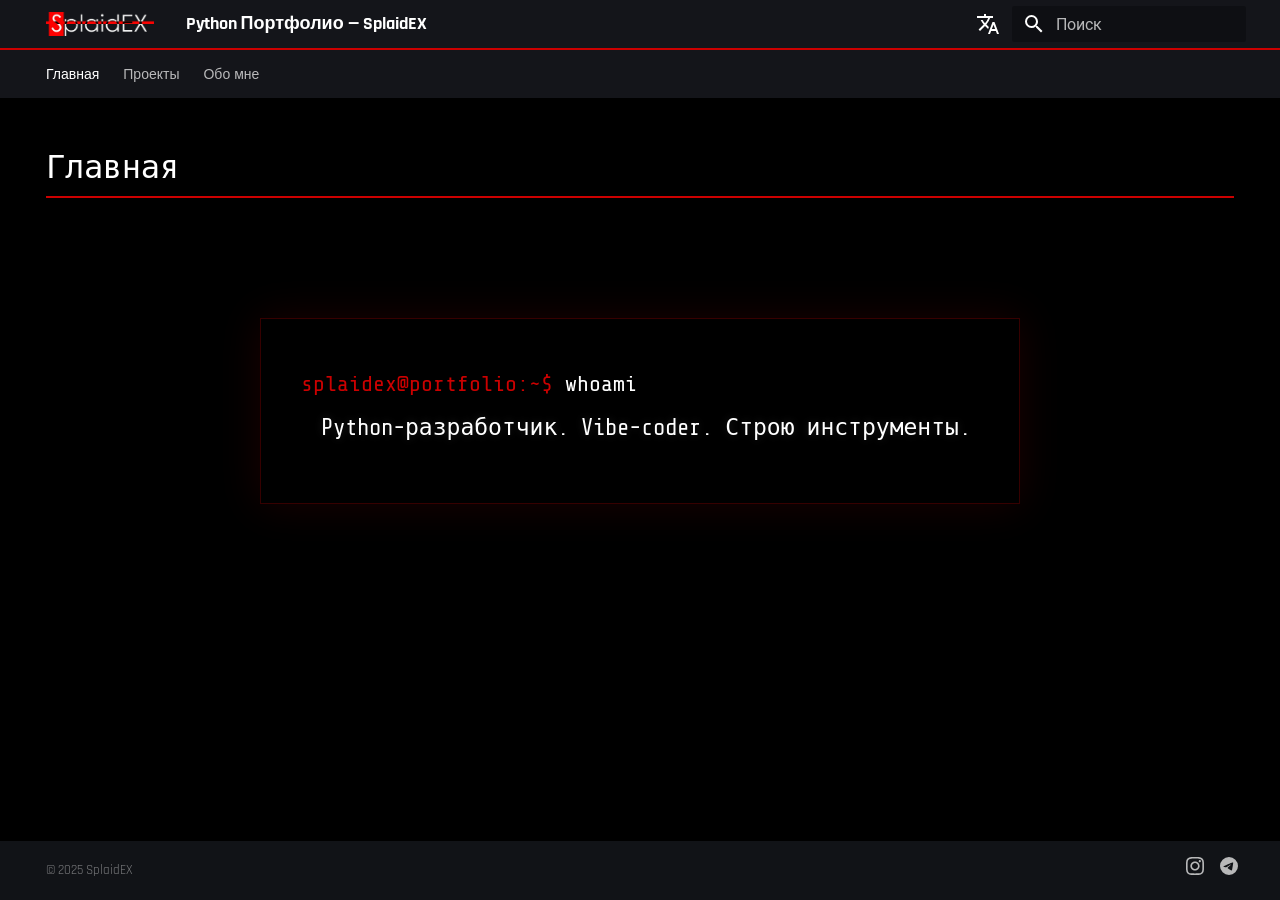
==== index.html @ c438faed "Deployed ac7e786 with MkDocs version: 1.6.1" ====
<!doctype html>
<html lang="ru" class="no-js">
  <head>
    
      <meta charset="utf-8">
      <meta name="viewport" content="width=device-width,initial-scale=1">
      
        <meta name="description" content="Коллекция моих полезных Python-скриптов">
      
      
        <meta name="author" content="SplaidEX">
      
      
      
      
        <link rel="next" href="projects/">
      
      
        
          <link rel="alternate" href="/" hreflang="ru">
        
          <link rel="alternate" href="/en/" hreflang="en">
        
      
      
      <link rel="icon" href="assets/favicon.png">
      <meta name="generator" content="mkdocs-1.6.1, mkdocs-material-9.7.6">
    
    
      
        <title>Python Портфолио — SplaidEX</title>
      
    
    
      <link rel="stylesheet" href="assets/stylesheets/main.484c7ddc.min.css">
      
        
        <link rel="stylesheet" href="assets/stylesheets/palette.ab4e12ef.min.css">
      
      


    
    
      
    
    
      
        
        
        <link rel="preconnect" href="https://fonts.gstatic.com" crossorigin>
        <link rel="stylesheet" href="https://fonts.googleapis.com/css?family=Roboto:300,300i,400,400i,700,700i%7CRoboto+Mono:400,400i,700,700i&display=fallback">
        <style>:root{--md-text-font:"Roboto";--md-code-font:"Roboto Mono"}</style>
      
    
    
      <link rel="stylesheet" href="stylesheets/extra.css">
    
    <script>__md_scope=new URL(".",location),__md_hash=e=>[...e].reduce(((e,_)=>(e<<5)-e+_.charCodeAt(0)),0),__md_get=(e,_=localStorage,t=__md_scope)=>JSON.parse(_.getItem(t.pathname+"."+e)),__md_set=(e,_,t=localStorage,a=__md_scope)=>{try{t.setItem(a.pathname+"."+e,JSON.stringify(_))}catch(e){}}</script>
    
      

    
    

<style>
  #loader {
    position: fixed;
    top: 0; left: 0;
    width: 100%; height: 100%;
    background: #000000;
    z-index: 99999;
    display: flex;
    align-items: center;
    justify-content: center;
    flex-direction: column;
  }

  #loader-line {
    width: 0%;
    height: 2px;
    background: #cc0000;
    position: absolute;
    top: 50%;
    box-shadow: 0 0 12px #cc0000;
    transition: width 0.6s ease;
  }

  #loader-text {
    font-family: 'Share Tech Mono', monospace;
    color: #ffffff;
    font-size: 2rem;
    letter-spacing: 0.3em;
    opacity: 0;
    animation: fadeIn 0.5s ease 0.3s forwards;
  }

  #loader-text span {
    color: #cc0000;
  }

  @keyframes fadeIn {
    to { opacity: 1; }
  }
</style>

  </head>
  
  
    
    
    
    
    
    <body dir="ltr" data-md-color-scheme="slate" data-md-color-primary="black" data-md-color-accent="red">
  
    
    <input class="md-toggle" data-md-toggle="drawer" type="checkbox" id="__drawer" autocomplete="off">
    <input class="md-toggle" data-md-toggle="search" type="checkbox" id="__search" autocomplete="off">
    <label class="md-overlay" for="__drawer"></label>
    <div data-md-component="skip">
      
    </div>
    <div data-md-component="announce">
      
    </div>
    
    
      

<header class="md-header" data-md-component="header">
  <nav class="md-header__inner md-grid" aria-label="Верхний колонтитул">
    <a href="." title="Python Портфолио — SplaidEX" class="md-header__button md-logo" aria-label="Python Портфолио — SplaidEX" data-md-component="logo">
      
  <img src="assets/logo.png" alt="logo">

    </a>
    <label class="md-header__button md-icon" for="__drawer">
      
      <svg xmlns="http://www.w3.org/2000/svg" viewBox="0 0 24 24"><path d="M3 6h18v2H3zm0 5h18v2H3zm0 5h18v2H3z"/></svg>
    </label>
    <div class="md-header__title" data-md-component="header-title">
      <div class="md-header__ellipsis">
        <div class="md-header__topic">
          <span class="md-ellipsis">
            Python Портфолио — SplaidEX
          </span>
        </div>
        <div class="md-header__topic" data-md-component="header-topic">
          <span class="md-ellipsis">
            
              Главная
            
          </span>
        </div>
      </div>
    </div>
    
      
    
    
    
      <div class="md-header__option">
  <div class="md-select">
    
    <button class="md-header__button md-icon" aria-label="Выберите язык">
      <svg xmlns="http://www.w3.org/2000/svg" viewBox="0 0 24 24"><path d="m12.87 15.07-2.54-2.51.03-.03A17.5 17.5 0 0 0 14.07 6H17V4h-7V2H8v2H1v2h11.17C11.5 7.92 10.44 9.75 9 11.35 8.07 10.32 7.3 9.19 6.69 8h-2c.73 1.63 1.73 3.17 2.98 4.56l-5.09 5.02L4 19l5-5 3.11 3.11zM18.5 10h-2L12 22h2l1.12-3h4.75L21 22h2zm-2.62 7 1.62-4.33L19.12 17z"/></svg>
    </button>
    <div class="md-select__inner">
      <ul class="md-select__list">
        
          <li class="md-select__item">
            <a href="/" hreflang="ru" class="md-select__link">
              Русский
            </a>
          </li>
        
          <li class="md-select__item">
            <a href="/en/" hreflang="en" class="md-select__link">
              English
            </a>
          </li>
        
      </ul>
    </div>
  </div>
</div>
    
    
      
      
        <label class="md-header__button md-icon" for="__search">
          
          <svg xmlns="http://www.w3.org/2000/svg" viewBox="0 0 24 24"><path d="M9.5 3A6.5 6.5 0 0 1 16 9.5c0 1.61-.59 3.09-1.56 4.23l.27.27h.79l5 5-1.5 1.5-5-5v-.79l-.27-.27A6.52 6.52 0 0 1 9.5 16 6.5 6.5 0 0 1 3 9.5 6.5 6.5 0 0 1 9.5 3m0 2C7 5 5 7 5 9.5S7 14 9.5 14 14 12 14 9.5 12 5 9.5 5"/></svg>
        </label>
        <div class="md-search" data-md-component="search" role="dialog">
  <label class="md-search__overlay" for="__search"></label>
  <div class="md-search__inner" role="search">
    <form class="md-search__form" name="search">
      <input type="text" class="md-search__input" name="query" aria-label="Поиск" placeholder="Поиск" autocapitalize="off" autocorrect="off" autocomplete="off" spellcheck="false" data-md-component="search-query" required>
      <label class="md-search__icon md-icon" for="__search">
        
        <svg xmlns="http://www.w3.org/2000/svg" viewBox="0 0 24 24"><path d="M9.5 3A6.5 6.5 0 0 1 16 9.5c0 1.61-.59 3.09-1.56 4.23l.27.27h.79l5 5-1.5 1.5-5-5v-.79l-.27-.27A6.52 6.52 0 0 1 9.5 16 6.5 6.5 0 0 1 3 9.5 6.5 6.5 0 0 1 9.5 3m0 2C7 5 5 7 5 9.5S7 14 9.5 14 14 12 14 9.5 12 5 9.5 5"/></svg>
        
        <svg xmlns="http://www.w3.org/2000/svg" viewBox="0 0 24 24"><path d="M20 11v2H8l5.5 5.5-1.42 1.42L4.16 12l7.92-7.92L13.5 5.5 8 11z"/></svg>
      </label>
      <nav class="md-search__options" aria-label="Поиск">
        
        <button type="reset" class="md-search__icon md-icon" title="Очистить" aria-label="Очистить" tabindex="-1">
          
          <svg xmlns="http://www.w3.org/2000/svg" viewBox="0 0 24 24"><path d="M19 6.41 17.59 5 12 10.59 6.41 5 5 6.41 10.59 12 5 17.59 6.41 19 12 13.41 17.59 19 19 17.59 13.41 12z"/></svg>
        </button>
      </nav>
      
        <div class="md-search__suggest" data-md-component="search-suggest"></div>
      
    </form>
    <div class="md-search__output">
      <div class="md-search__scrollwrap" tabindex="0" data-md-scrollfix>
        <div class="md-search-result" data-md-component="search-result">
          <div class="md-search-result__meta">
            Инициализация поиска
          </div>
          <ol class="md-search-result__list" role="presentation"></ol>
        </div>
      </div>
    </div>
  </div>
</div>
      
    
    
  </nav>
  
</header>
    
    <div class="md-container" data-md-component="container">
      
      
        
          
            
<nav class="md-tabs" aria-label="Вкладки" data-md-component="tabs">
  <div class="md-grid">
    <ul class="md-tabs__list">
      
        
  
  
  
    
  
  
    <li class="md-tabs__item md-tabs__item--active">
      <a href="." class="md-tabs__link">
        
  
  
    
  
  Главная

      </a>
    </li>
  

      
        
  
  
  
  
    <li class="md-tabs__item">
      <a href="projects/" class="md-tabs__link">
        
  
  
    
  
  Проекты

      </a>
    </li>
  

      
        
  
  
  
  
    <li class="md-tabs__item">
      <a href="about/" class="md-tabs__link">
        
  
  
    
  
  Обо мне

      </a>
    </li>
  

      
    </ul>
  </div>
</nav>
          
        
      
      <main class="md-main" data-md-component="main">
        <div class="md-main__inner md-grid">
          
            
              
                
              
              <div class="md-sidebar md-sidebar--primary" data-md-component="sidebar" data-md-type="navigation" hidden>
                <div class="md-sidebar__scrollwrap">
                  <div class="md-sidebar__inner">
                    


  


<nav class="md-nav md-nav--primary md-nav--lifted" aria-label="Навигация" data-md-level="0">
  <label class="md-nav__title" for="__drawer">
    <a href="." title="Python Портфолио — SplaidEX" class="md-nav__button md-logo" aria-label="Python Портфолио — SplaidEX" data-md-component="logo">
      
  <img src="assets/logo.png" alt="logo">

    </a>
    Python Портфолио — SplaidEX
  </label>
  
  <ul class="md-nav__list" data-md-scrollfix>
    
      
      
  
  
    
  
  
  
    <li class="md-nav__item md-nav__item--active">
      
      <input class="md-nav__toggle md-toggle" type="checkbox" id="__toc">
      
      
      
      <a href="." class="md-nav__link md-nav__link--active">
        
  
  
  <span class="md-ellipsis">
    
  
    Главная
  

    
  </span>
  
  

      </a>
      
    </li>
  

    
      
      
  
  
  
  
    <li class="md-nav__item">
      <a href="projects/" class="md-nav__link">
        
  
  
  <span class="md-ellipsis">
    
  
    Проекты
  

    
  </span>
  
  

      </a>
    </li>
  

    
      
      
  
  
  
  
    <li class="md-nav__item">
      <a href="about/" class="md-nav__link">
        
  
  
  <span class="md-ellipsis">
    
  
    Обо мне
  

    
  </span>
  
  

      </a>
    </li>
  

    
  </ul>
</nav>
                  </div>
                </div>
              </div>
            
            
              
                
              
              <div class="md-sidebar md-sidebar--secondary" data-md-component="sidebar" data-md-type="toc" hidden>
                <div class="md-sidebar__scrollwrap">
                  <div class="md-sidebar__inner">
                    

<nav class="md-nav md-nav--secondary" aria-label="Содержание">
  
  
  
  
</nav>
                  </div>
                </div>
              </div>
            
          
          
            <div class="md-content" data-md-component="content">
              
                

  



  


              
              <article class="md-content__inner md-typeset">
                
<div id="loader">
  <div id="loader-line"></div>
  <div id="loader-text">Splaid<span>EX</span></div>
</div>

                  
  




  <h1>Главная</h1>

<div id="terminal">
  <div id="terminal-body">
    <p class="t-line"><span class="t-prompt">splaidex@portfolio:~$</span> <span class="t-cmd" id="cmd1"></span><span class="t-cursor" id="cur1">█</span></p>
    <div id="output1" style="display:none">
      <p class="t-output t-highlight">Python-разработчик. Vibe-coder. Строю инструменты.</p>
    </div>
    <p class="t-line" id="line2" style="display:none"><span class="t-prompt">splaidex@portfolio:~$</span> <span class="t-cmd" id="cmd2"></span><span class="t-cursor" id="cur2">█</span></p>
    <div id="output2" style="display:none">
      <p class="t-output t-highlight">PyQt6 · Telegram-боты · API · CUDA · Автоматизация</p>
    </div>
    <p class="t-line" id="line3" style="display:none"><span class="t-prompt">splaidex@portfolio:~$</span> <span class="t-cmd" id="cmd3"></span><span class="t-cursor" id="cur3">█</span></p>
    <div id="output3" style="display:none">
      <div class="t-buttons">
        <a href="projects/" class="t-btn">[ Проекты ] <span class="t-arrow">◀</span></a>
        <a href="about/" class="t-btn">[ Обо мне ] <span class="t-arrow">◀</span></a>
      </div>
    </div>
  </div>
</div>

<style>
#terminal {
  max-width: 760px;
  margin: 6rem auto;
  padding: 2rem;
  border: 1px solid #cc000044;
  background: #000;
  box-shadow: 0 0 40px #cc000022;
}

.t-line {
  margin: 0.4rem 0;
  font-family: 'Share Tech Mono', monospace;
  font-size: 1.1rem;
}

.t-prompt { color: #cc0000; }
.t-cmd { color: #ffffff; }

.t-cursor {
  color: #cc0000;
  animation: blink 1s step-end infinite;
}

.t-output {
  color: #aaaaaa;
  font-family: 'Share Tech Mono', monospace;
  font-size: 1rem;
  margin: 0.2rem 0 0.8rem 1rem;
}

.t-highlight {
  color: #ffffff;
  font-size: 1.15rem;
  text-shadow: 0 0 8px #ffffff22;
}

.t-buttons {
  display: flex;
  gap: 1.5rem;
  margin: 0.5rem 0 0.5rem 1rem;
}

.t-btn {
  font-family: 'Share Tech Mono', monospace;
  font-size: 1rem;
  color: #ff6666 !important;
  border: none !important;
  padding: 0.4rem 1.2rem;
  text-decoration: none !important;
  background: transparent;
  transition: color 0.2s;
  display: flex;
  align-items: center;
  gap: 0.5rem;
}

.t-btn:hover {
  color: #ffffff !important;
  border-color: #ff6666 !important;
  box-shadow: 0 0 16px #cc000088;
}

.t-arrow {
  color: #ff6666;
  font-size: 0.8rem;
}

@keyframes blink {
  50% { opacity: 0; }
}
@media (max-width: 600px) {
  #terminal {
    margin: 2rem 1rem;
    padding: 1rem;
  }

  .t-buttons {
    flex-direction: column;
    gap: 0.8rem;
  }

  .t-btn {
    font-size: 0.9rem;
    justify-content: center;
  }

  .t-line, .t-output, .t-highlight {
    font-size: 0.85rem !important;
    word-break: break-word;
  }
}
</style>

<script>
function typeText(elementId, text, speed, callback) {
  let i = 0;
  const el = document.getElementById(elementId);
  const interval = setInterval(() => {
    el.textContent += text[i];
    i++;
    if (i >= text.length) {
      clearInterval(interval);
      if (callback) callback();
    }
  }, speed);
}

function hideCursor(id) {
  const el = document.getElementById(id);
  if (el) el.style.display = 'none';
}

function showEl(id) {
  document.getElementById(id).style.display = 'block';
}

document.addEventListener('DOMContentLoaded', function() {
  let arrowVisible = true;
  setInterval(() => {
    arrowVisible = !arrowVisible;
    document.querySelectorAll('.t-arrow').forEach(el => {
      el.style.opacity = arrowVisible ? '1' : '0';
    });
  }, 800);

  setTimeout(() => {
    typeText('cmd1', 'whoami', 80, () => {
      hideCursor('cur1');
      showEl('output1');
      setTimeout(() => {
        showEl('line2');
        typeText('cmd2', 'cat skills.txt', 80, () => {
          hideCursor('cur2');
          showEl('output2');
          setTimeout(() => {
            showEl('line3');
            typeText('cmd3', 'ls ./portfolio', 80, () => {
              hideCursor('cur3');
              showEl('output3');
            });
          }, 400);
        });
      }, 400);
    });
  }, 800);
});
</script>







  
  




  



                

<script>
  window.addEventListener('load', function() {
    const line = document.getElementById('loader-line');
    const loader = document.getElementById('loader');

    line.style.width = '100%';

    setTimeout(function() {
      loader.style.transition = 'opacity 0.5s ease';
      loader.style.opacity = '0';
      setTimeout(function() {
        loader.style.display = 'none';
      }, 500);
    }, 900);
  });
</script>

              </article>
            </div>
          
          
<script>var target=document.getElementById(location.hash.slice(1));target&&target.name&&(target.checked=target.name.startsWith("__tabbed_"))</script>
        </div>
        
      </main>
      
<footer class="md-footer">
  <div class="md-footer-meta md-typeset">
    <div class="md-footer-meta__inner md-grid">
      <div class="md-copyright">
        &copy; 2025 SplaidEX
      </div>
      <div class="md-social">
        <a href="https://www.instagram.com/splaidex_python" target="_blank" style="margin-right: 12px;">
          <svg xmlns="http://www.w3.org/2000/svg" viewBox="0 0 24 24" width="18" height="18" fill="currentColor"><path d="M12 2.163c3.204 0 3.584.012 4.85.07 3.252.148 4.771 1.691 4.919 4.919.058 1.265.069 1.645.069 4.849 0 3.205-.012 3.584-.069 4.849-.149 3.225-1.664 4.771-4.919 4.919-1.266.058-1.644.07-4.85.07-3.204 0-3.584-.012-4.849-.07-3.26-.149-4.771-1.699-4.919-4.92-.058-1.265-.07-1.644-.07-4.849 0-3.204.013-3.583.07-4.849.149-3.227 1.664-4.771 4.919-4.919 1.266-.057 1.645-.069 4.849-.069zm0-2.163c-3.259 0-3.667.014-4.947.072-4.358.2-6.78 2.618-6.98 6.98-.059 1.281-.073 1.689-.073 4.948 0 3.259.014 3.668.072 4.948.2 4.358 2.618 6.78 6.98 6.98 1.281.058 1.689.072 4.948.072 3.259 0 3.668-.014 4.948-.072 4.354-.2 6.782-2.618 6.979-6.98.059-1.28.073-1.689.073-4.948 0-3.259-.014-3.667-.072-4.947-.196-4.354-2.617-6.78-6.979-6.98-1.281-.059-1.69-.073-4.949-.073zm0 5.838c-3.403 0-6.162 2.759-6.162 6.162s2.759 6.163 6.162 6.163 6.162-2.759 6.162-6.163c0-3.403-2.759-6.162-6.162-6.162zm0 10.162c-2.209 0-4-1.79-4-4 0-2.209 1.791-4 4-4s4 1.791 4 4c0 2.21-1.791 4-4 4zm6.406-11.845c-.796 0-1.441.645-1.441 1.44s.645 1.44 1.441 1.44c.795 0 1.439-.645 1.439-1.44s-.644-1.44-1.439-1.44z"/></svg>
        </a>
        <a href="https://t.me/imwaited" target="_blank">
          <svg xmlns="http://www.w3.org/2000/svg" viewBox="0 0 24 24" width="18" height="18" fill="currentColor"><path d="M11.944 0A12 12 0 0 0 0 12a12 12 0 0 0 12 12 12 12 0 0 0 12-12A12 12 0 0 0 12 0a12 12 0 0 0-.056 0zm4.962 7.224c.1-.002.321.023.465.14a.506.506 0 0 1 .171.325c.016.093.036.306.02.472-.18 1.898-.962 6.502-1.36 8.627-.168.9-.499 1.201-.82 1.23-.696.065-1.225-.46-1.9-.902-1.056-.693-1.653-1.124-2.678-1.8-1.185-.78-.417-1.21.258-1.91.177-.184 3.247-2.977 3.307-3.23.007-.032.014-.15-.056-.212s-.174-.041-.249-.024c-.106.024-1.793 1.14-5.061 3.345-.48.33-.913.49-1.302.48-.428-.008-1.252-.241-1.865-.44-.752-.245-1.349-.374-1.297-.789.027-.216.325-.437.893-.663 3.498-1.524 5.83-2.529 6.998-3.014 3.332-1.386 4.025-1.627 4.476-1.635z"/></svg>
        </a>
      </div>
    </div>
  </div>
</footer>

    </div>
    <div class="md-dialog" data-md-component="dialog">
      <div class="md-dialog__inner md-typeset"></div>
    </div>
    
    
    
      
      
      <script id="__config" type="application/json">{"annotate": null, "base": ".", "features": ["navigation.tabs", "navigation.sections", "content.code.copy", "search.suggest", "navigation.path"], "search": "assets/javascripts/workers/search.2c215733.min.js", "tags": null, "translations": {"clipboard.copied": "\u0421\u043a\u043e\u043f\u0438\u0440\u043e\u0432\u0430\u043d\u043e \u0432 \u0431\u0443\u0444\u0435\u0440", "clipboard.copy": "\u041a\u043e\u043f\u0438\u0440\u043e\u0432\u0430\u0442\u044c \u0432 \u0431\u0443\u0444\u0435\u0440", "search.result.more.one": "\u0415\u0449\u0451 1 \u043d\u0430 \u044d\u0442\u043e\u0439 \u0441\u0442\u0440\u0430\u043d\u0438\u0446\u0435", "search.result.more.other": "\u0415\u0449\u0451 # \u043d\u0430 \u044d\u0442\u043e\u0439 \u0441\u0442\u0440\u0430\u043d\u0438\u0446\u0435", "search.result.none": "\u0421\u043e\u0432\u043f\u0430\u0434\u0435\u043d\u0438\u0439 \u043d\u0435 \u043d\u0430\u0439\u0434\u0435\u043d\u043e", "search.result.one": "\u041d\u0430\u0439\u0434\u0435\u043d\u043e 1 \u0441\u043e\u0432\u043f\u0430\u0434\u0435\u043d\u0438\u0435", "search.result.other": "\u041d\u0430\u0439\u0434\u0435\u043d\u043e \u0441\u043e\u0432\u043f\u0430\u0434\u0435\u043d\u0438\u0439: #", "search.result.placeholder": "\u041d\u0430\u0447\u043d\u0438\u0442\u0435 \u043f\u0435\u0447\u0430\u0442\u0430\u0442\u044c \u0434\u043b\u044f \u043f\u043e\u0438\u0441\u043a\u0430", "search.result.term.missing": "\u041e\u0442\u0441\u0443\u0442\u0441\u0442\u0432\u0443\u0435\u0442", "select.version": "\u0412\u044b\u0431\u0435\u0440\u0438\u0442\u0435 \u0432\u0435\u0440\u0441\u0438\u044e"}, "version": null}</script>
    
    
      <script src="assets/javascripts/bundle.79ae519e.min.js"></script>
      
    
  </body>
</html>
---- assets/stylesheets/main.484c7ddc.min.css ----
@charset "UTF-8";html{-webkit-text-size-adjust:none;-moz-text-size-adjust:none;text-size-adjust:none;box-sizing:border-box}*,:after,:before{box-sizing:inherit}@media (prefers-reduced-motion){*,:after,:before{transition:none!important}}body{margin:0}a,button,input,label{-webkit-tap-highlight-color:transparent}a{color:inherit;text-decoration:none}hr{border:0;box-sizing:initial;display:block;height:.05rem;overflow:visible;padding:0}small{font-size:80%}sub,sup{line-height:1em}img{border-style:none}table{border-collapse:initial;border-spacing:0}td,th{font-weight:400;vertical-align:top}button{background:#0000;border:0;font-family:inherit;font-size:inherit;margin:0;padding:0}input{border:0;outline:none}:root{--md-primary-fg-color:#4051b5;--md-primary-fg-color--light:#5d6cc0;--md-primary-fg-color--dark:#303fa1;--md-primary-bg-color:#fff;--md-primary-bg-color--light:#ffffffb3;--md-accent-fg-color:#526cfe;--md-accent-fg-color--transparent:#526cfe1a;--md-accent-bg-color:#fff;--md-accent-bg-color--light:#ffffffb3}[data-md-color-scheme=default]{color-scheme:light}[data-md-color-scheme=default] img[src$="#gh-dark-mode-only"],[data-md-color-scheme=default] img[src$="#only-dark"]{display:none}:root,[data-md-color-scheme=default]{--md-hue:225deg;--md-default-fg-color:#000000de;--md-default-fg-color--light:#0000008a;--md-default-fg-color--lighter:#00000052;--md-default-fg-color--lightest:#00000012;--md-default-bg-color:#fff;--md-default-bg-color--light:#ffffffb3;--md-default-bg-color--lighter:#ffffff4d;--md-default-bg-color--lightest:#ffffff1f;--md-code-fg-color:#36464e;--md-code-bg-color:#f5f5f5;--md-code-bg-color--light:#f5f5f5b3;--md-code-bg-color--lighter:#f5f5f54d;--md-code-hl-color:#4287ff;--md-code-hl-color--light:#4287ff1a;--md-code-hl-number-color:#d52a2a;--md-code-hl-special-color:#db1457;--md-code-hl-function-color:#a846b9;--md-code-hl-constant-color:#6e59d9;--md-code-hl-keyword-color:#3f6ec6;--md-code-hl-string-color:#1c7d4d;--md-code-hl-name-color:var(--md-code-fg-color);--md-code-hl-operator-color:var(--md-default-fg-color--light);--md-code-hl-punctuation-color:var(--md-default-fg-color--light);--md-code-hl-comment-color:var(--md-default-fg-color--light);--md-code-hl-generic-color:var(--md-default-fg-color--light);--md-code-hl-variable-color:var(--md-default-fg-color--light);--md-typeset-color:var(--md-default-fg-color);--md-typeset-a-color:var(--md-primary-fg-color);--md-typeset-del-color:#f5503d26;--md-typeset-ins-color:#0bd57026;--md-typeset-kbd-color:#fafafa;--md-typeset-kbd-accent-color:#fff;--md-typeset-kbd-border-color:#b8b8b8;--md-typeset-mark-color:#ffff0080;--md-typeset-table-color:#0000001f;--md-typeset-table-color--light:rgba(0,0,0,.035);--md-admonition-fg-color:var(--md-default-fg-color);--md-admonition-bg-color:var(--md-default-bg-color);--md-warning-fg-color:#000000de;--md-warning-bg-color:#ff9;--md-footer-fg-color:#fff;--md-footer-fg-color--light:#ffffffb3;--md-footer-fg-color--lighter:#ffffff73;--md-footer-bg-color:#000000de;--md-footer-bg-color--dark:#00000052;--md-shadow-z1:0 0.2rem 0.5rem #0000000d,0 0 0.05rem #0000001a;--md-shadow-z2:0 0.2rem 0.5rem #0000001a,0 0 0.05rem #00000040;--md-shadow-z3:0 0.2rem 0.5rem #0003,0 0 0.05rem #00000059}.md-icon svg{fill:currentcolor;display:block;height:1.2rem;width:1.2rem}body{-webkit-font-smoothing:antialiased;-moz-osx-font-smoothing:grayscale;--md-text-font-family:var(--md-text-font,_),-apple-system,BlinkMacSystemFont,Helvetica,Arial,sans-serif;--md-code-font-family:var(--md-code-font,_),SFMono-Regular,Consolas,Menlo,monospace}aside,body,input{font-feature-settings:"kern","liga";color:var(--md-typeset-color);font-family:var(--md-text-font-family)}code,kbd,pre{font-feature-settings:"kern";font-family:var(--md-code-font-family)}:root{--md-typeset-table-sort-icon:url('data:image/svg+xml;charset=utf-8,<svg xmlns="http://www.w3.org/2000/svg" viewBox="0 0 24 24"><path d="m18 21-4-4h3V7h-3l4-4 4 4h-3v10h3M2 19v-2h10v2M2 13v-2h7v2M2 7V5h4v2z"/></svg>');--md-typeset-table-sort-icon--asc:url('data:image/svg+xml;charset=utf-8,<svg xmlns="http://www.w3.org/2000/svg" viewBox="0 0 24 24"><path d="M19 17h3l-4 4-4-4h3V3h2M2 17h10v2H2M6 5v2H2V5m0 6h7v2H2z"/></svg>');--md-typeset-table-sort-icon--desc:url('data:image/svg+xml;charset=utf-8,<svg xmlns="http://www.w3.org/2000/svg" viewBox="0 0 24 24"><path d="M19 7h3l-4-4-4 4h3v14h2M2 17h10v2H2M6 5v2H2V5m0 6h7v2H2z"/></svg>')}.md-typeset{-webkit-print-color-adjust:exact;color-adjust:exact;font-size:.8rem;line-height:1.6;overflow-wrap:break-word}@media print{.md-typeset{font-size:.68rem}}.md-typeset blockquote,.md-typeset dl,.md-typeset figure,.md-typeset ol,.md-typeset pre,.md-typeset ul{margin-bottom:1em;margin-top:1em}.md-typeset h1{color:var(--md-default-fg-color--light);font-size:2em;line-height:1.3;margin:0 0 1.25em}.md-typeset h1,.md-typeset h2{font-weight:300;letter-spacing:-.01em}.md-typeset h2{font-size:1.5625em;line-height:1.4;margin:1.6em 0 .64em}.md-typeset h3{font-size:1.25em;font-weight:400;letter-spacing:-.01em;line-height:1.5;margin:1.6em 0 .8em}.md-typeset h2+h3{margin-top:.8em}.md-typeset h4{font-weight:700;letter-spacing:-.01em;margin:1em 0}.md-typeset h5,.md-typeset h6{color:var(--md-default-fg-color--light);font-size:.8em;font-weight:700;letter-spacing:-.01em;margin:1.25em 0}.md-typeset h5{text-transform:uppercase}.md-typeset h5 code{text-transform:none}.md-typeset hr{border-bottom:.05rem solid var(--md-default-fg-color--lightest);display:flow-root;margin:1.5em 0}.md-typeset a{color:var(--md-typeset-a-color);word-break:break-word}.md-typeset a,.md-typeset a:before{transition:color 125ms}.md-typeset a:focus,.md-typeset a:hover{color:var(--md-accent-fg-color)}.md-typeset a:focus code,.md-typeset a:hover code{background-color:var(--md-accent-fg-color--transparent);color:var(--md-accent-fg-color)}.md-typeset a code{color:var(--md-typeset-a-color)}.md-typeset a.focus-visible{outline-color:var(--md-accent-fg-color);outline-offset:.2rem}.md-typeset code,.md-typeset kbd,.md-typeset pre{color:var(--md-code-fg-color);direction:ltr;font-variant-ligatures:none;transition:background-color 125ms}@media print{.md-typeset code,.md-typeset kbd,.md-typeset pre{white-space:pre-wrap}}.md-typeset code{background-color:var(--md-code-bg-color);border-radius:.1rem;-webkit-box-decoration-break:clone;box-decoration-break:clone;font-size:.85em;padding:0 .2941176471em;transition:color 125ms,background-color 125ms;word-break:break-word}.md-typeset code:not(.focus-visible){-webkit-tap-highlight-color:transparent;outline:none}.md-typeset pre{display:flow-root;line-height:1.4;position:relative}.md-typeset pre>code{-webkit-box-decoration-break:slice;box-decoration-break:slice;box-shadow:none;display:block;margin:0;outline-color:var(--md-accent-fg-color);overflow:auto;padding:.7720588235em 1.1764705882em;scrollbar-color:var(--md-default-fg-color--lighter) #0000;scrollbar-width:thin;touch-action:auto;word-break:normal}.md-typeset pre>code:hover{scrollbar-color:var(--md-accent-fg-color) #0000}.md-typeset pre>code::-webkit-scrollbar{height:.2rem;width:.2rem}.md-typeset pre>code::-webkit-scrollbar-thumb{background-color:var(--md-default-fg-color--lighter)}.md-typeset pre>code::-webkit-scrollbar-thumb:hover{background-color:var(--md-accent-fg-color)}.md-typeset kbd{background-color:var(--md-typeset-kbd-color);border-radius:.1rem;box-shadow:0 .1rem 0 .05rem var(--md-typeset-kbd-border-color),0 .1rem 0 var(--md-typeset-kbd-border-color),0 -.1rem .2rem var(--md-typeset-kbd-accent-color) inset;color:var(--md-default-fg-color);display:inline-block;font-size:.75em;padding:0 .6666666667em;vertical-align:text-top;word-break:break-word}.md-typeset mark{background-color:var(--md-typeset-mark-color);-webkit-box-decoration-break:clone;box-decoration-break:clone;color:inherit;word-break:break-word}.md-typeset abbr{cursor:help;text-decoration:none}.md-typeset [data-preview],.md-typeset abbr{border-bottom:.05rem dotted var(--md-default-fg-color--light)}.md-typeset small{opacity:.75}[dir=ltr] .md-typeset sub,[dir=ltr] .md-typeset sup{margin-left:.078125em}[dir=rtl] .md-typeset sub,[dir=rtl] .md-typeset sup{margin-right:.078125em}[dir=ltr] .md-typeset blockquote{padding-left:.6rem}[dir=rtl] .md-typeset blockquote{padding-right:.6rem}[dir=ltr] .md-typeset blockquote{border-left:.2rem solid var(--md-default-fg-color--lighter)}[dir=rtl] .md-typeset blockquote{border-right:.2rem solid var(--md-default-fg-color--lighter)}.md-typeset blockquote{color:var(--md-default-fg-color--light);margin-left:0;margin-right:0}.md-typeset ul{list-style-type:disc}.md-typeset ul[type]{list-style-type:revert-layer}[dir=ltr] .md-typeset ol,[dir=ltr] .md-typeset ul{margin-left:.625em}[dir=rtl] .md-typeset ol,[dir=rtl] .md-typeset ul{margin-right:.625em}.md-typeset ol,.md-typeset ul{padding:0}.md-typeset ol:not([hidden]),.md-typeset ul:not([hidden]){display:flow-root}.md-typeset ol ol,.md-typeset ul ol{list-style-type:lower-alpha}.md-typeset ol ol ol,.md-typeset ul ol ol{list-style-type:lower-roman}.md-typeset ol ol ol ol,.md-typeset ul ol ol ol{list-style-type:upper-alpha}.md-typeset ol ol ol ol ol,.md-typeset ul ol ol ol ol{list-style-type:upper-roman}.md-typeset ol[type],.md-typeset ul[type]{list-style-type:revert-layer}[dir=ltr] .md-typeset ol li,[dir=ltr] .md-typeset ul li{margin-left:1.25em}[dir=rtl] .md-typeset ol li,[dir=rtl] .md-typeset ul li{margin-right:1.25em}.md-typeset ol li,.md-typeset ul li{margin-bottom:.5em}.md-typeset ol li blockquote,.md-typeset ol li p,.md-typeset ul li blockquote,.md-typeset ul li p{margin:.5em 0}.md-typeset ol li:last-child,.md-typeset ul li:last-child{margin-bottom:0}[dir=ltr] .md-typeset ol li ol,[dir=ltr] .md-typeset ol li ul,[dir=ltr] .md-typeset ul li ol,[dir=ltr] .md-typeset ul li ul{margin-left:.625em}[dir=rtl] .md-typeset ol li ol,[dir=rtl] .md-typeset ol li ul,[dir=rtl] .md-typeset ul li ol,[dir=rtl] .md-typeset ul li ul{margin-right:.625em}.md-typeset ol li ol,.md-typeset ol li ul,.md-typeset ul li ol,.md-typeset ul li ul{margin-bottom:.5em;margin-top:.5em}[dir=ltr] .md-typeset dd{margin-left:1.875em}[dir=rtl] .md-typeset dd{margin-right:1.875em}.md-typeset dd{margin-bottom:1.5em;margin-top:1em}.md-typeset img,.md-typeset svg,.md-typeset video{height:auto;max-width:100%}.md-typeset img[align=left]{margin:1em 1em 1em 0}.md-typeset img[align=right]{margin:1em 0 1em 1em}.md-typeset img[align]:only-child{margin-top:0}.md-typeset figure{display:flow-root;margin:1em auto;max-width:100%;text-align:center;width:fit-content}.md-typeset figure img{display:block;margin:0 auto}.md-typeset figcaption{font-style:italic;margin:1em auto;max-width:24rem}.md-typeset iframe{max-width:100%}.md-typeset table:not([class]){background-color:var(--md-default-bg-color);border:.05rem solid var(--md-typeset-table-color);border-radius:.1rem;display:inline-block;font-size:.64rem;max-width:100%;overflow:auto;touch-action:auto}@media print{.md-typeset table:not([class]){display:table}}.md-typeset table:not([class])+*{margin-top:1.5em}.md-typeset table:not([class]) td>:first-child,.md-typeset table:not([class]) th>:first-child{margin-top:0}.md-typeset table:not([class]) td>:last-child,.md-typeset table:not([class]) th>:last-child{margin-bottom:0}.md-typeset table:not([class]) td:not([align]),.md-typeset table:not([class]) th:not([align]){text-align:left}[dir=rtl] .md-typeset table:not([class]) td:not([align]),[dir=rtl] .md-typeset table:not([class]) th:not([align]){text-align:right}.md-typeset table:not([class]) th{font-weight:700;min-width:5rem;padding:.9375em 1.25em;vertical-align:top}.md-typeset table:not([class]) td{border-top:.05rem solid var(--md-typeset-table-color);padding:.9375em 1.25em;vertical-align:top}.md-typeset table:not([class]) tbody tr{transition:background-color 125ms}.md-typeset table:not([class]) tbody tr:hover{background-color:var(--md-typeset-table-color--light);box-shadow:0 .05rem 0 var(--md-default-bg-color) inset}.md-typeset table:not([class]) a{word-break:normal}.md-typeset table th[role=columnheader]{cursor:pointer}[dir=ltr] .md-typeset table th[role=columnheader]:after{margin-left:.5em}[dir=rtl] .md-typeset table th[role=columnheader]:after{margin-right:.5em}.md-typeset table th[role=columnheader]:after{content:"";display:inline-block;height:1.2em;-webkit-mask-image:var(--md-typeset-table-sort-icon);mask-image:var(--md-typeset-table-sort-icon);-webkit-mask-repeat:no-repeat;mask-repeat:no-repeat;-webkit-mask-size:contain;mask-size:contain;transition:background-color 125ms;vertical-align:text-bottom;width:1.2em}.md-typeset table th[role=columnheader]:hover:after{background-color:var(--md-default-fg-color--lighter)}.md-typeset table th[role=columnheader][aria-sort=ascending]:after{background-color:var(--md-default-fg-color--light);-webkit-mask-image:var(--md-typeset-table-sort-icon--asc);mask-image:var(--md-typeset-table-sort-icon--asc)}.md-typeset table th[role=columnheader][aria-sort=descending]:after{background-color:var(--md-default-fg-color--light);-webkit-mask-image:var(--md-typeset-table-sort-icon--desc);mask-image:var(--md-typeset-table-sort-icon--desc)}.md-typeset__scrollwrap{margin:1em -.8rem;overflow-x:auto;touch-action:auto}.md-typeset__table{display:inline-block;margin-bottom:.5em;padding:0 .8rem}@media print{.md-typeset__table{display:block}}html .md-typeset__table table{display:table;margin:0;overflow:hidden;width:100%}@media screen and (max-width:44.984375em){.md-content__inner>pre{margin:1em -.8rem}.md-content__inner>pre code{border-radius:0}}.md-typeset .md-author{border-radius:100%;display:block;flex-shrink:0;height:1.6rem;overflow:hidden;position:relative;transition:color 125ms,transform 125ms;width:1.6rem}.md-typeset .md-author img{display:block}.md-typeset .md-author--more{background:var(--md-default-fg-color--lightest);color:var(--md-default-fg-color--lighter);font-size:.6rem;font-weight:700;line-height:1.6rem;text-align:center}.md-typeset .md-author--long{height:2.4rem;width:2.4rem}.md-typeset a.md-author{transform:scale(1)}.md-typeset a.md-author img{border-radius:100%;filter:grayscale(100%) opacity(75%);transition:filter 125ms}.md-typeset a.md-author:focus,.md-typeset a.md-author:hover{transform:scale(1.1);z-index:1}.md-typeset a.md-author:focus img,.md-typeset a.md-author:hover img{filter:grayscale(0)}.md-banner{background-color:var(--md-footer-bg-color);color:var(--md-footer-fg-color);overflow:auto}@media print{.md-banner{display:none}}.md-banner--warning{background-color:var(--md-warning-bg-color);color:var(--md-warning-fg-color)}.md-banner__inner{font-size:.7rem;margin:.6rem auto;padding:0 .8rem}[dir=ltr] .md-banner__button{float:right}[dir=rtl] .md-banner__button{float:left}.md-banner__button{color:inherit;cursor:pointer;transition:opacity .25s}.no-js .md-banner__button{display:none}.md-banner__button:hover{opacity:.7}html{font-size:125%;height:100%;overflow-x:hidden}@media screen and (min-width:100em){html{font-size:137.5%}}@media screen and (min-width:125em){html{font-size:150%}}body{background-color:var(--md-default-bg-color);display:flex;flex-direction:column;font-size:.5rem;min-height:100%;position:relative;width:100%}@media print{body{display:block}}@media screen and (max-width:59.984375em){body[data-md-scrolllock]{position:fixed}}.md-grid{margin-left:auto;margin-right:auto;max-width:61rem}.md-container{display:flex;flex-direction:column;flex-grow:1}@media print{.md-container{display:block}}.md-main{flex-grow:1}.md-main__inner{display:flex;height:100%;margin-top:1.5rem}.md-ellipsis{overflow:hidden;text-overflow:ellipsis}.md-toggle{display:none}.md-option{height:0;opacity:0;position:absolute;width:0}.md-option:checked+label:not([hidden]){display:block}.md-option.focus-visible+label{outline-color:var(--md-accent-fg-color);outline-style:auto}.md-skip{background-color:var(--md-default-fg-color);border-radius:.1rem;color:var(--md-default-bg-color);font-size:.64rem;margin:.5rem;opacity:0;outline-color:var(--md-accent-fg-color);padding:.3rem .5rem;position:fixed;transform:translateY(.4rem);z-index:-1}.md-skip:focus{opacity:1;transform:translateY(0);transition:transform .25s cubic-bezier(.4,0,.2,1),opacity 175ms 75ms;z-index:10}@page{margin:25mm}:root{--md-clipboard-icon:url('data:image/svg+xml;charset=utf-8,<svg xmlns="http://www.w3.org/2000/svg" viewBox="0 0 24 24"><path d="M19 21H8V7h11m0-2H8a2 2 0 0 0-2 2v14a2 2 0 0 0 2 2h11a2 2 0 0 0 2-2V7a2 2 0 0 0-2-2m-3-4H4a2 2 0 0 0-2 2v14h2V3h12z"/></svg>')}.md-clipboard{border-radius:.1rem;color:var(--md-default-fg-color--lightest);cursor:pointer;height:1.5em;outline-color:var(--md-accent-fg-color);outline-offset:.1rem;transition:color .25s;width:1.5em;z-index:1}@media print{.md-clipboard{display:none}}.md-clipboard:not(.focus-visible){-webkit-tap-highlight-color:transparent;outline:none}:hover>.md-clipboard{color:var(--md-default-fg-color--light)}.md-clipboard:focus,.md-clipboard:hover{color:var(--md-accent-fg-color)}.md-clipboard:after{background-color:currentcolor;content:"";display:block;height:1.125em;margin:0 auto;-webkit-mask-image:var(--md-clipboard-icon);mask-image:var(--md-clipboard-icon);-webkit-mask-position:center;mask-position:center;-webkit-mask-repeat:no-repeat;mask-repeat:no-repeat;-webkit-mask-size:contain;mask-size:contain;width:1.125em}.md-clipboard--inline{cursor:pointer}.md-clipboard--inline code{transition:color .25s,background-color .25s}.md-clipboard--inline:focus code,.md-clipboard--inline:hover code{background-color:var(--md-accent-fg-color--transparent);color:var(--md-accent-fg-color)}:root{--md-code-select-icon:url('data:image/svg+xml;charset=utf-8,<svg xmlns="http://www.w3.org/2000/svg" viewBox="0 0 24 24"><path d="M19 19h-4v2h4c1.1 0 2-.9 2-2v-4h-2m0-12h-4v2h4v4h2V5c0-1.1-.9-2-2-2M5 5h4V3H5c-1.1 0-2 .9-2 2v4h2m0 6H3v4c0 1.1.9 2 2 2h4v-2H5zm2-4h2v2H7zm4 0h2v2h-2zm4 0h2v2h-2zM7 7h2v2H7zm4 0h2v2h-2zm4 0h2v2h-2zm-8 8h2v2H7zm4 0h2v2h-2zm4 0h2v2h-2z"/></svg>');--md-code-copy-icon:url('data:image/svg+xml;charset=utf-8,<svg xmlns="http://www.w3.org/2000/svg" viewBox="0 0 24 24"><path d="M19 21H8V7h11m0-2H8a2 2 0 0 0-2 2v14a2 2 0 0 0 2 2h11a2 2 0 0 0 2-2V7a2 2 0 0 0-2-2m-3-4H4a2 2 0 0 0-2 2v14h2V3h12z"/></svg>')}.md-typeset .md-code__content{display:grid}.md-code__nav{background-color:var(--md-code-bg-color--lighter);border-radius:.1rem;display:flex;gap:.2rem;padding:.2rem;position:absolute;right:.25em;top:.25em;transition:background-color .25s;z-index:1}:hover>.md-code__nav{background-color:var(--md-code-bg-color--light)}.md-code__button{color:var(--md-default-fg-color--lightest);cursor:pointer;display:block;height:1.5em;outline-color:var(--md-accent-fg-color);outline-offset:.1rem;transition:color .25s;width:1.5em}:hover>*>.md-code__button{color:var(--md-default-fg-color--light)}.md-code__button.focus-visible,.md-code__button:hover{color:var(--md-accent-fg-color)}.md-code__button--active{color:var(--md-default-fg-color)!important}.md-code__button:after{background-color:currentcolor;content:"";display:block;height:1.125em;margin:0 auto;-webkit-mask-position:center;mask-position:center;-webkit-mask-repeat:no-repeat;mask-repeat:no-repeat;-webkit-mask-size:contain;mask-size:contain;width:1.125em}.md-code__button[data-md-type=select]:after{-webkit-mask-image:var(--md-code-select-icon);mask-image:var(--md-code-select-icon)}.md-code__button[data-md-type=copy]:after{-webkit-mask-image:var(--md-code-copy-icon);mask-image:var(--md-code-copy-icon)}@keyframes consent{0%{opacity:0;transform:translateY(100%)}to{opacity:1;transform:translateY(0)}}@keyframes overlay{0%{opacity:0}to{opacity:1}}.md-consent__overlay{animation:overlay .25s both;-webkit-backdrop-filter:blur(.1rem);backdrop-filter:blur(.1rem);background-color:#0000008a;height:100%;opacity:1;position:fixed;top:0;width:100%;z-index:5}.md-consent__inner{animation:consent .5s cubic-bezier(.1,.7,.1,1) both;background-color:var(--md-default-bg-color);border:0;border-radius:.1rem;bottom:0;box-shadow:0 0 .2rem #0000001a,0 .2rem .4rem #0003;max-height:100%;overflow:auto;padding:0;position:fixed;width:100%;z-index:5}.md-consent__form{padding:.8rem}.md-consent__settings{display:none;margin:1em 0}input:checked+.md-consent__settings{display:block}.md-consent__controls{margin-bottom:.8rem}.md-typeset .md-consent__controls .md-button{display:inline}@media screen and (max-width:44.984375em){.md-typeset .md-consent__controls .md-button{display:block;margin-top:.4rem;text-align:center;width:100%}}.md-consent label{cursor:pointer}.md-content{flex-grow:1;min-width:0}.md-content__inner{margin:0 .8rem 1.2rem;padding-top:.6rem}@media screen and (min-width:76.25em){[dir=ltr] .md-sidebar--primary:not([hidden])~.md-content>.md-content__inner{margin-left:1.2rem}[dir=ltr] .md-sidebar--secondary:not([hidden])~.md-content>.md-content__inner,[dir=rtl] .md-sidebar--primary:not([hidden])~.md-content>.md-content__inner{margin-right:1.2rem}[dir=rtl] .md-sidebar--secondary:not([hidden])~.md-content>.md-content__inner{margin-left:1.2rem}}.md-content__inner:before{content:"";display:block;height:.4rem}.md-content__inner>:last-child{margin-bottom:0}[dir=ltr] .md-content__button{float:right}[dir=rtl] .md-content__button{float:left}[dir=ltr] .md-content__button{margin-left:.4rem}[dir=rtl] .md-content__button{margin-right:.4rem}.md-content__button{margin:.4rem 0;padding:0}@media print{.md-content__button{display:none}}.md-typeset .md-content__button{color:var(--md-default-fg-color--lighter)}.md-content__button svg{display:inline;vertical-align:top}[dir=rtl] .md-content__button svg{transform:scaleX(-1)}[dir=ltr] .md-dialog{right:.8rem}[dir=rtl] .md-dialog{left:.8rem}.md-dialog{background-color:var(--md-default-fg-color);border-radius:.1rem;bottom:.8rem;box-shadow:var(--md-shadow-z3);min-width:11.1rem;opacity:0;padding:.4rem .6rem;pointer-events:none;position:fixed;transform:translateY(100%);transition:transform 0ms .4s,opacity .4s;z-index:4}@media print{.md-dialog{display:none}}.md-dialog--active{opacity:1;pointer-events:auto;transform:translateY(0);transition:transform .4s cubic-bezier(.075,.85,.175,1),opacity .4s}.md-dialog__inner{color:var(--md-default-bg-color);font-size:.7rem}.md-feedback{margin:2em 0 1em;text-align:center}.md-feedback fieldset{border:none;margin:0;padding:0}.md-feedback__title{font-weight:700;margin:1em auto}.md-feedback__inner{position:relative}.md-feedback__list{display:flex;flex-wrap:wrap;place-content:baseline center;position:relative}.md-feedback__list:hover .md-icon:not(:disabled){color:var(--md-default-fg-color--lighter)}:disabled .md-feedback__list{min-height:1.8rem}.md-feedback__icon{color:var(--md-default-fg-color--light);cursor:pointer;flex-shrink:0;margin:0 .1rem;transition:color 125ms}.md-feedback__icon:not(:disabled).md-icon:hover{color:var(--md-accent-fg-color)}.md-feedback__icon:disabled{color:var(--md-default-fg-color--lightest);pointer-events:none}.md-feedback__note{opacity:0;position:relative;transform:translateY(.4rem);transition:transform .4s cubic-bezier(.1,.7,.1,1),opacity .15s}.md-feedback__note>*{margin:0 auto;max-width:16rem}:disabled .md-feedback__note{opacity:1;transform:translateY(0)}@media print{.md-feedback{display:none}}.md-footer{background-color:var(--md-footer-bg-color);color:var(--md-footer-fg-color)}@media print{.md-footer{display:none}}.md-footer__inner{justify-content:space-between;overflow:auto;padding:.2rem}.md-footer__inner:not([hidden]){display:flex}.md-footer__link{align-items:end;display:flex;flex-grow:0.01;margin-bottom:.4rem;margin-top:1rem;max-width:100%;outline-color:var(--md-accent-fg-color);overflow:hidden;transition:opacity .25s}.md-footer__link:focus,.md-footer__link:hover{opacity:.7}[dir=rtl] .md-footer__link svg{transform:scaleX(-1)}@media screen and (max-width:44.984375em){.md-footer__link--prev{flex-shrink:0}.md-footer__link--prev .md-footer__title{display:none}}[dir=ltr] .md-footer__link--next{margin-left:auto}[dir=rtl] .md-footer__link--next{margin-right:auto}.md-footer__link--next{text-align:right}[dir=rtl] .md-footer__link--next{text-align:left}.md-footer__title{flex-grow:1;font-size:.9rem;margin-bottom:.7rem;max-width:calc(100% - 2.4rem);padding:0 1rem;white-space:nowrap}.md-footer__button{margin:.2rem;padding:.4rem}.md-footer__direction{font-size:.64rem;opacity:.7}.md-footer-meta{background-color:var(--md-footer-bg-color--dark)}.md-footer-meta__inner{display:flex;flex-wrap:wrap;justify-content:space-between;padding:.2rem}html .md-footer-meta.md-typeset a{color:var(--md-footer-fg-color--light)}html .md-footer-meta.md-typeset a:focus,html .md-footer-meta.md-typeset a:hover{color:var(--md-footer-fg-color)}.md-copyright{color:var(--md-footer-fg-color--lighter);font-size:.64rem;margin:auto .6rem;padding:.4rem 0;width:100%}@media screen and (min-width:45em){.md-copyright{width:auto}}.md-copyright__highlight{color:var(--md-footer-fg-color--light)}.md-social{display:inline-flex;gap:.2rem;margin:0 .4rem;padding:.2rem 0 .6rem}@media screen and (min-width:45em){.md-social{padding:.6rem 0}}.md-social__link{display:inline-block;height:1.6rem;text-align:center;width:1.6rem}.md-social__link:before{line-height:1.9}.md-social__link svg{fill:currentcolor;max-height:.8rem;vertical-align:-25%}.md-typeset .md-button{border:.1rem solid;border-radius:.1rem;color:var(--md-primary-fg-color);cursor:pointer;display:inline-block;font-weight:700;padding:.625em 2em;transition:color 125ms,background-color 125ms,border-color 125ms}.md-typeset .md-button--primary{background-color:var(--md-primary-fg-color);border-color:var(--md-primary-fg-color);color:var(--md-primary-bg-color)}.md-typeset .md-button:focus,.md-typeset .md-button:hover{background-color:var(--md-accent-fg-color);border-color:var(--md-accent-fg-color);color:var(--md-accent-bg-color)}[dir=ltr] .md-typeset .md-input{border-top-left-radius:.1rem}[dir=ltr] .md-typeset .md-input,[dir=rtl] .md-typeset .md-input{border-top-right-radius:.1rem}[dir=rtl] .md-typeset .md-input{border-top-left-radius:.1rem}.md-typeset .md-input{border-bottom:.1rem solid var(--md-default-fg-color--lighter);box-shadow:var(--md-shadow-z1);font-size:.8rem;height:1.8rem;padding:0 .6rem;transition:border .25s,box-shadow .25s}.md-typeset .md-input:focus,.md-typeset .md-input:hover{border-bottom-color:var(--md-accent-fg-color);box-shadow:var(--md-shadow-z2)}.md-typeset .md-input--stretch{width:100%}.md-header{background-color:var(--md-primary-fg-color);box-shadow:0 0 .2rem #0000,0 .2rem .4rem #0000;color:var(--md-primary-bg-color);display:block;left:0;position:sticky;right:0;top:0;z-index:4}@media print{.md-header{display:none}}.md-header[hidden]{transform:translateY(-100%);transition:transform .25s cubic-bezier(.8,0,.6,1),box-shadow .25s}.md-header--shadow{box-shadow:0 0 .2rem #0000001a,0 .2rem .4rem #0003;transition:transform .25s cubic-bezier(.1,.7,.1,1),box-shadow .25s}.md-header__inner{align-items:center;display:flex;padding:0 .2rem}.md-header__button{color:currentcolor;cursor:pointer;margin:.2rem;outline-color:var(--md-accent-fg-color);padding:.4rem;position:relative;transition:opacity .25s;vertical-align:middle;z-index:1}.md-header__button:hover{opacity:.7}.md-header__button:not([hidden]){display:inline-block}.md-header__button:not(.focus-visible){-webkit-tap-highlight-color:transparent;outline:none}.md-header__button.md-logo{margin:.2rem;padding:.4rem}@media screen and (max-width:76.234375em){.md-header__button.md-logo{display:none}}.md-header__button.md-logo img,.md-header__button.md-logo svg{fill:currentcolor;display:block;height:1.2rem;width:auto}@media screen and (min-width:60em){.md-header__button[for=__search]{display:none}}.no-js .md-header__button[for=__search]{display:none}[dir=rtl] .md-header__button[for=__search] svg{transform:scaleX(-1)}@media screen and (min-width:76.25em){.md-header__button[for=__drawer]{display:none}}.md-header__topic{display:flex;max-width:100%;position:absolute;transition:transform .4s cubic-bezier(.1,.7,.1,1),opacity .15s;white-space:nowrap}.md-header__topic+.md-header__topic{opacity:0;pointer-events:none;transform:translateX(1.25rem);transition:transform .4s cubic-bezier(1,.7,.1,.1),opacity .15s;z-index:-1}[dir=rtl] .md-header__topic+.md-header__topic{transform:translateX(-1.25rem)}.md-header__topic:first-child{font-weight:700}[dir=ltr] .md-header__title{margin-left:1rem;margin-right:.4rem}[dir=rtl] .md-header__title{margin-left:.4rem;margin-right:1rem}.md-header__title{flex-grow:1;font-size:.9rem;height:2.4rem;line-height:2.4rem}.md-header__title--active .md-header__topic{opacity:0;pointer-events:none;transform:translateX(-1.25rem);transition:transform .4s cubic-bezier(1,.7,.1,.1),opacity .15s;z-index:-1}[dir=rtl] .md-header__title--active .md-header__topic{transform:translateX(1.25rem)}.md-header__title--active .md-header__topic+.md-header__topic{opacity:1;pointer-events:auto;transform:translateX(0);transition:transform .4s cubic-bezier(.1,.7,.1,1),opacity .15s;z-index:0}.md-header__title>.md-header__ellipsis{height:100%;position:relative;width:100%}.md-header__option{display:flex;flex-shrink:0;max-width:100%;transition:max-width 0ms .25s,opacity .25s .25s;white-space:nowrap}[data-md-toggle=search]:checked~.md-header .md-header__option{max-width:0;opacity:0;transition:max-width 0ms,opacity 0ms}.md-header__option>input{bottom:0}.md-header__source{display:none}@media screen and (min-width:60em){[dir=ltr] .md-header__source{margin-left:1rem}[dir=rtl] .md-header__source{margin-right:1rem}.md-header__source{display:block;max-width:11.7rem;width:11.7rem}}@media screen and (min-width:76.25em){[dir=ltr] .md-header__source{margin-left:1.4rem}[dir=rtl] .md-header__source{margin-right:1.4rem}}.md-meta{color:var(--md-default-fg-color--light);font-size:.7rem;line-height:1.3}.md-meta__list{display:inline-flex;flex-wrap:wrap;list-style:none;margin:0;padding:0}.md-meta__item:not(:last-child):after{content:"·";margin-left:.2rem;margin-right:.2rem}.md-meta__link{color:var(--md-typeset-a-color)}.md-meta__link:focus,.md-meta__link:hover{color:var(--md-accent-fg-color)}.md-draft{background-color:#ff1744;border-radius:.125em;color:#fff;display:inline-block;font-weight:700;padding-left:.5714285714em;padding-right:.5714285714em}:root{--md-nav-icon--prev:url('data:image/svg+xml;charset=utf-8,<svg xmlns="http://www.w3.org/2000/svg" viewBox="0 0 24 24"><path d="M20 11v2H8l5.5 5.5-1.42 1.42L4.16 12l7.92-7.92L13.5 5.5 8 11z"/></svg>');--md-nav-icon--next:url('data:image/svg+xml;charset=utf-8,<svg xmlns="http://www.w3.org/2000/svg" viewBox="0 0 24 24"><path d="M8.59 16.58 13.17 12 8.59 7.41 10 6l6 6-6 6z"/></svg>');--md-toc-icon:url('data:image/svg+xml;charset=utf-8,<svg xmlns="http://www.w3.org/2000/svg" viewBox="0 0 24 24"><path d="M3 9h14V7H3zm0 4h14v-2H3zm0 4h14v-2H3zm16 0h2v-2h-2zm0-10v2h2V7zm0 6h2v-2h-2z"/></svg>')}.md-nav{font-size:.7rem;line-height:1.3}.md-nav__title{color:var(--md-default-fg-color--light);display:block;font-weight:700;overflow:hidden;padding:0 .6rem;text-overflow:ellipsis}.md-nav__title .md-nav__button{display:none}.md-nav__title .md-nav__button img{height:100%;width:auto}.md-nav__title .md-nav__button.md-logo img,.md-nav__title .md-nav__button.md-logo svg{fill:currentcolor;display:block;height:2.4rem;max-width:100%;object-fit:contain;width:auto}.md-nav__list{list-style:none;margin:0;padding:0}.md-nav__link{align-items:flex-start;display:flex;gap:.4rem;margin-top:.625em;scroll-snap-align:start;transition:color 125ms}.md-nav__link--passed,.md-nav__link--passed code{color:var(--md-default-fg-color--light)}.md-nav__item .md-nav__link--active,.md-nav__item .md-nav__link--active code{color:var(--md-typeset-a-color)}.md-nav__link .md-ellipsis{position:relative}.md-nav__link .md-ellipsis code{word-break:normal}[dir=ltr] .md-nav__link .md-icon:last-child{margin-left:auto}[dir=rtl] .md-nav__link .md-icon:last-child{margin-right:auto}.md-nav__link .md-typeset{font-size:.7rem;line-height:1.3}.md-nav__link svg{fill:currentcolor;flex-shrink:0;height:1.3em;position:relative}.md-nav__link[for]:focus,.md-nav__link[for]:hover,.md-nav__link[href]:focus,.md-nav__link[href]:hover{color:var(--md-accent-fg-color);cursor:pointer}.md-nav__link[for]:focus code,.md-nav__link[for]:hover code,.md-nav__link[href]:focus code,.md-nav__link[href]:hover code{background-color:var(--md-accent-fg-color--transparent);color:var(--md-accent-fg-color)}.md-nav__link.focus-visible{outline-color:var(--md-accent-fg-color);outline-offset:.2rem}.md-nav--primary .md-nav__link[for=__toc]{display:none}.md-nav--primary .md-nav__link[for=__toc] .md-icon:after{background-color:currentcolor;display:block;height:100%;-webkit-mask-image:var(--md-toc-icon);mask-image:var(--md-toc-icon);width:100%}.md-nav--primary .md-nav__link[for=__toc]~.md-nav{display:none}.md-nav__container>.md-nav__link{margin-top:0}.md-nav__container>.md-nav__link:first-child{flex-grow:1;min-width:0}.md-nav__icon{flex-shrink:0}.md-nav__source{display:none}@media screen and (max-width:76.234375em){.md-nav--primary,.md-nav--primary .md-nav{background-color:var(--md-default-bg-color);display:flex;flex-direction:column;height:100%;left:0;position:absolute;right:0;top:0;z-index:1}.md-nav--primary .md-nav__item,.md-nav--primary .md-nav__title{font-size:.8rem;line-height:1.5}.md-nav--primary .md-nav__title{background-color:var(--md-default-fg-color--lightest);color:var(--md-default-fg-color--light);cursor:pointer;height:5.6rem;line-height:2.4rem;padding:3rem .8rem .2rem;position:relative;white-space:nowrap}[dir=ltr] .md-nav--primary .md-nav__title .md-nav__icon{left:.4rem}[dir=rtl] .md-nav--primary .md-nav__title .md-nav__icon{right:.4rem}.md-nav--primary .md-nav__title .md-nav__icon{display:block;height:1.2rem;margin:.2rem;position:absolute;top:.4rem;width:1.2rem}.md-nav--primary .md-nav__title .md-nav__icon:after{background-color:currentcolor;content:"";display:block;height:100%;-webkit-mask-image:var(--md-nav-icon--prev);mask-image:var(--md-nav-icon--prev);-webkit-mask-position:center;mask-position:center;-webkit-mask-repeat:no-repeat;mask-repeat:no-repeat;-webkit-mask-size:contain;mask-size:contain;width:100%}.md-nav--primary .md-nav__title~.md-nav__list{background-color:var(--md-default-bg-color);box-shadow:0 .05rem 0 var(--md-default-fg-color--lightest) inset;overflow-y:auto;scroll-snap-type:y mandatory;touch-action:pan-y}.md-nav--primary .md-nav__title~.md-nav__list>:first-child{border-top:0}.md-nav--primary .md-nav__title[for=__drawer]{background-color:var(--md-primary-fg-color);color:var(--md-primary-bg-color);font-weight:700}.md-nav--primary .md-nav__title .md-logo{display:block;left:.2rem;margin:.2rem;padding:.4rem;position:absolute;right:.2rem;top:.2rem}.md-nav--primary .md-nav__list{flex:1}.md-nav--primary .md-nav__item{border-top:.05rem solid var(--md-default-fg-color--lightest)}.md-nav--primary .md-nav__item--active>.md-nav__link{color:var(--md-typeset-a-color)}.md-nav--primary .md-nav__item--active>.md-nav__link:focus,.md-nav--primary .md-nav__item--active>.md-nav__link:hover{color:var(--md-accent-fg-color)}.md-nav--primary .md-nav__link{margin-top:0;padding:.6rem .8rem}.md-nav--primary .md-nav__link svg{margin-top:.1em}.md-nav--primary .md-nav__link>.md-nav__link{padding:0}[dir=ltr] .md-nav--primary .md-nav__link .md-nav__icon{margin-right:-.2rem}[dir=rtl] .md-nav--primary .md-nav__link .md-nav__icon{margin-left:-.2rem}.md-nav--primary .md-nav__link .md-nav__icon{font-size:1.2rem;height:1.2rem;width:1.2rem}.md-nav--primary .md-nav__link .md-nav__icon:after{background-color:currentcolor;content:"";display:block;height:100%;-webkit-mask-image:var(--md-nav-icon--next);mask-image:var(--md-nav-icon--next);-webkit-mask-position:center;mask-position:center;-webkit-mask-repeat:no-repeat;mask-repeat:no-repeat;-webkit-mask-size:contain;mask-size:contain;width:100%}[dir=rtl] .md-nav--primary .md-nav__icon:after{transform:scale(-1)}.md-nav--primary .md-nav--secondary .md-nav{background-color:initial;position:static}[dir=ltr] .md-nav--primary .md-nav--secondary .md-nav .md-nav__link{padding-left:1.4rem}[dir=rtl] .md-nav--primary .md-nav--secondary .md-nav .md-nav__link{padding-right:1.4rem}[dir=ltr] .md-nav--primary .md-nav--secondary .md-nav .md-nav .md-nav__link{padding-left:2rem}[dir=rtl] .md-nav--primary .md-nav--secondary .md-nav .md-nav .md-nav__link{padding-right:2rem}[dir=ltr] .md-nav--primary .md-nav--secondary .md-nav .md-nav .md-nav .md-nav__link{padding-left:2.6rem}[dir=rtl] .md-nav--primary .md-nav--secondary .md-nav .md-nav .md-nav .md-nav__link{padding-right:2.6rem}[dir=ltr] .md-nav--primary .md-nav--secondary .md-nav .md-nav .md-nav .md-nav .md-nav__link{padding-left:3.2rem}[dir=rtl] .md-nav--primary .md-nav--secondary .md-nav .md-nav .md-nav .md-nav .md-nav__link{padding-right:3.2rem}.md-nav--secondary{background-color:initial}.md-nav__toggle~.md-nav{display:flex;opacity:0;transform:translateX(100%);transition:transform .25s cubic-bezier(.8,0,.6,1),opacity 125ms 50ms}[dir=rtl] .md-nav__toggle~.md-nav{transform:translateX(-100%)}.md-nav__toggle:checked~.md-nav{opacity:1;transform:translateX(0);transition:transform .25s cubic-bezier(.4,0,.2,1),opacity 125ms 125ms}.md-nav__toggle:checked~.md-nav>.md-nav__list{backface-visibility:hidden}}@media screen and (max-width:59.984375em){.md-nav--primary .md-nav__link[for=__toc]{display:flex}.md-nav--primary .md-nav__link[for=__toc] .md-icon:after{content:""}.md-nav--primary .md-nav__link[for=__toc]+.md-nav__link{display:none}.md-nav--primary .md-nav__link[for=__toc]~.md-nav{display:flex}.md-nav__source{background-color:var(--md-primary-fg-color--dark);color:var(--md-primary-bg-color);display:block;padding:0 .2rem}}@media screen and (min-width:60em) and (max-width:76.234375em){.md-nav--integrated .md-nav__link[for=__toc]{display:flex}.md-nav--integrated .md-nav__link[for=__toc] .md-icon:after{content:""}.md-nav--integrated .md-nav__link[for=__toc]+.md-nav__link{display:none}.md-nav--integrated .md-nav__link[for=__toc]~.md-nav{display:flex}}@media screen and (min-width:60em){.md-nav{margin-bottom:-.4rem}.md-nav--secondary .md-nav__title{background:var(--md-default-bg-color);box-shadow:0 0 .4rem .4rem var(--md-default-bg-color);position:sticky;top:0;z-index:1}.md-nav--secondary .md-nav__title[for=__toc]{scroll-snap-align:start}.md-nav--secondary .md-nav__title .md-nav__icon{display:none}[dir=ltr] .md-nav--secondary .md-nav__list{padding-left:.6rem}[dir=rtl] .md-nav--secondary .md-nav__list{padding-right:.6rem}.md-nav--secondary .md-nav__list{padding-bottom:.4rem}[dir=ltr] .md-nav--secondary .md-nav__item>.md-nav__link{margin-right:.4rem}[dir=rtl] .md-nav--secondary .md-nav__item>.md-nav__link{margin-left:.4rem}}@media screen and (min-width:76.25em){.md-nav{margin-bottom:-.4rem;transition:max-height .25s cubic-bezier(.86,0,.07,1)}.md-nav--primary .md-nav__title{background:var(--md-default-bg-color);box-shadow:0 0 .4rem .4rem var(--md-default-bg-color);position:sticky;top:0;z-index:1}.md-nav--primary .md-nav__title[for=__drawer]{scroll-snap-align:start}.md-nav--primary .md-nav__title .md-nav__icon{display:none}[dir=ltr] .md-nav--primary .md-nav__list{padding-left:.6rem}[dir=rtl] .md-nav--primary .md-nav__list{padding-right:.6rem}.md-nav--primary .md-nav__list{padding-bottom:.4rem}[dir=ltr] .md-nav--primary .md-nav__item>.md-nav__link{margin-right:.4rem}[dir=rtl] .md-nav--primary .md-nav__item>.md-nav__link{margin-left:.4rem}.md-nav__toggle~.md-nav{display:grid;grid-template-rows:minmax(.4rem,0fr);opacity:0;transition:grid-template-rows .25s cubic-bezier(.86,0,.07,1),opacity .25s,visibility 0ms .25s;visibility:collapse}.md-nav__toggle~.md-nav>.md-nav__list{overflow:hidden}.md-nav__toggle.md-toggle--indeterminate~.md-nav,.md-nav__toggle:checked~.md-nav{grid-template-rows:minmax(.4rem,1fr);opacity:1;transition:grid-template-rows .25s cubic-bezier(.86,0,.07,1),opacity .15s .1s,visibility 0ms;visibility:visible}.md-nav__toggle.md-toggle--indeterminate~.md-nav{transition:none}.md-nav__item--nested>.md-nav>.md-nav__title{display:none}.md-nav__item--section{display:block;margin:1.25em 0}.md-nav__item--section:last-child{margin-bottom:0}.md-nav__item--section>.md-nav__link{font-weight:700}.md-nav__item--section>.md-nav__link[for]{color:var(--md-default-fg-color--light)}.md-nav__item--section>.md-nav__link:not(.md-nav__container){pointer-events:none}.md-nav__item--section>.md-nav__link .md-icon,.md-nav__item--section>.md-nav__link>[for]{display:none}[dir=ltr] .md-nav__item--section>.md-nav{margin-left:-.6rem}[dir=rtl] .md-nav__item--section>.md-nav{margin-right:-.6rem}.md-nav__item--section>.md-nav{display:block;opacity:1;visibility:visible}.md-nav__item--section>.md-nav>.md-nav__list>.md-nav__item{padding:0}.md-nav__icon{border-radius:100%;height:.9rem;transition:background-color .25s;width:.9rem}.md-nav__icon:hover{background-color:var(--md-accent-fg-color--transparent)}.md-nav__icon:after{background-color:currentcolor;border-radius:100%;content:"";display:inline-block;height:100%;-webkit-mask-image:var(--md-nav-icon--next);mask-image:var(--md-nav-icon--next);-webkit-mask-position:center;mask-position:center;-webkit-mask-repeat:no-repeat;mask-repeat:no-repeat;-webkit-mask-size:contain;mask-size:contain;transition:transform .25s;vertical-align:-.1rem;width:100%}[dir=rtl] .md-nav__icon:after{transform:rotate(180deg)}.md-nav__item--nested .md-nav__toggle:checked~.md-nav__link .md-nav__icon:after,.md-nav__item--nested .md-toggle--indeterminate~.md-nav__link .md-nav__icon:after{transform:rotate(90deg)}.md-nav--lifted>.md-nav__list>.md-nav__item,.md-nav--lifted>.md-nav__title{display:none}.md-nav--lifted>.md-nav__list>.md-nav__item--active{display:block}.md-nav--lifted>.md-nav__list>.md-nav__item--active>.md-nav__link{background:var(--md-default-bg-color);box-shadow:0 0 .4rem .4rem var(--md-default-bg-color);margin-top:0;position:sticky;top:0;z-index:1}.md-nav--lifted>.md-nav__list>.md-nav__item--active>.md-nav__link:not(.md-nav__container){pointer-events:none}.md-nav--lifted>.md-nav__list>.md-nav__item--active.md-nav__item--section{margin:0}[dir=ltr] .md-nav--lifted>.md-nav__list>.md-nav__item>.md-nav:not(.md-nav--secondary){margin-left:-.6rem}[dir=rtl] .md-nav--lifted>.md-nav__list>.md-nav__item>.md-nav:not(.md-nav--secondary){margin-right:-.6rem}.md-nav--lifted>.md-nav__list>.md-nav__item>[for]{color:var(--md-default-fg-color--light)}.md-nav--lifted .md-nav[data-md-level="1"]{grid-template-rows:minmax(.4rem,1fr);opacity:1;visibility:visible}[dir=ltr] .md-nav--integrated>.md-nav__list>.md-nav__item--active .md-nav--secondary{border-left:.05rem solid var(--md-primary-fg-color)}[dir=rtl] .md-nav--integrated>.md-nav__list>.md-nav__item--active .md-nav--secondary{border-right:.05rem solid var(--md-primary-fg-color)}.md-nav--integrated>.md-nav__list>.md-nav__item--active .md-nav--secondary{display:block;margin-bottom:1.25em;opacity:1;visibility:visible}.md-nav--integrated>.md-nav__list>.md-nav__item--active .md-nav--secondary>.md-nav__list{overflow:visible;padding-bottom:0}.md-nav--integrated>.md-nav__list>.md-nav__item--active .md-nav--secondary>.md-nav__title{display:none}}.md-pagination{font-size:.8rem;font-weight:700;gap:.4rem}.md-pagination,.md-pagination>*{align-items:center;display:flex;justify-content:center}.md-pagination>*{border-radius:.2rem;height:1.8rem;min-width:1.8rem;text-align:center}.md-pagination__current{background-color:var(--md-default-fg-color--lightest);color:var(--md-default-fg-color--light)}.md-pagination__link{transition:color 125ms,background-color 125ms}.md-pagination__link:focus,.md-pagination__link:hover{background-color:var(--md-accent-fg-color--transparent);color:var(--md-accent-fg-color)}.md-pagination__link:focus svg,.md-pagination__link:hover svg{color:var(--md-accent-fg-color)}.md-pagination__link.focus-visible{outline-color:var(--md-accent-fg-color);outline-offset:.2rem}.md-pagination__link svg{fill:currentcolor;color:var(--md-default-fg-color--lighter);display:block;max-height:100%;width:1.2rem}:root{--md-path-icon:url('data:image/svg+xml;charset=utf-8,<svg xmlns="http://www.w3.org/2000/svg" viewBox="0 0 24 24"><path d="M8.59 16.58 13.17 12 8.59 7.41 10 6l6 6-6 6z"/></svg>')}.md-path{font-size:.7rem;margin:0 .8rem;overflow:auto;padding-top:1.2rem}.md-path:not([hidden]){display:block}@media screen and (min-width:76.25em){.md-path{margin:0 1.2rem}}.md-path__list{align-items:center;display:flex;gap:.2rem;list-style:none;margin:0;padding:0}.md-path__item:not(:first-child){display:inline-flex;gap:.2rem;white-space:nowrap}.md-path__item:not(:first-child):before{background-color:var(--md-default-fg-color--lighter);content:"";display:inline;height:.8rem;-webkit-mask-image:var(--md-path-icon);mask-image:var(--md-path-icon);width:.8rem}.md-path__link{align-items:center;color:var(--md-default-fg-color--light);display:flex}.md-path__link:focus,.md-path__link:hover{color:var(--md-accent-fg-color)}:root{--md-post-pin-icon:url('data:image/svg+xml;charset=utf-8,<svg xmlns="http://www.w3.org/2000/svg" viewBox="0 0 24 24"><path d="M16 12V4h1V2H7v2h1v8l-2 2v2h5.2v6h1.6v-6H18v-2z"/></svg>')}.md-post__back{border-bottom:.05rem solid var(--md-default-fg-color--lightest);margin-bottom:1.2rem;padding-bottom:1.2rem}@media screen and (max-width:76.234375em){.md-post__back{display:none}}[dir=rtl] .md-post__back svg{transform:scaleX(-1)}.md-post__authors{display:flex;flex-direction:column;gap:.6rem;margin:0 .6rem 1.2rem}.md-post .md-post__meta a{transition:color 125ms}.md-post .md-post__meta a:focus,.md-post .md-post__meta a:hover{color:var(--md-accent-fg-color)}.md-post__title{color:var(--md-default-fg-color--light);font-weight:700}.md-post--excerpt{margin-bottom:3.2rem}.md-post--excerpt .md-post__header{align-items:center;display:flex;gap:.6rem;min-height:1.6rem}.md-post--excerpt .md-post__authors{align-items:center;display:inline-flex;flex-direction:row;gap:.2rem;margin:0;min-height:2.4rem}[dir=ltr] .md-post--excerpt .md-post__meta .md-meta__list{margin-right:.4rem}[dir=rtl] .md-post--excerpt .md-post__meta .md-meta__list{margin-left:.4rem}.md-post--excerpt .md-post__content>:first-child{--md-scroll-margin:6rem;margin-top:0}.md-post>.md-nav--secondary{margin:1em 0}.md-pin{background:var(--md-default-fg-color--lightest);border-radius:1rem;margin-top:-.05rem;padding:.2rem}.md-pin:after{background-color:currentcolor;content:"";display:block;height:.6rem;margin:0 auto;-webkit-mask-image:var(--md-post-pin-icon);mask-image:var(--md-post-pin-icon);-webkit-mask-position:center;mask-position:center;-webkit-mask-repeat:no-repeat;mask-repeat:no-repeat;-webkit-mask-size:contain;mask-size:contain;width:.6rem}.md-profile{align-items:center;display:flex;font-size:.7rem;gap:.6rem;line-height:1.4;width:100%}.md-profile__description{flex-grow:1}.md-content--post{display:flex}@media screen and (max-width:76.234375em){.md-content--post{flex-flow:column-reverse}}.md-content--post>.md-content__inner{flex-grow:1;min-width:0}@media screen and (min-width:76.25em){[dir=ltr] .md-content--post>.md-content__inner{margin-left:1.2rem}[dir=rtl] .md-content--post>.md-content__inner{margin-right:1.2rem}}@media screen and (max-width:76.234375em){.md-sidebar.md-sidebar--post{padding:0;position:static;width:100%}.md-sidebar.md-sidebar--post .md-sidebar__scrollwrap{overflow:visible}.md-sidebar.md-sidebar--post .md-sidebar__inner{padding:0}.md-sidebar.md-sidebar--post .md-post__meta{margin-left:.6rem;margin-right:.6rem}.md-sidebar.md-sidebar--post .md-nav__item{border:none;display:inline}.md-sidebar.md-sidebar--post .md-nav__list{display:inline-flex;flex-wrap:wrap;gap:.6rem;padding-bottom:.6rem;padding-top:.6rem}.md-sidebar.md-sidebar--post .md-nav__link{padding:0}.md-sidebar.md-sidebar--post .md-nav{height:auto;margin-bottom:0;position:static}}:root{--md-progress-value:0;--md-progress-delay:400ms}.md-progress{background:var(--md-primary-bg-color);height:.075rem;opacity:min(clamp(0,var(--md-progress-value),1),clamp(0,100 - var(--md-progress-value),1));position:fixed;top:0;transform:scaleX(calc(var(--md-progress-value)*1%));transform-origin:left;transition:transform .5s cubic-bezier(.19,1,.22,1),opacity .25s var(--md-progress-delay);width:100%;z-index:4}:root{--md-search-result-icon:url('data:image/svg+xml;charset=utf-8,<svg xmlns="http://www.w3.org/2000/svg" viewBox="0 0 24 24"><path d="M14 2H6a2 2 0 0 0-2 2v16a2 2 0 0 0 2 2h7c-.41-.25-.8-.56-1.14-.9-.33-.33-.61-.7-.86-1.1H6V4h7v5h5v1.18c.71.16 1.39.43 2 .82V8zm6.31 16.9c1.33-2.11.69-4.9-1.4-6.22-2.11-1.33-4.91-.68-6.22 1.4-1.34 2.11-.69 4.89 1.4 6.22 1.46.93 3.32.93 4.79.02L22 23.39 23.39 22zm-3.81.1a2.5 2.5 0 0 1-2.5-2.5 2.5 2.5 0 0 1 2.5-2.5 2.5 2.5 0 0 1 2.5 2.5 2.5 2.5 0 0 1-2.5 2.5"/></svg>')}.md-search{position:relative}@media screen and (min-width:60em){.md-search{padding:.2rem 0}}.no-js .md-search{display:none}.md-search__overlay{opacity:0;z-index:1}@media screen and (max-width:59.984375em){[dir=ltr] .md-search__overlay{left:-2.2rem}[dir=rtl] .md-search__overlay{right:-2.2rem}.md-search__overlay{background-color:var(--md-default-bg-color);border-radius:1rem;height:2rem;overflow:hidden;pointer-events:none;position:absolute;top:-1rem;transform-origin:center;transition:transform .3s .1s,opacity .2s .2s;width:2rem}[data-md-toggle=search]:checked~.md-header .md-search__overlay{opacity:1;transition:transform .4s,opacity .1s}}@media screen and (min-width:60em){[dir=ltr] .md-search__overlay{left:0}[dir=rtl] .md-search__overlay{right:0}.md-search__overlay{background-color:#0000008a;cursor:pointer;height:0;position:fixed;top:0;transition:width 0ms .25s,height 0ms .25s,opacity .25s;width:0}[data-md-toggle=search]:checked~.md-header .md-search__overlay{height:200vh;opacity:1;transition:width 0ms,height 0ms,opacity .25s;width:100%}}@media screen and (max-width:29.984375em){[data-md-toggle=search]:checked~.md-header .md-search__overlay{transform:scale(45)}}@media screen and (min-width:30em) and (max-width:44.984375em){[data-md-toggle=search]:checked~.md-header .md-search__overlay{transform:scale(60)}}@media screen and (min-width:45em) and (max-width:59.984375em){[data-md-toggle=search]:checked~.md-header .md-search__overlay{transform:scale(75)}}.md-search__inner{backface-visibility:hidden}@media screen and (max-width:59.984375em){[dir=ltr] .md-search__inner{left:0}[dir=rtl] .md-search__inner{right:0}.md-search__inner{height:0;opacity:0;overflow:hidden;position:fixed;top:0;transform:translateX(5%);transition:width 0ms .3s,height 0ms .3s,transform .15s cubic-bezier(.4,0,.2,1) .15s,opacity .15s .15s;width:0;z-index:2}[dir=rtl] .md-search__inner{transform:translateX(-5%)}[data-md-toggle=search]:checked~.md-header .md-search__inner{height:100%;opacity:1;transform:translateX(0);transition:width 0ms 0ms,height 0ms 0ms,transform .15s cubic-bezier(.1,.7,.1,1) .15s,opacity .15s .15s;width:100%}}@media screen and (min-width:60em){[dir=ltr] .md-search__inner{float:right}[dir=rtl] .md-search__inner{float:left}.md-search__inner{padding:.1rem 0;position:relative;transition:width .25s cubic-bezier(.1,.7,.1,1);width:11.7rem}}@media screen and (min-width:60em) and (max-width:76.234375em){[data-md-toggle=search]:checked~.md-header .md-search__inner{width:23.4rem}}@media screen and (min-width:76.25em){[data-md-toggle=search]:checked~.md-header .md-search__inner{width:34.4rem}}.md-search__form{background-color:var(--md-default-bg-color);box-shadow:0 0 .6rem #0000;height:2.4rem;position:relative;transition:color .25s,background-color .25s;z-index:2}@media screen and (min-width:60em){.md-search__form{background-color:#00000042;border-radius:.1rem;height:1.8rem}.md-search__form:hover{background-color:#ffffff1f}}[data-md-toggle=search]:checked~.md-header .md-search__form{background-color:var(--md-default-bg-color);border-radius:.1rem .1rem 0 0;box-shadow:0 0 .6rem #00000012;color:var(--md-default-fg-color)}[dir=ltr] .md-search__input{padding-left:3.6rem;padding-right:2.2rem}[dir=rtl] .md-search__input{padding-left:2.2rem;padding-right:3.6rem}.md-search__input{background:#0000;font-size:.9rem;height:100%;position:relative;text-overflow:ellipsis;width:100%;z-index:2}.md-search__input::placeholder{transition:color .25s}.md-search__input::placeholder,.md-search__input~.md-search__icon{color:var(--md-default-fg-color--light)}.md-search__input::-ms-clear{display:none}@media screen and (max-width:59.984375em){.md-search__input{font-size:.9rem;height:2.4rem;width:100%}}@media screen and (min-width:60em){[dir=ltr] .md-search__input{padding-left:2.2rem}[dir=rtl] .md-search__input{padding-right:2.2rem}.md-search__input{color:inherit;font-size:.8rem}.md-search__input::placeholder{color:var(--md-primary-bg-color--light)}.md-search__input+.md-search__icon{color:var(--md-primary-bg-color)}[data-md-toggle=search]:checked~.md-header .md-search__input{text-overflow:clip}[data-md-toggle=search]:checked~.md-header .md-search__input+.md-search__icon{color:var(--md-default-fg-color--light)}[data-md-toggle=search]:checked~.md-header .md-search__input::placeholder{color:#0000}}.md-search__icon{cursor:pointer;display:inline-block;height:1.2rem;transition:color .25s,opacity .25s;width:1.2rem}.md-search__icon:hover{opacity:.7}[dir=ltr] .md-search__icon[for=__search]{left:.5rem}[dir=rtl] .md-search__icon[for=__search]{right:.5rem}.md-search__icon[for=__search]{position:absolute;top:.3rem;z-index:2}[dir=rtl] .md-search__icon[for=__search] svg{transform:scaleX(-1)}@media screen and (max-width:59.984375em){[dir=ltr] .md-search__icon[for=__search]{left:.8rem}[dir=rtl] .md-search__icon[for=__search]{right:.8rem}.md-search__icon[for=__search]{top:.6rem}.md-search__icon[for=__search] svg:first-child{display:none}}@media screen and (min-width:60em){.md-search__icon[for=__search]{pointer-events:none}.md-search__icon[for=__search] svg:last-child{display:none}}[dir=ltr] .md-search__options{right:.5rem}[dir=rtl] .md-search__options{left:.5rem}.md-search__options{pointer-events:none;position:absolute;top:.3rem;z-index:2}@media screen and (max-width:59.984375em){[dir=ltr] .md-search__options{right:.8rem}[dir=rtl] .md-search__options{left:.8rem}.md-search__options{top:.6rem}}[dir=ltr] .md-search__options>.md-icon{margin-left:.2rem}[dir=rtl] .md-search__options>.md-icon{margin-right:.2rem}.md-search__options>.md-icon{color:var(--md-default-fg-color--light);opacity:0;transform:scale(.75);transition:transform .15s cubic-bezier(.1,.7,.1,1),opacity .15s}.md-search__options>.md-icon:not(.focus-visible){-webkit-tap-highlight-color:transparent;outline:none}[data-md-toggle=search]:checked~.md-header .md-search__input:valid~.md-search__options>.md-icon{opacity:1;pointer-events:auto;transform:scale(1)}[data-md-toggle=search]:checked~.md-header .md-search__input:valid~.md-search__options>.md-icon:hover{opacity:.7}[dir=ltr] .md-search__suggest{padding-left:3.6rem;padding-right:2.2rem}[dir=rtl] .md-search__suggest{padding-left:2.2rem;padding-right:3.6rem}.md-search__suggest{align-items:center;color:var(--md-default-fg-color--lighter);display:flex;font-size:.9rem;height:100%;opacity:0;position:absolute;top:0;transition:opacity 50ms;white-space:nowrap;width:100%}@media screen and (min-width:60em){[dir=ltr] .md-search__suggest{padding-left:2.2rem}[dir=rtl] .md-search__suggest{padding-right:2.2rem}.md-search__suggest{font-size:.8rem}}[data-md-toggle=search]:checked~.md-header .md-search__suggest{opacity:1;transition:opacity .3s .1s}[dir=ltr] .md-search__output{border-bottom-left-radius:.1rem}[dir=ltr] .md-search__output,[dir=rtl] .md-search__output{border-bottom-right-radius:.1rem}[dir=rtl] .md-search__output{border-bottom-left-radius:.1rem}.md-search__output{overflow:hidden;position:absolute;width:100%;z-index:1}@media screen and (max-width:59.984375em){.md-search__output{bottom:0;top:2.4rem}}@media screen and (min-width:60em){.md-search__output{opacity:0;top:1.9rem;transition:opacity .4s}[data-md-toggle=search]:checked~.md-header .md-search__output{box-shadow:var(--md-shadow-z3);opacity:1}}.md-search__scrollwrap{backface-visibility:hidden;background-color:var(--md-default-bg-color);height:100%;overflow-y:auto;touch-action:pan-y}@media (-webkit-max-device-pixel-ratio:1),(max-resolution:1dppx){.md-search__scrollwrap{transform:translateZ(0)}}@media screen and (min-width:60em) and (max-width:76.234375em){.md-search__scrollwrap{width:23.4rem}}@media screen and (min-width:76.25em){.md-search__scrollwrap{width:34.4rem}}@media screen and (min-width:60em){.md-search__scrollwrap{max-height:0;scrollbar-color:var(--md-default-fg-color--lighter) #0000;scrollbar-width:thin}[data-md-toggle=search]:checked~.md-header .md-search__scrollwrap{max-height:75vh}.md-search__scrollwrap:hover{scrollbar-color:var(--md-accent-fg-color) #0000}.md-search__scrollwrap::-webkit-scrollbar{height:.2rem;width:.2rem}.md-search__scrollwrap::-webkit-scrollbar-thumb{background-color:var(--md-default-fg-color--lighter)}.md-search__scrollwrap::-webkit-scrollbar-thumb:hover{background-color:var(--md-accent-fg-color)}}.md-search-result{color:var(--md-default-fg-color);word-break:break-word}.md-search-result__meta{background-color:var(--md-default-fg-color--lightest);color:var(--md-default-fg-color--light);font-size:.64rem;line-height:1.8rem;padding:0 .8rem;scroll-snap-align:start}@media screen and (min-width:60em){[dir=ltr] .md-search-result__meta{padding-left:2.2rem}[dir=rtl] .md-search-result__meta{padding-right:2.2rem}}.md-search-result__list{list-style:none;margin:0;padding:0;-webkit-user-select:none;user-select:none}.md-search-result__item{box-shadow:0 -.05rem var(--md-default-fg-color--lightest)}.md-search-result__item:first-child{box-shadow:none}.md-search-result__link{display:block;outline:none;scroll-snap-align:start;transition:background-color .25s}.md-search-result__link:focus,.md-search-result__link:hover{background-color:var(--md-accent-fg-color--transparent)}.md-search-result__link:last-child p:last-child{margin-bottom:.6rem}.md-search-result__more>summary{cursor:pointer;display:block;outline:none;position:sticky;scroll-snap-align:start;top:0;z-index:1}.md-search-result__more>summary::marker{display:none}.md-search-result__more>summary::-webkit-details-marker{display:none}.md-search-result__more>summary>div{color:var(--md-typeset-a-color);font-size:.64rem;padding:.75em .8rem;transition:color .25s,background-color .25s}@media screen and (min-width:60em){[dir=ltr] .md-search-result__more>summary>div{padding-left:2.2rem}[dir=rtl] .md-search-result__more>summary>div{padding-right:2.2rem}}.md-search-result__more>summary:focus>div,.md-search-result__more>summary:hover>div{background-color:var(--md-accent-fg-color--transparent);color:var(--md-accent-fg-color)}.md-search-result__more[open]>summary{background-color:var(--md-default-bg-color)}.md-search-result__article{overflow:hidden;padding:0 .8rem;position:relative}@media screen and (min-width:60em){[dir=ltr] .md-search-result__article{padding-left:2.2rem}[dir=rtl] .md-search-result__article{padding-right:2.2rem}}[dir=ltr] .md-search-result__icon{left:0}[dir=rtl] .md-search-result__icon{right:0}.md-search-result__icon{color:var(--md-default-fg-color--light);height:1.2rem;margin:.5rem;position:absolute;width:1.2rem}@media screen and (max-width:59.984375em){.md-search-result__icon{display:none}}.md-search-result__icon:after{background-color:currentcolor;content:"";display:inline-block;height:100%;-webkit-mask-image:var(--md-search-result-icon);mask-image:var(--md-search-result-icon);-webkit-mask-position:center;mask-position:center;-webkit-mask-repeat:no-repeat;mask-repeat:no-repeat;-webkit-mask-size:contain;mask-size:contain;width:100%}[dir=rtl] .md-search-result__icon:after{transform:scaleX(-1)}.md-search-result .md-typeset{color:var(--md-default-fg-color--light);font-size:.64rem;line-height:1.6}.md-search-result .md-typeset h1{color:var(--md-default-fg-color);font-size:.8rem;font-weight:400;line-height:1.4;margin:.55rem 0}.md-search-result .md-typeset h1 mark{text-decoration:none}.md-search-result .md-typeset h2{color:var(--md-default-fg-color);font-size:.64rem;font-weight:700;line-height:1.6;margin:.5em 0}.md-search-result .md-typeset h2 mark{text-decoration:none}.md-search-result__terms{color:var(--md-default-fg-color);display:block;font-size:.64rem;font-style:italic;margin:.5em 0}.md-search-result mark{background-color:initial;color:var(--md-accent-fg-color);text-decoration:underline}.md-select{position:relative;z-index:1}.md-select__inner{background-color:var(--md-default-bg-color);border-radius:.1rem;box-shadow:var(--md-shadow-z2);color:var(--md-default-fg-color);left:50%;margin-top:.2rem;max-height:0;opacity:0;position:absolute;top:calc(100% - .2rem);transform:translate3d(-50%,.3rem,0);transition:transform .25s 375ms,opacity .25s .25s,max-height 0ms .5s}.md-select:focus-within .md-select__inner,.md-select:hover .md-select__inner{max-height:10rem;opacity:1;transform:translate3d(-50%,0,0);transition:transform .25s cubic-bezier(.1,.7,.1,1),opacity .25s,max-height 0ms}.md-select__inner:after{border-bottom:.2rem solid #0000;border-bottom-color:var(--md-default-bg-color);border-left:.2rem solid #0000;border-right:.2rem solid #0000;border-top:0;content:"";height:0;left:50%;margin-left:-.2rem;margin-top:-.2rem;position:absolute;top:0;width:0}.md-select__list{border-radius:.1rem;font-size:.8rem;list-style-type:none;margin:0;max-height:inherit;overflow:auto;padding:0}.md-select__item{line-height:1.8rem}[dir=ltr] .md-select__link{padding-left:.6rem;padding-right:1.2rem}[dir=rtl] .md-select__link{padding-left:1.2rem;padding-right:.6rem}.md-select__link{cursor:pointer;display:block;outline:none;scroll-snap-align:start;transition:background-color .25s,color .25s;width:100%}.md-select__link:focus,.md-select__link:hover{color:var(--md-accent-fg-color)}.md-select__link:focus{background-color:var(--md-default-fg-color--lightest)}.md-sidebar{align-self:flex-start;flex-shrink:0;padding:1.2rem 0;position:sticky;top:2.4rem;width:12.1rem}@media print{.md-sidebar{display:none}}@media screen and (max-width:76.234375em){[dir=ltr] .md-sidebar--primary{left:-12.1rem}[dir=rtl] .md-sidebar--primary{right:-12.1rem}.md-sidebar--primary{background-color:var(--md-default-bg-color);display:block;height:100%;position:fixed;top:0;transform:translateX(0);transition:transform .25s cubic-bezier(.4,0,.2,1),box-shadow .25s;width:12.1rem;z-index:5}[data-md-toggle=drawer]:checked~.md-container .md-sidebar--primary{box-shadow:var(--md-shadow-z3);transform:translateX(12.1rem)}[dir=rtl] [data-md-toggle=drawer]:checked~.md-container .md-sidebar--primary{transform:translateX(-12.1rem)}.md-sidebar--primary .md-sidebar__scrollwrap{bottom:0;left:0;margin:0;overflow:hidden;position:absolute;right:0;scroll-snap-type:none;top:0}}@media screen and (min-width:76.25em){.md-sidebar{height:0}.no-js .md-sidebar{height:auto}.md-header--lifted~.md-container .md-sidebar{top:4.8rem}}.md-sidebar--secondary{display:none;order:2}@media screen and (min-width:60em){.md-sidebar--secondary{height:0}.no-js .md-sidebar--secondary{height:auto}.md-sidebar--secondary:not([hidden]){display:block}.md-sidebar--secondary .md-sidebar__scrollwrap{touch-action:pan-y}}.md-sidebar__scrollwrap{backface-visibility:hidden;margin:0 .2rem;overflow-y:auto;scrollbar-color:var(--md-default-fg-color--lighter) #0000}@media screen and (min-width:60em){.md-sidebar__scrollwrap{scrollbar-gutter:stable;scrollbar-width:thin}}.md-sidebar__scrollwrap::-webkit-scrollbar{height:.2rem;width:.2rem}.md-sidebar__scrollwrap:focus-within,.md-sidebar__scrollwrap:hover{scrollbar-color:var(--md-accent-fg-color) #0000}.md-sidebar__scrollwrap:focus-within::-webkit-scrollbar-thumb,.md-sidebar__scrollwrap:hover::-webkit-scrollbar-thumb{background-color:var(--md-default-fg-color--lighter)}.md-sidebar__scrollwrap:focus-within::-webkit-scrollbar-thumb:hover,.md-sidebar__scrollwrap:hover::-webkit-scrollbar-thumb:hover{background-color:var(--md-accent-fg-color)}@supports selector(::-webkit-scrollbar){.md-sidebar__scrollwrap{scrollbar-gutter:auto}[dir=ltr] .md-sidebar__inner{padding-right:calc(100% - 11.5rem)}[dir=rtl] .md-sidebar__inner{padding-left:calc(100% - 11.5rem)}}@media screen and (max-width:76.234375em){.md-overlay{background-color:#0000008a;height:0;opacity:0;position:fixed;top:0;transition:width 0ms .25s,height 0ms .25s,opacity .25s;width:0;z-index:5}[data-md-toggle=drawer]:checked~.md-overlay{height:100%;opacity:1;transition:width 0ms,height 0ms,opacity .25s;width:100%}}@keyframes facts{0%{height:0}to{height:.65rem}}@keyframes fact{0%{opacity:0;transform:translateY(100%)}50%{opacity:0}to{opacity:1;transform:translateY(0)}}:root{--md-source-forks-icon:url('data:image/svg+xml;charset=utf-8,<svg xmlns="http://www.w3.org/2000/svg" viewBox="0 0 16 16"><path d="M5 5.372v.878c0 .414.336.75.75.75h4.5a.75.75 0 0 0 .75-.75v-.878a2.25 2.25 0 1 1 1.5 0v.878a2.25 2.25 0 0 1-2.25 2.25h-1.5v2.128a2.251 2.251 0 1 1-1.5 0V8.5h-1.5A2.25 2.25 0 0 1 3.5 6.25v-.878a2.25 2.25 0 1 1 1.5 0M5 3.25a.75.75 0 1 0-1.5 0 .75.75 0 0 0 1.5 0m6.75.75a.75.75 0 1 0 0-1.5.75.75 0 0 0 0 1.5m-3 8.75a.75.75 0 1 0-1.5 0 .75.75 0 0 0 1.5 0"/></svg>');--md-source-repositories-icon:url('data:image/svg+xml;charset=utf-8,<svg xmlns="http://www.w3.org/2000/svg" viewBox="0 0 16 16"><path d="M2 2.5A2.5 2.5 0 0 1 4.5 0h8.75a.75.75 0 0 1 .75.75v12.5a.75.75 0 0 1-.75.75h-2.5a.75.75 0 0 1 0-1.5h1.75v-2h-8a1 1 0 0 0-.714 1.7.75.75 0 1 1-1.072 1.05A2.5 2.5 0 0 1 2 11.5Zm10.5-1h-8a1 1 0 0 0-1 1v6.708A2.5 2.5 0 0 1 4.5 9h8ZM5 12.25a.25.25 0 0 1 .25-.25h3.5a.25.25 0 0 1 .25.25v3.25a.25.25 0 0 1-.4.2l-1.45-1.087a.25.25 0 0 0-.3 0L5.4 15.7a.25.25 0 0 1-.4-.2Z"/></svg>');--md-source-stars-icon:url('data:image/svg+xml;charset=utf-8,<svg xmlns="http://www.w3.org/2000/svg" viewBox="0 0 16 16"><path d="M8 .25a.75.75 0 0 1 .673.418l1.882 3.815 4.21.612a.75.75 0 0 1 .416 1.279l-3.046 2.97.719 4.192a.751.751 0 0 1-1.088.791L8 12.347l-3.766 1.98a.75.75 0 0 1-1.088-.79l.72-4.194L.818 6.374a.75.75 0 0 1 .416-1.28l4.21-.611L7.327.668A.75.75 0 0 1 8 .25m0 2.445L6.615 5.5a.75.75 0 0 1-.564.41l-3.097.45 2.24 2.184a.75.75 0 0 1 .216.664l-.528 3.084 2.769-1.456a.75.75 0 0 1 .698 0l2.77 1.456-.53-3.084a.75.75 0 0 1 .216-.664l2.24-2.183-3.096-.45a.75.75 0 0 1-.564-.41z"/></svg>');--md-source-version-icon:url('data:image/svg+xml;charset=utf-8,<svg xmlns="http://www.w3.org/2000/svg" viewBox="0 0 16 16"><path d="M1 7.775V2.75C1 1.784 1.784 1 2.75 1h5.025c.464 0 .91.184 1.238.513l6.25 6.25a1.75 1.75 0 0 1 0 2.474l-5.026 5.026a1.75 1.75 0 0 1-2.474 0l-6.25-6.25A1.75 1.75 0 0 1 1 7.775m1.5 0c0 .066.026.13.073.177l6.25 6.25a.25.25 0 0 0 .354 0l5.025-5.025a.25.25 0 0 0 0-.354l-6.25-6.25a.25.25 0 0 0-.177-.073H2.75a.25.25 0 0 0-.25.25ZM6 5a1 1 0 1 1 0 2 1 1 0 0 1 0-2"/></svg>')}.md-source{backface-visibility:hidden;display:block;font-size:.65rem;line-height:1.2;outline-color:var(--md-accent-fg-color);transition:opacity .25s;white-space:nowrap}.md-source:hover{opacity:.7}.md-source__icon{display:inline-block;height:2.4rem;vertical-align:middle;width:2rem}[dir=ltr] .md-source__icon svg{margin-left:.6rem}[dir=rtl] .md-source__icon svg{margin-right:.6rem}.md-source__icon svg{margin-top:.6rem}[dir=ltr] .md-source__icon+.md-source__repository{padding-left:2rem}[dir=rtl] .md-source__icon+.md-source__repository{padding-right:2rem}[dir=ltr] .md-source__icon+.md-source__repository{margin-left:-2rem}[dir=rtl] .md-source__icon+.md-source__repository{margin-right:-2rem}[dir=ltr] .md-source__repository{margin-left:.6rem}[dir=rtl] .md-source__repository{margin-right:.6rem}.md-source__repository{display:inline-block;max-width:calc(100% - 1.2rem);overflow:hidden;text-overflow:ellipsis;vertical-align:middle}.md-source__facts{display:flex;font-size:.55rem;gap:.4rem;list-style-type:none;margin:.1rem 0 0;opacity:.75;overflow:hidden;padding:0;width:100%}.md-source__repository--active .md-source__facts{animation:facts .25s ease-in}.md-source__fact{overflow:hidden;text-overflow:ellipsis}.md-source__repository--active .md-source__fact{animation:fact .4s ease-out}[dir=ltr] .md-source__fact:before{margin-right:.1rem}[dir=rtl] .md-source__fact:before{margin-left:.1rem}.md-source__fact:before{background-color:currentcolor;content:"";display:inline-block;height:.6rem;-webkit-mask-position:center;mask-position:center;-webkit-mask-repeat:no-repeat;mask-repeat:no-repeat;-webkit-mask-size:contain;mask-size:contain;vertical-align:text-top;width:.6rem}.md-source__fact:nth-child(1n+2){flex-shrink:0}.md-source__fact--version:before{-webkit-mask-image:var(--md-source-version-icon);mask-image:var(--md-source-version-icon)}.md-source__fact--stars:before{-webkit-mask-image:var(--md-source-stars-icon);mask-image:var(--md-source-stars-icon)}.md-source__fact--forks:before{-webkit-mask-image:var(--md-source-forks-icon);mask-image:var(--md-source-forks-icon)}.md-source__fact--repositories:before{-webkit-mask-image:var(--md-source-repositories-icon);mask-image:var(--md-source-repositories-icon)}.md-source-file{margin:1em 0}[dir=ltr] .md-source-file__fact{margin-right:.6rem}[dir=rtl] .md-source-file__fact{margin-left:.6rem}.md-source-file__fact{align-items:center;color:var(--md-default-fg-color--light);display:inline-flex;font-size:.68rem;gap:.3rem}.md-source-file__fact .md-icon{flex-shrink:0;margin-bottom:.05rem}[dir=ltr] .md-source-file__fact .md-author{float:left}[dir=rtl] .md-source-file__fact .md-author{float:right}.md-source-file__fact .md-author{margin-right:.2rem}.md-source-file__fact svg{width:.9rem}:root{--md-status:url('data:image/svg+xml;charset=utf-8,<svg xmlns="http://www.w3.org/2000/svg" viewBox="0 0 24 24"><path d="M11 9h2V7h-2m1 13c-4.41 0-8-3.59-8-8s3.59-8 8-8 8 3.59 8 8-3.59 8-8 8m0-18A10 10 0 0 0 2 12a10 10 0 0 0 10 10 10 10 0 0 0 10-10A10 10 0 0 0 12 2m-1 15h2v-6h-2z"/></svg>');--md-status--new:url('data:image/svg+xml;charset=utf-8,<svg xmlns="http://www.w3.org/2000/svg" viewBox="0 0 24 24"><path d="m23 12-2.44-2.78.34-3.68-3.61-.82-1.89-3.18L12 3 8.6 1.54 6.71 4.72l-3.61.81.34 3.68L1 12l2.44 2.78-.34 3.69 3.61.82 1.89 3.18L12 21l3.4 1.46 1.89-3.18 3.61-.82-.34-3.68zm-10 5h-2v-2h2zm0-4h-2V7h2z"/></svg>');--md-status--deprecated:url('data:image/svg+xml;charset=utf-8,<svg xmlns="http://www.w3.org/2000/svg" viewBox="0 0 24 24"><path d="M9 3v1H4v2h1v13a2 2 0 0 0 2 2h10a2 2 0 0 0 2-2V6h1V4h-5V3zm0 5h2v9H9zm4 0h2v9h-2z"/></svg>');--md-status--encrypted:url('data:image/svg+xml;charset=utf-8,<svg xmlns="http://www.w3.org/2000/svg" viewBox="0 0 24 24"><path d="M12 1 3 5v6c0 5.55 3.84 10.74 9 12 5.16-1.26 9-6.45 9-12V5zm0 6c1.4 0 2.8 1.1 2.8 2.5V11c.6 0 1.2.6 1.2 1.3v3.5c0 .6-.6 1.2-1.3 1.2H9.2c-.6 0-1.2-.6-1.2-1.3v-3.5c0-.6.6-1.2 1.2-1.2V9.5C9.2 8.1 10.6 7 12 7m0 1.2c-.8 0-1.5.5-1.5 1.3V11h3V9.5c0-.8-.7-1.3-1.5-1.3"/></svg>')}.md-status:after{background-color:var(--md-default-fg-color--light);content:"";display:inline-block;height:1.125em;-webkit-mask-image:var(--md-status);mask-image:var(--md-status);-webkit-mask-position:center;mask-position:center;-webkit-mask-repeat:no-repeat;mask-repeat:no-repeat;-webkit-mask-size:contain;mask-size:contain;vertical-align:text-bottom;width:1.125em}.md-status:hover:after{background-color:currentcolor}.md-status--new:after{-webkit-mask-image:var(--md-status--new);mask-image:var(--md-status--new)}.md-status--deprecated:after{-webkit-mask-image:var(--md-status--deprecated);mask-image:var(--md-status--deprecated)}.md-status--encrypted:after{-webkit-mask-image:var(--md-status--encrypted);mask-image:var(--md-status--encrypted)}.md-tabs{background-color:var(--md-primary-fg-color);color:var(--md-primary-bg-color);display:block;line-height:1.3;overflow:auto;width:100%;z-index:3}@media print{.md-tabs{display:none}}@media screen and (max-width:76.234375em){.md-tabs{display:none}}.md-tabs[hidden]{pointer-events:none}[dir=ltr] .md-tabs__list{margin-left:.2rem}[dir=rtl] .md-tabs__list{margin-right:.2rem}.md-tabs__list{contain:content;display:flex;list-style:none;margin:0;overflow:auto;padding:0;scrollbar-width:none;white-space:nowrap}.md-tabs__list::-webkit-scrollbar{display:none}.md-tabs__item{height:2.4rem;padding-left:.6rem;padding-right:.6rem}.md-tabs__item--active .md-tabs__link{color:inherit;opacity:1}.md-tabs__link{backface-visibility:hidden;display:flex;font-size:.7rem;margin-top:.8rem;opacity:.7;outline-color:var(--md-accent-fg-color);outline-offset:.2rem;transition:transform .4s cubic-bezier(.1,.7,.1,1),opacity .25s}.md-tabs__link:focus,.md-tabs__link:hover{color:inherit;opacity:1}[dir=ltr] .md-tabs__link svg{margin-right:.4rem}[dir=rtl] .md-tabs__link svg{margin-left:.4rem}.md-tabs__link svg{fill:currentcolor;height:1.3em}.md-tabs__item:nth-child(2) .md-tabs__link{transition-delay:20ms}.md-tabs__item:nth-child(3) .md-tabs__link{transition-delay:40ms}.md-tabs__item:nth-child(4) .md-tabs__link{transition-delay:60ms}.md-tabs__item:nth-child(5) .md-tabs__link{transition-delay:80ms}.md-tabs__item:nth-child(6) .md-tabs__link{transition-delay:.1s}.md-tabs__item:nth-child(7) .md-tabs__link{transition-delay:.12s}.md-tabs__item:nth-child(8) .md-tabs__link{transition-delay:.14s}.md-tabs__item:nth-child(9) .md-tabs__link{transition-delay:.16s}.md-tabs__item:nth-child(10) .md-tabs__link{transition-delay:.18s}.md-tabs__item:nth-child(11) .md-tabs__link{transition-delay:.2s}.md-tabs__item:nth-child(12) .md-tabs__link{transition-delay:.22s}.md-tabs__item:nth-child(13) .md-tabs__link{transition-delay:.24s}.md-tabs__item:nth-child(14) .md-tabs__link{transition-delay:.26s}.md-tabs__item:nth-child(15) .md-tabs__link{transition-delay:.28s}.md-tabs__item:nth-child(16) .md-tabs__link{transition-delay:.3s}.md-tabs[hidden] .md-tabs__link{opacity:0;transform:translateY(50%);transition:transform 0ms .1s,opacity .1s}:root{--md-tag-icon:url('data:image/svg+xml;charset=utf-8,<svg xmlns="http://www.w3.org/2000/svg" viewBox="0 0 24 24"><path d="m5.41 21 .71-4h-4l.35-2h4l1.06-6h-4l.35-2h4l.71-4h2l-.71 4h6l.71-4h2l-.71 4h4l-.35 2h-4l-1.06 6h4l-.35 2h-4l-.71 4h-2l.71-4h-6l-.71 4zM9.53 9l-1.06 6h6l1.06-6z"/></svg>')}.md-typeset .md-tags:not([hidden]){display:inline-flex;flex-wrap:wrap;gap:.5em;margin-bottom:.75em;margin-top:-.125em}.md-typeset .md-tag{align-items:center;background:var(--md-default-fg-color--lightest);border-radius:2.4rem;display:inline-flex;font-size:.64rem;font-size:min(.8em,.64rem);font-weight:700;gap:.5em;letter-spacing:normal;line-height:1.6;padding:.3125em .78125em}.md-typeset .md-tag[href]{-webkit-tap-highlight-color:transparent;color:inherit;outline:none;transition:color 125ms,background-color 125ms}.md-typeset .md-tag[href]:focus,.md-typeset .md-tag[href]:hover{background-color:var(--md-accent-fg-color);color:var(--md-accent-bg-color)}[id]>.md-typeset .md-tag{vertical-align:text-top}.md-typeset .md-tag-shadow{opacity:.5}.md-typeset .md-tag-icon:before{background-color:var(--md-default-fg-color--lighter);content:"";display:inline-block;height:1.2em;-webkit-mask-image:var(--md-tag-icon);mask-image:var(--md-tag-icon);-webkit-mask-position:center;mask-position:center;-webkit-mask-repeat:no-repeat;mask-repeat:no-repeat;-webkit-mask-size:contain;mask-size:contain;transition:background-color 125ms;vertical-align:text-bottom;width:1.2em}.md-typeset .md-tag-icon[href]:focus:before,.md-typeset .md-tag-icon[href]:hover:before{background-color:var(--md-accent-bg-color)}@keyframes pulse{0%{transform:scale(.95)}75%{transform:scale(1)}to{transform:scale(.95)}}:root{--md-annotation-bg-icon:url('data:image/svg+xml;charset=utf-8,<svg xmlns="http://www.w3.org/2000/svg" viewBox="0 0 24 24"><path d="M12 2A10 10 0 0 0 2 12a10 10 0 0 0 10 10 10 10 0 0 0 10-10A10 10 0 0 0 12 2"/></svg>');--md-annotation-icon:url('data:image/svg+xml;charset=utf-8,<svg xmlns="http://www.w3.org/2000/svg" viewBox="0 0 24 24"><path d="M17 13h-4v4h-2v-4H7v-2h4V7h2v4h4m-5-9A10 10 0 0 0 2 12a10 10 0 0 0 10 10 10 10 0 0 0 10-10A10 10 0 0 0 12 2"/></svg>')}.md-tooltip{backface-visibility:hidden;background-color:var(--md-default-bg-color);border-radius:.1rem;box-shadow:var(--md-shadow-z2);color:var(--md-default-fg-color);font-family:var(--md-text-font-family);left:clamp(var(--md-tooltip-0,0rem) + .8rem,var(--md-tooltip-x),100vw + var(--md-tooltip-0,0rem) + .8rem - var(--md-tooltip-width) - 2 * .8rem);max-width:calc(100vw - 1.6rem);opacity:0;position:absolute;top:var(--md-tooltip-y);transform:translateY(-.4rem);transition:transform 0ms .25s,opacity .25s,z-index .25s;width:var(--md-tooltip-width);z-index:0}.md-tooltip--active{opacity:1;transform:translateY(0);transition:transform .25s cubic-bezier(.1,.7,.1,1),opacity .25s,z-index 0ms;z-index:2}.md-tooltip--inline{font-weight:700;-webkit-user-select:none;user-select:none;width:auto}.md-tooltip--inline:not(.md-tooltip--active){transform:translateY(.2rem) scale(.9)}.md-tooltip--inline .md-tooltip__inner{font-size:.5rem;padding:.2rem .4rem}[hidden]+.md-tooltip--inline{display:none}.focus-visible>.md-tooltip,.md-tooltip:target{outline:var(--md-accent-fg-color) auto}.md-tooltip__inner{font-size:.64rem;padding:.8rem}.md-tooltip__inner.md-typeset>:first-child{margin-top:0}.md-tooltip__inner.md-typeset>:last-child{margin-bottom:0}.md-annotation{font-style:normal;font-weight:400;outline:none;text-align:initial;vertical-align:text-bottom;white-space:normal}[dir=rtl] .md-annotation{direction:rtl}code .md-annotation{font-family:var(--md-code-font-family);font-size:inherit}.md-annotation:not([hidden]){display:inline-block;line-height:1.25}.md-annotation__index{border-radius:.01px;cursor:pointer;display:inline-block;margin-left:.4ch;margin-right:.4ch;outline:none;overflow:hidden;position:relative;-webkit-user-select:none;user-select:none;vertical-align:text-top;z-index:0}.md-annotation .md-annotation__index{transition:z-index .25s}@media screen{.md-annotation__index{width:2.2ch}[data-md-visible]>.md-annotation__index{animation:pulse 2s infinite}.md-annotation__index:before{background:var(--md-default-bg-color);-webkit-mask-image:var(--md-annotation-bg-icon);mask-image:var(--md-annotation-bg-icon)}.md-annotation__index:after,.md-annotation__index:before{content:"";height:2.2ch;-webkit-mask-position:center;mask-position:center;-webkit-mask-repeat:no-repeat;mask-repeat:no-repeat;-webkit-mask-size:contain;mask-size:contain;position:absolute;top:-.1ch;width:2.2ch;z-index:-1}.md-annotation__index:after{background-color:var(--md-default-fg-color--lighter);-webkit-mask-image:var(--md-annotation-icon);mask-image:var(--md-annotation-icon);transform:scale(1.0001);transition:background-color .25s,transform .25s}.md-tooltip--active+.md-annotation__index:after{transform:rotate(45deg)}.md-tooltip--active+.md-annotation__index:after,:hover>.md-annotation__index:after{background-color:var(--md-accent-fg-color)}}.md-tooltip--active+.md-annotation__index{animation-play-state:paused;transition-duration:0ms;z-index:2}.md-annotation__index [data-md-annotation-id]{display:inline-block}@media print{.md-annotation__index [data-md-annotation-id]{background:var(--md-default-fg-color--lighter);border-radius:2ch;color:var(--md-default-bg-color);font-weight:700;padding:0 .6ch;white-space:nowrap}.md-annotation__index [data-md-annotation-id]:after{content:attr(data-md-annotation-id)}}.md-typeset .md-annotation-list{counter-reset:annotation;list-style:none!important}.md-typeset .md-annotation-list li{position:relative}[dir=ltr] .md-typeset .md-annotation-list li:before{left:-2.125em}[dir=rtl] .md-typeset .md-annotation-list li:before{right:-2.125em}.md-typeset .md-annotation-list li:before{background:var(--md-default-fg-color--lighter);border-radius:2ch;color:var(--md-default-bg-color);content:counter(annotation);counter-increment:annotation;font-size:.8875em;font-weight:700;height:2ch;line-height:1.25;min-width:2ch;padding:0 .6ch;position:absolute;text-align:center;top:.25em}:root{--md-tooltip-width:20rem;--md-tooltip-tail:0.3rem}.md-tooltip2{backface-visibility:hidden;color:var(--md-default-fg-color);font-family:var(--md-text-font-family);opacity:0;pointer-events:none;position:absolute;top:calc(var(--md-tooltip-host-y) + var(--md-tooltip-y));transform:translateY(-.4rem);transform-origin:calc(var(--md-tooltip-host-x) + var(--md-tooltip-x)) 0;transition:transform 0ms .25s,opacity .25s,z-index .25s;width:100%;z-index:0}.md-tooltip2:before{border-left:var(--md-tooltip-tail) solid #0000;border-right:var(--md-tooltip-tail) solid #0000;content:"";display:block;left:clamp(1.5 * .8rem,var(--md-tooltip-host-x) + var(--md-tooltip-x) - var(--md-tooltip-tail),100vw - 2 * var(--md-tooltip-tail) - 1.5 * .8rem);position:absolute;z-index:1}.md-tooltip2--top:before{border-top:var(--md-tooltip-tail) solid var(--md-default-bg-color);bottom:calc(var(--md-tooltip-tail)*-1 + .025rem);filter:drop-shadow(0 1px 0 hsla(0,0%,0%,.05))}.md-tooltip2--bottom:before{border-bottom:var(--md-tooltip-tail) solid var(--md-default-bg-color);filter:drop-shadow(0 -1px 0 hsla(0,0%,0%,.05));top:calc(var(--md-tooltip-tail)*-1 + .025rem)}.md-tooltip2--active{opacity:1;transform:translateY(0);transition:transform .4s cubic-bezier(0,1,.5,1),opacity .25s,z-index 0ms;z-index:2}.md-tooltip2__inner{scrollbar-gutter:stable;background-color:var(--md-default-bg-color);border-radius:.1rem;box-shadow:var(--md-shadow-z2);left:clamp(.8rem,var(--md-tooltip-host-x) - .8rem,100vw - var(--md-tooltip-width) - .8rem);max-height:40vh;max-width:calc(100vw - 1.6rem);position:relative;scrollbar-width:thin}.md-tooltip2__inner::-webkit-scrollbar{height:.2rem;width:.2rem}.md-tooltip2__inner::-webkit-scrollbar-thumb{background-color:var(--md-default-fg-color--lighter)}.md-tooltip2__inner::-webkit-scrollbar-thumb:hover{background-color:var(--md-accent-fg-color)}[role=dialog]>.md-tooltip2__inner{font-size:.64rem;overflow:auto;padding:0 .8rem;pointer-events:auto;width:var(--md-tooltip-width)}[role=dialog]>.md-tooltip2__inner:after,[role=dialog]>.md-tooltip2__inner:before{content:"";display:block;height:.8rem;position:sticky;width:100%;z-index:10}[role=dialog]>.md-tooltip2__inner:before{background:linear-gradient(var(--md-default-bg-color),#0000 75%);top:0}[role=dialog]>.md-tooltip2__inner:after{background:linear-gradient(#0000,var(--md-default-bg-color) 75%);bottom:0}[role=tooltip]>.md-tooltip2__inner{font-size:.5rem;font-weight:700;left:clamp(.8rem,var(--md-tooltip-host-x) + var(--md-tooltip-x) - var(--md-tooltip-width)/2,100vw - var(--md-tooltip-width) - .8rem);max-width:min(100vw - 2 * .8rem,400px);padding:.2rem .4rem;-webkit-user-select:none;user-select:none;width:fit-content}.md-tooltip2__inner.md-typeset>:first-child{margin-top:0}.md-tooltip2__inner.md-typeset>:last-child{margin-bottom:0}[dir=ltr] .md-top{margin-left:50%}[dir=rtl] .md-top{margin-right:50%}.md-top{background-color:var(--md-default-bg-color);border-radius:1.6rem;box-shadow:var(--md-shadow-z2);color:var(--md-default-fg-color--light);cursor:pointer;display:block;font-size:.7rem;outline:none;padding:.4rem .8rem;position:fixed;top:3.2rem;transform:translate(-50%);transition:color 125ms,background-color 125ms,transform 125ms cubic-bezier(.4,0,.2,1),opacity 125ms;z-index:2}@media print{.md-top{display:none}}[dir=rtl] .md-top{transform:translate(50%)}.md-top[hidden]{opacity:0;pointer-events:none;transform:translate(-50%,.2rem);transition-duration:0ms}[dir=rtl] .md-top[hidden]{transform:translate(50%,.2rem)}.md-top:focus,.md-top:hover{background-color:var(--md-accent-fg-color);color:var(--md-accent-bg-color)}.md-top svg{display:inline-block;vertical-align:-.5em}@keyframes hoverfix{0%{pointer-events:none}}:root{--md-version-icon:url('data:image/svg+xml;charset=utf-8,<svg xmlns="http://www.w3.org/2000/svg" viewBox="0 0 320 512"><!--! Font Awesome Free 7.1.0 by @fontawesome - https://fontawesome.com License - https://fontawesome.com/license/free (Icons: CC BY 4.0, Fonts: SIL OFL 1.1, Code: MIT License) Copyright 2025 Fonticons, Inc.--><path d="M140.3 376.8c12.6 10.2 31.1 9.5 42.8-2.2l128-128c9.2-9.2 11.9-22.9 6.9-34.9S301.4 192 288.5 192h-256c-12.9 0-24.6 7.8-29.6 19.8s-2.2 25.7 7 34.8l128 128z"/></svg>')}.md-version{flex-shrink:0;font-size:.8rem;height:2.4rem}[dir=ltr] .md-version__current{margin-left:1.4rem;margin-right:.4rem}[dir=rtl] .md-version__current{margin-left:.4rem;margin-right:1.4rem}.md-version__current{color:inherit;cursor:pointer;outline:none;position:relative;top:.05rem}[dir=ltr] .md-version__current:after{margin-left:.4rem}[dir=rtl] .md-version__current:after{margin-right:.4rem}.md-version__current:after{background-color:currentcolor;content:"";display:inline-block;height:.6rem;-webkit-mask-image:var(--md-version-icon);mask-image:var(--md-version-icon);-webkit-mask-position:center;mask-position:center;-webkit-mask-repeat:no-repeat;mask-repeat:no-repeat;-webkit-mask-size:contain;mask-size:contain;width:.4rem}.md-version__alias{margin-left:.3rem;opacity:.7}.md-version__list{background-color:var(--md-default-bg-color);border-radius:.1rem;box-shadow:var(--md-shadow-z2);color:var(--md-default-fg-color);list-style-type:none;margin:.2rem .8rem;max-height:0;opacity:0;overflow:auto;padding:0;position:absolute;scroll-snap-type:y mandatory;top:.15rem;transition:max-height 0ms .5s,opacity .25s .25s;z-index:3}.md-version:focus-within .md-version__list,.md-version:hover .md-version__list{max-height:10rem;opacity:1;transition:max-height 0ms,opacity .25s}@media (hover:none),(pointer:coarse){.md-version:hover .md-version__list{animation:hoverfix .25s forwards}.md-version:focus-within .md-version__list{animation:none}}.md-version__item{line-height:1.8rem}[dir=ltr] .md-version__link{padding-left:.6rem;padding-right:1.2rem}[dir=rtl] .md-version__link{padding-left:1.2rem;padding-right:.6rem}.md-version__link{cursor:pointer;display:block;outline:none;scroll-snap-align:start;transition:color .25s,background-color .25s;white-space:nowrap;width:100%}.md-version__link:focus,.md-version__link:hover{color:var(--md-accent-fg-color)}.md-version__link:focus{background-color:var(--md-default-fg-color--lightest)}:root{--md-admonition-icon--note:url('data:image/svg+xml;charset=utf-8,<svg xmlns="http://www.w3.org/2000/svg" viewBox="0 0 24 24"><path d="M12 2C6.47 2 2 6.47 2 12s4.47 10 10 10 10-4.47 10-10S17.53 2 12 2m3.1 5.07c.14 0 .28.05.4.16l1.27 1.27c.23.22.23.57 0 .78l-1 1-2.05-2.05 1-1c.1-.11.24-.16.38-.16m-1.97 1.74 2.06 2.06-6.06 6.06H7.07v-2.06z"/></svg>');--md-admonition-icon--abstract:url('data:image/svg+xml;charset=utf-8,<svg xmlns="http://www.w3.org/2000/svg" viewBox="0 0 24 24"><path d="M17 9H7V7h10m0 6H7v-2h10m-3 6H7v-2h7M12 3a1 1 0 0 1 1 1 1 1 0 0 1-1 1 1 1 0 0 1-1-1 1 1 0 0 1 1-1m7 0h-4.18C14.4 1.84 13.3 1 12 1s-2.4.84-2.82 2H5a2 2 0 0 0-2 2v14a2 2 0 0 0 2 2h14a2 2 0 0 0 2-2V5a2 2 0 0 0-2-2"/></svg>');--md-admonition-icon--info:url('data:image/svg+xml;charset=utf-8,<svg xmlns="http://www.w3.org/2000/svg" viewBox="0 0 24 24"><path d="M13 9h-2V7h2m0 10h-2v-6h2m-1-9A10 10 0 0 0 2 12a10 10 0 0 0 10 10 10 10 0 0 0 10-10A10 10 0 0 0 12 2"/></svg>');--md-admonition-icon--tip:url('data:image/svg+xml;charset=utf-8,<svg xmlns="http://www.w3.org/2000/svg" viewBox="0 0 24 24"><path d="M17.66 11.2c-.23-.3-.51-.56-.77-.82-.67-.6-1.43-1.03-2.07-1.66C13.33 7.26 13 4.85 13.95 3c-.95.23-1.78.75-2.49 1.32-2.59 2.08-3.61 5.75-2.39 8.9.04.1.08.2.08.33 0 .22-.15.42-.35.5-.23.1-.47.04-.66-.12a.6.6 0 0 1-.14-.17c-1.13-1.43-1.31-3.48-.55-5.12C5.78 10 4.87 12.3 5 14.47c.06.5.12 1 .29 1.5.14.6.41 1.2.71 1.73 1.08 1.73 2.95 2.97 4.96 3.22 2.14.27 4.43-.12 6.07-1.6 1.83-1.66 2.47-4.32 1.53-6.6l-.13-.26c-.21-.46-.77-1.26-.77-1.26m-3.16 6.3c-.28.24-.74.5-1.1.6-1.12.4-2.24-.16-2.9-.82 1.19-.28 1.9-1.16 2.11-2.05.17-.8-.15-1.46-.28-2.23-.12-.74-.1-1.37.17-2.06.19.38.39.76.63 1.06.77 1 1.98 1.44 2.24 2.8.04.14.06.28.06.43.03.82-.33 1.72-.93 2.27"/></svg>');--md-admonition-icon--success:url('data:image/svg+xml;charset=utf-8,<svg xmlns="http://www.w3.org/2000/svg" viewBox="0 0 24 24"><path d="M21 7 9 19l-5.5-5.5 1.41-1.41L9 16.17 19.59 5.59z"/></svg>');--md-admonition-icon--question:url('data:image/svg+xml;charset=utf-8,<svg xmlns="http://www.w3.org/2000/svg" viewBox="0 0 24 24"><path d="m15.07 11.25-.9.92C13.45 12.89 13 13.5 13 15h-2v-.5c0-1.11.45-2.11 1.17-2.83l1.24-1.26c.37-.36.59-.86.59-1.41a2 2 0 0 0-2-2 2 2 0 0 0-2 2H8a4 4 0 0 1 4-4 4 4 0 0 1 4 4 3.2 3.2 0 0 1-.93 2.25M13 19h-2v-2h2M12 2A10 10 0 0 0 2 12a10 10 0 0 0 10 10 10 10 0 0 0 10-10c0-5.53-4.5-10-10-10"/></svg>');--md-admonition-icon--warning:url('data:image/svg+xml;charset=utf-8,<svg xmlns="http://www.w3.org/2000/svg" viewBox="0 0 24 24"><path d="M13 14h-2V9h2m0 9h-2v-2h2M1 21h22L12 2z"/></svg>');--md-admonition-icon--failure:url('data:image/svg+xml;charset=utf-8,<svg xmlns="http://www.w3.org/2000/svg" viewBox="0 0 24 24"><path d="M19 6.41 17.59 5 12 10.59 6.41 5 5 6.41 10.59 12 5 17.59 6.41 19 12 13.41 17.59 19 19 17.59 13.41 12z"/></svg>');--md-admonition-icon--danger:url('data:image/svg+xml;charset=utf-8,<svg xmlns="http://www.w3.org/2000/svg" viewBox="0 0 24 24"><path d="m11.5 20 4.86-9.73H13V4l-5 9.73h3.5zM12 2c2.75 0 5.1 1 7.05 2.95S22 9.25 22 12s-1 5.1-2.95 7.05S14.75 22 12 22s-5.1-1-7.05-2.95S2 14.75 2 12s1-5.1 2.95-7.05S9.25 2 12 2"/></svg>');--md-admonition-icon--bug:url('data:image/svg+xml;charset=utf-8,<svg xmlns="http://www.w3.org/2000/svg" viewBox="0 0 24 24"><path d="M11 13h2v1h-2zm10-8v6c0 5.5-3.8 10.7-9 12-5.2-1.3-9-6.5-9-12V5l9-4zm-4 5h-2.2c-.2-.6-.6-1.1-1.1-1.5l1.2-1.2-.7-.7L12.8 8H12c-.2 0-.5 0-.7.1L9.9 6.6l-.8.8 1.2 1.2c-.5.3-.9.8-1.1 1.4H7v1h2v1H7v1h2v1H7v1h2.2c.4 1.2 1.5 2 2.8 2s2.4-.8 2.8-2H17v-1h-2v-1h2v-1h-2v-1h2zm-6 2h2v-1h-2z"/></svg>');--md-admonition-icon--example:url('data:image/svg+xml;charset=utf-8,<svg xmlns="http://www.w3.org/2000/svg" viewBox="0 0 24 24"><path d="M7 2v2h1v14a4 4 0 0 0 4 4 4 4 0 0 0 4-4V4h1V2zm4 14c-.6 0-1-.4-1-1s.4-1 1-1 1 .4 1 1-.4 1-1 1m2-4c-.6 0-1-.4-1-1s.4-1 1-1 1 .4 1 1-.4 1-1 1m1-5h-4V4h4z"/></svg>');--md-admonition-icon--quote:url('data:image/svg+xml;charset=utf-8,<svg xmlns="http://www.w3.org/2000/svg" viewBox="0 0 24 24"><path d="M14 17h3l2-4V7h-6v6h3M6 17h3l2-4V7H5v6h3z"/></svg>')}.md-typeset .admonition,.md-typeset details{background-color:var(--md-admonition-bg-color);border:.075rem solid #448aff;border-radius:.2rem;box-shadow:var(--md-shadow-z1);color:var(--md-admonition-fg-color);display:flow-root;font-size:.64rem;margin:1.5625em 0;padding:0 .6rem;page-break-inside:avoid;transition:box-shadow 125ms}@media print{.md-typeset .admonition,.md-typeset details{box-shadow:none}}.md-typeset .admonition:focus-within,.md-typeset details:focus-within{box-shadow:0 0 0 .2rem #448aff1a}.md-typeset .admonition>*,.md-typeset details>*{box-sizing:border-box}.md-typeset .admonition .admonition,.md-typeset .admonition details,.md-typeset details .admonition,.md-typeset details details{margin-bottom:1em;margin-top:1em}.md-typeset .admonition .md-typeset__scrollwrap,.md-typeset details .md-typeset__scrollwrap{margin:1em -.6rem}.md-typeset .admonition .md-typeset__table,.md-typeset details .md-typeset__table{padding:0 .6rem}.md-typeset .admonition>.tabbed-set:only-child,.md-typeset details>.tabbed-set:only-child{margin-top:0}html .md-typeset .admonition>:last-child,html .md-typeset details>:last-child{margin-bottom:.6rem}[dir=ltr] .md-typeset .admonition-title,[dir=ltr] .md-typeset summary{padding-left:2rem;padding-right:.6rem}[dir=rtl] .md-typeset .admonition-title,[dir=rtl] .md-typeset summary{padding-left:.6rem;padding-right:2rem}[dir=ltr] .md-typeset .admonition-title,[dir=ltr] .md-typeset summary{border-left-width:.2rem}[dir=rtl] .md-typeset .admonition-title,[dir=rtl] .md-typeset summary{border-right-width:.2rem}[dir=ltr] .md-typeset .admonition-title,[dir=ltr] .md-typeset summary{border-top-left-radius:.1rem}[dir=ltr] .md-typeset .admonition-title,[dir=ltr] .md-typeset summary,[dir=rtl] .md-typeset .admonition-title,[dir=rtl] .md-typeset summary{border-top-right-radius:.1rem}[dir=rtl] .md-typeset .admonition-title,[dir=rtl] .md-typeset summary{border-top-left-radius:.1rem}.md-typeset .admonition-title,.md-typeset summary{background-color:#448aff1a;border:none;font-weight:700;margin:0 -.6rem;padding-bottom:.4rem;padding-top:.4rem;position:relative}html .md-typeset .admonition-title:last-child,html .md-typeset summary:last-child{margin-bottom:0}[dir=ltr] .md-typeset .admonition-title:before,[dir=ltr] .md-typeset summary:before{left:.6rem}[dir=rtl] .md-typeset .admonition-title:before,[dir=rtl] .md-typeset summary:before{right:.6rem}.md-typeset .admonition-title:before,.md-typeset summary:before{background-color:#448aff;content:"";height:1rem;-webkit-mask-image:var(--md-admonition-icon--note);mask-image:var(--md-admonition-icon--note);-webkit-mask-position:center;mask-position:center;-webkit-mask-repeat:no-repeat;mask-repeat:no-repeat;-webkit-mask-size:contain;mask-size:contain;position:absolute;top:.625em;width:1rem}.md-typeset .admonition-title code,.md-typeset summary code{box-shadow:0 0 0 .05rem var(--md-default-fg-color--lightest)}.md-typeset .admonition.note,.md-typeset details.note{border-color:#448aff}.md-typeset .admonition.note:focus-within,.md-typeset details.note:focus-within{box-shadow:0 0 0 .2rem #448aff1a}.md-typeset .note>.admonition-title,.md-typeset .note>summary{background-color:#448aff1a}.md-typeset .note>.admonition-title:before,.md-typeset .note>summary:before{background-color:#448aff;-webkit-mask-image:var(--md-admonition-icon--note);mask-image:var(--md-admonition-icon--note)}.md-typeset .note>.admonition-title:after,.md-typeset .note>summary:after{color:#448aff}.md-typeset .admonition.abstract,.md-typeset details.abstract{border-color:#00b0ff}.md-typeset .admonition.abstract:focus-within,.md-typeset details.abstract:focus-within{box-shadow:0 0 0 .2rem #00b0ff1a}.md-typeset .abstract>.admonition-title,.md-typeset .abstract>summary{background-color:#00b0ff1a}.md-typeset .abstract>.admonition-title:before,.md-typeset .abstract>summary:before{background-color:#00b0ff;-webkit-mask-image:var(--md-admonition-icon--abstract);mask-image:var(--md-admonition-icon--abstract)}.md-typeset .abstract>.admonition-title:after,.md-typeset .abstract>summary:after{color:#00b0ff}.md-typeset .admonition.info,.md-typeset details.info{border-color:#00b8d4}.md-typeset .admonition.info:focus-within,.md-typeset details.info:focus-within{box-shadow:0 0 0 .2rem #00b8d41a}.md-typeset .info>.admonition-title,.md-typeset .info>summary{background-color:#00b8d41a}.md-typeset .info>.admonition-title:before,.md-typeset .info>summary:before{background-color:#00b8d4;-webkit-mask-image:var(--md-admonition-icon--info);mask-image:var(--md-admonition-icon--info)}.md-typeset .info>.admonition-title:after,.md-typeset .info>summary:after{color:#00b8d4}.md-typeset .admonition.tip,.md-typeset details.tip{border-color:#00bfa5}.md-typeset .admonition.tip:focus-within,.md-typeset details.tip:focus-within{box-shadow:0 0 0 .2rem #00bfa51a}.md-typeset .tip>.admonition-title,.md-typeset .tip>summary{background-color:#00bfa51a}.md-typeset .tip>.admonition-title:before,.md-typeset .tip>summary:before{background-color:#00bfa5;-webkit-mask-image:var(--md-admonition-icon--tip);mask-image:var(--md-admonition-icon--tip)}.md-typeset .tip>.admonition-title:after,.md-typeset .tip>summary:after{color:#00bfa5}.md-typeset .admonition.success,.md-typeset details.success{border-color:#00c853}.md-typeset .admonition.success:focus-within,.md-typeset details.success:focus-within{box-shadow:0 0 0 .2rem #00c8531a}.md-typeset .success>.admonition-title,.md-typeset .success>summary{background-color:#00c8531a}.md-typeset .success>.admonition-title:before,.md-typeset .success>summary:before{background-color:#00c853;-webkit-mask-image:var(--md-admonition-icon--success);mask-image:var(--md-admonition-icon--success)}.md-typeset .success>.admonition-title:after,.md-typeset .success>summary:after{color:#00c853}.md-typeset .admonition.question,.md-typeset details.question{border-color:#64dd17}.md-typeset .admonition.question:focus-within,.md-typeset details.question:focus-within{box-shadow:0 0 0 .2rem #64dd171a}.md-typeset .question>.admonition-title,.md-typeset .question>summary{background-color:#64dd171a}.md-typeset .question>.admonition-title:before,.md-typeset .question>summary:before{background-color:#64dd17;-webkit-mask-image:var(--md-admonition-icon--question);mask-image:var(--md-admonition-icon--question)}.md-typeset .question>.admonition-title:after,.md-typeset .question>summary:after{color:#64dd17}.md-typeset .admonition.warning,.md-typeset details.warning{border-color:#ff9100}.md-typeset .admonition.warning:focus-within,.md-typeset details.warning:focus-within{box-shadow:0 0 0 .2rem #ff91001a}.md-typeset .warning>.admonition-title,.md-typeset .warning>summary{background-color:#ff91001a}.md-typeset .warning>.admonition-title:before,.md-typeset .warning>summary:before{background-color:#ff9100;-webkit-mask-image:var(--md-admonition-icon--warning);mask-image:var(--md-admonition-icon--warning)}.md-typeset .warning>.admonition-title:after,.md-typeset .warning>summary:after{color:#ff9100}.md-typeset .admonition.failure,.md-typeset details.failure{border-color:#ff5252}.md-typeset .admonition.failure:focus-within,.md-typeset details.failure:focus-within{box-shadow:0 0 0 .2rem #ff52521a}.md-typeset .failure>.admonition-title,.md-typeset .failure>summary{background-color:#ff52521a}.md-typeset .failure>.admonition-title:before,.md-typeset .failure>summary:before{background-color:#ff5252;-webkit-mask-image:var(--md-admonition-icon--failure);mask-image:var(--md-admonition-icon--failure)}.md-typeset .failure>.admonition-title:after,.md-typeset .failure>summary:after{color:#ff5252}.md-typeset .admonition.danger,.md-typeset details.danger{border-color:#ff1744}.md-typeset .admonition.danger:focus-within,.md-typeset details.danger:focus-within{box-shadow:0 0 0 .2rem #ff17441a}.md-typeset .danger>.admonition-title,.md-typeset .danger>summary{background-color:#ff17441a}.md-typeset .danger>.admonition-title:before,.md-typeset .danger>summary:before{background-color:#ff1744;-webkit-mask-image:var(--md-admonition-icon--danger);mask-image:var(--md-admonition-icon--danger)}.md-typeset .danger>.admonition-title:after,.md-typeset .danger>summary:after{color:#ff1744}.md-typeset .admonition.bug,.md-typeset details.bug{border-color:#f50057}.md-typeset .admonition.bug:focus-within,.md-typeset details.bug:focus-within{box-shadow:0 0 0 .2rem #f500571a}.md-typeset .bug>.admonition-title,.md-typeset .bug>summary{background-color:#f500571a}.md-typeset .bug>.admonition-title:before,.md-typeset .bug>summary:before{background-color:#f50057;-webkit-mask-image:var(--md-admonition-icon--bug);mask-image:var(--md-admonition-icon--bug)}.md-typeset .bug>.admonition-title:after,.md-typeset .bug>summary:after{color:#f50057}.md-typeset .admonition.example,.md-typeset details.example{border-color:#7c4dff}.md-typeset .admonition.example:focus-within,.md-typeset details.example:focus-within{box-shadow:0 0 0 .2rem #7c4dff1a}.md-typeset .example>.admonition-title,.md-typeset .example>summary{background-color:#7c4dff1a}.md-typeset .example>.admonition-title:before,.md-typeset .example>summary:before{background-color:#7c4dff;-webkit-mask-image:var(--md-admonition-icon--example);mask-image:var(--md-admonition-icon--example)}.md-typeset .example>.admonition-title:after,.md-typeset .example>summary:after{color:#7c4dff}.md-typeset .admonition.quote,.md-typeset details.quote{border-color:#9e9e9e}.md-typeset .admonition.quote:focus-within,.md-typeset details.quote:focus-within{box-shadow:0 0 0 .2rem #9e9e9e1a}.md-typeset .quote>.admonition-title,.md-typeset .quote>summary{background-color:#9e9e9e1a}.md-typeset .quote>.admonition-title:before,.md-typeset .quote>summary:before{background-color:#9e9e9e;-webkit-mask-image:var(--md-admonition-icon--quote);mask-image:var(--md-admonition-icon--quote)}.md-typeset .quote>.admonition-title:after,.md-typeset .quote>summary:after{color:#9e9e9e}:root{--md-footnotes-icon:url('data:image/svg+xml;charset=utf-8,<svg xmlns="http://www.w3.org/2000/svg" viewBox="0 0 24 24"><path d="M19 7v4H5.83l3.58-3.59L8 6l-6 6 6 6 1.41-1.42L5.83 13H21V7z"/></svg>')}.md-typeset .footnote{color:var(--md-default-fg-color--light);font-size:.64rem}[dir=ltr] .md-typeset .footnote>ol{margin-left:0}[dir=rtl] .md-typeset .footnote>ol{margin-right:0}.md-typeset .footnote>ol>li{transition:color 125ms}.md-typeset .footnote>ol>li:target{color:var(--md-default-fg-color)}.md-typeset .footnote>ol>li:focus-within .footnote-backref{opacity:1;transform:translateX(0);transition:none}.md-typeset .footnote>ol>li:hover .footnote-backref,.md-typeset .footnote>ol>li:target .footnote-backref{opacity:1;transform:translateX(0)}.md-typeset .footnote>ol>li>:first-child{margin-top:0}.md-typeset .footnote-ref{font-size:.75em;font-weight:700}html .md-typeset .footnote-ref{outline-offset:.1rem}.md-typeset [id^="fnref:"]:target>.footnote-ref{outline:auto}.md-typeset .footnote-backref{color:var(--md-typeset-a-color);display:inline-block;font-size:0;opacity:0;transform:translateX(.25rem);transition:color .25s,transform .25s .25s,opacity 125ms .25s;vertical-align:text-bottom}@media print{.md-typeset .footnote-backref{color:var(--md-typeset-a-color);opacity:1;transform:translateX(0)}}[dir=rtl] .md-typeset .footnote-backref{transform:translateX(-.25rem)}.md-typeset .footnote-backref:hover{color:var(--md-accent-fg-color)}.md-typeset .footnote-backref:before{background-color:currentcolor;content:"";display:inline-block;height:.8rem;-webkit-mask-image:var(--md-footnotes-icon);mask-image:var(--md-footnotes-icon);-webkit-mask-position:center;mask-position:center;-webkit-mask-repeat:no-repeat;mask-repeat:no-repeat;-webkit-mask-size:contain;mask-size:contain;width:.8rem}[dir=rtl] .md-typeset .footnote-backref:before{transform:scaleX(-1)}[dir=ltr] .md-typeset .headerlink{margin-left:.5rem}[dir=rtl] .md-typeset .headerlink{margin-right:.5rem}.md-typeset .headerlink{color:var(--md-default-fg-color--lighter);display:inline-block;opacity:0;transition:color .25s,opacity 125ms}@media print{.md-typeset .headerlink{display:none}}.md-typeset .headerlink:focus,.md-typeset :hover>.headerlink,.md-typeset :target>.headerlink{opacity:1;transition:color .25s,opacity 125ms}.md-typeset .headerlink:focus,.md-typeset .headerlink:hover,.md-typeset :target>.headerlink{color:var(--md-accent-fg-color)}.md-typeset :target{--md-scroll-margin:3.6rem;--md-scroll-offset:0rem;scroll-margin-top:calc(var(--md-scroll-margin) - var(--md-scroll-offset))}@media screen and (min-width:76.25em){.md-header--lifted~.md-container .md-typeset :target{--md-scroll-margin:6rem}}.md-typeset h1:target,.md-typeset h2:target,.md-typeset h3:target{--md-scroll-offset:0.2rem}.md-typeset h4:target{--md-scroll-offset:0.15rem}.md-typeset div.arithmatex{overflow:auto}@media screen and (max-width:44.984375em){.md-typeset div.arithmatex{margin:0 -.8rem}.md-typeset div.arithmatex>*{width:min-content}}.md-typeset div.arithmatex>*{margin-left:auto!important;margin-right:auto!important;padding:0 .8rem;touch-action:auto}.md-typeset div.arithmatex>* mjx-container{margin:0!important}.md-typeset div.arithmatex mjx-assistive-mml{height:0}.md-typeset .katex-html svg{max-width:revert}.md-typeset del.critic{background-color:var(--md-typeset-del-color)}.md-typeset del.critic,.md-typeset ins.critic{-webkit-box-decoration-break:clone;box-decoration-break:clone}.md-typeset ins.critic{background-color:var(--md-typeset-ins-color)}.md-typeset .critic.comment{-webkit-box-decoration-break:clone;box-decoration-break:clone;color:var(--md-code-hl-comment-color)}.md-typeset .critic.comment:before{content:"/* "}.md-typeset .critic.comment:after{content:" */"}.md-typeset .critic.block{box-shadow:none;display:block;margin:1em 0;overflow:auto;padding-left:.8rem;padding-right:.8rem}.md-typeset .critic.block>:first-child{margin-top:.5em}.md-typeset .critic.block>:last-child{margin-bottom:.5em}:root{--md-details-icon:url('data:image/svg+xml;charset=utf-8,<svg xmlns="http://www.w3.org/2000/svg" viewBox="0 0 24 24"><path d="M8.59 16.58 13.17 12 8.59 7.41 10 6l6 6-6 6z"/></svg>')}.md-typeset details{display:flow-root;overflow:visible;padding-top:0}.md-typeset details[open]>summary:after{transform:rotate(90deg)}.md-typeset details:not([open]){box-shadow:none;padding-bottom:0}.md-typeset details:not([open])>summary{border-radius:.1rem}[dir=ltr] .md-typeset summary{padding-right:1.8rem}[dir=rtl] .md-typeset summary{padding-left:1.8rem}[dir=ltr] .md-typeset summary{border-top-left-radius:.1rem}[dir=ltr] .md-typeset summary,[dir=rtl] .md-typeset summary{border-top-right-radius:.1rem}[dir=rtl] .md-typeset summary{border-top-left-radius:.1rem}.md-typeset summary{cursor:pointer;display:block;min-height:1rem;overflow:hidden}.md-typeset summary.focus-visible{outline-color:var(--md-accent-fg-color);outline-offset:.2rem}.md-typeset summary:not(.focus-visible){-webkit-tap-highlight-color:transparent;outline:none}[dir=ltr] .md-typeset summary:after{right:.4rem}[dir=rtl] .md-typeset summary:after{left:.4rem}.md-typeset summary:after{background-color:currentcolor;content:"";height:1rem;-webkit-mask-image:var(--md-details-icon);mask-image:var(--md-details-icon);-webkit-mask-position:center;mask-position:center;-webkit-mask-repeat:no-repeat;mask-repeat:no-repeat;-webkit-mask-size:contain;mask-size:contain;position:absolute;top:.625em;transform:rotate(0deg);transition:transform .25s;width:1rem}[dir=rtl] .md-typeset summary:after{transform:rotate(180deg)}.md-typeset summary::marker{display:none}.md-typeset summary::-webkit-details-marker{display:none}.md-typeset .emojione,.md-typeset .gemoji,.md-typeset .twemoji{--md-icon-size:1.125em;display:inline-flex;height:var(--md-icon-size);vertical-align:text-top}.md-typeset .emojione svg,.md-typeset .gemoji svg,.md-typeset .twemoji svg{fill:currentcolor;max-height:100%;width:var(--md-icon-size)}.md-typeset .lg,.md-typeset .xl,.md-typeset .xxl,.md-typeset .xxxl{vertical-align:text-bottom}.md-typeset .middle{vertical-align:middle}.md-typeset .lg{--md-icon-size:1.5em}.md-typeset .xl{--md-icon-size:2.25em}.md-typeset .xxl{--md-icon-size:3em}.md-typeset .xxxl{--md-icon-size:4em}.highlight .o,.highlight .ow{color:var(--md-code-hl-operator-color)}.highlight .p{color:var(--md-code-hl-punctuation-color)}.highlight .cpf,.highlight .l,.highlight .s,.highlight .s1,.highlight .s2,.highlight .sb,.highlight .sc,.highlight .si,.highlight .ss{color:var(--md-code-hl-string-color)}.highlight .cp,.highlight .se,.highlight .sh,.highlight .sr,.highlight .sx{color:var(--md-code-hl-special-color)}.highlight .il,.highlight .m,.highlight .mb,.highlight .mf,.highlight .mh,.highlight .mi,.highlight .mo{color:var(--md-code-hl-number-color)}.highlight .k,.highlight .kd,.highlight .kn,.highlight .kp,.highlight .kr,.highlight .kt{color:var(--md-code-hl-keyword-color)}.highlight .kc,.highlight .n{color:var(--md-code-hl-name-color)}.highlight .bp,.highlight .nb,.highlight .no{color:var(--md-code-hl-constant-color)}.highlight .nc,.highlight .ne,.highlight .nf,.highlight .nn{color:var(--md-code-hl-function-color)}.highlight .nd,.highlight .ni,.highlight .nl,.highlight .nt{color:var(--md-code-hl-keyword-color)}.highlight .c,.highlight .c1,.highlight .ch,.highlight .cm,.highlight .cs,.highlight .sd{color:var(--md-code-hl-comment-color)}.highlight .na,.highlight .nv,.highlight .vc,.highlight .vg,.highlight .vi{color:var(--md-code-hl-variable-color)}.highlight .ge,.highlight .gh,.highlight .go,.highlight .gp,.highlight .gr,.highlight .gs,.highlight .gt,.highlight .gu{color:var(--md-code-hl-generic-color)}.highlight .gd,.highlight .gi{border-radius:.1rem;margin:0 -.125em;padding:0 .125em}.highlight .gd{background-color:var(--md-typeset-del-color)}.highlight .gi{background-color:var(--md-typeset-ins-color)}.highlight .hll{background-color:var(--md-code-hl-color--light);box-shadow:2px 0 0 0 var(--md-code-hl-color) inset;display:block;margin:0 -1.1764705882em;padding:0 1.1764705882em}.highlight span.filename{background-color:var(--md-code-bg-color);border-bottom:.05rem solid var(--md-default-fg-color--lightest);border-top-left-radius:.1rem;border-top-right-radius:.1rem;display:flow-root;font-size:.85em;font-weight:700;margin-top:1em;padding:.6617647059em 1.1764705882em;position:relative}.highlight span.filename+pre{margin-top:0}.highlight span.filename+pre>code{border-top-left-radius:0;border-top-right-radius:0}.highlight [data-linenos]:before{background-color:var(--md-code-bg-color);box-shadow:-.05rem 0 var(--md-default-fg-color--lightest) inset;color:var(--md-default-fg-color--light);content:attr(data-linenos);float:left;left:-1.1764705882em;margin-left:-1.1764705882em;margin-right:1.1764705882em;padding-left:1.1764705882em;position:sticky;-webkit-user-select:none;user-select:none;z-index:3}.highlight code a[id]{position:absolute;visibility:hidden}.highlight code[data-md-copying]{display:initial}.highlight code[data-md-copying] .hll{display:contents}.highlight code[data-md-copying] .md-annotation{display:none}.highlighttable{display:flow-root}.highlighttable tbody,.highlighttable td{display:block;padding:0}.highlighttable tr{display:flex}.highlighttable pre{margin:0}.highlighttable th.filename{flex-grow:1;padding:0;text-align:left}.highlighttable th.filename span.filename{margin-top:0}.highlighttable .linenos{background-color:var(--md-code-bg-color);border-bottom-left-radius:.1rem;border-top-left-radius:.1rem;font-size:.85em;padding:.7720588235em 0 .7720588235em 1.1764705882em;-webkit-user-select:none;user-select:none}.highlighttable .linenodiv{box-shadow:-.05rem 0 var(--md-default-fg-color--lightest) inset}.highlighttable .linenodiv pre{color:var(--md-default-fg-color--light);text-align:right}.highlighttable .linenodiv span[class]{padding-right:.5882352941em}.highlighttable .code{flex:1;min-width:0}.linenodiv a{color:inherit}.md-typeset .highlighttable{direction:ltr;margin:1em 0}.md-typeset .highlighttable>tbody>tr>.code>div>pre>code{border-bottom-left-radius:0;border-top-left-radius:0}.md-typeset .highlight+.result{border:.05rem solid var(--md-code-bg-color);border-bottom-left-radius:.1rem;border-bottom-right-radius:.1rem;border-top-width:.1rem;margin-top:-1.125em;overflow:visible;padding:0 1em}.md-typeset .highlight+.result:after{clear:both;content:"";display:block}@media screen and (max-width:44.984375em){.md-content__inner>.highlight{margin:1em -.8rem}.md-content__inner>.highlight>.filename,.md-content__inner>.highlight>.highlighttable>tbody>tr>.code>div>pre>code,.md-content__inner>.highlight>.highlighttable>tbody>tr>.filename span.filename,.md-content__inner>.highlight>.highlighttable>tbody>tr>.linenos,.md-content__inner>.highlight>pre>code{border-radius:0}.md-content__inner>.highlight+.result{border-left-width:0;border-radius:0;border-right-width:0;margin-left:-.8rem;margin-right:-.8rem}}.md-typeset .keys kbd:after,.md-typeset .keys kbd:before{-moz-osx-font-smoothing:initial;-webkit-font-smoothing:initial;color:inherit;margin:0;position:relative}.md-typeset .keys span{color:var(--md-default-fg-color--light);padding:0 .2em}.md-typeset .keys .key-alt:before,.md-typeset .keys .key-left-alt:before,.md-typeset .keys .key-right-alt:before{content:"⎇";padding-right:.4em}.md-typeset .keys .key-command:before,.md-typeset .keys .key-left-command:before,.md-typeset .keys .key-right-command:before{content:"⌘";padding-right:.4em}.md-typeset .keys .key-control:before,.md-typeset .keys .key-left-control:before,.md-typeset .keys .key-right-control:before{content:"⌃";padding-right:.4em}.md-typeset .keys .key-left-meta:before,.md-typeset .keys .key-meta:before,.md-typeset .keys .key-right-meta:before{content:"◆";padding-right:.4em}.md-typeset .keys .key-left-option:before,.md-typeset .keys .key-option:before,.md-typeset .keys .key-right-option:before{content:"⌥";padding-right:.4em}.md-typeset .keys .key-left-shift:before,.md-typeset .keys .key-right-shift:before,.md-typeset .keys .key-shift:before{content:"⇧";padding-right:.4em}.md-typeset .keys .key-left-super:before,.md-typeset .keys .key-right-super:before,.md-typeset .keys .key-super:before{content:"❖";padding-right:.4em}.md-typeset .keys .key-left-windows:before,.md-typeset .keys .key-right-windows:before,.md-typeset .keys .key-windows:before{content:"⊞";padding-right:.4em}.md-typeset .keys .key-arrow-down:before{content:"↓";padding-right:.4em}.md-typeset .keys .key-arrow-left:before{content:"←";padding-right:.4em}.md-typeset .keys .key-arrow-right:before{content:"→";padding-right:.4em}.md-typeset .keys .key-arrow-up:before{content:"↑";padding-right:.4em}.md-typeset .keys .key-backspace:before{content:"⌫";padding-right:.4em}.md-typeset .keys .key-backtab:before{content:"⇤";padding-right:.4em}.md-typeset .keys .key-caps-lock:before{content:"⇪";padding-right:.4em}.md-typeset .keys .key-clear:before{content:"⌧";padding-right:.4em}.md-typeset .keys .key-context-menu:before{content:"☰";padding-right:.4em}.md-typeset .keys .key-delete:before{content:"⌦";padding-right:.4em}.md-typeset .keys .key-eject:before{content:"⏏";padding-right:.4em}.md-typeset .keys .key-end:before{content:"⤓";padding-right:.4em}.md-typeset .keys .key-escape:before{content:"⎋";padding-right:.4em}.md-typeset .keys .key-home:before{content:"⤒";padding-right:.4em}.md-typeset .keys .key-insert:before{content:"⎀";padding-right:.4em}.md-typeset .keys .key-page-down:before{content:"⇟";padding-right:.4em}.md-typeset .keys .key-page-up:before{content:"⇞";padding-right:.4em}.md-typeset .keys .key-print-screen:before{content:"⎙";padding-right:.4em}.md-typeset .keys .key-tab:after{content:"⇥";padding-left:.4em}.md-typeset .keys .key-num-enter:after{content:"⌤";padding-left:.4em}.md-typeset .keys .key-enter:after{content:"⏎";padding-left:.4em}:root{--md-tabbed-icon--prev:url('data:image/svg+xml;charset=utf-8,<svg xmlns="http://www.w3.org/2000/svg" viewBox="0 0 24 24"><path d="M15.41 16.58 10.83 12l4.58-4.59L14 6l-6 6 6 6z"/></svg>');--md-tabbed-icon--next:url('data:image/svg+xml;charset=utf-8,<svg xmlns="http://www.w3.org/2000/svg" viewBox="0 0 24 24"><path d="M8.59 16.58 13.17 12 8.59 7.41 10 6l6 6-6 6z"/></svg>')}.md-typeset .tabbed-set{border-radius:.1rem;display:flex;flex-flow:column wrap;margin:1em 0;position:relative}.md-typeset .tabbed-set>input{height:0;opacity:0;position:absolute;width:0}.md-typeset .tabbed-set>input:target{--md-scroll-offset:0.625em}.md-typeset .tabbed-set>input.focus-visible~.tabbed-labels:before{background-color:var(--md-accent-fg-color)}.md-typeset .tabbed-labels{-ms-overflow-style:none;box-shadow:0 -.05rem var(--md-default-fg-color--lightest) inset;display:flex;max-width:100%;overflow:auto;scrollbar-width:none}@media print{.md-typeset .tabbed-labels{display:contents}}@media screen{.js .md-typeset .tabbed-labels{position:relative}.js .md-typeset .tabbed-labels:before{background:var(--md-default-fg-color);bottom:0;content:"";display:block;height:2px;left:0;position:absolute;transform:translateX(var(--md-indicator-x));transition:width 225ms,background-color .25s,transform .25s;transition-timing-function:cubic-bezier(.4,0,.2,1);width:var(--md-indicator-width)}}.md-typeset .tabbed-labels::-webkit-scrollbar{display:none}.md-typeset .tabbed-labels>label{border-bottom:.1rem solid #0000;border-radius:.1rem .1rem 0 0;color:var(--md-default-fg-color--light);cursor:pointer;flex-shrink:0;font-size:.64rem;font-weight:700;padding:.78125em 1.25em .625em;scroll-margin-inline-start:1rem;transition:background-color .25s,color .25s;white-space:nowrap;width:auto}@media print{.md-typeset .tabbed-labels>label:first-child{order:1}.md-typeset .tabbed-labels>label:nth-child(2){order:2}.md-typeset .tabbed-labels>label:nth-child(3){order:3}.md-typeset .tabbed-labels>label:nth-child(4){order:4}.md-typeset .tabbed-labels>label:nth-child(5){order:5}.md-typeset .tabbed-labels>label:nth-child(6){order:6}.md-typeset .tabbed-labels>label:nth-child(7){order:7}.md-typeset .tabbed-labels>label:nth-child(8){order:8}.md-typeset .tabbed-labels>label:nth-child(9){order:9}.md-typeset .tabbed-labels>label:nth-child(10){order:10}.md-typeset .tabbed-labels>label:nth-child(11){order:11}.md-typeset .tabbed-labels>label:nth-child(12){order:12}.md-typeset .tabbed-labels>label:nth-child(13){order:13}.md-typeset .tabbed-labels>label:nth-child(14){order:14}.md-typeset .tabbed-labels>label:nth-child(15){order:15}.md-typeset .tabbed-labels>label:nth-child(16){order:16}.md-typeset .tabbed-labels>label:nth-child(17){order:17}.md-typeset .tabbed-labels>label:nth-child(18){order:18}.md-typeset .tabbed-labels>label:nth-child(19){order:19}.md-typeset .tabbed-labels>label:nth-child(20){order:20}}.md-typeset .tabbed-labels>label:hover{color:var(--md-default-fg-color)}.md-typeset .tabbed-labels>label>[href]:first-child{color:inherit}.md-typeset .tabbed-labels--linked>label{padding:0}.md-typeset .tabbed-labels--linked>label>a{display:block;padding:.78125em 1.25em .625em}.md-typeset .tabbed-content{width:100%}@media print{.md-typeset .tabbed-content{display:contents}}.md-typeset .tabbed-block{display:none}@media print{.md-typeset .tabbed-block{display:block}.md-typeset .tabbed-block:first-child{order:1}.md-typeset .tabbed-block:nth-child(2){order:2}.md-typeset .tabbed-block:nth-child(3){order:3}.md-typeset .tabbed-block:nth-child(4){order:4}.md-typeset .tabbed-block:nth-child(5){order:5}.md-typeset .tabbed-block:nth-child(6){order:6}.md-typeset .tabbed-block:nth-child(7){order:7}.md-typeset .tabbed-block:nth-child(8){order:8}.md-typeset .tabbed-block:nth-child(9){order:9}.md-typeset .tabbed-block:nth-child(10){order:10}.md-typeset .tabbed-block:nth-child(11){order:11}.md-typeset .tabbed-block:nth-child(12){order:12}.md-typeset .tabbed-block:nth-child(13){order:13}.md-typeset .tabbed-block:nth-child(14){order:14}.md-typeset .tabbed-block:nth-child(15){order:15}.md-typeset .tabbed-block:nth-child(16){order:16}.md-typeset .tabbed-block:nth-child(17){order:17}.md-typeset .tabbed-block:nth-child(18){order:18}.md-typeset .tabbed-block:nth-child(19){order:19}.md-typeset .tabbed-block:nth-child(20){order:20}}.md-typeset .tabbed-block>.highlight:first-child>pre,.md-typeset .tabbed-block>pre:first-child{margin:0}.md-typeset .tabbed-block>.highlight:first-child>pre>code,.md-typeset .tabbed-block>pre:first-child>code{border-top-left-radius:0;border-top-right-radius:0}.md-typeset .tabbed-block>.highlight:first-child>.filename{border-top-left-radius:0;border-top-right-radius:0;margin:0}.md-typeset .tabbed-block>.highlight:first-child>.highlighttable{margin:0}.md-typeset .tabbed-block>.highlight:first-child>.highlighttable>tbody>tr>.filename span.filename,.md-typeset .tabbed-block>.highlight:first-child>.highlighttable>tbody>tr>.linenos{border-top-left-radius:0;border-top-right-radius:0;margin:0}.md-typeset .tabbed-block>.highlight:first-child>.highlighttable>tbody>tr>.code>div>pre>code{border-top-left-radius:0;border-top-right-radius:0}.md-typeset .tabbed-block>.highlight:first-child+.result{margin-top:-.125em}.md-typeset .tabbed-block>.tabbed-set{margin:0}.md-typeset .tabbed-button{align-self:center;border-radius:100%;color:var(--md-default-fg-color--light);cursor:pointer;display:block;height:.9rem;margin-top:.1rem;pointer-events:auto;transition:background-color .25s;width:.9rem}.md-typeset .tabbed-button:hover{background-color:var(--md-accent-fg-color--transparent);color:var(--md-accent-fg-color)}.md-typeset .tabbed-button:after{background-color:currentcolor;content:"";display:block;height:100%;-webkit-mask-image:var(--md-tabbed-icon--prev);mask-image:var(--md-tabbed-icon--prev);-webkit-mask-position:center;mask-position:center;-webkit-mask-repeat:no-repeat;mask-repeat:no-repeat;-webkit-mask-size:contain;mask-size:contain;transition:background-color .25s,transform .25s;width:100%}.md-typeset .tabbed-control{background:linear-gradient(to right,var(--md-default-bg-color) 60%,#0000);display:flex;height:1.9rem;justify-content:start;pointer-events:none;position:absolute;transition:opacity 125ms;width:1.2rem}[dir=rtl] .md-typeset .tabbed-control{transform:rotate(180deg)}.md-typeset .tabbed-control[hidden]{opacity:0}.md-typeset .tabbed-control--next{background:linear-gradient(to left,var(--md-default-bg-color) 60%,#0000);justify-content:end;right:0}.md-typeset .tabbed-control--next .tabbed-button:after{-webkit-mask-image:var(--md-tabbed-icon--next);mask-image:var(--md-tabbed-icon--next)}@media screen and (max-width:44.984375em){[dir=ltr] .md-content__inner>.tabbed-set .tabbed-labels{padding-left:.8rem}[dir=rtl] .md-content__inner>.tabbed-set .tabbed-labels{padding-right:.8rem}.md-content__inner>.tabbed-set .tabbed-labels{margin:0 -.8rem;max-width:100vw;scroll-padding-inline-start:.8rem}[dir=ltr] .md-content__inner>.tabbed-set .tabbed-labels:after{padding-right:.8rem}[dir=rtl] .md-content__inner>.tabbed-set .tabbed-labels:after{padding-left:.8rem}.md-content__inner>.tabbed-set .tabbed-labels:after{content:""}[dir=ltr] .md-content__inner>.tabbed-set .tabbed-labels~.tabbed-control--prev{padding-left:.8rem}[dir=rtl] .md-content__inner>.tabbed-set .tabbed-labels~.tabbed-control--prev{padding-right:.8rem}[dir=ltr] .md-content__inner>.tabbed-set .tabbed-labels~.tabbed-control--prev{margin-left:-.8rem}[dir=rtl] .md-content__inner>.tabbed-set .tabbed-labels~.tabbed-control--prev{margin-right:-.8rem}.md-content__inner>.tabbed-set .tabbed-labels~.tabbed-control--prev{width:2rem}[dir=ltr] .md-content__inner>.tabbed-set .tabbed-labels~.tabbed-control--next{padding-right:.8rem}[dir=rtl] .md-content__inner>.tabbed-set .tabbed-labels~.tabbed-control--next{padding-left:.8rem}[dir=ltr] .md-content__inner>.tabbed-set .tabbed-labels~.tabbed-control--next{margin-right:-.8rem}[dir=rtl] .md-content__inner>.tabbed-set .tabbed-labels~.tabbed-control--next{margin-left:-.8rem}.md-content__inner>.tabbed-set .tabbed-labels~.tabbed-control--next{width:2rem}}@media screen{.md-typeset .tabbed-set>input:first-child:checked~.tabbed-labels>:first-child,.md-typeset .tabbed-set>input:nth-child(10):checked~.tabbed-labels>:nth-child(10),.md-typeset .tabbed-set>input:nth-child(11):checked~.tabbed-labels>:nth-child(11),.md-typeset .tabbed-set>input:nth-child(12):checked~.tabbed-labels>:nth-child(12),.md-typeset .tabbed-set>input:nth-child(13):checked~.tabbed-labels>:nth-child(13),.md-typeset .tabbed-set>input:nth-child(14):checked~.tabbed-labels>:nth-child(14),.md-typeset .tabbed-set>input:nth-child(15):checked~.tabbed-labels>:nth-child(15),.md-typeset .tabbed-set>input:nth-child(16):checked~.tabbed-labels>:nth-child(16),.md-typeset .tabbed-set>input:nth-child(17):checked~.tabbed-labels>:nth-child(17),.md-typeset .tabbed-set>input:nth-child(18):checked~.tabbed-labels>:nth-child(18),.md-typeset .tabbed-set>input:nth-child(19):checked~.tabbed-labels>:nth-child(19),.md-typeset .tabbed-set>input:nth-child(2):checked~.tabbed-labels>:nth-child(2),.md-typeset .tabbed-set>input:nth-child(20):checked~.tabbed-labels>:nth-child(20),.md-typeset .tabbed-set>input:nth-child(3):checked~.tabbed-labels>:nth-child(3),.md-typeset .tabbed-set>input:nth-child(4):checked~.tabbed-labels>:nth-child(4),.md-typeset .tabbed-set>input:nth-child(5):checked~.tabbed-labels>:nth-child(5),.md-typeset .tabbed-set>input:nth-child(6):checked~.tabbed-labels>:nth-child(6),.md-typeset .tabbed-set>input:nth-child(7):checked~.tabbed-labels>:nth-child(7),.md-typeset .tabbed-set>input:nth-child(8):checked~.tabbed-labels>:nth-child(8),.md-typeset .tabbed-set>input:nth-child(9):checked~.tabbed-labels>:nth-child(9){color:var(--md-default-fg-color)}.md-typeset .no-js .tabbed-set>input:first-child:checked~.tabbed-labels>:first-child,.md-typeset .no-js .tabbed-set>input:nth-child(10):checked~.tabbed-labels>:nth-child(10),.md-typeset .no-js .tabbed-set>input:nth-child(11):checked~.tabbed-labels>:nth-child(11),.md-typeset .no-js .tabbed-set>input:nth-child(12):checked~.tabbed-labels>:nth-child(12),.md-typeset .no-js .tabbed-set>input:nth-child(13):checked~.tabbed-labels>:nth-child(13),.md-typeset .no-js .tabbed-set>input:nth-child(14):checked~.tabbed-labels>:nth-child(14),.md-typeset .no-js .tabbed-set>input:nth-child(15):checked~.tabbed-labels>:nth-child(15),.md-typeset .no-js .tabbed-set>input:nth-child(16):checked~.tabbed-labels>:nth-child(16),.md-typeset .no-js .tabbed-set>input:nth-child(17):checked~.tabbed-labels>:nth-child(17),.md-typeset .no-js .tabbed-set>input:nth-child(18):checked~.tabbed-labels>:nth-child(18),.md-typeset .no-js .tabbed-set>input:nth-child(19):checked~.tabbed-labels>:nth-child(19),.md-typeset .no-js .tabbed-set>input:nth-child(2):checked~.tabbed-labels>:nth-child(2),.md-typeset .no-js .tabbed-set>input:nth-child(20):checked~.tabbed-labels>:nth-child(20),.md-typeset .no-js .tabbed-set>input:nth-child(3):checked~.tabbed-labels>:nth-child(3),.md-typeset .no-js .tabbed-set>input:nth-child(4):checked~.tabbed-labels>:nth-child(4),.md-typeset .no-js .tabbed-set>input:nth-child(5):checked~.tabbed-labels>:nth-child(5),.md-typeset .no-js .tabbed-set>input:nth-child(6):checked~.tabbed-labels>:nth-child(6),.md-typeset .no-js .tabbed-set>input:nth-child(7):checked~.tabbed-labels>:nth-child(7),.md-typeset .no-js .tabbed-set>input:nth-child(8):checked~.tabbed-labels>:nth-child(8),.md-typeset .no-js .tabbed-set>input:nth-child(9):checked~.tabbed-labels>:nth-child(9),.md-typeset [role=dialog] .tabbed-set>input:first-child:checked~.tabbed-labels>:first-child,.md-typeset [role=dialog] .tabbed-set>input:nth-child(10):checked~.tabbed-labels>:nth-child(10),.md-typeset [role=dialog] .tabbed-set>input:nth-child(11):checked~.tabbed-labels>:nth-child(11),.md-typeset [role=dialog] .tabbed-set>input:nth-child(12):checked~.tabbed-labels>:nth-child(12),.md-typeset [role=dialog] .tabbed-set>input:nth-child(13):checked~.tabbed-labels>:nth-child(13),.md-typeset [role=dialog] .tabbed-set>input:nth-child(14):checked~.tabbed-labels>:nth-child(14),.md-typeset [role=dialog] .tabbed-set>input:nth-child(15):checked~.tabbed-labels>:nth-child(15),.md-typeset [role=dialog] .tabbed-set>input:nth-child(16):checked~.tabbed-labels>:nth-child(16),.md-typeset [role=dialog] .tabbed-set>input:nth-child(17):checked~.tabbed-labels>:nth-child(17),.md-typeset [role=dialog] .tabbed-set>input:nth-child(18):checked~.tabbed-labels>:nth-child(18),.md-typeset [role=dialog] .tabbed-set>input:nth-child(19):checked~.tabbed-labels>:nth-child(19),.md-typeset [role=dialog] .tabbed-set>input:nth-child(2):checked~.tabbed-labels>:nth-child(2),.md-typeset [role=dialog] .tabbed-set>input:nth-child(20):checked~.tabbed-labels>:nth-child(20),.md-typeset [role=dialog] .tabbed-set>input:nth-child(3):checked~.tabbed-labels>:nth-child(3),.md-typeset [role=dialog] .tabbed-set>input:nth-child(4):checked~.tabbed-labels>:nth-child(4),.md-typeset [role=dialog] .tabbed-set>input:nth-child(5):checked~.tabbed-labels>:nth-child(5),.md-typeset [role=dialog] .tabbed-set>input:nth-child(6):checked~.tabbed-labels>:nth-child(6),.md-typeset [role=dialog] .tabbed-set>input:nth-child(7):checked~.tabbed-labels>:nth-child(7),.md-typeset [role=dialog] .tabbed-set>input:nth-child(8):checked~.tabbed-labels>:nth-child(8),.md-typeset [role=dialog] .tabbed-set>input:nth-child(9):checked~.tabbed-labels>:nth-child(9),.no-js .md-typeset .tabbed-set>input:first-child:checked~.tabbed-labels>:first-child,.no-js .md-typeset .tabbed-set>input:nth-child(10):checked~.tabbed-labels>:nth-child(10),.no-js .md-typeset .tabbed-set>input:nth-child(11):checked~.tabbed-labels>:nth-child(11),.no-js .md-typeset .tabbed-set>input:nth-child(12):checked~.tabbed-labels>:nth-child(12),.no-js .md-typeset .tabbed-set>input:nth-child(13):checked~.tabbed-labels>:nth-child(13),.no-js .md-typeset .tabbed-set>input:nth-child(14):checked~.tabbed-labels>:nth-child(14),.no-js .md-typeset .tabbed-set>input:nth-child(15):checked~.tabbed-labels>:nth-child(15),.no-js .md-typeset .tabbed-set>input:nth-child(16):checked~.tabbed-labels>:nth-child(16),.no-js .md-typeset .tabbed-set>input:nth-child(17):checked~.tabbed-labels>:nth-child(17),.no-js .md-typeset .tabbed-set>input:nth-child(18):checked~.tabbed-labels>:nth-child(18),.no-js .md-typeset .tabbed-set>input:nth-child(19):checked~.tabbed-labels>:nth-child(19),.no-js .md-typeset .tabbed-set>input:nth-child(2):checked~.tabbed-labels>:nth-child(2),.no-js .md-typeset .tabbed-set>input:nth-child(20):checked~.tabbed-labels>:nth-child(20),.no-js .md-typeset .tabbed-set>input:nth-child(3):checked~.tabbed-labels>:nth-child(3),.no-js .md-typeset .tabbed-set>input:nth-child(4):checked~.tabbed-labels>:nth-child(4),.no-js .md-typeset .tabbed-set>input:nth-child(5):checked~.tabbed-labels>:nth-child(5),.no-js .md-typeset .tabbed-set>input:nth-child(6):checked~.tabbed-labels>:nth-child(6),.no-js .md-typeset .tabbed-set>input:nth-child(7):checked~.tabbed-labels>:nth-child(7),.no-js .md-typeset .tabbed-set>input:nth-child(8):checked~.tabbed-labels>:nth-child(8),.no-js .md-typeset .tabbed-set>input:nth-child(9):checked~.tabbed-labels>:nth-child(9),[role=dialog] .md-typeset .tabbed-set>input:first-child:checked~.tabbed-labels>:first-child,[role=dialog] .md-typeset .tabbed-set>input:nth-child(10):checked~.tabbed-labels>:nth-child(10),[role=dialog] .md-typeset .tabbed-set>input:nth-child(11):checked~.tabbed-labels>:nth-child(11),[role=dialog] .md-typeset .tabbed-set>input:nth-child(12):checked~.tabbed-labels>:nth-child(12),[role=dialog] .md-typeset .tabbed-set>input:nth-child(13):checked~.tabbed-labels>:nth-child(13),[role=dialog] .md-typeset .tabbed-set>input:nth-child(14):checked~.tabbed-labels>:nth-child(14),[role=dialog] .md-typeset .tabbed-set>input:nth-child(15):checked~.tabbed-labels>:nth-child(15),[role=dialog] .md-typeset .tabbed-set>input:nth-child(16):checked~.tabbed-labels>:nth-child(16),[role=dialog] .md-typeset .tabbed-set>input:nth-child(17):checked~.tabbed-labels>:nth-child(17),[role=dialog] .md-typeset .tabbed-set>input:nth-child(18):checked~.tabbed-labels>:nth-child(18),[role=dialog] .md-typeset .tabbed-set>input:nth-child(19):checked~.tabbed-labels>:nth-child(19),[role=dialog] .md-typeset .tabbed-set>input:nth-child(2):checked~.tabbed-labels>:nth-child(2),[role=dialog] .md-typeset .tabbed-set>input:nth-child(20):checked~.tabbed-labels>:nth-child(20),[role=dialog] .md-typeset .tabbed-set>input:nth-child(3):checked~.tabbed-labels>:nth-child(3),[role=dialog] .md-typeset .tabbed-set>input:nth-child(4):checked~.tabbed-labels>:nth-child(4),[role=dialog] .md-typeset .tabbed-set>input:nth-child(5):checked~.tabbed-labels>:nth-child(5),[role=dialog] .md-typeset .tabbed-set>input:nth-child(6):checked~.tabbed-labels>:nth-child(6),[role=dialog] .md-typeset .tabbed-set>input:nth-child(7):checked~.tabbed-labels>:nth-child(7),[role=dialog] .md-typeset .tabbed-set>input:nth-child(8):checked~.tabbed-labels>:nth-child(8),[role=dialog] .md-typeset .tabbed-set>input:nth-child(9):checked~.tabbed-labels>:nth-child(9){border-color:var(--md-default-fg-color)}}.md-typeset .tabbed-set>input:first-child.focus-visible~.tabbed-labels>:first-child,.md-typeset .tabbed-set>input:nth-child(10).focus-visible~.tabbed-labels>:nth-child(10),.md-typeset .tabbed-set>input:nth-child(11).focus-visible~.tabbed-labels>:nth-child(11),.md-typeset .tabbed-set>input:nth-child(12).focus-visible~.tabbed-labels>:nth-child(12),.md-typeset .tabbed-set>input:nth-child(13).focus-visible~.tabbed-labels>:nth-child(13),.md-typeset .tabbed-set>input:nth-child(14).focus-visible~.tabbed-labels>:nth-child(14),.md-typeset .tabbed-set>input:nth-child(15).focus-visible~.tabbed-labels>:nth-child(15),.md-typeset .tabbed-set>input:nth-child(16).focus-visible~.tabbed-labels>:nth-child(16),.md-typeset .tabbed-set>input:nth-child(17).focus-visible~.tabbed-labels>:nth-child(17),.md-typeset .tabbed-set>input:nth-child(18).focus-visible~.tabbed-labels>:nth-child(18),.md-typeset .tabbed-set>input:nth-child(19).focus-visible~.tabbed-labels>:nth-child(19),.md-typeset .tabbed-set>input:nth-child(2).focus-visible~.tabbed-labels>:nth-child(2),.md-typeset .tabbed-set>input:nth-child(20).focus-visible~.tabbed-labels>:nth-child(20),.md-typeset .tabbed-set>input:nth-child(3).focus-visible~.tabbed-labels>:nth-child(3),.md-typeset .tabbed-set>input:nth-child(4).focus-visible~.tabbed-labels>:nth-child(4),.md-typeset .tabbed-set>input:nth-child(5).focus-visible~.tabbed-labels>:nth-child(5),.md-typeset .tabbed-set>input:nth-child(6).focus-visible~.tabbed-labels>:nth-child(6),.md-typeset .tabbed-set>input:nth-child(7).focus-visible~.tabbed-labels>:nth-child(7),.md-typeset .tabbed-set>input:nth-child(8).focus-visible~.tabbed-labels>:nth-child(8),.md-typeset .tabbed-set>input:nth-child(9).focus-visible~.tabbed-labels>:nth-child(9){color:var(--md-accent-fg-color)}.md-typeset .tabbed-set>input:first-child:checked~.tabbed-content>:first-child,.md-typeset .tabbed-set>input:nth-child(10):checked~.tabbed-content>:nth-child(10),.md-typeset .tabbed-set>input:nth-child(11):checked~.tabbed-content>:nth-child(11),.md-typeset .tabbed-set>input:nth-child(12):checked~.tabbed-content>:nth-child(12),.md-typeset .tabbed-set>input:nth-child(13):checked~.tabbed-content>:nth-child(13),.md-typeset .tabbed-set>input:nth-child(14):checked~.tabbed-content>:nth-child(14),.md-typeset .tabbed-set>input:nth-child(15):checked~.tabbed-content>:nth-child(15),.md-typeset .tabbed-set>input:nth-child(16):checked~.tabbed-content>:nth-child(16),.md-typeset .tabbed-set>input:nth-child(17):checked~.tabbed-content>:nth-child(17),.md-typeset .tabbed-set>input:nth-child(18):checked~.tabbed-content>:nth-child(18),.md-typeset .tabbed-set>input:nth-child(19):checked~.tabbed-content>:nth-child(19),.md-typeset .tabbed-set>input:nth-child(2):checked~.tabbed-content>:nth-child(2),.md-typeset .tabbed-set>input:nth-child(20):checked~.tabbed-content>:nth-child(20),.md-typeset .tabbed-set>input:nth-child(3):checked~.tabbed-content>:nth-child(3),.md-typeset .tabbed-set>input:nth-child(4):checked~.tabbed-content>:nth-child(4),.md-typeset .tabbed-set>input:nth-child(5):checked~.tabbed-content>:nth-child(5),.md-typeset .tabbed-set>input:nth-child(6):checked~.tabbed-content>:nth-child(6),.md-typeset .tabbed-set>input:nth-child(7):checked~.tabbed-content>:nth-child(7),.md-typeset .tabbed-set>input:nth-child(8):checked~.tabbed-content>:nth-child(8),.md-typeset .tabbed-set>input:nth-child(9):checked~.tabbed-content>:nth-child(9){display:block}:root{--md-tasklist-icon:url('data:image/svg+xml;charset=utf-8,<svg xmlns="http://www.w3.org/2000/svg" viewBox="0 0 24 24"><path d="M1 12C1 5.925 5.925 1 12 1s11 4.925 11 11-4.925 11-11 11S1 18.075 1 12m16.28-2.72a.75.75 0 0 0-.018-1.042.75.75 0 0 0-1.042-.018l-5.97 5.97-2.47-2.47a.75.75 0 0 0-1.042.018.75.75 0 0 0-.018 1.042l3 3a.75.75 0 0 0 1.06 0Z"/></svg>');--md-tasklist-icon--checked:url('data:image/svg+xml;charset=utf-8,<svg xmlns="http://www.w3.org/2000/svg" viewBox="0 0 24 24"><path d="M1 12C1 5.925 5.925 1 12 1s11 4.925 11 11-4.925 11-11 11S1 18.075 1 12m16.28-2.72a.75.75 0 0 0-.018-1.042.75.75 0 0 0-1.042-.018l-5.97 5.97-2.47-2.47a.75.75 0 0 0-1.042.018.75.75 0 0 0-.018 1.042l3 3a.75.75 0 0 0 1.06 0Z"/></svg>')}.md-typeset .task-list-item{list-style-type:none;position:relative}[dir=ltr] .md-typeset .task-list-item [type=checkbox]{left:-2em}[dir=rtl] .md-typeset .task-list-item [type=checkbox]{right:-2em}.md-typeset .task-list-item [type=checkbox]{position:absolute;top:.45em}.md-typeset .task-list-control [type=checkbox]{opacity:0;z-index:-1}[dir=ltr] .md-typeset .task-list-indicator:before{left:-1.5em}[dir=rtl] .md-typeset .task-list-indicator:before{right:-1.5em}.md-typeset .task-list-indicator:before{background-color:var(--md-default-fg-color--lightest);content:"";height:1.25em;-webkit-mask-image:var(--md-tasklist-icon);mask-image:var(--md-tasklist-icon);-webkit-mask-position:center;mask-position:center;-webkit-mask-repeat:no-repeat;mask-repeat:no-repeat;-webkit-mask-size:contain;mask-size:contain;position:absolute;top:.15em;width:1.25em}.md-typeset [type=checkbox]:checked+.task-list-indicator:before{background-color:#00e676;-webkit-mask-image:var(--md-tasklist-icon--checked);mask-image:var(--md-tasklist-icon--checked)}@media print{.giscus,[id=__comments]{display:none}}:root>*{--md-mermaid-font-family:var(--md-text-font-family),sans-serif;--md-mermaid-edge-color:var(--md-code-fg-color);--md-mermaid-node-bg-color:var(--md-accent-fg-color--transparent);--md-mermaid-node-fg-color:var(--md-accent-fg-color);--md-mermaid-label-bg-color:var(--md-default-bg-color);--md-mermaid-label-fg-color:var(--md-code-fg-color);--md-mermaid-sequence-actor-bg-color:var(--md-mermaid-label-bg-color);--md-mermaid-sequence-actor-fg-color:var(--md-mermaid-label-fg-color);--md-mermaid-sequence-actor-border-color:var(--md-mermaid-node-fg-color);--md-mermaid-sequence-actor-line-color:var(--md-default-fg-color--lighter);--md-mermaid-sequence-actorman-bg-color:var(--md-mermaid-label-bg-color);--md-mermaid-sequence-actorman-line-color:var(--md-mermaid-node-fg-color);--md-mermaid-sequence-box-bg-color:var(--md-mermaid-node-bg-color);--md-mermaid-sequence-box-fg-color:var(--md-mermaid-edge-color);--md-mermaid-sequence-label-bg-color:var(--md-mermaid-node-bg-color);--md-mermaid-sequence-label-fg-color:var(--md-mermaid-node-fg-color);--md-mermaid-sequence-loop-bg-color:var(--md-mermaid-node-bg-color);--md-mermaid-sequence-loop-fg-color:var(--md-mermaid-edge-color);--md-mermaid-sequence-loop-border-color:var(--md-mermaid-node-fg-color);--md-mermaid-sequence-message-fg-color:var(--md-mermaid-edge-color);--md-mermaid-sequence-message-line-color:var(--md-mermaid-edge-color);--md-mermaid-sequence-note-bg-color:var(--md-mermaid-label-bg-color);--md-mermaid-sequence-note-fg-color:var(--md-mermaid-edge-color);--md-mermaid-sequence-note-border-color:var(--md-mermaid-label-fg-color);--md-mermaid-sequence-number-bg-color:var(--md-mermaid-node-fg-color);--md-mermaid-sequence-number-fg-color:var(--md-accent-bg-color)}.mermaid{line-height:normal;margin:1em 0}.md-typeset .grid{grid-gap:.4rem;display:grid;grid-template-columns:repeat(auto-fit,minmax(min(100%,16rem),1fr));margin:1em 0}.md-typeset .grid.cards>ol,.md-typeset .grid.cards>ul{display:contents}.md-typeset .grid.cards>ol>li,.md-typeset .grid.cards>ul>li,.md-typeset .grid>.card{border:.05rem solid var(--md-default-fg-color--lightest);border-radius:.1rem;display:block;margin:0;padding:.8rem;transition:border .25s,box-shadow .25s}.md-typeset .grid.cards>ol>li:focus-within,.md-typeset .grid.cards>ol>li:hover,.md-typeset .grid.cards>ul>li:focus-within,.md-typeset .grid.cards>ul>li:hover,.md-typeset .grid>.card:focus-within,.md-typeset .grid>.card:hover{border-color:#0000;box-shadow:var(--md-shadow-z2)}.md-typeset .grid.cards>ol>li>hr,.md-typeset .grid.cards>ul>li>hr,.md-typeset .grid>.card>hr{margin-bottom:1em;margin-top:1em}.md-typeset .grid.cards>ol>li>:first-child,.md-typeset .grid.cards>ul>li>:first-child,.md-typeset .grid>.card>:first-child{margin-top:0}.md-typeset .grid.cards>ol>li>:last-child,.md-typeset .grid.cards>ul>li>:last-child,.md-typeset .grid>.card>:last-child{margin-bottom:0}.md-typeset .grid>*,.md-typeset .grid>.admonition,.md-typeset .grid>.highlight>*,.md-typeset .grid>.highlighttable,.md-typeset .grid>.md-typeset details,.md-typeset .grid>details,.md-typeset .grid>pre{margin-bottom:0;margin-top:0}.md-typeset .grid>.highlight>pre:only-child,.md-typeset .grid>.highlight>pre>code,.md-typeset .grid>.highlighttable,.md-typeset .grid>.highlighttable>tbody,.md-typeset .grid>.highlighttable>tbody>tr,.md-typeset .grid>.highlighttable>tbody>tr>.code,.md-typeset .grid>.highlighttable>tbody>tr>.code>.highlight,.md-typeset .grid>.highlighttable>tbody>tr>.code>.highlight>pre,.md-typeset .grid>.highlighttable>tbody>tr>.code>.highlight>pre>code{height:100%}.md-typeset .grid>.tabbed-set{margin-bottom:0;margin-top:0}@media screen and (min-width:45em){[dir=ltr] .md-typeset .inline{float:left}[dir=rtl] .md-typeset .inline{float:right}[dir=ltr] .md-typeset .inline{margin-right:.8rem}[dir=rtl] .md-typeset .inline{margin-left:.8rem}.md-typeset .inline{margin-bottom:.8rem;margin-top:0;width:11.7rem}[dir=ltr] .md-typeset .inline.end{float:right}[dir=rtl] .md-typeset .inline.end{float:left}[dir=ltr] .md-typeset .inline.end{margin-left:.8rem;margin-right:0}[dir=rtl] .md-typeset .inline.end{margin-left:0;margin-right:.8rem}}
---- assets/stylesheets/palette.ab4e12ef.min.css ----
@media screen{[data-md-color-scheme=slate]{--md-default-fg-color:hsla(var(--md-hue),15%,90%,0.82);--md-default-fg-color--light:hsla(var(--md-hue),15%,90%,0.56);--md-default-fg-color--lighter:hsla(var(--md-hue),15%,90%,0.32);--md-default-fg-color--lightest:hsla(var(--md-hue),15%,90%,0.12);--md-default-bg-color:hsla(var(--md-hue),15%,14%,1);--md-default-bg-color--light:hsla(var(--md-hue),15%,14%,0.54);--md-default-bg-color--lighter:hsla(var(--md-hue),15%,14%,0.26);--md-default-bg-color--lightest:hsla(var(--md-hue),15%,14%,0.07);--md-code-fg-color:hsla(var(--md-hue),18%,86%,0.82);--md-code-bg-color:hsla(var(--md-hue),15%,18%,1);--md-code-bg-color--light:hsla(var(--md-hue),15%,18%,0.9);--md-code-bg-color--lighter:hsla(var(--md-hue),15%,18%,0.54);--md-code-hl-color:#2977ff;--md-code-hl-color--light:#2977ff1a;--md-code-hl-number-color:#e6695b;--md-code-hl-special-color:#f06090;--md-code-hl-function-color:#c973d9;--md-code-hl-constant-color:#9383e2;--md-code-hl-keyword-color:#6791e0;--md-code-hl-string-color:#2fb170;--md-code-hl-name-color:var(--md-code-fg-color);--md-code-hl-operator-color:var(--md-default-fg-color--light);--md-code-hl-punctuation-color:var(--md-default-fg-color--light);--md-code-hl-comment-color:var(--md-default-fg-color--light);--md-code-hl-generic-color:var(--md-default-fg-color--light);--md-code-hl-variable-color:var(--md-default-fg-color--light);--md-typeset-color:var(--md-default-fg-color);--md-typeset-a-color:var(--md-primary-fg-color);--md-typeset-kbd-color:hsla(var(--md-hue),15%,90%,0.12);--md-typeset-kbd-accent-color:hsla(var(--md-hue),15%,90%,0.2);--md-typeset-kbd-border-color:hsla(var(--md-hue),15%,14%,1);--md-typeset-mark-color:#4287ff4d;--md-typeset-table-color:hsla(var(--md-hue),15%,95%,0.12);--md-typeset-table-color--light:hsla(var(--md-hue),15%,95%,0.035);--md-admonition-fg-color:var(--md-default-fg-color);--md-admonition-bg-color:var(--md-default-bg-color);--md-footer-bg-color:hsla(var(--md-hue),15%,10%,0.87);--md-footer-bg-color--dark:hsla(var(--md-hue),15%,8%,1);--md-shadow-z1:0 0.2rem 0.5rem #0000000d,0 0 0.05rem #0000001a;--md-shadow-z2:0 0.2rem 0.5rem #00000040,0 0 0.05rem #00000040;--md-shadow-z3:0 0.2rem 0.5rem #0006,0 0 0.05rem #00000059;color-scheme:dark}[data-md-color-scheme=slate] img[src$="#gh-light-mode-only"],[data-md-color-scheme=slate] img[src$="#only-light"]{display:none}[data-md-color-scheme=slate][data-md-color-primary=pink]{--md-typeset-a-color:#ed5487}[data-md-color-scheme=slate][data-md-color-primary=purple]{--md-typeset-a-color:#c46fd3}[data-md-color-scheme=slate][data-md-color-primary=deep-purple]{--md-typeset-a-color:#a47bea}[data-md-color-scheme=slate][data-md-color-primary=indigo]{--md-typeset-a-color:#5488e8}[data-md-color-scheme=slate][data-md-color-primary=teal]{--md-typeset-a-color:#00ccb8}[data-md-color-scheme=slate][data-md-color-primary=green]{--md-typeset-a-color:#71c174}[data-md-color-scheme=slate][data-md-color-primary=deep-orange]{--md-typeset-a-color:#ff764d}[data-md-color-scheme=slate][data-md-color-primary=brown]{--md-typeset-a-color:#c1775c}[data-md-color-scheme=slate][data-md-color-primary=black],[data-md-color-scheme=slate][data-md-color-primary=blue-grey],[data-md-color-scheme=slate][data-md-color-primary=grey],[data-md-color-scheme=slate][data-md-color-primary=white]{--md-typeset-a-color:#5e8bde}[data-md-color-switching] *,[data-md-color-switching] :after,[data-md-color-switching] :before{transition-duration:0ms!important}}[data-md-color-accent=red]{--md-accent-fg-color:#ff1947;--md-accent-fg-color--transparent:#ff19471a;--md-accent-bg-color:#fff;--md-accent-bg-color--light:#ffffffb3}[data-md-color-accent=pink]{--md-accent-fg-color:#f50056;--md-accent-fg-color--transparent:#f500561a;--md-accent-bg-color:#fff;--md-accent-bg-color--light:#ffffffb3}[data-md-color-accent=purple]{--md-accent-fg-color:#df41fb;--md-accent-fg-color--transparent:#df41fb1a;--md-accent-bg-color:#fff;--md-accent-bg-color--light:#ffffffb3}[data-md-color-accent=deep-purple]{--md-accent-fg-color:#7c4dff;--md-accent-fg-color--transparent:#7c4dff1a;--md-accent-bg-color:#fff;--md-accent-bg-color--light:#ffffffb3}[data-md-color-accent=indigo]{--md-accent-fg-color:#526cfe;--md-accent-fg-color--transparent:#526cfe1a;--md-accent-bg-color:#fff;--md-accent-bg-color--light:#ffffffb3}[data-md-color-accent=blue]{--md-accent-fg-color:#4287ff;--md-accent-fg-color--transparent:#4287ff1a;--md-accent-bg-color:#fff;--md-accent-bg-color--light:#ffffffb3}[data-md-color-accent=light-blue]{--md-accent-fg-color:#0091eb;--md-accent-fg-color--transparent:#0091eb1a;--md-accent-bg-color:#fff;--md-accent-bg-color--light:#ffffffb3}[data-md-color-accent=cyan]{--md-accent-fg-color:#00bad6;--md-accent-fg-color--transparent:#00bad61a;--md-accent-bg-color:#fff;--md-accent-bg-color--light:#ffffffb3}[data-md-color-accent=teal]{--md-accent-fg-color:#00bda4;--md-accent-fg-color--transparent:#00bda41a;--md-accent-bg-color:#fff;--md-accent-bg-color--light:#ffffffb3}[data-md-color-accent=green]{--md-accent-fg-color:#00c753;--md-accent-fg-color--transparent:#00c7531a;--md-accent-bg-color:#fff;--md-accent-bg-color--light:#ffffffb3}[data-md-color-accent=light-green]{--md-accent-fg-color:#63de17;--md-accent-fg-color--transparent:#63de171a;--md-accent-bg-color:#fff;--md-accent-bg-color--light:#ffffffb3}[data-md-color-accent=lime]{--md-accent-fg-color:#b0eb00;--md-accent-fg-color--transparent:#b0eb001a;--md-accent-bg-color:#000000de;--md-accent-bg-color--light:#0000008a}[data-md-color-accent=yellow]{--md-accent-fg-color:#ffd500;--md-accent-fg-color--transparent:#ffd5001a;--md-accent-bg-color:#000000de;--md-accent-bg-color--light:#0000008a}[data-md-color-accent=amber]{--md-accent-fg-color:#fa0;--md-accent-fg-color--transparent:#ffaa001a;--md-accent-bg-color:#000000de;--md-accent-bg-color--light:#0000008a}[data-md-color-accent=orange]{--md-accent-fg-color:#ff9100;--md-accent-fg-color--transparent:#ff91001a;--md-accent-bg-color:#000000de;--md-accent-bg-color--light:#0000008a}[data-md-color-accent=deep-orange]{--md-accent-fg-color:#ff6e42;--md-accent-fg-color--transparent:#ff6e421a;--md-accent-bg-color:#fff;--md-accent-bg-color--light:#ffffffb3}[data-md-color-primary=red]{--md-primary-fg-color:#ef5552;--md-primary-fg-color--light:#e57171;--md-primary-fg-color--dark:#e53734;--md-primary-bg-color:#fff;--md-primary-bg-color--light:#ffffffb3}[data-md-color-primary=pink]{--md-primary-fg-color:#e92063;--md-primary-fg-color--light:#ec417a;--md-primary-fg-color--dark:#c3185d;--md-primary-bg-color:#fff;--md-primary-bg-color--light:#ffffffb3}[data-md-color-primary=purple]{--md-primary-fg-color:#ab47bd;--md-primary-fg-color--light:#bb69c9;--md-primary-fg-color--dark:#8c24a8;--md-primary-bg-color:#fff;--md-primary-bg-color--light:#ffffffb3}[data-md-color-primary=deep-purple]{--md-primary-fg-color:#7e56c2;--md-primary-fg-color--light:#9574cd;--md-primary-fg-color--dark:#673ab6;--md-primary-bg-color:#fff;--md-primary-bg-color--light:#ffffffb3}[data-md-color-primary=indigo]{--md-primary-fg-color:#4051b5;--md-primary-fg-color--light:#5d6cc0;--md-primary-fg-color--dark:#303fa1;--md-primary-bg-color:#fff;--md-primary-bg-color--light:#ffffffb3}[data-md-color-primary=blue]{--md-primary-fg-color:#2094f3;--md-primary-fg-color--light:#42a5f5;--md-primary-fg-color--dark:#1975d2;--md-primary-bg-color:#fff;--md-primary-bg-color--light:#ffffffb3}[data-md-color-primary=light-blue]{--md-primary-fg-color:#02a6f2;--md-primary-fg-color--light:#28b5f6;--md-primary-fg-color--dark:#0287cf;--md-primary-bg-color:#fff;--md-primary-bg-color--light:#ffffffb3}[data-md-color-primary=cyan]{--md-primary-fg-color:#00bdd6;--md-primary-fg-color--light:#25c5da;--md-primary-fg-color--dark:#0097a8;--md-primary-bg-color:#fff;--md-primary-bg-color--light:#ffffffb3}[data-md-color-primary=teal]{--md-primary-fg-color:#009485;--md-primary-fg-color--light:#26a699;--md-primary-fg-color--dark:#007a6c;--md-primary-bg-color:#fff;--md-primary-bg-color--light:#ffffffb3}[data-md-color-primary=green]{--md-primary-fg-color:#4cae4f;--md-primary-fg-color--light:#68bb6c;--md-primary-fg-color--dark:#398e3d;--md-primary-bg-color:#fff;--md-primary-bg-color--light:#ffffffb3}[data-md-color-primary=light-green]{--md-primary-fg-color:#8bc34b;--md-primary-fg-color--light:#9ccc66;--md-primary-fg-color--dark:#689f38;--md-primary-bg-color:#fff;--md-primary-bg-color--light:#ffffffb3}[data-md-color-primary=lime]{--md-primary-fg-color:#cbdc38;--md-primary-fg-color--light:#d3e156;--md-primary-fg-color--dark:#b0b52c;--md-primary-bg-color:#000000de;--md-primary-bg-color--light:#0000008a}[data-md-color-primary=yellow]{--md-primary-fg-color:#ffec3d;--md-primary-fg-color--light:#ffee57;--md-primary-fg-color--dark:#fbc02d;--md-primary-bg-color:#000000de;--md-primary-bg-color--light:#0000008a}[data-md-color-primary=amber]{--md-primary-fg-color:#ffc105;--md-primary-fg-color--light:#ffc929;--md-primary-fg-color--dark:#ffa200;--md-primary-bg-color:#000000de;--md-primary-bg-color--light:#0000008a}[data-md-color-primary=orange]{--md-primary-fg-color:#ffa724;--md-primary-fg-color--light:#ffa724;--md-primary-fg-color--dark:#fa8900;--md-primary-bg-color:#000000de;--md-primary-bg-color--light:#0000008a}[data-md-color-primary=deep-orange]{--md-primary-fg-color:#ff6e42;--md-primary-fg-color--light:#ff8a66;--md-primary-fg-color--dark:#f4511f;--md-primary-bg-color:#fff;--md-primary-bg-color--light:#ffffffb3}[data-md-color-primary=brown]{--md-primary-fg-color:#795649;--md-primary-fg-color--light:#8d6e62;--md-primary-fg-color--dark:#5d4037;--md-primary-bg-color:#fff;--md-primary-bg-color--light:#ffffffb3}[data-md-color-primary=grey]{--md-primary-fg-color:#757575;--md-primary-fg-color--light:#9e9e9e;--md-primary-fg-color--dark:#616161;--md-primary-bg-color:#fff;--md-primary-bg-color--light:#ffffffb3;--md-typeset-a-color:#4051b5}[data-md-color-primary=blue-grey]{--md-primary-fg-color:#546d78;--md-primary-fg-color--light:#607c8a;--md-primary-fg-color--dark:#455a63;--md-primary-bg-color:#fff;--md-primary-bg-color--light:#ffffffb3;--md-typeset-a-color:#4051b5}[data-md-color-primary=light-green]:not([data-md-color-scheme=slate]){--md-typeset-a-color:#72ad2e}[data-md-color-primary=lime]:not([data-md-color-scheme=slate]){--md-typeset-a-color:#8b990a}[data-md-color-primary=yellow]:not([data-md-color-scheme=slate]){--md-typeset-a-color:#b8a500}[data-md-color-primary=amber]:not([data-md-color-scheme=slate]){--md-typeset-a-color:#d19d00}[data-md-color-primary=orange]:not([data-md-color-scheme=slate]){--md-typeset-a-color:#e68a00}[data-md-color-primary=white]{--md-primary-fg-color:hsla(var(--md-hue),0%,100%,1);--md-primary-fg-color--light:hsla(var(--md-hue),0%,100%,0.7);--md-primary-fg-color--dark:hsla(var(--md-hue),0%,0%,0.07);--md-primary-bg-color:hsla(var(--md-hue),0%,0%,0.87);--md-primary-bg-color--light:hsla(var(--md-hue),0%,0%,0.54);--md-typeset-a-color:#4051b5}[data-md-color-primary=white] .md-button{color:var(--md-typeset-a-color)}[data-md-color-primary=white] .md-button--primary{background-color:var(--md-typeset-a-color);border-color:var(--md-typeset-a-color);color:hsla(var(--md-hue),0%,100%,1)}@media screen and (min-width:60em){[data-md-color-primary=white] .md-search__form{background-color:hsla(var(--md-hue),0%,0%,.07)}[data-md-color-primary=white] .md-search__form:hover{background-color:hsla(var(--md-hue),0%,0%,.32)}[data-md-color-primary=white] .md-search__input+.md-search__icon{color:hsla(var(--md-hue),0%,0%,.87)}}@media screen and (min-width:76.25em){[data-md-color-primary=white] .md-tabs{border-bottom:.05rem solid #00000012}}[data-md-color-primary=black]{--md-primary-fg-color:hsla(var(--md-hue),15%,9%,1);--md-primary-fg-color--light:hsla(var(--md-hue),15%,9%,0.54);--md-primary-fg-color--dark:hsla(var(--md-hue),15%,9%,1);--md-primary-bg-color:hsla(var(--md-hue),15%,100%,1);--md-primary-bg-color--light:hsla(var(--md-hue),15%,100%,0.7);--md-typeset-a-color:#4051b5}[data-md-color-primary=black] .md-button{color:var(--md-typeset-a-color)}[data-md-color-primary=black] .md-button--primary{background-color:var(--md-typeset-a-color);border-color:var(--md-typeset-a-color);color:hsla(var(--md-hue),0%,100%,1)}[data-md-color-primary=black] .md-header{background-color:hsla(var(--md-hue),15%,9%,1)}@media screen and (max-width:59.984375em){[data-md-color-primary=black] .md-nav__source{background-color:hsla(var(--md-hue),15%,11%,.87)}}@media screen and (max-width:76.234375em){html [data-md-color-primary=black] .md-nav--primary .md-nav__title[for=__drawer]{background-color:hsla(var(--md-hue),15%,9%,1)}}@media screen and (min-width:76.25em){[data-md-color-primary=black] .md-tabs{background-color:hsla(var(--md-hue),15%,9%,1)}}
---- stylesheets/extra.css ----
@import url('https://fonts.googleapis.com/css2?family=Share+Tech+Mono&family=Rajdhani:wght@400;600&display=swap');

:root, [data-md-color-scheme="slate"] {
  --md-default-bg-color: #000000;
  --md-default-fg-color: #ffffff;
  --md-primary-fg-color: #cc0000;
  --md-accent-fg-color: #ff2222;
  --md-code-bg-color: #0a0a0a;
  --md-footer-bg-color: #000000;
}

.md-nav__link--active, 
.md-nav__item--active > .md-nav__link {
  color: #cc0000 !important;
}

.md-nav__link--active {
  display: none !important;
}

.md-nav--secondary .md-nav__link--active {
  display: none !important;
}

.md-nav--secondary {
  display: none !important;
}

body {
  font-family: 'Rajdhani', sans-serif;
}

.md-header {
  background: #000000;
  border-bottom: 2px solid #cc0000;
}

h1, h2, h3 {
  font-family: 'Share Tech Mono', monospace;
  color: #ffffff !important;
  position: relative;
}

h1::after {
  content: '';
  display: block;
  height: 2px;
  background: #cc0000;
  margin-top: 6px;
  width: 100%;
}

.md-content a {
  color: #cc0000;
  text-decoration: none;
  transition: all 0.2s;
}

.md-content a:hover {
  color: #ff4444;
  text-shadow: 0 0 8px #cc000088;
}

.md-button--primary {
  background: #cc0000 !important;
  border-color: #cc0000 !important;
  box-shadow: 0 0 16px #cc000055;
}

.md-button--primary:hover {
  background: #aa0000 !important;
  box-shadow: 0 0 24px #ff000088;
}

hr {
  border-color: #cc000044;
}
.md-main__inner, .md-content, .md-sidebar, 
.md-sidebar__scrollwrap, .md-nav, body {
  background-color: #000000 !important;
}
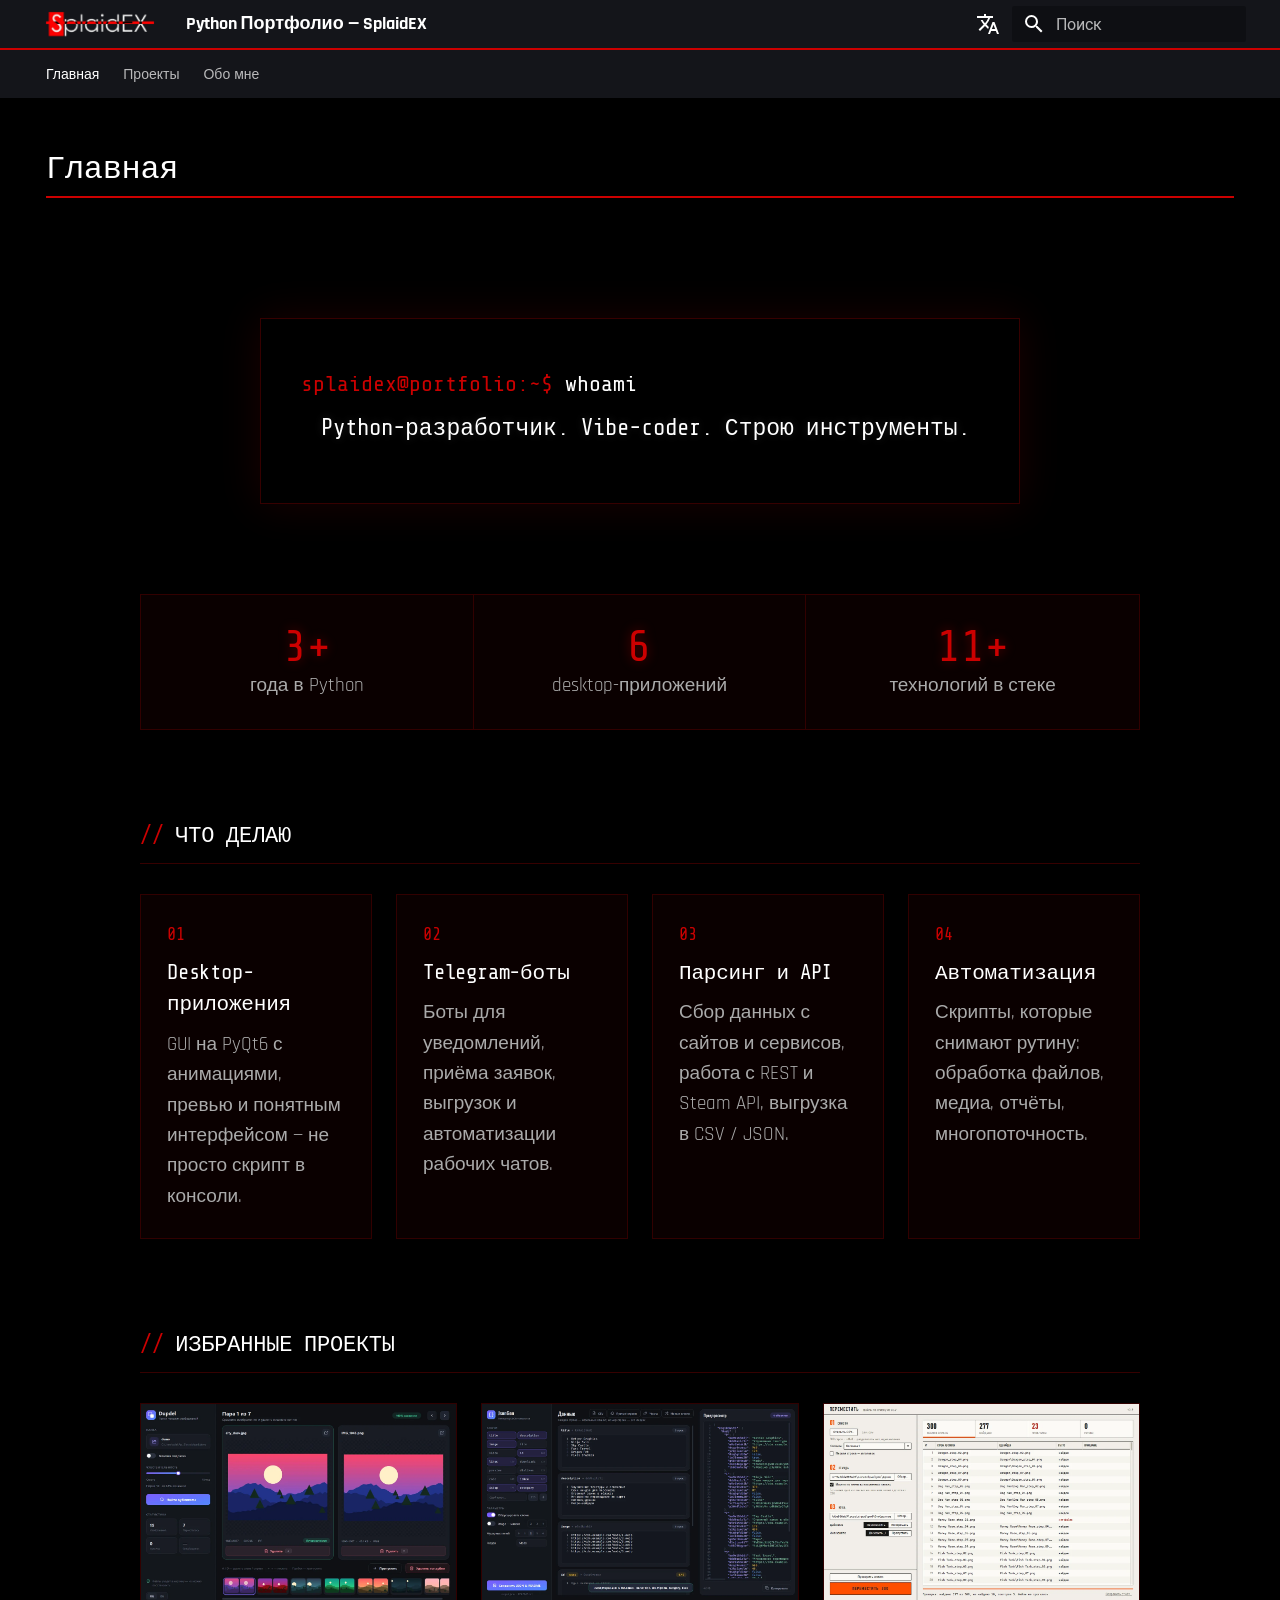
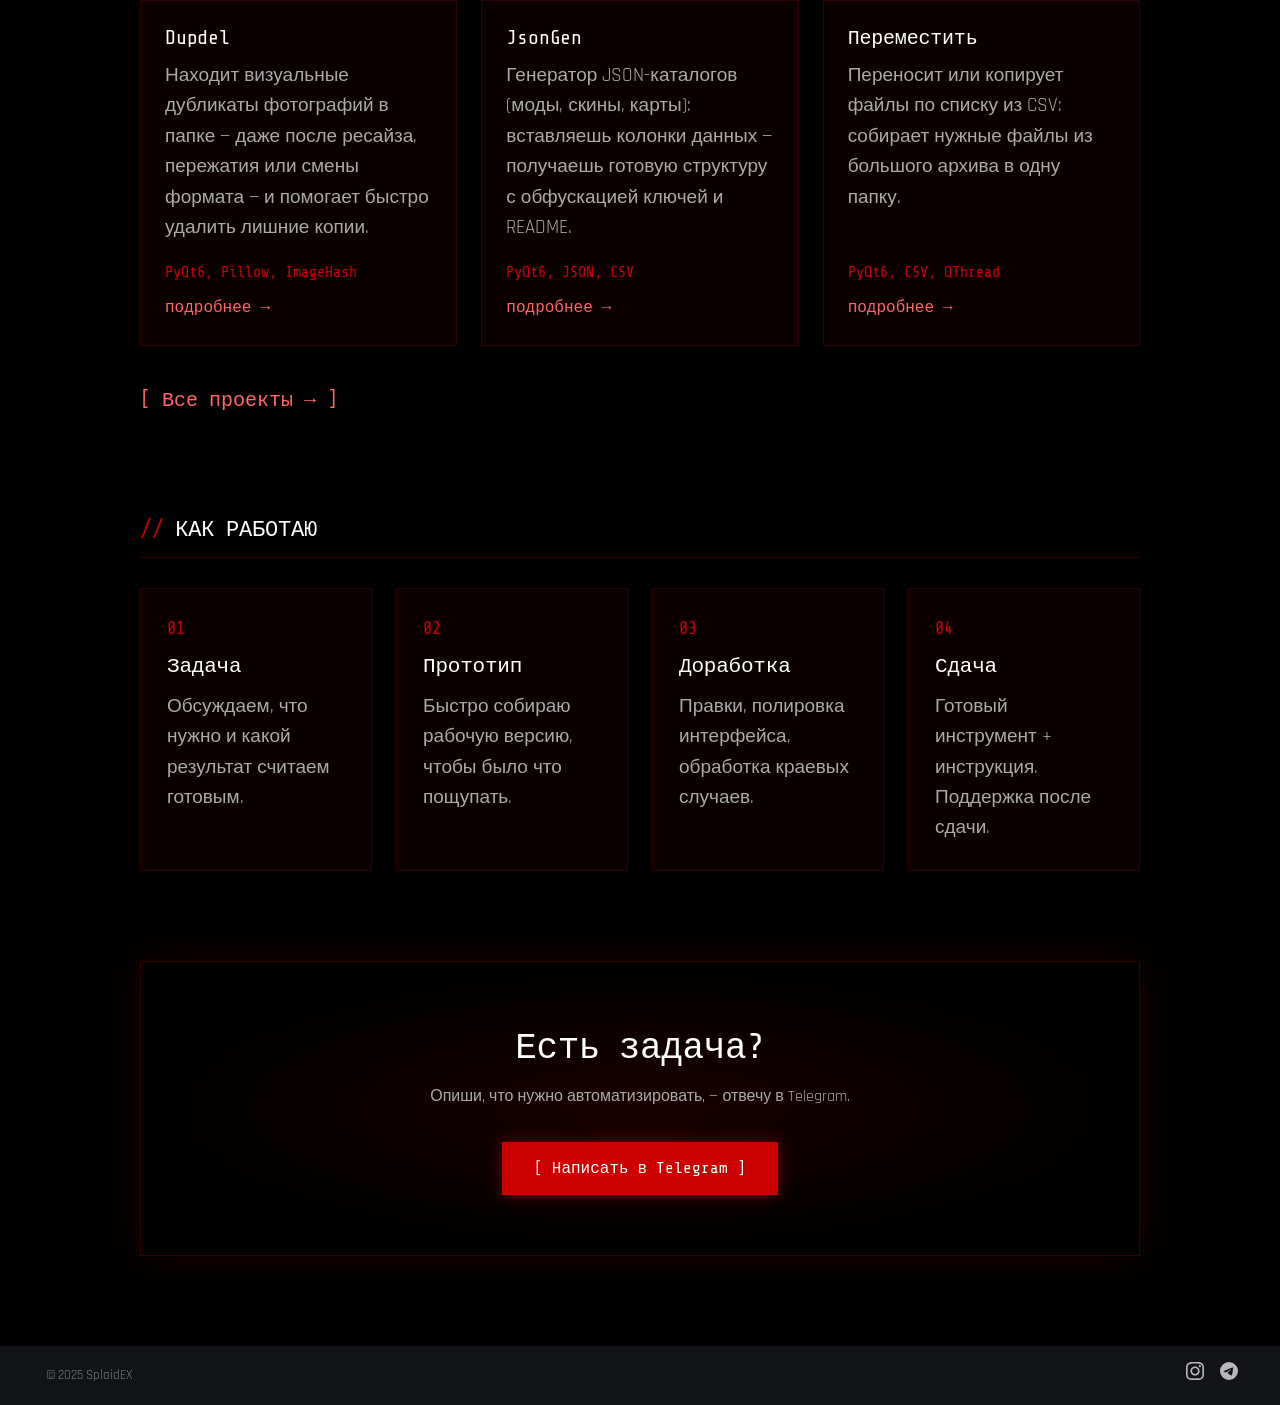
==== commit c2ee6026: "Deployed 73dc6a7 with MkDocs version: 1.6.1" ====
--- a/index.html
+++ b/index.html
@@ -25,7 +25,7 @@
       
       
       <link rel="icon" href="assets/favicon.png">
-      <meta name="generator" content="mkdocs-1.6.1, mkdocs-material-9.7.6">
+      <meta name="generator" content="mkdocs-1.6.1, mkdocs-material-9.7.7">
     
     
       
@@ -33,7 +33,7 @@
       
     
     
-      <link rel="stylesheet" href="assets/stylesheets/main.484c7ddc.min.css">
+      <link rel="stylesheet" href="assets/stylesheets/main.ec1eaa64.min.css">
       
         
         <link rel="stylesheet" href="assets/stylesheets/palette.ab4e12ef.min.css">
@@ -501,10 +501,82 @@
   </div>
 </div>
 
+<section class="home-section reveal">
+<div class="stats">
+  <div class="stat"><span class="stat-num">3+</span><span class="stat-label">года в Python</span></div>
+  <div class="stat"><span class="stat-num">6</span><span class="stat-label">desktop-приложений</span></div>
+  <div class="stat"><span class="stat-num">11+</span><span class="stat-label">технологий в стеке</span></div>
+</div>
+</section>
+
+<section class="home-section reveal">
+<h2 class="section-title"><span>//</span> Что делаю</h2>
+<div class="services">
+  <div class="service"><span class="service-num">01</span><h3>Desktop-приложения</h3><p>GUI на PyQt6 с анимациями, превью и понятным интерфейсом — не просто скрипт в консоли.</p></div>
+  <div class="service"><span class="service-num">02</span><h3>Telegram-боты</h3><p>Боты для уведомлений, приёма заявок, выгрузок и автоматизации рабочих чатов.</p></div>
+  <div class="service"><span class="service-num">03</span><h3>Парсинг и API</h3><p>Сбор данных с сайтов и сервисов, работа с REST и Steam API, выгрузка в CSV / JSON.</p></div>
+  <div class="service"><span class="service-num">04</span><h3>Автоматизация</h3><p>Скрипты, которые снимают рутину: обработка файлов, медиа, отчёты, многопоточность.</p></div>
+</div>
+</section>
+
+<section class="home-section reveal">
+<h2 class="section-title"><span>//</span> Избранные проекты</h2>
+<div class="featured">
+
+  <a class="featured-card" href="projects/#media">
+    <img src="/assets/projects/dupdel/1.webp" alt="Dupdel" loading="lazy">
+    <div class="featured-body">
+      <h3>Dupdel</h3>
+      <p>Находит визуальные дубликаты фотографий в папке — даже после ресайза, пережатия или смены формата — и помогает быстро удалить лишние копии.</p>
+      <span class="featured-stack">PyQt6, Pillow, ImageHash</span>
+      <span class="featured-more">подробнее →</span>
+    </div>
+  </a>
+
+  <a class="featured-card" href="projects/#automation">
+    <img src="/assets/projects/jsongen/1.webp" alt="JsonGen" loading="lazy">
+    <div class="featured-body">
+      <h3>JsonGen</h3>
+      <p>Генератор JSON-каталогов (моды, скины, карты): вставляешь колонки данных — получаешь готовую структуру с обфускацией ключей и README.</p>
+      <span class="featured-stack">PyQt6, JSON, CSV</span>
+      <span class="featured-more">подробнее →</span>
+    </div>
+  </a>
+
+  <a class="featured-card" href="projects/#automation">
+    <img src="/assets/projects/peremestit/1.webp" alt="Переместить" loading="lazy">
+    <div class="featured-body">
+      <h3>Переместить</h3>
+      <p>Переносит или копирует файлы по списку из CSV: собирает нужные файлы из большого архива в одну папку.</p>
+      <span class="featured-stack">PyQt6, CSV, QThread</span>
+      <span class="featured-more">подробнее →</span>
+    </div>
+  </a>
+
+</div>
+<a href="projects/" class="t-btn all-link">[ Все проекты → ]</a>
+</section>
+
+<section class="home-section reveal">
+<h2 class="section-title"><span>//</span> Как работаю</h2>
+<div class="steps">
+  <div class="step"><span class="step-num">01</span><h3>Задача</h3><p>Обсуждаем, что нужно и какой результат считаем готовым.</p></div>
+  <div class="step"><span class="step-num">02</span><h3>Прототип</h3><p>Быстро собираю рабочую версию, чтобы было что пощупать.</p></div>
+  <div class="step"><span class="step-num">03</span><h3>Доработка</h3><p>Правки, полировка интерфейса, обработка краевых случаев.</p></div>
+  <div class="step"><span class="step-num">04</span><h3>Сдача</h3><p>Готовый инструмент + инструкция. Поддержка после сдачи.</p></div>
+</div>
+</section>
+
+<section class="home-section reveal cta">
+<h2>Есть задача?</h2>
+<p>Опиши, что нужно автоматизировать, — отвечу в Telegram.</p>
+<a href="https://t.me/imwaited" class="cta-btn" target="_blank" rel="noopener">[ Написать в Telegram ]</a>
+</section>
+
 <style>
 #terminal {
   max-width: 760px;
-  margin: 6rem auto;
+  margin: 6rem auto 4.5rem;
   padding: 2rem;
   border: 1px solid #cc000044;
   background: #000;
@@ -572,6 +644,207 @@
 @keyframes blink {
   50% { opacity: 0; }
 }
+
+.home-section {
+  max-width: 1000px;
+  margin: 0 auto 4.5rem;
+}
+
+.section-title {
+  font-family: 'Share Tech Mono', monospace;
+  font-size: 1.1rem !important;
+  text-transform: uppercase;
+  letter-spacing: 0.08em;
+  border-bottom: 1px solid #cc000044;
+  padding-bottom: 0.6rem;
+  margin-bottom: 1.5rem !important;
+}
+
+.section-title span { color: #cc0000; }
+
+.stats {
+  display: grid;
+  grid-template-columns: repeat(3, 1fr);
+  border: 1px solid #cc000033;
+  background: #0a0000;
+}
+
+.stat {
+  padding: 1.4rem 1rem;
+  text-align: center;
+  border-right: 1px solid #cc000033;
+}
+
+.stat:last-child { border-right: none; }
+
+.stat-num {
+  display: block;
+  font-family: 'Share Tech Mono', monospace;
+  font-size: 2.2rem;
+  color: #cc0000;
+  text-shadow: 0 0 12px #cc000066;
+  line-height: 1.1;
+}
+
+.stat-label {
+  color: #aaaaaa;
+  font-size: 0.95rem;
+}
+
+.services, .steps {
+  display: grid;
+  grid-template-columns: repeat(auto-fit, minmax(210px, 1fr));
+  gap: 1.2rem;
+}
+
+.service, .step {
+  border: 1px solid #cc000033;
+  background: #0a0000;
+  padding: 1.3rem;
+  transition: border-color 0.2s, box-shadow 0.2s, transform 0.2s;
+}
+
+.service:hover, .step:hover {
+  border-color: #cc0000;
+  box-shadow: 0 0 20px #cc000022;
+  transform: translateY(-3px);
+}
+
+.service h3, .step h3 {
+  margin: 0.4rem 0 0.5rem !important;
+  font-size: 1.05rem !important;
+}
+
+.service p, .step p {
+  color: #aaaaaa;
+  margin: 0;
+  font-size: 0.95rem;
+}
+
+.service-num, .step-num {
+  font-family: 'Share Tech Mono', monospace;
+  color: #cc0000;
+  font-size: 0.85rem;
+}
+
+.featured {
+  display: grid;
+  grid-template-columns: repeat(auto-fit, minmax(260px, 1fr));
+  gap: 1.2rem;
+  margin-bottom: 1.5rem;
+}
+
+.featured-card {
+  display: flex;
+  flex-direction: column;
+  border: 1px solid #cc000033;
+  background: #0a0000;
+  color: inherit !important;
+  text-decoration: none !important;
+  transition: border-color 0.2s, box-shadow 0.2s, transform 0.2s;
+}
+
+.featured-card:hover {
+  border-color: #cc0000;
+  box-shadow: 0 0 24px #cc000033;
+  transform: translateY(-3px);
+  text-shadow: none !important;
+}
+
+.featured-card img {
+  width: 100%;
+  display: block;
+  aspect-ratio: 16 / 10;
+  object-fit: cover;
+  object-position: top left;
+  border-bottom: 1px solid #cc000033;
+}
+
+.featured-body {
+  padding: 1.1rem 1.2rem 1.2rem;
+  display: flex;
+  flex-direction: column;
+  flex: 1;
+}
+
+.featured-body h3 { margin: 0 0 0.4rem !important; }
+
+.featured-body p {
+  color: #aaaaaa;
+  margin: 0 0 0.9rem;
+  font-size: 0.95rem;
+}
+
+.featured-stack {
+  font-family: 'Share Tech Mono', monospace;
+  font-size: 0.75rem;
+  color: #cc0000;
+  margin-top: auto;
+}
+
+.featured-more {
+  font-family: 'Share Tech Mono', monospace;
+  font-size: 0.8rem;
+  color: #ff6666;
+  margin-top: 0.5rem;
+}
+
+.featured-card:hover .featured-more { color: #ffffff; }
+
+.all-link {
+  display: inline-flex !important;
+  padding-left: 0 !important;
+}
+
+.cta {
+  text-align: center;
+  border: 1px solid #cc000044;
+  background: radial-gradient(ellipse at center, #1a0000 0%, #000 70%);
+  padding: 3rem 1.5rem;
+  box-shadow: 0 0 40px #cc000022;
+}
+
+.cta h2 {
+  font-size: 1.8rem !important;
+  margin: 0 0 0.6rem !important;
+}
+
+.cta p {
+  color: #aaaaaa;
+  margin: 0 0 1.6rem;
+}
+
+.cta-btn {
+  display: inline-block;
+  font-family: 'Share Tech Mono', monospace;
+  color: #ffffff !important;
+  background: #cc0000;
+  padding: 0.7rem 1.6rem;
+  text-decoration: none !important;
+  box-shadow: 0 0 16px #cc000066;
+  transition: background 0.2s, box-shadow 0.2s;
+}
+
+.cta-btn:hover {
+  background: #ee0000;
+  box-shadow: 0 0 28px #ff000099;
+  text-shadow: none !important;
+}
+
+.reveal {
+  opacity: 0;
+  transform: translateY(24px);
+  transition: opacity 0.7s ease, transform 0.7s ease;
+}
+
+.reveal.visible {
+  opacity: 1;
+  transform: none;
+}
+
+@media (prefers-reduced-motion: reduce) {
+  .reveal { opacity: 1; transform: none; transition: none; }
+}
 @media (max-width: 600px) {
   #terminal {
     margin: 2rem 1rem;
@@ -592,6 +865,17 @@
     font-size: 0.85rem !important;
     word-break: break-word;
   }
+
+  .stats { grid-template-columns: 1fr; }
+
+  .stat {
+    border-right: none;
+    border-bottom: 1px solid #cc000033;
+  }
+
+  .stat:last-child { border-bottom: none; }
+
+  .home-section { margin-bottom: 3rem; }
 }
 </style>
 
@@ -619,6 +903,21 @@
 }
 
 document.addEventListener('DOMContentLoaded', function() {
+  const reveals = document.querySelectorAll('.reveal');
+  if ('IntersectionObserver' in window) {
+    const io = new IntersectionObserver((entries) => {
+      entries.forEach((e) => {
+        if (e.isIntersecting) {
+          e.target.classList.add('visible');
+          io.unobserve(e.target);
+        }
+      });
+    }, { threshold: 0.15 });
+    reveals.forEach((el) => io.observe(el));
+  } else {
+    reveals.forEach((el) => el.classList.add('visible'));
+  }
+
   let arrowVisible = true;
   setInterval(() => {
     arrowVisible = !arrowVisible;
@@ -724,7 +1023,7 @@
       <script id="__config" type="application/json">{"annotate": null, "base": ".", "features": ["navigation.tabs", "navigation.sections", "content.code.copy", "search.suggest", "navigation.path"], "search": "assets/javascripts/workers/search.2c215733.min.js", "tags": null, "translations": {"clipboard.copied": "\u0421\u043a\u043e\u043f\u0438\u0440\u043e\u0432\u0430\u043d\u043e \u0432 \u0431\u0443\u0444\u0435\u0440", "clipboard.copy": "\u041a\u043e\u043f\u0438\u0440\u043e\u0432\u0430\u0442\u044c \u0432 \u0431\u0443\u0444\u0435\u0440", "search.result.more.one": "\u0415\u0449\u0451 1 \u043d\u0430 \u044d\u0442\u043e\u0439 \u0441\u0442\u0440\u0430\u043d\u0438\u0446\u0435", "search.result.more.other": "\u0415\u0449\u0451 # \u043d\u0430 \u044d\u0442\u043e\u0439 \u0441\u0442\u0440\u0430\u043d\u0438\u0446\u0435", "search.result.none": "\u0421\u043e\u0432\u043f\u0430\u0434\u0435\u043d\u0438\u0439 \u043d\u0435 \u043d\u0430\u0439\u0434\u0435\u043d\u043e", "search.result.one": "\u041d\u0430\u0439\u0434\u0435\u043d\u043e 1 \u0441\u043e\u0432\u043f\u0430\u0434\u0435\u043d\u0438\u0435", "search.result.other": "\u041d\u0430\u0439\u0434\u0435\u043d\u043e \u0441\u043e\u0432\u043f\u0430\u0434\u0435\u043d\u0438\u0439: #", "search.result.placeholder": "\u041d\u0430\u0447\u043d\u0438\u0442\u0435 \u043f\u0435\u0447\u0430\u0442\u0430\u0442\u044c \u0434\u043b\u044f \u043f\u043e\u0438\u0441\u043a\u0430", "search.result.term.missing": "\u041e\u0442\u0441\u0443\u0442\u0441\u0442\u0432\u0443\u0435\u0442", "select.version": "\u0412\u044b\u0431\u0435\u0440\u0438\u0442\u0435 \u0432\u0435\u0440\u0441\u0438\u044e"}, "version": null}</script>
     
     
-      <script src="assets/javascripts/bundle.79ae519e.min.js"></script>
+      <script src="assets/javascripts/bundle.d7400e89.min.js"></script>
       
     
   </body>
--- a/assets/stylesheets/main.ec1eaa64.min.css
+++ b/assets/stylesheets/main.ec1eaa64.min.css
@@ -0,0 +1 @@
+@charset "UTF-8";html{-webkit-text-size-adjust:none;-moz-text-size-adjust:none;text-size-adjust:none;box-sizing:border-box}*,:after,:before{box-sizing:inherit}@media (prefers-reduced-motion){*,:after,:before{transition:none!important}}body{margin:0}a,button,input,label{-webkit-tap-highlight-color:transparent}a{color:inherit;text-decoration:none}hr{border:0;box-sizing:initial;display:block;height:.05rem;overflow:visible;padding:0}small{font-size:80%}sub,sup{line-height:1em}img{border-style:none}table{border-collapse:initial;border-spacing:0}td,th{font-weight:400;vertical-align:top}button{background:#0000;border:0;font-family:inherit;font-size:inherit;margin:0;padding:0}input{border:0;outline:none}:root{--md-primary-fg-color:#4051b5;--md-primary-fg-color--light:#5d6cc0;--md-primary-fg-color--dark:#303fa1;--md-primary-bg-color:#fff;--md-primary-bg-color--light:#ffffffb3;--md-accent-fg-color:#526cfe;--md-accent-fg-color--transparent:#526cfe1a;--md-accent-bg-color:#fff;--md-accent-bg-color--light:#ffffffb3}[data-md-color-scheme=default]{color-scheme:light}[data-md-color-scheme=default] img[src$="#gh-dark-mode-only"],[data-md-color-scheme=default] img[src$="#only-dark"]{display:none}:root,[data-md-color-scheme=default]{--md-hue:225deg;--md-default-fg-color:#000000de;--md-default-fg-color--light:#0000008a;--md-default-fg-color--lighter:#00000052;--md-default-fg-color--lightest:#00000012;--md-default-bg-color:#fff;--md-default-bg-color--light:#ffffffb3;--md-default-bg-color--lighter:#ffffff4d;--md-default-bg-color--lightest:#ffffff1f;--md-code-fg-color:#36464e;--md-code-bg-color:#f5f5f5;--md-code-bg-color--light:#f5f5f5b3;--md-code-bg-color--lighter:#f5f5f54d;--md-code-hl-color:#4287ff;--md-code-hl-color--light:#4287ff1a;--md-code-hl-number-color:#d52a2a;--md-code-hl-special-color:#db1457;--md-code-hl-function-color:#a846b9;--md-code-hl-constant-color:#6e59d9;--md-code-hl-keyword-color:#3f6ec6;--md-code-hl-string-color:#1c7d4d;--md-code-hl-name-color:var(--md-code-fg-color);--md-code-hl-operator-color:var(--md-default-fg-color--light);--md-code-hl-punctuation-color:var(--md-default-fg-color--light);--md-code-hl-comment-color:var(--md-default-fg-color--light);--md-code-hl-generic-color:var(--md-default-fg-color--light);--md-code-hl-variable-color:var(--md-default-fg-color--light);--md-typeset-color:var(--md-default-fg-color);--md-typeset-a-color:var(--md-primary-fg-color);--md-typeset-del-color:#f5503d26;--md-typeset-ins-color:#0bd57026;--md-typeset-kbd-color:#fafafa;--md-typeset-kbd-accent-color:#fff;--md-typeset-kbd-border-color:#b8b8b8;--md-typeset-mark-color:#ffff0080;--md-typeset-table-color:#0000001f;--md-typeset-table-color--light:rgba(0,0,0,.035);--md-admonition-fg-color:var(--md-default-fg-color);--md-admonition-bg-color:var(--md-default-bg-color);--md-warning-fg-color:#000000de;--md-warning-bg-color:#ff9;--md-footer-fg-color:#fff;--md-footer-fg-color--light:#ffffffb3;--md-footer-fg-color--lighter:#ffffff73;--md-footer-bg-color:#000000de;--md-footer-bg-color--dark:#00000052;--md-shadow-z1:0 0.2rem 0.5rem #0000000d,0 0 0.05rem #0000001a;--md-shadow-z2:0 0.2rem 0.5rem #0000001a,0 0 0.05rem #00000040;--md-shadow-z3:0 0.2rem 0.5rem #0003,0 0 0.05rem #00000059}.md-icon svg{fill:currentcolor;display:block;height:1.2rem;width:1.2rem}body{-webkit-font-smoothing:antialiased;-moz-osx-font-smoothing:grayscale;--md-text-font-family:var(--md-text-font,_),-apple-system,BlinkMacSystemFont,Helvetica,Arial,sans-serif;--md-code-font-family:var(--md-code-font,_),SFMono-Regular,Consolas,Menlo,monospace}aside,body,input{font-feature-settings:"kern","liga";color:var(--md-typeset-color);font-family:var(--md-text-font-family)}code,kbd,pre{font-feature-settings:"kern";font-family:var(--md-code-font-family)}:root{--md-typeset-table-sort-icon:url('data:image/svg+xml;charset=utf-8,<svg xmlns="http://www.w3.org/2000/svg" viewBox="0 0 24 24"><path d="m18 21-4-4h3V7h-3l4-4 4 4h-3v10h3M2 19v-2h10v2M2 13v-2h7v2M2 7V5h4v2z"/></svg>');--md-typeset-table-sort-icon--asc:url('data:image/svg+xml;charset=utf-8,<svg xmlns="http://www.w3.org/2000/svg" viewBox="0 0 24 24"><path d="M19 17h3l-4 4-4-4h3V3h2M2 17h10v2H2M6 5v2H2V5m0 6h7v2H2z"/></svg>');--md-typeset-table-sort-icon--desc:url('data:image/svg+xml;charset=utf-8,<svg xmlns="http://www.w3.org/2000/svg" viewBox="0 0 24 24"><path d="M19 7h3l-4-4-4 4h3v14h2M2 17h10v2H2M6 5v2H2V5m0 6h7v2H2z"/></svg>')}.md-typeset{-webkit-print-color-adjust:exact;color-adjust:exact;font-size:.8rem;line-height:1.6;overflow-wrap:break-word}@media print{.md-typeset{font-size:.68rem}}.md-typeset blockquote,.md-typeset dl,.md-typeset figure,.md-typeset ol,.md-typeset pre,.md-typeset ul{margin-bottom:1em;margin-top:1em}.md-typeset h1{color:var(--md-default-fg-color--light);font-size:2em;line-height:1.3;margin:0 0 1.25em}.md-typeset h1,.md-typeset h2{font-weight:300;letter-spacing:-.01em}.md-typeset h2{font-size:1.5625em;line-height:1.4;margin:1.6em 0 .64em}.md-typeset h3{font-size:1.25em;font-weight:400;letter-spacing:-.01em;line-height:1.5;margin:1.6em 0 .8em}.md-typeset h2+h3{margin-top:.8em}.md-typeset h4{font-weight:700;letter-spacing:-.01em;margin:1em 0}.md-typeset h5,.md-typeset h6{color:var(--md-default-fg-color--light);font-size:.8em;font-weight:700;letter-spacing:-.01em;margin:1.25em 0}.md-typeset h5{text-transform:uppercase}.md-typeset h5 code{text-transform:none}.md-typeset hr{border-bottom:.05rem solid var(--md-default-fg-color--lightest);display:flow-root;margin:1.5em 0}.md-typeset a{color:var(--md-typeset-a-color);word-break:break-word}.md-typeset a,.md-typeset a:before{transition:color 125ms}.md-typeset a:focus,.md-typeset a:hover{color:var(--md-accent-fg-color)}.md-typeset a:focus code,.md-typeset a:hover code{background-color:var(--md-accent-fg-color--transparent);color:var(--md-accent-fg-color)}.md-typeset a code{color:var(--md-typeset-a-color)}.md-typeset a.focus-visible{outline-color:var(--md-accent-fg-color);outline-offset:.2rem}.md-typeset code,.md-typeset kbd,.md-typeset pre{color:var(--md-code-fg-color);direction:ltr;font-variant-ligatures:none;transition:background-color 125ms}@media print{.md-typeset code,.md-typeset kbd,.md-typeset pre{white-space:pre-wrap}}.md-typeset code{background-color:var(--md-code-bg-color);border-radius:.1rem;-webkit-box-decoration-break:clone;box-decoration-break:clone;font-size:.85em;padding:0 .2941176471em;transition:color 125ms,background-color 125ms;word-break:break-word}.md-typeset code:not(.focus-visible){-webkit-tap-highlight-color:transparent;outline:none}.md-typeset pre{display:flow-root;line-height:1.4;position:relative}.md-typeset pre>code{-webkit-box-decoration-break:slice;box-decoration-break:slice;box-shadow:none;display:block;margin:0;outline-color:var(--md-accent-fg-color);overflow:auto;padding:.7720588235em 1.1764705882em;scrollbar-color:var(--md-default-fg-color--lighter) #0000;scrollbar-width:thin;touch-action:auto;word-break:normal}.md-typeset pre>code:hover{scrollbar-color:var(--md-accent-fg-color) #0000}.md-typeset pre>code::-webkit-scrollbar{height:.2rem;width:.2rem}.md-typeset pre>code::-webkit-scrollbar-thumb{background-color:var(--md-default-fg-color--lighter)}.md-typeset pre>code::-webkit-scrollbar-thumb:hover{background-color:var(--md-accent-fg-color)}.md-typeset kbd{background-color:var(--md-typeset-kbd-color);border-radius:.1rem;box-shadow:0 .1rem 0 .05rem var(--md-typeset-kbd-border-color),0 .1rem 0 var(--md-typeset-kbd-border-color),0 -.1rem .2rem var(--md-typeset-kbd-accent-color) inset;color:var(--md-default-fg-color);display:inline-block;font-size:.75em;padding:0 .6666666667em;vertical-align:text-top;word-break:break-word}.md-typeset mark{background-color:var(--md-typeset-mark-color);-webkit-box-decoration-break:clone;box-decoration-break:clone;color:inherit;word-break:break-word}.md-typeset abbr{cursor:help;text-decoration:none}.md-typeset [data-preview],.md-typeset abbr{border-bottom:.05rem dotted var(--md-default-fg-color--light)}.md-typeset small{opacity:.75}[dir=ltr] .md-typeset sub,[dir=ltr] .md-typeset sup{margin-left:.078125em}[dir=rtl] .md-typeset sub,[dir=rtl] .md-typeset sup{margin-right:.078125em}[dir=ltr] .md-typeset blockquote{padding-left:.6rem}[dir=rtl] .md-typeset blockquote{padding-right:.6rem}[dir=ltr] .md-typeset blockquote{border-left:.2rem solid var(--md-default-fg-color--lighter)}[dir=rtl] .md-typeset blockquote{border-right:.2rem solid var(--md-default-fg-color--lighter)}.md-typeset blockquote{color:var(--md-default-fg-color--light);margin-left:0;margin-right:0}.md-typeset ul{list-style-type:disc}.md-typeset ul[type]{list-style-type:revert-layer}[dir=ltr] .md-typeset ol,[dir=ltr] .md-typeset ul{margin-left:.625em}[dir=rtl] .md-typeset ol,[dir=rtl] .md-typeset ul{margin-right:.625em}.md-typeset ol,.md-typeset ul{padding:0}.md-typeset ol:not([hidden]),.md-typeset ul:not([hidden]){display:flow-root}.md-typeset ol ol,.md-typeset ul ol{list-style-type:lower-alpha}.md-typeset ol ol ol,.md-typeset ul ol ol{list-style-type:lower-roman}.md-typeset ol ol ol ol,.md-typeset ul ol ol ol{list-style-type:upper-alpha}.md-typeset ol ol ol ol ol,.md-typeset ul ol ol ol ol{list-style-type:upper-roman}.md-typeset ol[type],.md-typeset ul[type]{list-style-type:revert-layer}[dir=ltr] .md-typeset ol li,[dir=ltr] .md-typeset ul li{margin-left:1.25em}[dir=rtl] .md-typeset ol li,[dir=rtl] .md-typeset ul li{margin-right:1.25em}.md-typeset ol li,.md-typeset ul li{margin-bottom:.5em}.md-typeset ol li blockquote,.md-typeset ol li p,.md-typeset ul li blockquote,.md-typeset ul li p{margin:.5em 0}.md-typeset ol li:last-child,.md-typeset ul li:last-child{margin-bottom:0}[dir=ltr] .md-typeset ol li ol,[dir=ltr] .md-typeset ol li ul,[dir=ltr] .md-typeset ul li ol,[dir=ltr] .md-typeset ul li ul{margin-left:.625em}[dir=rtl] .md-typeset ol li ol,[dir=rtl] .md-typeset ol li ul,[dir=rtl] .md-typeset ul li ol,[dir=rtl] .md-typeset ul li ul{margin-right:.625em}.md-typeset ol li ol,.md-typeset ol li ul,.md-typeset ul li ol,.md-typeset ul li ul{margin-bottom:.5em;margin-top:.5em}[dir=ltr] .md-typeset dd{margin-left:1.875em}[dir=rtl] .md-typeset dd{margin-right:1.875em}.md-typeset dd{margin-bottom:1.5em;margin-top:1em}.md-typeset img,.md-typeset svg,.md-typeset video{height:auto;max-width:100%}.md-typeset img[align=left]{margin:1em 1em 1em 0}.md-typeset img[align=right]{margin:1em 0 1em 1em}.md-typeset img[align]:only-child{margin-top:0}.md-typeset figure{display:flow-root;margin:1em auto;max-width:100%;text-align:center;width:fit-content}.md-typeset figure img{display:block;margin:0 auto}.md-typeset figcaption{font-style:italic;margin:1em auto;max-width:24rem}.md-typeset iframe{max-width:100%}.md-typeset table:not([class]){background-color:var(--md-default-bg-color);border:.05rem solid var(--md-typeset-table-color);border-radius:.1rem;display:inline-block;font-size:.64rem;max-width:100%;overflow:auto;touch-action:auto}@media print{.md-typeset table:not([class]){display:table}}.md-typeset table:not([class])+*{margin-top:1.5em}.md-typeset table:not([class]) td>:first-child,.md-typeset table:not([class]) th>:first-child{margin-top:0}.md-typeset table:not([class]) td>:last-child,.md-typeset table:not([class]) th>:last-child{margin-bottom:0}.md-typeset table:not([class]) td:not([align]),.md-typeset table:not([class]) th:not([align]){text-align:left}[dir=rtl] .md-typeset table:not([class]) td:not([align]),[dir=rtl] .md-typeset table:not([class]) th:not([align]){text-align:right}.md-typeset table:not([class]) th{font-weight:700;min-width:5rem;padding:.9375em 1.25em;vertical-align:top}.md-typeset table:not([class]) td{border-top:.05rem solid var(--md-typeset-table-color);padding:.9375em 1.25em;vertical-align:top}.md-typeset table:not([class]) tbody tr{transition:background-color 125ms}.md-typeset table:not([class]) tbody tr:hover{background-color:var(--md-typeset-table-color--light);box-shadow:0 .05rem 0 var(--md-default-bg-color) inset}.md-typeset table:not([class]) a{word-break:normal}.md-typeset table th[role=columnheader]{cursor:pointer}[dir=ltr] .md-typeset table th[role=columnheader]:after{margin-left:.5em}[dir=rtl] .md-typeset table th[role=columnheader]:after{margin-right:.5em}.md-typeset table th[role=columnheader]:after{content:"";display:inline-block;height:1.2em;-webkit-mask-image:var(--md-typeset-table-sort-icon);mask-image:var(--md-typeset-table-sort-icon);-webkit-mask-repeat:no-repeat;mask-repeat:no-repeat;-webkit-mask-size:contain;mask-size:contain;transition:background-color 125ms;vertical-align:text-bottom;width:1.2em}.md-typeset table th[role=columnheader]:hover:after{background-color:var(--md-default-fg-color--lighter)}.md-typeset table th[role=columnheader][aria-sort=ascending]:after{background-color:var(--md-default-fg-color--light);-webkit-mask-image:var(--md-typeset-table-sort-icon--asc);mask-image:var(--md-typeset-table-sort-icon--asc)}.md-typeset table th[role=columnheader][aria-sort=descending]:after{background-color:var(--md-default-fg-color--light);-webkit-mask-image:var(--md-typeset-table-sort-icon--desc);mask-image:var(--md-typeset-table-sort-icon--desc)}.md-typeset__scrollwrap{margin:1em -.8rem;overflow-x:auto;touch-action:auto}.md-typeset__table{display:inline-block;margin-bottom:.5em;padding:0 .8rem}@media print{.md-typeset__table{display:block}}html .md-typeset__table table{display:table;margin:0;overflow:hidden;width:100%}@media screen and (max-width:44.984375em){.md-content__inner>pre{margin:1em -.8rem}.md-content__inner>pre code{border-radius:0}}.md-typeset .md-author{border-radius:100%;display:block;flex-shrink:0;height:1.6rem;overflow:hidden;position:relative;transition:color 125ms,transform 125ms;width:1.6rem}.md-typeset .md-author img{display:block}.md-typeset .md-author--more{background:var(--md-default-fg-color--lightest);color:var(--md-default-fg-color--lighter);font-size:.6rem;font-weight:700;line-height:1.6rem;text-align:center}.md-typeset .md-author--long{height:2.4rem;width:2.4rem}.md-typeset a.md-author{transform:scale(1)}.md-typeset a.md-author img{border-radius:100%;filter:grayscale(100%) opacity(75%);transition:filter 125ms}.md-typeset a.md-author:focus,.md-typeset a.md-author:hover{transform:scale(1.1);z-index:1}.md-typeset a.md-author:focus img,.md-typeset a.md-author:hover img{filter:grayscale(0)}.md-banner{background-color:var(--md-footer-bg-color);color:var(--md-footer-fg-color);overflow:auto}@media print{.md-banner{display:none}}.md-banner--warning{background-color:var(--md-warning-bg-color);color:var(--md-warning-fg-color)}.md-banner__inner{font-size:.7rem;margin:.6rem auto;padding:0 .8rem}[dir=ltr] .md-banner__button{float:right}[dir=rtl] .md-banner__button{float:left}.md-banner__button{color:inherit;cursor:pointer;transition:opacity .25s}.no-js .md-banner__button{display:none}.md-banner__button:hover{opacity:.7}html{font-size:125%;height:100%;overflow-x:hidden}@media screen and (min-width:100em){html{font-size:137.5%}}@media screen and (min-width:125em){html{font-size:150%}}body{background-color:var(--md-default-bg-color);display:flex;flex-direction:column;font-size:.5rem;min-height:100%;position:relative;width:100%}@media print{body{display:block}}@media screen and (max-width:59.984375em){body[data-md-scrolllock]{position:fixed}}.md-grid{margin-left:auto;margin-right:auto;max-width:61rem}.md-container{display:flex;flex-direction:column;flex-grow:1}@media print{.md-container{display:block}}.md-main{flex-grow:1}.md-main__inner{display:flex;height:100%;margin-top:1.5rem}.md-ellipsis{overflow:hidden;text-overflow:ellipsis}.md-toggle{display:none}.md-option{height:0;opacity:0;position:absolute;width:0}.md-option:checked+label:not([hidden]){display:block}.md-option.focus-visible+label{outline-color:var(--md-accent-fg-color);outline-style:auto}.md-skip{background-color:var(--md-default-fg-color);border-radius:.1rem;color:var(--md-default-bg-color);font-size:.64rem;margin:.5rem;opacity:0;outline-color:var(--md-accent-fg-color);padding:.3rem .5rem;position:fixed;transform:translateY(.4rem);z-index:-1}.md-skip:focus{opacity:1;transform:translateY(0);transition:transform .25s cubic-bezier(.4,0,.2,1),opacity 175ms 75ms;z-index:10}@page{margin:25mm}:root{--md-clipboard-icon:url('data:image/svg+xml;charset=utf-8,<svg xmlns="http://www.w3.org/2000/svg" viewBox="0 0 24 24"><path d="M19 21H8V7h11m0-2H8a2 2 0 0 0-2 2v14a2 2 0 0 0 2 2h11a2 2 0 0 0 2-2V7a2 2 0 0 0-2-2m-3-4H4a2 2 0 0 0-2 2v14h2V3h12z"/></svg>')}.md-clipboard{border-radius:.1rem;color:var(--md-default-fg-color--lightest);cursor:pointer;height:1.5em;outline-color:var(--md-accent-fg-color);outline-offset:.1rem;transition:color .25s;width:1.5em;z-index:1}@media print{.md-clipboard{display:none}}.md-clipboard:not(.focus-visible){-webkit-tap-highlight-color:transparent;outline:none}:hover>.md-clipboard{color:var(--md-default-fg-color--light)}.md-clipboard:focus,.md-clipboard:hover{color:var(--md-accent-fg-color)}.md-clipboard:after{background-color:currentcolor;content:"";display:block;height:1.125em;margin:0 auto;-webkit-mask-image:var(--md-clipboard-icon);mask-image:var(--md-clipboard-icon);-webkit-mask-position:center;mask-position:center;-webkit-mask-repeat:no-repeat;mask-repeat:no-repeat;-webkit-mask-size:contain;mask-size:contain;width:1.125em}.md-clipboard--inline{cursor:pointer}.md-clipboard--inline code{transition:color .25s,background-color .25s}.md-clipboard--inline:focus code,.md-clipboard--inline:hover code{background-color:var(--md-accent-fg-color--transparent);color:var(--md-accent-fg-color)}:root{--md-code-select-icon:url('data:image/svg+xml;charset=utf-8,<svg xmlns="http://www.w3.org/2000/svg" viewBox="0 0 24 24"><path d="M19 19h-4v2h4c1.1 0 2-.9 2-2v-4h-2m0-12h-4v2h4v4h2V5c0-1.1-.9-2-2-2M5 5h4V3H5c-1.1 0-2 .9-2 2v4h2m0 6H3v4c0 1.1.9 2 2 2h4v-2H5zm2-4h2v2H7zm4 0h2v2h-2zm4 0h2v2h-2zM7 7h2v2H7zm4 0h2v2h-2zm4 0h2v2h-2zm-8 8h2v2H7zm4 0h2v2h-2zm4 0h2v2h-2z"/></svg>');--md-code-copy-icon:url('data:image/svg+xml;charset=utf-8,<svg xmlns="http://www.w3.org/2000/svg" viewBox="0 0 24 24"><path d="M19 21H8V7h11m0-2H8a2 2 0 0 0-2 2v14a2 2 0 0 0 2 2h11a2 2 0 0 0 2-2V7a2 2 0 0 0-2-2m-3-4H4a2 2 0 0 0-2 2v14h2V3h12z"/></svg>')}.md-typeset .md-code__content{display:grid}.md-code__nav{background-color:var(--md-code-bg-color--lighter);border-radius:.1rem;display:flex;gap:.2rem;padding:.2rem;position:absolute;right:.25em;top:.25em;transition:background-color .25s;z-index:1}:hover>.md-code__nav{background-color:var(--md-code-bg-color--light)}.md-code__button{color:var(--md-default-fg-color--lightest);cursor:pointer;display:block;height:1.5em;outline-color:var(--md-accent-fg-color);outline-offset:.1rem;transition:color .25s;width:1.5em}:hover>*>.md-code__button{color:var(--md-default-fg-color--light)}.md-code__button.focus-visible,.md-code__button:hover{color:var(--md-accent-fg-color)}.md-code__button--active{color:var(--md-default-fg-color)!important}.md-code__button:after{background-color:currentcolor;content:"";display:block;height:1.125em;margin:0 auto;-webkit-mask-position:center;mask-position:center;-webkit-mask-repeat:no-repeat;mask-repeat:no-repeat;-webkit-mask-size:contain;mask-size:contain;width:1.125em}.md-code__button[data-md-type=select]:after{-webkit-mask-image:var(--md-code-select-icon);mask-image:var(--md-code-select-icon)}.md-code__button[data-md-type=copy]:after{-webkit-mask-image:var(--md-code-copy-icon);mask-image:var(--md-code-copy-icon)}@keyframes consent{0%{opacity:0;transform:translateY(100%)}to{opacity:1;transform:translateY(0)}}@keyframes overlay{0%{opacity:0}to{opacity:1}}.md-consent__overlay{animation:overlay .25s both;-webkit-backdrop-filter:blur(.1rem);backdrop-filter:blur(.1rem);background-color:#0000008a;height:100%;opacity:1;position:fixed;top:0;width:100%;z-index:5}.md-consent__inner{animation:consent .5s cubic-bezier(.1,.7,.1,1) both;background-color:var(--md-default-bg-color);border:0;border-radius:.1rem;bottom:0;box-shadow:0 0 .2rem #0000001a,0 .2rem .4rem #0003;max-height:100%;overflow:auto;padding:0;position:fixed;width:100%;z-index:5}.md-consent__form{padding:.8rem}.md-consent__settings{display:none;margin:1em 0}input:checked+.md-consent__settings{display:block}.md-consent__controls{margin-bottom:.8rem}.md-typeset .md-consent__controls .md-button{display:inline}@media screen and (max-width:44.984375em){.md-typeset .md-consent__controls .md-button{display:block;margin-top:.4rem;text-align:center;width:100%}}.md-consent label{cursor:pointer}.md-content{flex-grow:1;min-width:0}.md-content__inner{margin:0 .8rem 1.2rem;padding-top:.6rem}@media screen and (min-width:76.25em){[dir=ltr] .md-sidebar--primary:not([hidden])~.md-content>.md-content__inner{margin-left:1.2rem}[dir=ltr] .md-sidebar--secondary:not([hidden])~.md-content>.md-content__inner,[dir=rtl] .md-sidebar--primary:not([hidden])~.md-content>.md-content__inner{margin-right:1.2rem}[dir=rtl] .md-sidebar--secondary:not([hidden])~.md-content>.md-content__inner{margin-left:1.2rem}}.md-content__inner:before{content:"";display:block;height:.4rem}.md-content__inner>:last-child{margin-bottom:0}[dir=ltr] .md-content__button{float:right}[dir=rtl] .md-content__button{float:left}[dir=ltr] .md-content__button{margin-left:.4rem}[dir=rtl] .md-content__button{margin-right:.4rem}.md-content__button{margin:.4rem 0;padding:0}@media print{.md-content__button{display:none}}.md-typeset .md-content__button{color:var(--md-default-fg-color--lighter)}.md-content__button svg{display:inline;vertical-align:top}[dir=rtl] .md-content__button svg{transform:scaleX(-1)}[dir=ltr] .md-dialog{right:.8rem}[dir=rtl] .md-dialog{left:.8rem}.md-dialog{background-color:var(--md-default-fg-color);border-radius:.1rem;bottom:.8rem;box-shadow:var(--md-shadow-z3);min-width:11.1rem;opacity:0;padding:.4rem .6rem;pointer-events:none;position:fixed;transform:translateY(100%);transition:transform 0ms .4s,opacity .4s;z-index:4}@media print{.md-dialog{display:none}}.md-dialog--active{opacity:1;pointer-events:auto;transform:translateY(0);transition:transform .4s cubic-bezier(.075,.85,.175,1),opacity .4s}.md-dialog__inner{color:var(--md-default-bg-color);font-size:.7rem}.md-feedback{margin:2em 0 1em;text-align:center}.md-feedback fieldset{border:none;margin:0;padding:0}.md-feedback__title{font-weight:700;margin:1em auto}.md-feedback__inner{position:relative}.md-feedback__list{display:flex;flex-wrap:wrap;place-content:baseline center;position:relative}.md-feedback__list:hover .md-icon:not(:disabled){color:var(--md-default-fg-color--lighter)}:disabled .md-feedback__list{min-height:1.8rem}.md-feedback__icon{color:var(--md-default-fg-color--light);cursor:pointer;flex-shrink:0;margin:0 .1rem;transition:color 125ms}.md-feedback__icon:not(:disabled).md-icon:hover{color:var(--md-accent-fg-color)}.md-feedback__icon:disabled{color:var(--md-default-fg-color--lightest);pointer-events:none}.md-feedback__note{opacity:0;position:relative;transform:translateY(.4rem);transition:transform .4s cubic-bezier(.1,.7,.1,1),opacity .15s}.md-feedback__note>*{margin:0 auto;max-width:16rem}:disabled .md-feedback__note{opacity:1;transform:translateY(0)}@media print{.md-feedback{display:none}}.md-footer{background-color:var(--md-footer-bg-color);color:var(--md-footer-fg-color)}@media print{.md-footer{display:none}}.md-footer__inner{justify-content:space-between;overflow:auto;padding:.2rem}.md-footer__inner:not([hidden]){display:flex}.md-footer__link{align-items:end;display:flex;flex-grow:0.01;margin-bottom:.4rem;margin-top:1rem;max-width:100%;outline-color:var(--md-accent-fg-color);overflow:hidden;transition:opacity .25s}.md-footer__link:focus,.md-footer__link:hover{opacity:.7}[dir=rtl] .md-footer__link svg{transform:scaleX(-1)}@media screen and (max-width:44.984375em){.md-footer__link--prev{flex-shrink:0}.md-footer__link--prev .md-footer__title{display:none}}[dir=ltr] .md-footer__link--next{margin-left:auto}[dir=rtl] .md-footer__link--next{margin-right:auto}.md-footer__link--next{text-align:right}[dir=rtl] .md-footer__link--next{text-align:left}.md-footer__title{flex-grow:1;font-size:.9rem;margin-bottom:.7rem;max-width:calc(100% - 2.4rem);padding:0 1rem;white-space:nowrap}.md-footer__button{margin:.2rem;padding:.4rem}.md-footer__direction{font-size:.64rem;opacity:.7}.md-footer-meta{background-color:var(--md-footer-bg-color--dark)}.md-footer-meta__inner{display:flex;flex-wrap:wrap;justify-content:space-between;padding:.2rem}html .md-footer-meta.md-typeset a{color:var(--md-footer-fg-color--light)}html .md-footer-meta.md-typeset a:focus,html .md-footer-meta.md-typeset a:hover{color:var(--md-footer-fg-color)}.md-copyright{color:var(--md-footer-fg-color--lighter);font-size:.64rem;margin:auto .6rem;padding:.4rem 0;width:100%}@media screen and (min-width:45em){.md-copyright{width:auto}}.md-copyright__highlight{color:var(--md-footer-fg-color--light)}.md-social{display:inline-flex;gap:.2rem;margin:0 .4rem;padding:.2rem 0 .6rem}@media screen and (min-width:45em){.md-social{padding:.6rem 0}}.md-social__link{display:inline-block;height:1.6rem;text-align:center;width:1.6rem}.md-social__link:before{line-height:1.9}.md-social__link svg{fill:currentcolor;max-height:.8rem;vertical-align:-25%}.md-typeset .md-button{border:.1rem solid;border-radius:.1rem;color:var(--md-primary-fg-color);cursor:pointer;display:inline-block;font-weight:700;padding:.625em 2em;transition:color 125ms,background-color 125ms,border-color 125ms}.md-typeset .md-button--primary{background-color:var(--md-primary-fg-color);border-color:var(--md-primary-fg-color);color:var(--md-primary-bg-color)}.md-typeset .md-button:focus,.md-typeset .md-button:hover{background-color:var(--md-accent-fg-color);border-color:var(--md-accent-fg-color);color:var(--md-accent-bg-color)}[dir=ltr] .md-typeset .md-input{border-top-left-radius:.1rem}[dir=ltr] .md-typeset .md-input,[dir=rtl] .md-typeset .md-input{border-top-right-radius:.1rem}[dir=rtl] .md-typeset .md-input{border-top-left-radius:.1rem}.md-typeset .md-input{border-bottom:.1rem solid var(--md-default-fg-color--lighter);box-shadow:var(--md-shadow-z1);font-size:.8rem;height:1.8rem;padding:0 .6rem;transition:border .25s,box-shadow .25s}.md-typeset .md-input:focus,.md-typeset .md-input:hover{border-bottom-color:var(--md-accent-fg-color);box-shadow:var(--md-shadow-z2)}.md-typeset .md-input--stretch{width:100%}.md-header{background-color:var(--md-primary-fg-color);box-shadow:0 0 .2rem #0000,0 .2rem .4rem #0000;color:var(--md-primary-bg-color);display:block;left:0;position:sticky;right:0;top:0;z-index:4}@media print{.md-header{display:none}}.md-header[hidden]{transform:translateY(-100%);transition:transform .25s cubic-bezier(.8,0,.6,1),box-shadow .25s}.md-header--shadow{box-shadow:0 0 .2rem #0000001a,0 .2rem .4rem #0003;transition:transform .25s cubic-bezier(.1,.7,.1,1),box-shadow .25s}.md-header__inner{align-items:center;display:flex;padding:0 .2rem}.md-header__button{color:currentcolor;cursor:pointer;margin:.2rem;outline-color:var(--md-accent-fg-color);padding:.4rem;position:relative;transition:opacity .25s;vertical-align:middle;z-index:1}.md-header__button:hover{opacity:.7}.md-header__button:not([hidden]){display:inline-block}.md-header__button:not(.focus-visible){-webkit-tap-highlight-color:transparent;outline:none}.md-header__button.md-logo{margin:.2rem;padding:.4rem}@media screen and (max-width:76.234375em){.md-header__button.md-logo{display:none}}.md-header__button.md-logo img,.md-header__button.md-logo svg{fill:currentcolor;display:block;height:1.2rem;width:auto}@media screen and (min-width:60em){.md-header__button[for=__search]{display:none}}.no-js .md-header__button[for=__search]{display:none}[dir=rtl] .md-header__button[for=__search] svg{transform:scaleX(-1)}@media screen and (min-width:76.25em){.md-header__button[for=__drawer]{display:none}}.md-header__topic{display:flex;max-width:100%;position:absolute;transition:transform .4s cubic-bezier(.1,.7,.1,1),opacity .15s;white-space:nowrap}.md-header__topic+.md-header__topic{opacity:0;pointer-events:none;transform:translateX(1.25rem);transition:transform .4s cubic-bezier(1,.7,.1,.1),opacity .15s;z-index:-1}[dir=rtl] .md-header__topic+.md-header__topic{transform:translateX(-1.25rem)}.md-header__topic:first-child{font-weight:700}[dir=ltr] .md-header__title{margin-left:1rem;margin-right:.4rem}[dir=rtl] .md-header__title{margin-left:.4rem;margin-right:1rem}.md-header__title{flex-grow:1;font-size:.9rem;height:2.4rem;line-height:2.4rem}.md-header__title--active .md-header__topic{opacity:0;pointer-events:none;transform:translateX(-1.25rem);transition:transform .4s cubic-bezier(1,.7,.1,.1),opacity .15s;z-index:-1}[dir=rtl] .md-header__title--active .md-header__topic{transform:translateX(1.25rem)}.md-header__title--active .md-header__topic+.md-header__topic{opacity:1;pointer-events:auto;transform:translateX(0);transition:transform .4s cubic-bezier(.1,.7,.1,1),opacity .15s;z-index:0}.md-header__title>.md-header__ellipsis{height:100%;position:relative;width:100%}.md-header__option{display:flex;flex-shrink:0;max-width:100%;transition:max-width 0ms .25s,opacity .25s .25s;white-space:nowrap}[data-md-toggle=search]:checked~.md-header .md-header__option{max-width:0;opacity:0;transition:max-width 0ms,opacity 0ms}.md-header__option>input{bottom:0}.md-header__source{display:none}@media screen and (min-width:60em){[dir=ltr] .md-header__source{margin-left:1rem}[dir=rtl] .md-header__source{margin-right:1rem}.md-header__source{display:block;max-width:11.7rem;width:11.7rem}}@media screen and (min-width:76.25em){[dir=ltr] .md-header__source{margin-left:1.4rem}[dir=rtl] .md-header__source{margin-right:1.4rem}}.md-meta{color:var(--md-default-fg-color--light);font-size:.7rem;line-height:1.3}.md-meta__list{display:inline-flex;flex-wrap:wrap;list-style:none;margin:0;padding:0}.md-meta__item:not(:last-child):after{content:"·";margin-left:.2rem;margin-right:.2rem}.md-meta__link{color:var(--md-typeset-a-color)}.md-meta__link:focus,.md-meta__link:hover{color:var(--md-accent-fg-color)}.md-draft{background-color:#ff1744;border-radius:.125em;color:#fff;display:inline-block;font-weight:700;padding-left:.5714285714em;padding-right:.5714285714em}:root{--md-nav-icon--prev:url('data:image/svg+xml;charset=utf-8,<svg xmlns="http://www.w3.org/2000/svg" viewBox="0 0 24 24"><path d="M20 11v2H8l5.5 5.5-1.42 1.42L4.16 12l7.92-7.92L13.5 5.5 8 11z"/></svg>');--md-nav-icon--next:url('data:image/svg+xml;charset=utf-8,<svg xmlns="http://www.w3.org/2000/svg" viewBox="0 0 24 24"><path d="M8.59 16.58 13.17 12 8.59 7.41 10 6l6 6-6 6z"/></svg>');--md-toc-icon:url('data:image/svg+xml;charset=utf-8,<svg xmlns="http://www.w3.org/2000/svg" viewBox="0 0 24 24"><path d="M3 9h14V7H3zm0 4h14v-2H3zm0 4h14v-2H3zm16 0h2v-2h-2zm0-10v2h2V7zm0 6h2v-2h-2z"/></svg>')}.md-nav{font-size:.7rem;line-height:1.3}.md-nav__title{color:var(--md-default-fg-color--light);display:block;font-weight:700;overflow:hidden;padding:0 .6rem;text-overflow:ellipsis}.md-nav__title .md-nav__button{display:none}.md-nav__title .md-nav__button img{height:100%;width:auto}.md-nav__title .md-nav__button.md-logo img,.md-nav__title .md-nav__button.md-logo svg{fill:currentcolor;display:block;height:2.4rem;max-width:100%;object-fit:contain;width:auto}.md-nav__list{list-style:none;margin:0;padding:0}.md-nav__link{align-items:flex-start;display:flex;gap:.4rem;margin-top:.625em;scroll-snap-align:start;transition:color 125ms}.md-nav__link--passed,.md-nav__link--passed code{color:var(--md-default-fg-color--light)}.md-nav__item .md-nav__link--active,.md-nav__item .md-nav__link--active code{color:var(--md-typeset-a-color)}.md-nav__link .md-ellipsis{position:relative}.md-nav__link .md-ellipsis code{word-break:normal}[dir=ltr] .md-nav__link .md-icon:last-child{margin-left:auto}[dir=rtl] .md-nav__link .md-icon:last-child{margin-right:auto}.md-nav__link .md-typeset{font-size:.7rem;line-height:1.3}.md-nav__link svg{fill:currentcolor;flex-shrink:0;height:1.3em;position:relative}.md-nav__link[for]:focus,.md-nav__link[for]:hover,.md-nav__link[href]:focus,.md-nav__link[href]:hover{color:var(--md-accent-fg-color);cursor:pointer}.md-nav__link[for]:focus code,.md-nav__link[for]:hover code,.md-nav__link[href]:focus code,.md-nav__link[href]:hover code{background-color:var(--md-accent-fg-color--transparent);color:var(--md-accent-fg-color)}.md-nav__link.focus-visible{outline-color:var(--md-accent-fg-color);outline-offset:.2rem}.md-nav--primary .md-nav__link[for=__toc]{display:none}.md-nav--primary .md-nav__link[for=__toc] .md-icon:after{background-color:currentcolor;display:block;height:100%;-webkit-mask-image:var(--md-toc-icon);mask-image:var(--md-toc-icon);width:100%}.md-nav--primary .md-nav__link[for=__toc]~.md-nav{display:none}.md-nav__container>.md-nav__link{margin-top:0}.md-nav__container>.md-nav__link:first-child{flex-grow:1;min-width:0}.md-nav__icon{flex-shrink:0}.md-nav__source{display:none}@media screen and (max-width:76.234375em){.md-nav--primary,.md-nav--primary .md-nav{background-color:var(--md-default-bg-color);display:flex;flex-direction:column;height:100%;left:0;position:absolute;right:0;top:0;z-index:1}.md-nav--primary .md-nav__item,.md-nav--primary .md-nav__title{font-size:.8rem;line-height:1.5}.md-nav--primary .md-nav__title{background-color:var(--md-default-fg-color--lightest);color:var(--md-default-fg-color--light);cursor:pointer;height:5.6rem;line-height:2.4rem;padding:3rem .8rem .2rem;position:relative;white-space:nowrap}[dir=ltr] .md-nav--primary .md-nav__title .md-nav__icon{left:.4rem}[dir=rtl] .md-nav--primary .md-nav__title .md-nav__icon{right:.4rem}.md-nav--primary .md-nav__title .md-nav__icon{display:block;height:1.2rem;margin:.2rem;position:absolute;top:.4rem;width:1.2rem}.md-nav--primary .md-nav__title .md-nav__icon:after{background-color:currentcolor;content:"";display:block;height:100%;-webkit-mask-image:var(--md-nav-icon--prev);mask-image:var(--md-nav-icon--prev);-webkit-mask-position:center;mask-position:center;-webkit-mask-repeat:no-repeat;mask-repeat:no-repeat;-webkit-mask-size:contain;mask-size:contain;width:100%}.md-nav--primary .md-nav__title~.md-nav__list{background-color:var(--md-default-bg-color);box-shadow:0 .05rem 0 var(--md-default-fg-color--lightest) inset;overflow-y:auto;scroll-snap-type:y mandatory;touch-action:pan-y}.md-nav--primary .md-nav__title~.md-nav__list>:first-child{border-top:0}.md-nav--primary .md-nav__title[for=__drawer]{background-color:var(--md-primary-fg-color);color:var(--md-primary-bg-color);font-weight:700}.md-nav--primary .md-nav__title .md-logo{display:block;left:.2rem;margin:.2rem;padding:.4rem;position:absolute;right:.2rem;top:.2rem}.md-nav--primary .md-nav__list{flex:1}.md-nav--primary .md-nav__item{border-top:.05rem solid var(--md-default-fg-color--lightest)}.md-nav--primary .md-nav__item--active>.md-nav__link{color:var(--md-typeset-a-color)}.md-nav--primary .md-nav__item--active>.md-nav__link:focus,.md-nav--primary .md-nav__item--active>.md-nav__link:hover{color:var(--md-accent-fg-color)}.md-nav--primary .md-nav__link{margin-top:0;padding:.6rem .8rem}.md-nav--primary .md-nav__link svg{margin-top:.1em}.md-nav--primary .md-nav__link>.md-nav__link{padding:0}[dir=ltr] .md-nav--primary .md-nav__link .md-nav__icon{margin-right:-.2rem}[dir=rtl] .md-nav--primary .md-nav__link .md-nav__icon{margin-left:-.2rem}.md-nav--primary .md-nav__link .md-nav__icon{font-size:1.2rem;height:1.2rem;width:1.2rem}.md-nav--primary .md-nav__link .md-nav__icon:after{background-color:currentcolor;content:"";display:block;height:100%;-webkit-mask-image:var(--md-nav-icon--next);mask-image:var(--md-nav-icon--next);-webkit-mask-position:center;mask-position:center;-webkit-mask-repeat:no-repeat;mask-repeat:no-repeat;-webkit-mask-size:contain;mask-size:contain;width:100%}[dir=rtl] .md-nav--primary .md-nav__icon:after{transform:scale(-1)}.md-nav--primary .md-nav--secondary .md-nav{background-color:initial;position:static}[dir=ltr] .md-nav--primary .md-nav--secondary .md-nav .md-nav__link{padding-left:1.4rem}[dir=rtl] .md-nav--primary .md-nav--secondary .md-nav .md-nav__link{padding-right:1.4rem}[dir=ltr] .md-nav--primary .md-nav--secondary .md-nav .md-nav .md-nav__link{padding-left:2rem}[dir=rtl] .md-nav--primary .md-nav--secondary .md-nav .md-nav .md-nav__link{padding-right:2rem}[dir=ltr] .md-nav--primary .md-nav--secondary .md-nav .md-nav .md-nav .md-nav__link{padding-left:2.6rem}[dir=rtl] .md-nav--primary .md-nav--secondary .md-nav .md-nav .md-nav .md-nav__link{padding-right:2.6rem}[dir=ltr] .md-nav--primary .md-nav--secondary .md-nav .md-nav .md-nav .md-nav .md-nav__link{padding-left:3.2rem}[dir=rtl] .md-nav--primary .md-nav--secondary .md-nav .md-nav .md-nav .md-nav .md-nav__link{padding-right:3.2rem}.md-nav--secondary{background-color:initial}.md-nav__toggle~.md-nav{display:flex;opacity:0;transform:translateX(100%);transition:transform .25s cubic-bezier(.8,0,.6,1),opacity 125ms 50ms}[dir=rtl] .md-nav__toggle~.md-nav{transform:translateX(-100%)}.md-nav__toggle:checked~.md-nav{opacity:1;transform:translateX(0);transition:transform .25s cubic-bezier(.4,0,.2,1),opacity 125ms 125ms}.md-nav__toggle:checked~.md-nav>.md-nav__list{backface-visibility:hidden}}@media screen and (max-width:59.984375em){.md-nav--primary .md-nav__link[for=__toc]{display:flex}.md-nav--primary .md-nav__link[for=__toc] .md-icon:after{content:""}.md-nav--primary .md-nav__link[for=__toc]+.md-nav__link{display:none}.md-nav--primary .md-nav__link[for=__toc]~.md-nav{display:flex}.md-nav__source{background-color:var(--md-primary-fg-color--dark);color:var(--md-primary-bg-color);display:block;padding:0 .2rem}}@media screen and (min-width:60em) and (max-width:76.234375em){.md-nav--integrated .md-nav__link[for=__toc]{display:flex}.md-nav--integrated .md-nav__link[for=__toc] .md-icon:after{content:""}.md-nav--integrated .md-nav__link[for=__toc]+.md-nav__link{display:none}.md-nav--integrated .md-nav__link[for=__toc]~.md-nav{display:flex}}@media screen and (min-width:60em){.md-nav{margin-bottom:-.4rem}.md-nav--secondary .md-nav__title{background:var(--md-default-bg-color);box-shadow:0 0 .4rem .4rem var(--md-default-bg-color);position:sticky;top:0;z-index:1}.md-nav--secondary .md-nav__title[for=__toc]{scroll-snap-align:start}.md-nav--secondary .md-nav__title .md-nav__icon{display:none}[dir=ltr] .md-nav--secondary .md-nav__list{padding-left:.6rem}[dir=rtl] .md-nav--secondary .md-nav__list{padding-right:.6rem}.md-nav--secondary .md-nav__list{padding-bottom:.4rem}[dir=ltr] .md-nav--secondary .md-nav__item>.md-nav__link{margin-right:.4rem}[dir=rtl] .md-nav--secondary .md-nav__item>.md-nav__link{margin-left:.4rem}}@media screen and (min-width:76.25em){.md-nav{margin-bottom:-.4rem;transition:max-height .25s cubic-bezier(.86,0,.07,1)}.md-nav--primary .md-nav__title{background:var(--md-default-bg-color);box-shadow:0 0 .4rem .4rem var(--md-default-bg-color);position:sticky;top:0;z-index:1}.md-nav--primary .md-nav__title[for=__drawer]{scroll-snap-align:start}.md-nav--primary .md-nav__title .md-nav__icon{display:none}[dir=ltr] .md-nav--primary .md-nav__list{padding-left:.6rem}[dir=rtl] .md-nav--primary .md-nav__list{padding-right:.6rem}.md-nav--primary .md-nav__list{padding-bottom:.4rem}[dir=ltr] .md-nav--primary .md-nav__item>.md-nav__link{margin-right:.4rem}[dir=rtl] .md-nav--primary .md-nav__item>.md-nav__link{margin-left:.4rem}.md-nav__toggle~.md-nav{display:grid;grid-template-rows:minmax(.4rem,0fr);opacity:0;transition:grid-template-rows .25s cubic-bezier(.86,0,.07,1),opacity .25s,visibility 0ms .25s;visibility:collapse}.md-nav__toggle~.md-nav>.md-nav__list{overflow:hidden}.md-nav__toggle.md-toggle--indeterminate~.md-nav,.md-nav__toggle:checked~.md-nav{grid-template-rows:minmax(.4rem,1fr);opacity:1;transition:grid-template-rows .25s cubic-bezier(.86,0,.07,1),opacity .15s .1s,visibility 0ms;visibility:visible}.md-nav__toggle.md-toggle--indeterminate~.md-nav{transition:none}.md-nav__item--nested>.md-nav>.md-nav__title{display:none}.md-nav__item--section{display:block;margin:1.25em 0}.md-nav__item--section:last-child{margin-bottom:0}.md-nav__item--section>.md-nav__link{font-weight:700}.md-nav__item--section>.md-nav__link[for]{color:var(--md-default-fg-color--light)}.md-nav__item--section>.md-nav__link:not(.md-nav__container){pointer-events:none}.md-nav__item--section>.md-nav__link .md-icon,.md-nav__item--section>.md-nav__link>[for]{display:none}[dir=ltr] .md-nav__item--section>.md-nav{margin-left:-.6rem}[dir=rtl] .md-nav__item--section>.md-nav{margin-right:-.6rem}.md-nav__item--section>.md-nav{display:block;opacity:1;visibility:visible}.md-nav__item--section>.md-nav>.md-nav__list>.md-nav__item{padding:0}.md-nav__icon{border-radius:100%;height:.9rem;transition:background-color .25s;width:.9rem}.md-nav__icon:hover{background-color:var(--md-accent-fg-color--transparent)}.md-nav__icon:after{background-color:currentcolor;border-radius:100%;content:"";display:inline-block;height:100%;-webkit-mask-image:var(--md-nav-icon--next);mask-image:var(--md-nav-icon--next);-webkit-mask-position:center;mask-position:center;-webkit-mask-repeat:no-repeat;mask-repeat:no-repeat;-webkit-mask-size:contain;mask-size:contain;transition:transform .25s;vertical-align:-.1rem;width:100%}[dir=rtl] .md-nav__icon:after{transform:rotate(180deg)}.md-nav__item--nested .md-nav__toggle:checked~.md-nav__link .md-nav__icon:after,.md-nav__item--nested .md-toggle--indeterminate~.md-nav__link .md-nav__icon:after{transform:rotate(90deg)}.md-nav--lifted>.md-nav__list>.md-nav__item,.md-nav--lifted>.md-nav__title{display:none}.md-nav--lifted>.md-nav__list>.md-nav__item--active{display:block}.md-nav--lifted>.md-nav__list>.md-nav__item--active>.md-nav__link{background:var(--md-default-bg-color);box-shadow:0 0 .4rem .4rem var(--md-default-bg-color);margin-top:0;position:sticky;top:0;z-index:1}.md-nav--lifted>.md-nav__list>.md-nav__item--active>.md-nav__link:not(.md-nav__container){pointer-events:none}.md-nav--lifted>.md-nav__list>.md-nav__item--active.md-nav__item--section{margin:0}[dir=ltr] .md-nav--lifted>.md-nav__list>.md-nav__item>.md-nav:not(.md-nav--secondary){margin-left:-.6rem}[dir=rtl] .md-nav--lifted>.md-nav__list>.md-nav__item>.md-nav:not(.md-nav--secondary){margin-right:-.6rem}.md-nav--lifted>.md-nav__list>.md-nav__item>[for]{color:var(--md-default-fg-color--light)}.md-nav--lifted .md-nav[data-md-level="1"]{grid-template-rows:minmax(.4rem,1fr);opacity:1;visibility:visible}[dir=ltr] .md-nav--integrated>.md-nav__list>.md-nav__item--active .md-nav--secondary{border-left:.05rem solid var(--md-primary-fg-color)}[dir=rtl] .md-nav--integrated>.md-nav__list>.md-nav__item--active .md-nav--secondary{border-right:.05rem solid var(--md-primary-fg-color)}.md-nav--integrated>.md-nav__list>.md-nav__item--active .md-nav--secondary{display:block;margin-bottom:1.25em;opacity:1;visibility:visible}.md-nav--integrated>.md-nav__list>.md-nav__item--active .md-nav--secondary>.md-nav__list{overflow:visible;padding-bottom:0}.md-nav--integrated>.md-nav__list>.md-nav__item--active .md-nav--secondary>.md-nav__title{display:none}}.md-pagination{font-size:.8rem;font-weight:700;gap:.4rem}.md-pagination,.md-pagination>*{align-items:center;display:flex;justify-content:center}.md-pagination>*{border-radius:.2rem;height:1.8rem;min-width:1.8rem;text-align:center}.md-pagination__current{background-color:var(--md-default-fg-color--lightest);color:var(--md-default-fg-color--light)}.md-pagination__link{transition:color 125ms,background-color 125ms}.md-pagination__link:focus,.md-pagination__link:hover{background-color:var(--md-accent-fg-color--transparent);color:var(--md-accent-fg-color)}.md-pagination__link:focus svg,.md-pagination__link:hover svg{color:var(--md-accent-fg-color)}.md-pagination__link.focus-visible{outline-color:var(--md-accent-fg-color);outline-offset:.2rem}.md-pagination__link svg{fill:currentcolor;color:var(--md-default-fg-color--lighter);display:block;max-height:100%;width:1.2rem}:root{--md-path-icon:url('data:image/svg+xml;charset=utf-8,<svg xmlns="http://www.w3.org/2000/svg" viewBox="0 0 24 24"><path d="M8.59 16.58 13.17 12 8.59 7.41 10 6l6 6-6 6z"/></svg>')}.md-path{font-size:.7rem;margin:0 .8rem;overflow:auto;padding-top:1.2rem}.md-path:not([hidden]){display:block}@media screen and (min-width:76.25em){.md-path{margin:0 1.2rem}}.md-path__list{align-items:center;display:flex;gap:.2rem;list-style:none;margin:0;padding:0}.md-path__item:not(:first-child){display:inline-flex;gap:.2rem;white-space:nowrap}.md-path__item:not(:first-child):before{background-color:var(--md-default-fg-color--lighter);content:"";display:inline;height:.8rem;-webkit-mask-image:var(--md-path-icon);mask-image:var(--md-path-icon);width:.8rem}.md-path__link{align-items:center;color:var(--md-default-fg-color--light);display:flex}.md-path__link:focus,.md-path__link:hover{color:var(--md-accent-fg-color)}:root{--md-post-pin-icon:url('data:image/svg+xml;charset=utf-8,<svg xmlns="http://www.w3.org/2000/svg" viewBox="0 0 24 24"><path d="M16 12V4h1V2H7v2h1v8l-2 2v2h5.2v6h1.6v-6H18v-2z"/></svg>')}.md-post__back{border-bottom:.05rem solid var(--md-default-fg-color--lightest);margin-bottom:1.2rem;padding-bottom:1.2rem}@media screen and (max-width:76.234375em){.md-post__back{display:none}}[dir=rtl] .md-post__back svg{transform:scaleX(-1)}.md-post__authors{display:flex;flex-direction:column;gap:.6rem;margin:0 .6rem 1.2rem}.md-post .md-post__meta a{transition:color 125ms}.md-post .md-post__meta a:focus,.md-post .md-post__meta a:hover{color:var(--md-accent-fg-color)}.md-post__title{color:var(--md-default-fg-color--light);font-weight:700}.md-post--excerpt{margin-bottom:3.2rem}.md-post--excerpt .md-post__header{align-items:center;display:flex;gap:.6rem;min-height:1.6rem}.md-post--excerpt .md-post__authors{align-items:center;display:inline-flex;flex-direction:row;gap:.2rem;margin:0;min-height:2.4rem}[dir=ltr] .md-post--excerpt .md-post__meta .md-meta__list{margin-right:.4rem}[dir=rtl] .md-post--excerpt .md-post__meta .md-meta__list{margin-left:.4rem}.md-post--excerpt .md-post__content>:first-child{--md-scroll-margin:6rem;margin-top:0}.md-post>.md-nav--secondary{margin:1em 0}.md-pin{background:var(--md-default-fg-color--lightest);border-radius:1rem;margin-top:-.05rem;padding:.2rem}.md-pin:after{background-color:currentcolor;content:"";display:block;height:.6rem;margin:0 auto;-webkit-mask-image:var(--md-post-pin-icon);mask-image:var(--md-post-pin-icon);-webkit-mask-position:center;mask-position:center;-webkit-mask-repeat:no-repeat;mask-repeat:no-repeat;-webkit-mask-size:contain;mask-size:contain;width:.6rem}.md-profile{align-items:center;display:flex;font-size:.7rem;gap:.6rem;line-height:1.4;width:100%}.md-profile__description{flex-grow:1}.md-content--post{display:flex}@media screen and (max-width:76.234375em){.md-content--post{flex-flow:column-reverse}}.md-content--post>.md-content__inner{flex-grow:1;min-width:0}@media screen and (min-width:76.25em){[dir=ltr] .md-content--post>.md-content__inner{margin-left:1.2rem}[dir=rtl] .md-content--post>.md-content__inner{margin-right:1.2rem}}@media screen and (max-width:76.234375em){.md-sidebar.md-sidebar--post{padding:0;position:static;width:100%}.md-sidebar.md-sidebar--post .md-sidebar__scrollwrap{overflow:visible}.md-sidebar.md-sidebar--post .md-sidebar__inner{padding:0}.md-sidebar.md-sidebar--post .md-post__meta{margin-left:.6rem;margin-right:.6rem}.md-sidebar.md-sidebar--post .md-nav__item{border:none;display:inline}.md-sidebar.md-sidebar--post .md-nav__list{display:inline-flex;flex-wrap:wrap;gap:.6rem;padding-bottom:.6rem;padding-top:.6rem}.md-sidebar.md-sidebar--post .md-nav__link{padding:0}.md-sidebar.md-sidebar--post .md-nav{height:auto;margin-bottom:0;position:static}}:root{--md-progress-value:0;--md-progress-delay:400ms}.md-progress{background:var(--md-primary-bg-color);height:.075rem;opacity:min(clamp(0,var(--md-progress-value),1),clamp(0,100 - var(--md-progress-value),1));position:fixed;top:0;transform:scaleX(calc(var(--md-progress-value)*1%));transform-origin:left;transition:transform .5s cubic-bezier(.19,1,.22,1),opacity .25s var(--md-progress-delay);width:100%;z-index:4}:root{--md-search-result-icon:url('data:image/svg+xml;charset=utf-8,<svg xmlns="http://www.w3.org/2000/svg" viewBox="0 0 24 24"><path d="M14 2H6a2 2 0 0 0-2 2v16a2 2 0 0 0 2 2h7c-.41-.25-.8-.56-1.14-.9-.33-.33-.61-.7-.86-1.1H6V4h7v5h5v1.18c.71.16 1.39.43 2 .82V8zm6.31 16.9c1.33-2.11.69-4.9-1.4-6.22-2.11-1.33-4.91-.68-6.22 1.4-1.34 2.11-.69 4.89 1.4 6.22 1.46.93 3.32.93 4.79.02L22 23.39 23.39 22zm-3.81.1a2.5 2.5 0 0 1-2.5-2.5 2.5 2.5 0 0 1 2.5-2.5 2.5 2.5 0 0 1 2.5 2.5 2.5 2.5 0 0 1-2.5 2.5"/></svg>')}.md-search{position:relative}@media screen and (min-width:60em){.md-search{padding:.2rem 0}}.no-js .md-search{display:none}.md-search__overlay{opacity:0;z-index:1}@media screen and (max-width:59.984375em){[dir=ltr] .md-search__overlay{left:-2.2rem}[dir=rtl] .md-search__overlay{right:-2.2rem}.md-search__overlay{background-color:var(--md-default-bg-color);border-radius:1rem;height:2rem;overflow:hidden;pointer-events:none;position:absolute;top:-1rem;transform-origin:center;transition:transform .3s .1s,opacity .2s .2s;width:2rem}[data-md-toggle=search]:checked~.md-header .md-search__overlay{opacity:1;transition:transform .4s,opacity .1s}}@media screen and (min-width:60em){[dir=ltr] .md-search__overlay{left:0}[dir=rtl] .md-search__overlay{right:0}.md-search__overlay{background-color:#0000008a;cursor:pointer;height:0;position:fixed;top:0;transition:width 0ms .25s,height 0ms .25s,opacity .25s;width:0}[data-md-toggle=search]:checked~.md-header .md-search__overlay{height:200vh;opacity:1;transition:width 0ms,height 0ms,opacity .25s;width:100%}}@media screen and (max-width:29.984375em){[data-md-toggle=search]:checked~.md-header .md-search__overlay{transform:scale(45)}}@media screen and (min-width:30em) and (max-width:44.984375em){[data-md-toggle=search]:checked~.md-header .md-search__overlay{transform:scale(60)}}@media screen and (min-width:45em) and (max-width:59.984375em){[data-md-toggle=search]:checked~.md-header .md-search__overlay{transform:scale(75)}}.md-search__inner{backface-visibility:hidden}@media screen and (max-width:59.984375em){[dir=ltr] .md-search__inner{left:0}[dir=rtl] .md-search__inner{right:0}.md-search__inner{height:0;opacity:0;overflow:hidden;position:fixed;top:0;transform:translateX(5%);transition:width 0ms .3s,height 0ms .3s,transform .15s cubic-bezier(.4,0,.2,1) .15s,opacity .15s .15s;width:0;z-index:2}[dir=rtl] .md-search__inner{transform:translateX(-5%)}[data-md-toggle=search]:checked~.md-header .md-search__inner{height:100%;opacity:1;transform:translateX(0);transition:width 0ms 0ms,height 0ms 0ms,transform .15s cubic-bezier(.1,.7,.1,1) .15s,opacity .15s .15s;width:100%}}@media screen and (min-width:60em){[dir=ltr] .md-search__inner{float:right}[dir=rtl] .md-search__inner{float:left}.md-search__inner{padding:.1rem 0;position:relative;transition:width .25s cubic-bezier(.1,.7,.1,1);width:11.7rem}}@media screen and (min-width:60em) and (max-width:76.234375em){[data-md-toggle=search]:checked~.md-header .md-search__inner{width:23.4rem}}@media screen and (min-width:76.25em){[data-md-toggle=search]:checked~.md-header .md-search__inner{width:34.4rem}}.md-search__form{background-color:var(--md-default-bg-color);box-shadow:0 0 .6rem #0000;height:2.4rem;position:relative;transition:color .25s,background-color .25s;z-index:2}@media screen and (min-width:60em){.md-search__form{background-color:#00000042;border-radius:.1rem;height:1.8rem}.md-search__form:hover{background-color:#ffffff1f}}[data-md-toggle=search]:checked~.md-header .md-search__form{background-color:var(--md-default-bg-color);border-radius:.1rem .1rem 0 0;box-shadow:0 0 .6rem #00000012;color:var(--md-default-fg-color)}[dir=ltr] .md-search__input{padding-left:3.6rem;padding-right:2.2rem}[dir=rtl] .md-search__input{padding-left:2.2rem;padding-right:3.6rem}.md-search__input{background:#0000;font-size:.9rem;height:100%;position:relative;text-overflow:ellipsis;width:100%;z-index:2}.md-search__input::placeholder{transition:color .25s}.md-search__input::placeholder,.md-search__input~.md-search__icon{color:var(--md-default-fg-color--light)}.md-search__input::-ms-clear{display:none}@media screen and (max-width:59.984375em){.md-search__input{font-size:.9rem;height:2.4rem;width:100%}}@media screen and (min-width:60em){[dir=ltr] .md-search__input{padding-left:2.2rem}[dir=rtl] .md-search__input{padding-right:2.2rem}.md-search__input{color:inherit;font-size:.8rem}.md-search__input::placeholder{color:var(--md-primary-bg-color--light)}.md-search__input+.md-search__icon{color:var(--md-primary-bg-color)}[data-md-toggle=search]:checked~.md-header .md-search__input{text-overflow:clip}[data-md-toggle=search]:checked~.md-header .md-search__input+.md-search__icon{color:var(--md-default-fg-color--light)}[data-md-toggle=search]:checked~.md-header .md-search__input::placeholder{color:#0000}}.md-search__icon{cursor:pointer;display:inline-block;height:1.2rem;transition:color .25s,opacity .25s;width:1.2rem}.md-search__icon:hover{opacity:.7}[dir=ltr] .md-search__icon[for=__search]{left:.5rem}[dir=rtl] .md-search__icon[for=__search]{right:.5rem}.md-search__icon[for=__search]{position:absolute;top:.3rem;z-index:2}[dir=rtl] .md-search__icon[for=__search] svg{transform:scaleX(-1)}@media screen and (max-width:59.984375em){[dir=ltr] .md-search__icon[for=__search]{left:.8rem}[dir=rtl] .md-search__icon[for=__search]{right:.8rem}.md-search__icon[for=__search]{top:.6rem}.md-search__icon[for=__search] svg:first-child{display:none}}@media screen and (min-width:60em){.md-search__icon[for=__search]{pointer-events:none}.md-search__icon[for=__search] svg:last-child{display:none}}[dir=ltr] .md-search__options{right:.5rem}[dir=rtl] .md-search__options{left:.5rem}.md-search__options{pointer-events:none;position:absolute;top:.3rem;z-index:2}@media screen and (max-width:59.984375em){[dir=ltr] .md-search__options{right:.8rem}[dir=rtl] .md-search__options{left:.8rem}.md-search__options{top:.6rem}}[dir=ltr] .md-search__options>.md-icon{margin-left:.2rem}[dir=rtl] .md-search__options>.md-icon{margin-right:.2rem}.md-search__options>.md-icon{color:var(--md-default-fg-color--light);opacity:0;transform:scale(.75);transition:transform .15s cubic-bezier(.1,.7,.1,1),opacity .15s}.md-search__options>.md-icon:not(.focus-visible){-webkit-tap-highlight-color:transparent;outline:none}[data-md-toggle=search]:checked~.md-header .md-search__input:valid~.md-search__options>.md-icon{opacity:1;pointer-events:auto;transform:scale(1)}[data-md-toggle=search]:checked~.md-header .md-search__input:valid~.md-search__options>.md-icon:hover{opacity:.7}[dir=ltr] .md-search__suggest{padding-left:3.6rem;padding-right:2.2rem}[dir=rtl] .md-search__suggest{padding-left:2.2rem;padding-right:3.6rem}.md-search__suggest{align-items:center;color:var(--md-default-fg-color--lighter);display:flex;font-size:.9rem;height:100%;opacity:0;position:absolute;top:0;transition:opacity 50ms;white-space:pre;width:100%}@media screen and (min-width:60em){[dir=ltr] .md-search__suggest{padding-left:2.2rem}[dir=rtl] .md-search__suggest{padding-right:2.2rem}.md-search__suggest{font-size:.8rem}}[data-md-toggle=search]:checked~.md-header .md-search__suggest{opacity:1;transition:opacity .3s .1s}[dir=ltr] .md-search__output{border-bottom-left-radius:.1rem}[dir=ltr] .md-search__output,[dir=rtl] .md-search__output{border-bottom-right-radius:.1rem}[dir=rtl] .md-search__output{border-bottom-left-radius:.1rem}.md-search__output{overflow:hidden;position:absolute;width:100%;z-index:1}@media screen and (max-width:59.984375em){.md-search__output{bottom:0;top:2.4rem}}@media screen and (min-width:60em){.md-search__output{opacity:0;top:1.9rem;transition:opacity .4s}[data-md-toggle=search]:checked~.md-header .md-search__output{box-shadow:var(--md-shadow-z3);opacity:1}}.md-search__scrollwrap{backface-visibility:hidden;background-color:var(--md-default-bg-color);height:100%;overflow-y:auto;touch-action:pan-y}@media (-webkit-max-device-pixel-ratio:1),(max-resolution:1dppx){.md-search__scrollwrap{transform:translateZ(0)}}@media screen and (min-width:60em) and (max-width:76.234375em){.md-search__scrollwrap{width:23.4rem}}@media screen and (min-width:76.25em){.md-search__scrollwrap{width:34.4rem}}@media screen and (min-width:60em){.md-search__scrollwrap{max-height:0;scrollbar-color:var(--md-default-fg-color--lighter) #0000;scrollbar-width:thin}[data-md-toggle=search]:checked~.md-header .md-search__scrollwrap{max-height:75vh}.md-search__scrollwrap:hover{scrollbar-color:var(--md-accent-fg-color) #0000}.md-search__scrollwrap::-webkit-scrollbar{height:.2rem;width:.2rem}.md-search__scrollwrap::-webkit-scrollbar-thumb{background-color:var(--md-default-fg-color--lighter)}.md-search__scrollwrap::-webkit-scrollbar-thumb:hover{background-color:var(--md-accent-fg-color)}}.md-search-result{color:var(--md-default-fg-color);word-break:break-word}.md-search-result__meta{background-color:var(--md-default-fg-color--lightest);color:var(--md-default-fg-color--light);font-size:.64rem;line-height:1.8rem;padding:0 .8rem;scroll-snap-align:start}@media screen and (min-width:60em){[dir=ltr] .md-search-result__meta{padding-left:2.2rem}[dir=rtl] .md-search-result__meta{padding-right:2.2rem}}.md-search-result__list{list-style:none;margin:0;padding:0;-webkit-user-select:none;user-select:none}.md-search-result__item{box-shadow:0 -.05rem var(--md-default-fg-color--lightest)}.md-search-result__item:first-child{box-shadow:none}.md-search-result__link{display:block;outline:none;scroll-snap-align:start;transition:background-color .25s}.md-search-result__link:focus,.md-search-result__link:hover{background-color:var(--md-accent-fg-color--transparent)}.md-search-result__link:last-child p:last-child{margin-bottom:.6rem}.md-search-result__more>summary{cursor:pointer;display:block;outline:none;position:sticky;scroll-snap-align:start;top:0;z-index:1}.md-search-result__more>summary::marker{display:none}.md-search-result__more>summary::-webkit-details-marker{display:none}.md-search-result__more>summary>div{color:var(--md-typeset-a-color);font-size:.64rem;padding:.75em .8rem;transition:color .25s,background-color .25s}@media screen and (min-width:60em){[dir=ltr] .md-search-result__more>summary>div{padding-left:2.2rem}[dir=rtl] .md-search-result__more>summary>div{padding-right:2.2rem}}.md-search-result__more>summary:focus>div,.md-search-result__more>summary:hover>div{background-color:var(--md-accent-fg-color--transparent);color:var(--md-accent-fg-color)}.md-search-result__more[open]>summary{background-color:var(--md-default-bg-color)}.md-search-result__article{overflow:hidden;padding:0 .8rem;position:relative}@media screen and (min-width:60em){[dir=ltr] .md-search-result__article{padding-left:2.2rem}[dir=rtl] .md-search-result__article{padding-right:2.2rem}}[dir=ltr] .md-search-result__icon{left:0}[dir=rtl] .md-search-result__icon{right:0}.md-search-result__icon{color:var(--md-default-fg-color--light);height:1.2rem;margin:.5rem;position:absolute;width:1.2rem}@media screen and (max-width:59.984375em){.md-search-result__icon{display:none}}.md-search-result__icon:after{background-color:currentcolor;content:"";display:inline-block;height:100%;-webkit-mask-image:var(--md-search-result-icon);mask-image:var(--md-search-result-icon);-webkit-mask-position:center;mask-position:center;-webkit-mask-repeat:no-repeat;mask-repeat:no-repeat;-webkit-mask-size:contain;mask-size:contain;width:100%}[dir=rtl] .md-search-result__icon:after{transform:scaleX(-1)}.md-search-result .md-typeset{color:var(--md-default-fg-color--light);font-size:.64rem;line-height:1.6}.md-search-result .md-typeset h1{color:var(--md-default-fg-color);font-size:.8rem;font-weight:400;line-height:1.4;margin:.55rem 0}.md-search-result .md-typeset h1 mark{text-decoration:none}.md-search-result .md-typeset h2{color:var(--md-default-fg-color);font-size:.64rem;font-weight:700;line-height:1.6;margin:.5em 0}.md-search-result .md-typeset h2 mark{text-decoration:none}.md-search-result__terms{color:var(--md-default-fg-color);display:block;font-size:.64rem;font-style:italic;margin:.5em 0}.md-search-result mark{background-color:initial;color:var(--md-accent-fg-color);text-decoration:underline}.md-select{position:relative;z-index:1}.md-select__inner{background-color:var(--md-default-bg-color);border-radius:.1rem;box-shadow:var(--md-shadow-z2);color:var(--md-default-fg-color);left:50%;margin-top:.2rem;max-height:0;opacity:0;position:absolute;top:calc(100% - .2rem);transform:translate3d(-50%,.3rem,0);transition:transform .25s 375ms,opacity .25s .25s,max-height 0ms .5s}.md-select:focus-within .md-select__inner,.md-select:hover .md-select__inner{max-height:10rem;opacity:1;transform:translate3d(-50%,0,0);transition:transform .25s cubic-bezier(.1,.7,.1,1),opacity .25s,max-height 0ms}.md-select__inner:after{border-bottom:.2rem solid #0000;border-bottom-color:var(--md-default-bg-color);border-left:.2rem solid #0000;border-right:.2rem solid #0000;border-top:0;content:"";height:0;left:50%;margin-left:-.2rem;margin-top:-.2rem;position:absolute;top:0;width:0}.md-select__list{border-radius:.1rem;font-size:.8rem;list-style-type:none;margin:0;max-height:inherit;overflow:auto;padding:0}.md-select__item{line-height:1.8rem}[dir=ltr] .md-select__link{padding-left:.6rem;padding-right:1.2rem}[dir=rtl] .md-select__link{padding-left:1.2rem;padding-right:.6rem}.md-select__link{cursor:pointer;display:block;outline:none;scroll-snap-align:start;transition:background-color .25s,color .25s;width:100%}.md-select__link:focus,.md-select__link:hover{color:var(--md-accent-fg-color)}.md-select__link:focus{background-color:var(--md-default-fg-color--lightest)}.md-sidebar{align-self:flex-start;flex-shrink:0;padding:1.2rem 0;position:sticky;top:2.4rem;width:12.1rem}@media print{.md-sidebar{display:none}}@media screen and (max-width:76.234375em){[dir=ltr] .md-sidebar--primary{left:-12.1rem}[dir=rtl] .md-sidebar--primary{right:-12.1rem}.md-sidebar--primary{background-color:var(--md-default-bg-color);display:block;height:100%;position:fixed;top:0;transform:translateX(0);transition:transform .25s cubic-bezier(.4,0,.2,1),box-shadow .25s;width:12.1rem;z-index:5}[data-md-toggle=drawer]:checked~.md-container .md-sidebar--primary{box-shadow:var(--md-shadow-z3);transform:translateX(12.1rem)}[dir=rtl] [data-md-toggle=drawer]:checked~.md-container .md-sidebar--primary{transform:translateX(-12.1rem)}.md-sidebar--primary .md-sidebar__scrollwrap{bottom:0;left:0;margin:0;overflow:hidden;position:absolute;right:0;scroll-snap-type:none;top:0}}@media screen and (min-width:76.25em){.md-sidebar{height:0}.no-js .md-sidebar{height:auto}.md-header--lifted~.md-container .md-sidebar{top:4.8rem}}.md-sidebar--secondary{display:none;order:2}@media screen and (min-width:60em){.md-sidebar--secondary{height:0}.no-js .md-sidebar--secondary{height:auto}.md-sidebar--secondary:not([hidden]){display:block}.md-sidebar--secondary .md-sidebar__scrollwrap{touch-action:pan-y}}.md-sidebar__scrollwrap{backface-visibility:hidden;margin:0 .2rem;overflow-y:auto;scrollbar-color:var(--md-default-fg-color--lighter) #0000}@media screen and (min-width:60em){.md-sidebar__scrollwrap{scrollbar-gutter:stable;scrollbar-width:thin}}.md-sidebar__scrollwrap::-webkit-scrollbar{height:.2rem;width:.2rem}.md-sidebar__scrollwrap:focus-within,.md-sidebar__scrollwrap:hover{scrollbar-color:var(--md-accent-fg-color) #0000}.md-sidebar__scrollwrap:focus-within::-webkit-scrollbar-thumb,.md-sidebar__scrollwrap:hover::-webkit-scrollbar-thumb{background-color:var(--md-default-fg-color--lighter)}.md-sidebar__scrollwrap:focus-within::-webkit-scrollbar-thumb:hover,.md-sidebar__scrollwrap:hover::-webkit-scrollbar-thumb:hover{background-color:var(--md-accent-fg-color)}@supports selector(::-webkit-scrollbar){.md-sidebar__scrollwrap{scrollbar-gutter:auto}[dir=ltr] .md-sidebar__inner{padding-right:calc(100% - 11.5rem)}[dir=rtl] .md-sidebar__inner{padding-left:calc(100% - 11.5rem)}}@media screen and (max-width:76.234375em){.md-overlay{background-color:#0000008a;height:0;opacity:0;position:fixed;top:0;transition:width 0ms .25s,height 0ms .25s,opacity .25s;width:0;z-index:5}[data-md-toggle=drawer]:checked~.md-overlay{height:100%;opacity:1;transition:width 0ms,height 0ms,opacity .25s;width:100%}}@keyframes facts{0%{height:0}to{height:.65rem}}@keyframes fact{0%{opacity:0;transform:translateY(100%)}50%{opacity:0}to{opacity:1;transform:translateY(0)}}:root{--md-source-forks-icon:url('data:image/svg+xml;charset=utf-8,<svg xmlns="http://www.w3.org/2000/svg" viewBox="0 0 16 16"><path d="M5 5.372v.878c0 .414.336.75.75.75h4.5a.75.75 0 0 0 .75-.75v-.878a2.25 2.25 0 1 1 1.5 0v.878a2.25 2.25 0 0 1-2.25 2.25h-1.5v2.128a2.251 2.251 0 1 1-1.5 0V8.5h-1.5A2.25 2.25 0 0 1 3.5 6.25v-.878a2.25 2.25 0 1 1 1.5 0M5 3.25a.75.75 0 1 0-1.5 0 .75.75 0 0 0 1.5 0m6.75.75a.75.75 0 1 0 0-1.5.75.75 0 0 0 0 1.5m-3 8.75a.75.75 0 1 0-1.5 0 .75.75 0 0 0 1.5 0"/></svg>');--md-source-repositories-icon:url('data:image/svg+xml;charset=utf-8,<svg xmlns="http://www.w3.org/2000/svg" viewBox="0 0 16 16"><path d="M2 2.5A2.5 2.5 0 0 1 4.5 0h8.75a.75.75 0 0 1 .75.75v12.5a.75.75 0 0 1-.75.75h-2.5a.75.75 0 0 1 0-1.5h1.75v-2h-8a1 1 0 0 0-.714 1.7.75.75 0 1 1-1.072 1.05A2.5 2.5 0 0 1 2 11.5Zm10.5-1h-8a1 1 0 0 0-1 1v6.708A2.5 2.5 0 0 1 4.5 9h8ZM5 12.25a.25.25 0 0 1 .25-.25h3.5a.25.25 0 0 1 .25.25v3.25a.25.25 0 0 1-.4.2l-1.45-1.087a.25.25 0 0 0-.3 0L5.4 15.7a.25.25 0 0 1-.4-.2Z"/></svg>');--md-source-stars-icon:url('data:image/svg+xml;charset=utf-8,<svg xmlns="http://www.w3.org/2000/svg" viewBox="0 0 16 16"><path d="M8 .25a.75.75 0 0 1 .673.418l1.882 3.815 4.21.612a.75.75 0 0 1 .416 1.279l-3.046 2.97.719 4.192a.751.751 0 0 1-1.088.791L8 12.347l-3.766 1.98a.75.75 0 0 1-1.088-.79l.72-4.194L.818 6.374a.75.75 0 0 1 .416-1.28l4.21-.611L7.327.668A.75.75 0 0 1 8 .25m0 2.445L6.615 5.5a.75.75 0 0 1-.564.41l-3.097.45 2.24 2.184a.75.75 0 0 1 .216.664l-.528 3.084 2.769-1.456a.75.75 0 0 1 .698 0l2.77 1.456-.53-3.084a.75.75 0 0 1 .216-.664l2.24-2.183-3.096-.45a.75.75 0 0 1-.564-.41z"/></svg>');--md-source-version-icon:url('data:image/svg+xml;charset=utf-8,<svg xmlns="http://www.w3.org/2000/svg" viewBox="0 0 16 16"><path d="M1 7.775V2.75C1 1.784 1.784 1 2.75 1h5.025c.464 0 .91.184 1.238.513l6.25 6.25a1.75 1.75 0 0 1 0 2.474l-5.026 5.026a1.75 1.75 0 0 1-2.474 0l-6.25-6.25A1.75 1.75 0 0 1 1 7.775m1.5 0c0 .066.026.13.073.177l6.25 6.25a.25.25 0 0 0 .354 0l5.025-5.025a.25.25 0 0 0 0-.354l-6.25-6.25a.25.25 0 0 0-.177-.073H2.75a.25.25 0 0 0-.25.25ZM6 5a1 1 0 1 1 0 2 1 1 0 0 1 0-2"/></svg>')}.md-source{backface-visibility:hidden;display:block;font-size:.65rem;line-height:1.2;outline-color:var(--md-accent-fg-color);transition:opacity .25s;white-space:nowrap}.md-source:hover{opacity:.7}.md-source__icon{display:inline-block;height:2.4rem;vertical-align:middle;width:2rem}[dir=ltr] .md-source__icon svg{margin-left:.6rem}[dir=rtl] .md-source__icon svg{margin-right:.6rem}.md-source__icon svg{margin-top:.6rem}[dir=ltr] .md-source__icon+.md-source__repository{padding-left:2rem}[dir=rtl] .md-source__icon+.md-source__repository{padding-right:2rem}[dir=ltr] .md-source__icon+.md-source__repository{margin-left:-2rem}[dir=rtl] .md-source__icon+.md-source__repository{margin-right:-2rem}[dir=ltr] .md-source__repository{margin-left:.6rem}[dir=rtl] .md-source__repository{margin-right:.6rem}.md-source__repository{display:inline-block;max-width:calc(100% - 1.2rem);overflow:hidden;text-overflow:ellipsis;vertical-align:middle}.md-source__facts{display:flex;font-size:.55rem;gap:.4rem;list-style-type:none;margin:.1rem 0 0;opacity:.75;overflow:hidden;padding:0;width:100%}.md-source__repository--active .md-source__facts{animation:facts .25s ease-in}.md-source__fact{overflow:hidden;text-overflow:ellipsis}.md-source__repository--active .md-source__fact{animation:fact .4s ease-out}[dir=ltr] .md-source__fact:before{margin-right:.1rem}[dir=rtl] .md-source__fact:before{margin-left:.1rem}.md-source__fact:before{background-color:currentcolor;content:"";display:inline-block;height:.6rem;-webkit-mask-position:center;mask-position:center;-webkit-mask-repeat:no-repeat;mask-repeat:no-repeat;-webkit-mask-size:contain;mask-size:contain;vertical-align:text-top;width:.6rem}.md-source__fact:nth-child(1n+2){flex-shrink:0}.md-source__fact--version:before{-webkit-mask-image:var(--md-source-version-icon);mask-image:var(--md-source-version-icon)}.md-source__fact--stars:before{-webkit-mask-image:var(--md-source-stars-icon);mask-image:var(--md-source-stars-icon)}.md-source__fact--forks:before{-webkit-mask-image:var(--md-source-forks-icon);mask-image:var(--md-source-forks-icon)}.md-source__fact--repositories:before{-webkit-mask-image:var(--md-source-repositories-icon);mask-image:var(--md-source-repositories-icon)}.md-source-file{margin:1em 0}[dir=ltr] .md-source-file__fact{margin-right:.6rem}[dir=rtl] .md-source-file__fact{margin-left:.6rem}.md-source-file__fact{align-items:center;color:var(--md-default-fg-color--light);display:inline-flex;font-size:.68rem;gap:.3rem}.md-source-file__fact .md-icon{flex-shrink:0;margin-bottom:.05rem}[dir=ltr] .md-source-file__fact .md-author{float:left}[dir=rtl] .md-source-file__fact .md-author{float:right}.md-source-file__fact .md-author{margin-right:.2rem}.md-source-file__fact svg{width:.9rem}:root{--md-status:url('data:image/svg+xml;charset=utf-8,<svg xmlns="http://www.w3.org/2000/svg" viewBox="0 0 24 24"><path d="M11 9h2V7h-2m1 13c-4.41 0-8-3.59-8-8s3.59-8 8-8 8 3.59 8 8-3.59 8-8 8m0-18A10 10 0 0 0 2 12a10 10 0 0 0 10 10 10 10 0 0 0 10-10A10 10 0 0 0 12 2m-1 15h2v-6h-2z"/></svg>');--md-status--new:url('data:image/svg+xml;charset=utf-8,<svg xmlns="http://www.w3.org/2000/svg" viewBox="0 0 24 24"><path d="m23 12-2.44-2.78.34-3.68-3.61-.82-1.89-3.18L12 3 8.6 1.54 6.71 4.72l-3.61.81.34 3.68L1 12l2.44 2.78-.34 3.69 3.61.82 1.89 3.18L12 21l3.4 1.46 1.89-3.18 3.61-.82-.34-3.68zm-10 5h-2v-2h2zm0-4h-2V7h2z"/></svg>');--md-status--deprecated:url('data:image/svg+xml;charset=utf-8,<svg xmlns="http://www.w3.org/2000/svg" viewBox="0 0 24 24"><path d="M9 3v1H4v2h1v13a2 2 0 0 0 2 2h10a2 2 0 0 0 2-2V6h1V4h-5V3zm0 5h2v9H9zm4 0h2v9h-2z"/></svg>');--md-status--encrypted:url('data:image/svg+xml;charset=utf-8,<svg xmlns="http://www.w3.org/2000/svg" viewBox="0 0 24 24"><path d="M12 1 3 5v6c0 5.55 3.84 10.74 9 12 5.16-1.26 9-6.45 9-12V5zm0 6c1.4 0 2.8 1.1 2.8 2.5V11c.6 0 1.2.6 1.2 1.3v3.5c0 .6-.6 1.2-1.3 1.2H9.2c-.6 0-1.2-.6-1.2-1.3v-3.5c0-.6.6-1.2 1.2-1.2V9.5C9.2 8.1 10.6 7 12 7m0 1.2c-.8 0-1.5.5-1.5 1.3V11h3V9.5c0-.8-.7-1.3-1.5-1.3"/></svg>')}.md-status:after{background-color:var(--md-default-fg-color--light);content:"";display:inline-block;height:1.125em;-webkit-mask-image:var(--md-status);mask-image:var(--md-status);-webkit-mask-position:center;mask-position:center;-webkit-mask-repeat:no-repeat;mask-repeat:no-repeat;-webkit-mask-size:contain;mask-size:contain;vertical-align:text-bottom;width:1.125em}.md-status:hover:after{background-color:currentcolor}.md-status--new:after{-webkit-mask-image:var(--md-status--new);mask-image:var(--md-status--new)}.md-status--deprecated:after{-webkit-mask-image:var(--md-status--deprecated);mask-image:var(--md-status--deprecated)}.md-status--encrypted:after{-webkit-mask-image:var(--md-status--encrypted);mask-image:var(--md-status--encrypted)}.md-tabs{background-color:var(--md-primary-fg-color);color:var(--md-primary-bg-color);display:block;line-height:1.3;overflow:auto;width:100%;z-index:3}@media print{.md-tabs{display:none}}@media screen and (max-width:76.234375em){.md-tabs{display:none}}.md-tabs[hidden]{pointer-events:none}[dir=ltr] .md-tabs__list{margin-left:.2rem}[dir=rtl] .md-tabs__list{margin-right:.2rem}.md-tabs__list{contain:content;display:flex;list-style:none;margin:0;overflow:auto;padding:0;scrollbar-width:none;white-space:nowrap}.md-tabs__list::-webkit-scrollbar{display:none}.md-tabs__item{height:2.4rem;padding-left:.6rem;padding-right:.6rem}.md-tabs__item--active .md-tabs__link{color:inherit;opacity:1}.md-tabs__link{backface-visibility:hidden;display:flex;font-size:.7rem;margin-top:.8rem;opacity:.7;outline-color:var(--md-accent-fg-color);outline-offset:.2rem;transition:transform .4s cubic-bezier(.1,.7,.1,1),opacity .25s}.md-tabs__link:focus,.md-tabs__link:hover{color:inherit;opacity:1}[dir=ltr] .md-tabs__link svg{margin-right:.4rem}[dir=rtl] .md-tabs__link svg{margin-left:.4rem}.md-tabs__link svg{fill:currentcolor;height:1.3em}.md-tabs__item:nth-child(2) .md-tabs__link{transition-delay:20ms}.md-tabs__item:nth-child(3) .md-tabs__link{transition-delay:40ms}.md-tabs__item:nth-child(4) .md-tabs__link{transition-delay:60ms}.md-tabs__item:nth-child(5) .md-tabs__link{transition-delay:80ms}.md-tabs__item:nth-child(6) .md-tabs__link{transition-delay:.1s}.md-tabs__item:nth-child(7) .md-tabs__link{transition-delay:.12s}.md-tabs__item:nth-child(8) .md-tabs__link{transition-delay:.14s}.md-tabs__item:nth-child(9) .md-tabs__link{transition-delay:.16s}.md-tabs__item:nth-child(10) .md-tabs__link{transition-delay:.18s}.md-tabs__item:nth-child(11) .md-tabs__link{transition-delay:.2s}.md-tabs__item:nth-child(12) .md-tabs__link{transition-delay:.22s}.md-tabs__item:nth-child(13) .md-tabs__link{transition-delay:.24s}.md-tabs__item:nth-child(14) .md-tabs__link{transition-delay:.26s}.md-tabs__item:nth-child(15) .md-tabs__link{transition-delay:.28s}.md-tabs__item:nth-child(16) .md-tabs__link{transition-delay:.3s}.md-tabs[hidden] .md-tabs__link{opacity:0;transform:translateY(50%);transition:transform 0ms .1s,opacity .1s}:root{--md-tag-icon:url('data:image/svg+xml;charset=utf-8,<svg xmlns="http://www.w3.org/2000/svg" viewBox="0 0 24 24"><path d="m5.41 21 .71-4h-4l.35-2h4l1.06-6h-4l.35-2h4l.71-4h2l-.71 4h6l.71-4h2l-.71 4h4l-.35 2h-4l-1.06 6h4l-.35 2h-4l-.71 4h-2l.71-4h-6l-.71 4zM9.53 9l-1.06 6h6l1.06-6z"/></svg>')}.md-typeset .md-tags:not([hidden]){display:inline-flex;flex-wrap:wrap;gap:.5em;margin-bottom:.75em;margin-top:-.125em}.md-typeset .md-tag{align-items:center;background:var(--md-default-fg-color--lightest);border-radius:2.4rem;display:inline-flex;font-size:.64rem;font-size:min(.8em,.64rem);font-weight:700;gap:.5em;letter-spacing:normal;line-height:1.6;padding:.3125em .78125em}.md-typeset .md-tag[href]{-webkit-tap-highlight-color:transparent;color:inherit;outline:none;transition:color 125ms,background-color 125ms}.md-typeset .md-tag[href]:focus,.md-typeset .md-tag[href]:hover{background-color:var(--md-accent-fg-color);color:var(--md-accent-bg-color)}[id]>.md-typeset .md-tag{vertical-align:text-top}.md-typeset .md-tag-shadow{opacity:.5}.md-typeset .md-tag-icon:before{background-color:var(--md-default-fg-color--lighter);content:"";display:inline-block;height:1.2em;-webkit-mask-image:var(--md-tag-icon);mask-image:var(--md-tag-icon);-webkit-mask-position:center;mask-position:center;-webkit-mask-repeat:no-repeat;mask-repeat:no-repeat;-webkit-mask-size:contain;mask-size:contain;transition:background-color 125ms;vertical-align:text-bottom;width:1.2em}.md-typeset .md-tag-icon[href]:focus:before,.md-typeset .md-tag-icon[href]:hover:before{background-color:var(--md-accent-bg-color)}@keyframes pulse{0%{transform:scale(.95)}75%{transform:scale(1)}to{transform:scale(.95)}}:root{--md-annotation-bg-icon:url('data:image/svg+xml;charset=utf-8,<svg xmlns="http://www.w3.org/2000/svg" viewBox="0 0 24 24"><path d="M12 2A10 10 0 0 0 2 12a10 10 0 0 0 10 10 10 10 0 0 0 10-10A10 10 0 0 0 12 2"/></svg>');--md-annotation-icon:url('data:image/svg+xml;charset=utf-8,<svg xmlns="http://www.w3.org/2000/svg" viewBox="0 0 24 24"><path d="M17 13h-4v4h-2v-4H7v-2h4V7h2v4h4m-5-9A10 10 0 0 0 2 12a10 10 0 0 0 10 10 10 10 0 0 0 10-10A10 10 0 0 0 12 2"/></svg>')}.md-tooltip{backface-visibility:hidden;background-color:var(--md-default-bg-color);border-radius:.1rem;box-shadow:var(--md-shadow-z2);color:var(--md-default-fg-color);font-family:var(--md-text-font-family);left:clamp(var(--md-tooltip-0,0rem) + .8rem,var(--md-tooltip-x),100vw + var(--md-tooltip-0,0rem) + .8rem - var(--md-tooltip-width) - 2 * .8rem);max-width:calc(100vw - 1.6rem);opacity:0;position:absolute;top:var(--md-tooltip-y);transform:translateY(-.4rem);transition:transform 0ms .25s,opacity .25s,z-index .25s;width:var(--md-tooltip-width);z-index:0}.md-tooltip--active{opacity:1;transform:translateY(0);transition:transform .25s cubic-bezier(.1,.7,.1,1),opacity .25s,z-index 0ms;z-index:2}.md-tooltip--inline{font-weight:700;-webkit-user-select:none;user-select:none;width:auto}.md-tooltip--inline:not(.md-tooltip--active){transform:translateY(.2rem) scale(.9)}.md-tooltip--inline .md-tooltip__inner{font-size:.5rem;padding:.2rem .4rem}[hidden]+.md-tooltip--inline{display:none}.focus-visible>.md-tooltip,.md-tooltip:target{outline:var(--md-accent-fg-color) auto}.md-tooltip__inner{font-size:.64rem;padding:.8rem}.md-tooltip__inner.md-typeset>:first-child{margin-top:0}.md-tooltip__inner.md-typeset>:last-child{margin-bottom:0}.md-annotation{font-style:normal;font-weight:400;outline:none;text-align:initial;vertical-align:text-bottom;white-space:normal}[dir=rtl] .md-annotation{direction:rtl}code .md-annotation{font-family:var(--md-code-font-family);font-size:inherit}.md-annotation:not([hidden]){display:inline-block;line-height:1.25}.md-annotation__index{border-radius:.01px;cursor:pointer;display:inline-block;margin-left:.4ch;margin-right:.4ch;outline:none;overflow:hidden;position:relative;-webkit-user-select:none;user-select:none;vertical-align:text-top;z-index:0}.md-annotation .md-annotation__index{transition:z-index .25s}@media screen{.md-annotation__index{width:2.2ch}[data-md-visible]>.md-annotation__index{animation:pulse 2s infinite}.md-annotation__index:before{background:var(--md-default-bg-color);-webkit-mask-image:var(--md-annotation-bg-icon);mask-image:var(--md-annotation-bg-icon)}.md-annotation__index:after,.md-annotation__index:before{content:"";height:2.2ch;-webkit-mask-position:center;mask-position:center;-webkit-mask-repeat:no-repeat;mask-repeat:no-repeat;-webkit-mask-size:contain;mask-size:contain;position:absolute;top:-.1ch;width:2.2ch;z-index:-1}.md-annotation__index:after{background-color:var(--md-default-fg-color--lighter);-webkit-mask-image:var(--md-annotation-icon);mask-image:var(--md-annotation-icon);transform:scale(1.0001);transition:background-color .25s,transform .25s}.md-tooltip--active+.md-annotation__index:after{transform:rotate(45deg)}.md-tooltip--active+.md-annotation__index:after,:hover>.md-annotation__index:after{background-color:var(--md-accent-fg-color)}}.md-tooltip--active+.md-annotation__index{animation-play-state:paused;transition-duration:0ms;z-index:2}.md-annotation__index [data-md-annotation-id]{display:inline-block}@media print{.md-annotation__index [data-md-annotation-id]{background:var(--md-default-fg-color--lighter);border-radius:2ch;color:var(--md-default-bg-color);font-weight:700;padding:0 .6ch;white-space:nowrap}.md-annotation__index [data-md-annotation-id]:after{content:attr(data-md-annotation-id)}}.md-typeset .md-annotation-list{counter-reset:annotation;list-style:none!important}.md-typeset .md-annotation-list li{position:relative}[dir=ltr] .md-typeset .md-annotation-list li:before{left:-2.125em}[dir=rtl] .md-typeset .md-annotation-list li:before{right:-2.125em}.md-typeset .md-annotation-list li:before{background:var(--md-default-fg-color--lighter);border-radius:2ch;color:var(--md-default-bg-color);content:counter(annotation);counter-increment:annotation;font-size:.8875em;font-weight:700;height:2ch;line-height:1.25;min-width:2ch;padding:0 .6ch;position:absolute;text-align:center;top:.25em}:root{--md-tooltip-width:20rem;--md-tooltip-tail:0.3rem}.md-tooltip2{backface-visibility:hidden;color:var(--md-default-fg-color);font-family:var(--md-text-font-family);opacity:0;pointer-events:none;position:absolute;top:calc(var(--md-tooltip-host-y) + var(--md-tooltip-y));transform:translateY(-.4rem);transform-origin:calc(var(--md-tooltip-host-x) + var(--md-tooltip-x)) 0;transition:transform 0ms .25s,opacity .25s,z-index .25s;width:100%;z-index:0}.md-tooltip2:before{border-left:var(--md-tooltip-tail) solid #0000;border-right:var(--md-tooltip-tail) solid #0000;content:"";display:block;left:clamp(1.5 * .8rem,var(--md-tooltip-host-x) + var(--md-tooltip-x) - var(--md-tooltip-tail),100vw - 2 * var(--md-tooltip-tail) - 1.5 * .8rem);position:absolute;z-index:1}.md-tooltip2--top:before{border-top:var(--md-tooltip-tail) solid var(--md-default-bg-color);bottom:calc(var(--md-tooltip-tail)*-1 + .025rem);filter:drop-shadow(0 1px 0 hsla(0,0%,0%,.05))}.md-tooltip2--bottom:before{border-bottom:var(--md-tooltip-tail) solid var(--md-default-bg-color);filter:drop-shadow(0 -1px 0 hsla(0,0%,0%,.05));top:calc(var(--md-tooltip-tail)*-1 + .025rem)}.md-tooltip2--active{opacity:1;transform:translateY(0);transition:transform .4s cubic-bezier(0,1,.5,1),opacity .25s,z-index 0ms;z-index:2}.md-tooltip2__inner{scrollbar-gutter:stable;background-color:var(--md-default-bg-color);border-radius:.1rem;box-shadow:var(--md-shadow-z2);left:clamp(.8rem,var(--md-tooltip-host-x) - .8rem,100vw - var(--md-tooltip-width) - .8rem);max-height:40vh;max-width:calc(100vw - 1.6rem);position:relative;scrollbar-width:thin}.md-tooltip2__inner::-webkit-scrollbar{height:.2rem;width:.2rem}.md-tooltip2__inner::-webkit-scrollbar-thumb{background-color:var(--md-default-fg-color--lighter)}.md-tooltip2__inner::-webkit-scrollbar-thumb:hover{background-color:var(--md-accent-fg-color)}[role=dialog]>.md-tooltip2__inner{font-size:.64rem;overflow:auto;padding:0 .8rem;pointer-events:auto;width:var(--md-tooltip-width)}[role=dialog]>.md-tooltip2__inner:after,[role=dialog]>.md-tooltip2__inner:before{content:"";display:block;height:.8rem;position:sticky;width:100%;z-index:10}[role=dialog]>.md-tooltip2__inner:before{background:linear-gradient(var(--md-default-bg-color),#0000 75%);top:0}[role=dialog]>.md-tooltip2__inner:after{background:linear-gradient(#0000,var(--md-default-bg-color) 75%);bottom:0}[role=tooltip]>.md-tooltip2__inner{font-size:.5rem;font-weight:700;left:clamp(.8rem,var(--md-tooltip-host-x) + var(--md-tooltip-x) - var(--md-tooltip-width)/2,100vw - var(--md-tooltip-width) - .8rem);max-width:min(100vw - 2 * .8rem,400px);padding:.2rem .4rem;-webkit-user-select:none;user-select:none;width:fit-content}.md-tooltip2__inner.md-typeset>:first-child{margin-top:0}.md-tooltip2__inner.md-typeset>:last-child{margin-bottom:0}[dir=ltr] .md-top{margin-left:50%}[dir=rtl] .md-top{margin-right:50%}.md-top{background-color:var(--md-default-bg-color);border-radius:1.6rem;box-shadow:var(--md-shadow-z2);color:var(--md-default-fg-color--light);cursor:pointer;display:block;font-size:.7rem;outline:none;padding:.4rem .8rem;position:fixed;top:3.2rem;transform:translate(-50%);transition:color 125ms,background-color 125ms,transform 125ms cubic-bezier(.4,0,.2,1),opacity 125ms;z-index:2}@media print{.md-top{display:none}}[dir=rtl] .md-top{transform:translate(50%)}.md-top[hidden]{opacity:0;pointer-events:none;transform:translate(-50%,.2rem);transition-duration:0ms}[dir=rtl] .md-top[hidden]{transform:translate(50%,.2rem)}.md-top:focus,.md-top:hover{background-color:var(--md-accent-fg-color);color:var(--md-accent-bg-color)}.md-top svg{display:inline-block;vertical-align:-.5em}@keyframes hoverfix{0%{pointer-events:none}}:root{--md-version-icon:url('data:image/svg+xml;charset=utf-8,<svg xmlns="http://www.w3.org/2000/svg" viewBox="0 0 320 512"><!--! Font Awesome Free 7.1.0 by @fontawesome - https://fontawesome.com License - https://fontawesome.com/license/free (Icons: CC BY 4.0, Fonts: SIL OFL 1.1, Code: MIT License) Copyright 2025 Fonticons, Inc.--><path d="M140.3 376.8c12.6 10.2 31.1 9.5 42.8-2.2l128-128c9.2-9.2 11.9-22.9 6.9-34.9S301.4 192 288.5 192h-256c-12.9 0-24.6 7.8-29.6 19.8s-2.2 25.7 7 34.8l128 128z"/></svg>')}.md-version{flex-shrink:0;font-size:.8rem;height:2.4rem}[dir=ltr] .md-version__current{margin-left:1.4rem;margin-right:.4rem}[dir=rtl] .md-version__current{margin-left:.4rem;margin-right:1.4rem}.md-version__current{color:inherit;cursor:pointer;outline:none;position:relative;top:.05rem}[dir=ltr] .md-version__current:after{margin-left:.4rem}[dir=rtl] .md-version__current:after{margin-right:.4rem}.md-version__current:after{background-color:currentcolor;content:"";display:inline-block;height:.6rem;-webkit-mask-image:var(--md-version-icon);mask-image:var(--md-version-icon);-webkit-mask-position:center;mask-position:center;-webkit-mask-repeat:no-repeat;mask-repeat:no-repeat;-webkit-mask-size:contain;mask-size:contain;width:.4rem}.md-version__alias{margin-left:.3rem;opacity:.7}.md-version__list{background-color:var(--md-default-bg-color);border-radius:.1rem;box-shadow:var(--md-shadow-z2);color:var(--md-default-fg-color);list-style-type:none;margin:.2rem .8rem;max-height:0;opacity:0;overflow:auto;padding:0;position:absolute;scroll-snap-type:y mandatory;top:.15rem;transition:max-height 0ms .5s,opacity .25s .25s;z-index:3}.md-version:focus-within .md-version__list,.md-version:hover .md-version__list{max-height:10rem;opacity:1;transition:max-height 0ms,opacity .25s}@media (hover:none),(pointer:coarse){.md-version:hover .md-version__list{animation:hoverfix .25s forwards}.md-version:focus-within .md-version__list{animation:none}}.md-version__item{line-height:1.8rem}[dir=ltr] .md-version__link{padding-left:.6rem;padding-right:1.2rem}[dir=rtl] .md-version__link{padding-left:1.2rem;padding-right:.6rem}.md-version__link{cursor:pointer;display:block;outline:none;scroll-snap-align:start;transition:color .25s,background-color .25s;white-space:nowrap;width:100%}.md-version__link:focus,.md-version__link:hover{color:var(--md-accent-fg-color)}.md-version__link:focus{background-color:var(--md-default-fg-color--lightest)}:root{--md-admonition-icon--note:url('data:image/svg+xml;charset=utf-8,<svg xmlns="http://www.w3.org/2000/svg" viewBox="0 0 24 24"><path d="M12 2C6.47 2 2 6.47 2 12s4.47 10 10 10 10-4.47 10-10S17.53 2 12 2m3.1 5.07c.14 0 .28.05.4.16l1.27 1.27c.23.22.23.57 0 .78l-1 1-2.05-2.05 1-1c.1-.11.24-.16.38-.16m-1.97 1.74 2.06 2.06-6.06 6.06H7.07v-2.06z"/></svg>');--md-admonition-icon--abstract:url('data:image/svg+xml;charset=utf-8,<svg xmlns="http://www.w3.org/2000/svg" viewBox="0 0 24 24"><path d="M17 9H7V7h10m0 6H7v-2h10m-3 6H7v-2h7M12 3a1 1 0 0 1 1 1 1 1 0 0 1-1 1 1 1 0 0 1-1-1 1 1 0 0 1 1-1m7 0h-4.18C14.4 1.84 13.3 1 12 1s-2.4.84-2.82 2H5a2 2 0 0 0-2 2v14a2 2 0 0 0 2 2h14a2 2 0 0 0 2-2V5a2 2 0 0 0-2-2"/></svg>');--md-admonition-icon--info:url('data:image/svg+xml;charset=utf-8,<svg xmlns="http://www.w3.org/2000/svg" viewBox="0 0 24 24"><path d="M13 9h-2V7h2m0 10h-2v-6h2m-1-9A10 10 0 0 0 2 12a10 10 0 0 0 10 10 10 10 0 0 0 10-10A10 10 0 0 0 12 2"/></svg>');--md-admonition-icon--tip:url('data:image/svg+xml;charset=utf-8,<svg xmlns="http://www.w3.org/2000/svg" viewBox="0 0 24 24"><path d="M17.66 11.2c-.23-.3-.51-.56-.77-.82-.67-.6-1.43-1.03-2.07-1.66C13.33 7.26 13 4.85 13.95 3c-.95.23-1.78.75-2.49 1.32-2.59 2.08-3.61 5.75-2.39 8.9.04.1.08.2.08.33 0 .22-.15.42-.35.5-.23.1-.47.04-.66-.12a.6.6 0 0 1-.14-.17c-1.13-1.43-1.31-3.48-.55-5.12C5.78 10 4.87 12.3 5 14.47c.06.5.12 1 .29 1.5.14.6.41 1.2.71 1.73 1.08 1.73 2.95 2.97 4.96 3.22 2.14.27 4.43-.12 6.07-1.6 1.83-1.66 2.47-4.32 1.53-6.6l-.13-.26c-.21-.46-.77-1.26-.77-1.26m-3.16 6.3c-.28.24-.74.5-1.1.6-1.12.4-2.24-.16-2.9-.82 1.19-.28 1.9-1.16 2.11-2.05.17-.8-.15-1.46-.28-2.23-.12-.74-.1-1.37.17-2.06.19.38.39.76.63 1.06.77 1 1.98 1.44 2.24 2.8.04.14.06.28.06.43.03.82-.33 1.72-.93 2.27"/></svg>');--md-admonition-icon--success:url('data:image/svg+xml;charset=utf-8,<svg xmlns="http://www.w3.org/2000/svg" viewBox="0 0 24 24"><path d="M21 7 9 19l-5.5-5.5 1.41-1.41L9 16.17 19.59 5.59z"/></svg>');--md-admonition-icon--question:url('data:image/svg+xml;charset=utf-8,<svg xmlns="http://www.w3.org/2000/svg" viewBox="0 0 24 24"><path d="m15.07 11.25-.9.92C13.45 12.89 13 13.5 13 15h-2v-.5c0-1.11.45-2.11 1.17-2.83l1.24-1.26c.37-.36.59-.86.59-1.41a2 2 0 0 0-2-2 2 2 0 0 0-2 2H8a4 4 0 0 1 4-4 4 4 0 0 1 4 4 3.2 3.2 0 0 1-.93 2.25M13 19h-2v-2h2M12 2A10 10 0 0 0 2 12a10 10 0 0 0 10 10 10 10 0 0 0 10-10c0-5.53-4.5-10-10-10"/></svg>');--md-admonition-icon--warning:url('data:image/svg+xml;charset=utf-8,<svg xmlns="http://www.w3.org/2000/svg" viewBox="0 0 24 24"><path d="M13 14h-2V9h2m0 9h-2v-2h2M1 21h22L12 2z"/></svg>');--md-admonition-icon--failure:url('data:image/svg+xml;charset=utf-8,<svg xmlns="http://www.w3.org/2000/svg" viewBox="0 0 24 24"><path d="M19 6.41 17.59 5 12 10.59 6.41 5 5 6.41 10.59 12 5 17.59 6.41 19 12 13.41 17.59 19 19 17.59 13.41 12z"/></svg>');--md-admonition-icon--danger:url('data:image/svg+xml;charset=utf-8,<svg xmlns="http://www.w3.org/2000/svg" viewBox="0 0 24 24"><path d="m11.5 20 4.86-9.73H13V4l-5 9.73h3.5zM12 2c2.75 0 5.1 1 7.05 2.95S22 9.25 22 12s-1 5.1-2.95 7.05S14.75 22 12 22s-5.1-1-7.05-2.95S2 14.75 2 12s1-5.1 2.95-7.05S9.25 2 12 2"/></svg>');--md-admonition-icon--bug:url('data:image/svg+xml;charset=utf-8,<svg xmlns="http://www.w3.org/2000/svg" viewBox="0 0 24 24"><path d="M11 13h2v1h-2zm10-8v6c0 5.5-3.8 10.7-9 12-5.2-1.3-9-6.5-9-12V5l9-4zm-4 5h-2.2c-.2-.6-.6-1.1-1.1-1.5l1.2-1.2-.7-.7L12.8 8H12c-.2 0-.5 0-.7.1L9.9 6.6l-.8.8 1.2 1.2c-.5.3-.9.8-1.1 1.4H7v1h2v1H7v1h2v1H7v1h2.2c.4 1.2 1.5 2 2.8 2s2.4-.8 2.8-2H17v-1h-2v-1h2v-1h-2v-1h2zm-6 2h2v-1h-2z"/></svg>');--md-admonition-icon--example:url('data:image/svg+xml;charset=utf-8,<svg xmlns="http://www.w3.org/2000/svg" viewBox="0 0 24 24"><path d="M7 2v2h1v14a4 4 0 0 0 4 4 4 4 0 0 0 4-4V4h1V2zm4 14c-.6 0-1-.4-1-1s.4-1 1-1 1 .4 1 1-.4 1-1 1m2-4c-.6 0-1-.4-1-1s.4-1 1-1 1 .4 1 1-.4 1-1 1m1-5h-4V4h4z"/></svg>');--md-admonition-icon--quote:url('data:image/svg+xml;charset=utf-8,<svg xmlns="http://www.w3.org/2000/svg" viewBox="0 0 24 24"><path d="M14 17h3l2-4V7h-6v6h3M6 17h3l2-4V7H5v6h3z"/></svg>')}.md-typeset .admonition,.md-typeset details{background-color:var(--md-admonition-bg-color);border:.075rem solid #448aff;border-radius:.2rem;box-shadow:var(--md-shadow-z1);color:var(--md-admonition-fg-color);display:flow-root;font-size:.64rem;margin:1.5625em 0;padding:0 .6rem;page-break-inside:avoid;transition:box-shadow 125ms}@media print{.md-typeset .admonition,.md-typeset details{box-shadow:none}}.md-typeset .admonition:focus-within,.md-typeset details:focus-within{box-shadow:0 0 0 .2rem #448aff1a}.md-typeset .admonition>*,.md-typeset details>*{box-sizing:border-box}.md-typeset .admonition .admonition,.md-typeset .admonition details,.md-typeset details .admonition,.md-typeset details details{margin-bottom:1em;margin-top:1em}.md-typeset .admonition .md-typeset__scrollwrap,.md-typeset details .md-typeset__scrollwrap{margin:1em -.6rem}.md-typeset .admonition .md-typeset__table,.md-typeset details .md-typeset__table{padding:0 .6rem}.md-typeset .admonition>.tabbed-set:only-child,.md-typeset details>.tabbed-set:only-child{margin-top:0}html .md-typeset .admonition>:last-child,html .md-typeset details>:last-child{margin-bottom:.6rem}[dir=ltr] .md-typeset .admonition-title,[dir=ltr] .md-typeset summary{padding-left:2rem;padding-right:.6rem}[dir=rtl] .md-typeset .admonition-title,[dir=rtl] .md-typeset summary{padding-left:.6rem;padding-right:2rem}[dir=ltr] .md-typeset .admonition-title,[dir=ltr] .md-typeset summary{border-left-width:.2rem}[dir=rtl] .md-typeset .admonition-title,[dir=rtl] .md-typeset summary{border-right-width:.2rem}[dir=ltr] .md-typeset .admonition-title,[dir=ltr] .md-typeset summary{border-top-left-radius:.1rem}[dir=ltr] .md-typeset .admonition-title,[dir=ltr] .md-typeset summary,[dir=rtl] .md-typeset .admonition-title,[dir=rtl] .md-typeset summary{border-top-right-radius:.1rem}[dir=rtl] .md-typeset .admonition-title,[dir=rtl] .md-typeset summary{border-top-left-radius:.1rem}.md-typeset .admonition-title,.md-typeset summary{background-color:#448aff1a;border:none;font-weight:700;margin:0 -.6rem;padding-bottom:.4rem;padding-top:.4rem;position:relative}html .md-typeset .admonition-title:last-child,html .md-typeset summary:last-child{margin-bottom:0}[dir=ltr] .md-typeset .admonition-title:before,[dir=ltr] .md-typeset summary:before{left:.6rem}[dir=rtl] .md-typeset .admonition-title:before,[dir=rtl] .md-typeset summary:before{right:.6rem}.md-typeset .admonition-title:before,.md-typeset summary:before{background-color:#448aff;content:"";height:1rem;-webkit-mask-image:var(--md-admonition-icon--note);mask-image:var(--md-admonition-icon--note);-webkit-mask-position:center;mask-position:center;-webkit-mask-repeat:no-repeat;mask-repeat:no-repeat;-webkit-mask-size:contain;mask-size:contain;position:absolute;top:.625em;width:1rem}.md-typeset .admonition-title code,.md-typeset summary code{box-shadow:0 0 0 .05rem var(--md-default-fg-color--lightest)}.md-typeset .admonition.note,.md-typeset details.note{border-color:#448aff}.md-typeset .admonition.note:focus-within,.md-typeset details.note:focus-within{box-shadow:0 0 0 .2rem #448aff1a}.md-typeset .note>.admonition-title,.md-typeset .note>summary{background-color:#448aff1a}.md-typeset .note>.admonition-title:before,.md-typeset .note>summary:before{background-color:#448aff;-webkit-mask-image:var(--md-admonition-icon--note);mask-image:var(--md-admonition-icon--note)}.md-typeset .note>.admonition-title:after,.md-typeset .note>summary:after{color:#448aff}.md-typeset .admonition.abstract,.md-typeset details.abstract{border-color:#00b0ff}.md-typeset .admonition.abstract:focus-within,.md-typeset details.abstract:focus-within{box-shadow:0 0 0 .2rem #00b0ff1a}.md-typeset .abstract>.admonition-title,.md-typeset .abstract>summary{background-color:#00b0ff1a}.md-typeset .abstract>.admonition-title:before,.md-typeset .abstract>summary:before{background-color:#00b0ff;-webkit-mask-image:var(--md-admonition-icon--abstract);mask-image:var(--md-admonition-icon--abstract)}.md-typeset .abstract>.admonition-title:after,.md-typeset .abstract>summary:after{color:#00b0ff}.md-typeset .admonition.info,.md-typeset details.info{border-color:#00b8d4}.md-typeset .admonition.info:focus-within,.md-typeset details.info:focus-within{box-shadow:0 0 0 .2rem #00b8d41a}.md-typeset .info>.admonition-title,.md-typeset .info>summary{background-color:#00b8d41a}.md-typeset .info>.admonition-title:before,.md-typeset .info>summary:before{background-color:#00b8d4;-webkit-mask-image:var(--md-admonition-icon--info);mask-image:var(--md-admonition-icon--info)}.md-typeset .info>.admonition-title:after,.md-typeset .info>summary:after{color:#00b8d4}.md-typeset .admonition.tip,.md-typeset details.tip{border-color:#00bfa5}.md-typeset .admonition.tip:focus-within,.md-typeset details.tip:focus-within{box-shadow:0 0 0 .2rem #00bfa51a}.md-typeset .tip>.admonition-title,.md-typeset .tip>summary{background-color:#00bfa51a}.md-typeset .tip>.admonition-title:before,.md-typeset .tip>summary:before{background-color:#00bfa5;-webkit-mask-image:var(--md-admonition-icon--tip);mask-image:var(--md-admonition-icon--tip)}.md-typeset .tip>.admonition-title:after,.md-typeset .tip>summary:after{color:#00bfa5}.md-typeset .admonition.success,.md-typeset details.success{border-color:#00c853}.md-typeset .admonition.success:focus-within,.md-typeset details.success:focus-within{box-shadow:0 0 0 .2rem #00c8531a}.md-typeset .success>.admonition-title,.md-typeset .success>summary{background-color:#00c8531a}.md-typeset .success>.admonition-title:before,.md-typeset .success>summary:before{background-color:#00c853;-webkit-mask-image:var(--md-admonition-icon--success);mask-image:var(--md-admonition-icon--success)}.md-typeset .success>.admonition-title:after,.md-typeset .success>summary:after{color:#00c853}.md-typeset .admonition.question,.md-typeset details.question{border-color:#64dd17}.md-typeset .admonition.question:focus-within,.md-typeset details.question:focus-within{box-shadow:0 0 0 .2rem #64dd171a}.md-typeset .question>.admonition-title,.md-typeset .question>summary{background-color:#64dd171a}.md-typeset .question>.admonition-title:before,.md-typeset .question>summary:before{background-color:#64dd17;-webkit-mask-image:var(--md-admonition-icon--question);mask-image:var(--md-admonition-icon--question)}.md-typeset .question>.admonition-title:after,.md-typeset .question>summary:after{color:#64dd17}.md-typeset .admonition.warning,.md-typeset details.warning{border-color:#ff9100}.md-typeset .admonition.warning:focus-within,.md-typeset details.warning:focus-within{box-shadow:0 0 0 .2rem #ff91001a}.md-typeset .warning>.admonition-title,.md-typeset .warning>summary{background-color:#ff91001a}.md-typeset .warning>.admonition-title:before,.md-typeset .warning>summary:before{background-color:#ff9100;-webkit-mask-image:var(--md-admonition-icon--warning);mask-image:var(--md-admonition-icon--warning)}.md-typeset .warning>.admonition-title:after,.md-typeset .warning>summary:after{color:#ff9100}.md-typeset .admonition.failure,.md-typeset details.failure{border-color:#ff5252}.md-typeset .admonition.failure:focus-within,.md-typeset details.failure:focus-within{box-shadow:0 0 0 .2rem #ff52521a}.md-typeset .failure>.admonition-title,.md-typeset .failure>summary{background-color:#ff52521a}.md-typeset .failure>.admonition-title:before,.md-typeset .failure>summary:before{background-color:#ff5252;-webkit-mask-image:var(--md-admonition-icon--failure);mask-image:var(--md-admonition-icon--failure)}.md-typeset .failure>.admonition-title:after,.md-typeset .failure>summary:after{color:#ff5252}.md-typeset .admonition.danger,.md-typeset details.danger{border-color:#ff1744}.md-typeset .admonition.danger:focus-within,.md-typeset details.danger:focus-within{box-shadow:0 0 0 .2rem #ff17441a}.md-typeset .danger>.admonition-title,.md-typeset .danger>summary{background-color:#ff17441a}.md-typeset .danger>.admonition-title:before,.md-typeset .danger>summary:before{background-color:#ff1744;-webkit-mask-image:var(--md-admonition-icon--danger);mask-image:var(--md-admonition-icon--danger)}.md-typeset .danger>.admonition-title:after,.md-typeset .danger>summary:after{color:#ff1744}.md-typeset .admonition.bug,.md-typeset details.bug{border-color:#f50057}.md-typeset .admonition.bug:focus-within,.md-typeset details.bug:focus-within{box-shadow:0 0 0 .2rem #f500571a}.md-typeset .bug>.admonition-title,.md-typeset .bug>summary{background-color:#f500571a}.md-typeset .bug>.admonition-title:before,.md-typeset .bug>summary:before{background-color:#f50057;-webkit-mask-image:var(--md-admonition-icon--bug);mask-image:var(--md-admonition-icon--bug)}.md-typeset .bug>.admonition-title:after,.md-typeset .bug>summary:after{color:#f50057}.md-typeset .admonition.example,.md-typeset details.example{border-color:#7c4dff}.md-typeset .admonition.example:focus-within,.md-typeset details.example:focus-within{box-shadow:0 0 0 .2rem #7c4dff1a}.md-typeset .example>.admonition-title,.md-typeset .example>summary{background-color:#7c4dff1a}.md-typeset .example>.admonition-title:before,.md-typeset .example>summary:before{background-color:#7c4dff;-webkit-mask-image:var(--md-admonition-icon--example);mask-image:var(--md-admonition-icon--example)}.md-typeset .example>.admonition-title:after,.md-typeset .example>summary:after{color:#7c4dff}.md-typeset .admonition.quote,.md-typeset details.quote{border-color:#9e9e9e}.md-typeset .admonition.quote:focus-within,.md-typeset details.quote:focus-within{box-shadow:0 0 0 .2rem #9e9e9e1a}.md-typeset .quote>.admonition-title,.md-typeset .quote>summary{background-color:#9e9e9e1a}.md-typeset .quote>.admonition-title:before,.md-typeset .quote>summary:before{background-color:#9e9e9e;-webkit-mask-image:var(--md-admonition-icon--quote);mask-image:var(--md-admonition-icon--quote)}.md-typeset .quote>.admonition-title:after,.md-typeset .quote>summary:after{color:#9e9e9e}:root{--md-footnotes-icon:url('data:image/svg+xml;charset=utf-8,<svg xmlns="http://www.w3.org/2000/svg" viewBox="0 0 24 24"><path d="M19 7v4H5.83l3.58-3.59L8 6l-6 6 6 6 1.41-1.42L5.83 13H21V7z"/></svg>')}.md-typeset .footnote{color:var(--md-default-fg-color--light);font-size:.64rem}[dir=ltr] .md-typeset .footnote>ol{margin-left:0}[dir=rtl] .md-typeset .footnote>ol{margin-right:0}.md-typeset .footnote>ol>li{transition:color 125ms}.md-typeset .footnote>ol>li:target{color:var(--md-default-fg-color)}.md-typeset .footnote>ol>li:focus-within .footnote-backref{opacity:1;transform:translateX(0);transition:none}.md-typeset .footnote>ol>li:hover .footnote-backref,.md-typeset .footnote>ol>li:target .footnote-backref{opacity:1;transform:translateX(0)}.md-typeset .footnote>ol>li>:first-child{margin-top:0}.md-typeset .footnote-ref{font-size:.75em;font-weight:700}html .md-typeset .footnote-ref{outline-offset:.1rem}.md-typeset [id^="fnref:"]:target>.footnote-ref{outline:auto}.md-typeset .footnote-backref{color:var(--md-typeset-a-color);display:inline-block;font-size:0;opacity:0;transform:translateX(.25rem);transition:color .25s,transform .25s .25s,opacity 125ms .25s;vertical-align:text-bottom}@media print{.md-typeset .footnote-backref{color:var(--md-typeset-a-color);opacity:1;transform:translateX(0)}}[dir=rtl] .md-typeset .footnote-backref{transform:translateX(-.25rem)}.md-typeset .footnote-backref:hover{color:var(--md-accent-fg-color)}.md-typeset .footnote-backref:before{background-color:currentcolor;content:"";display:inline-block;height:.8rem;-webkit-mask-image:var(--md-footnotes-icon);mask-image:var(--md-footnotes-icon);-webkit-mask-position:center;mask-position:center;-webkit-mask-repeat:no-repeat;mask-repeat:no-repeat;-webkit-mask-size:contain;mask-size:contain;width:.8rem}[dir=rtl] .md-typeset .footnote-backref:before{transform:scaleX(-1)}[dir=ltr] .md-typeset .headerlink{margin-left:.5rem}[dir=rtl] .md-typeset .headerlink{margin-right:.5rem}.md-typeset .headerlink{color:var(--md-default-fg-color--lighter);display:inline-block;opacity:0;transition:color .25s,opacity 125ms}@media print{.md-typeset .headerlink{display:none}}.md-typeset .headerlink:focus,.md-typeset :hover>.headerlink,.md-typeset :target>.headerlink{opacity:1;transition:color .25s,opacity 125ms}.md-typeset .headerlink:focus,.md-typeset .headerlink:hover,.md-typeset :target>.headerlink{color:var(--md-accent-fg-color)}.md-typeset :target{--md-scroll-margin:3.6rem;--md-scroll-offset:0rem;scroll-margin-top:calc(var(--md-scroll-margin) - var(--md-scroll-offset))}@media screen and (min-width:76.25em){.md-header--lifted~.md-container .md-typeset :target{--md-scroll-margin:6rem}}.md-typeset h1:target,.md-typeset h2:target,.md-typeset h3:target{--md-scroll-offset:0.2rem}.md-typeset h4:target{--md-scroll-offset:0.15rem}.md-typeset div.arithmatex{overflow:auto}@media screen and (max-width:44.984375em){.md-typeset div.arithmatex{margin:0 -.8rem}.md-typeset div.arithmatex>*{width:min-content}}.md-typeset div.arithmatex>*{margin-left:auto!important;margin-right:auto!important;padding:0 .8rem;touch-action:auto}.md-typeset div.arithmatex>* mjx-container{margin:0!important}.md-typeset div.arithmatex mjx-assistive-mml{height:0}.md-typeset .katex-html svg{max-width:revert}.md-typeset del.critic{background-color:var(--md-typeset-del-color)}.md-typeset del.critic,.md-typeset ins.critic{-webkit-box-decoration-break:clone;box-decoration-break:clone}.md-typeset ins.critic{background-color:var(--md-typeset-ins-color)}.md-typeset .critic.comment{-webkit-box-decoration-break:clone;box-decoration-break:clone;color:var(--md-code-hl-comment-color)}.md-typeset .critic.comment:before{content:"/* "}.md-typeset .critic.comment:after{content:" */"}.md-typeset .critic.block{box-shadow:none;display:block;margin:1em 0;overflow:auto;padding-left:.8rem;padding-right:.8rem}.md-typeset .critic.block>:first-child{margin-top:.5em}.md-typeset .critic.block>:last-child{margin-bottom:.5em}:root{--md-details-icon:url('data:image/svg+xml;charset=utf-8,<svg xmlns="http://www.w3.org/2000/svg" viewBox="0 0 24 24"><path d="M8.59 16.58 13.17 12 8.59 7.41 10 6l6 6-6 6z"/></svg>')}.md-typeset details{display:flow-root;overflow:visible;padding-top:0}.md-typeset details[open]>summary:after{transform:rotate(90deg)}.md-typeset details:not([open]){box-shadow:none;padding-bottom:0}.md-typeset details:not([open])>summary{border-radius:.1rem}[dir=ltr] .md-typeset summary{padding-right:1.8rem}[dir=rtl] .md-typeset summary{padding-left:1.8rem}[dir=ltr] .md-typeset summary{border-top-left-radius:.1rem}[dir=ltr] .md-typeset summary,[dir=rtl] .md-typeset summary{border-top-right-radius:.1rem}[dir=rtl] .md-typeset summary{border-top-left-radius:.1rem}.md-typeset summary{cursor:pointer;display:block;min-height:1rem;overflow:hidden}.md-typeset summary.focus-visible{outline-color:var(--md-accent-fg-color);outline-offset:.2rem}.md-typeset summary:not(.focus-visible){-webkit-tap-highlight-color:transparent;outline:none}[dir=ltr] .md-typeset summary:after{right:.4rem}[dir=rtl] .md-typeset summary:after{left:.4rem}.md-typeset summary:after{background-color:currentcolor;content:"";height:1rem;-webkit-mask-image:var(--md-details-icon);mask-image:var(--md-details-icon);-webkit-mask-position:center;mask-position:center;-webkit-mask-repeat:no-repeat;mask-repeat:no-repeat;-webkit-mask-size:contain;mask-size:contain;position:absolute;top:.625em;transform:rotate(0deg);transition:transform .25s;width:1rem}[dir=rtl] .md-typeset summary:after{transform:rotate(180deg)}.md-typeset summary::marker{display:none}.md-typeset summary::-webkit-details-marker{display:none}.md-typeset .emojione,.md-typeset .gemoji,.md-typeset .twemoji{--md-icon-size:1.125em;display:inline-flex;height:var(--md-icon-size);vertical-align:text-top}.md-typeset .emojione svg,.md-typeset .gemoji svg,.md-typeset .twemoji svg{fill:currentcolor;max-height:100%;width:var(--md-icon-size)}.md-typeset .lg,.md-typeset .xl,.md-typeset .xxl,.md-typeset .xxxl{vertical-align:text-bottom}.md-typeset .middle{vertical-align:middle}.md-typeset .lg{--md-icon-size:1.5em}.md-typeset .xl{--md-icon-size:2.25em}.md-typeset .xxl{--md-icon-size:3em}.md-typeset .xxxl{--md-icon-size:4em}.highlight .o,.highlight .ow{color:var(--md-code-hl-operator-color)}.highlight .p{color:var(--md-code-hl-punctuation-color)}.highlight .cpf,.highlight .l,.highlight .s,.highlight .s1,.highlight .s2,.highlight .sb,.highlight .sc,.highlight .si,.highlight .ss{color:var(--md-code-hl-string-color)}.highlight .cp,.highlight .se,.highlight .sh,.highlight .sr,.highlight .sx{color:var(--md-code-hl-special-color)}.highlight .il,.highlight .m,.highlight .mb,.highlight .mf,.highlight .mh,.highlight .mi,.highlight .mo{color:var(--md-code-hl-number-color)}.highlight .k,.highlight .kd,.highlight .kn,.highlight .kp,.highlight .kr,.highlight .kt{color:var(--md-code-hl-keyword-color)}.highlight .kc,.highlight .n{color:var(--md-code-hl-name-color)}.highlight .bp,.highlight .nb,.highlight .no{color:var(--md-code-hl-constant-color)}.highlight .nc,.highlight .ne,.highlight .nf,.highlight .nn{color:var(--md-code-hl-function-color)}.highlight .nd,.highlight .ni,.highlight .nl,.highlight .nt{color:var(--md-code-hl-keyword-color)}.highlight .c,.highlight .c1,.highlight .ch,.highlight .cm,.highlight .cs,.highlight .sd{color:var(--md-code-hl-comment-color)}.highlight .na,.highlight .nv,.highlight .vc,.highlight .vg,.highlight .vi{color:var(--md-code-hl-variable-color)}.highlight .ge,.highlight .gh,.highlight .go,.highlight .gp,.highlight .gr,.highlight .gs,.highlight .gt,.highlight .gu{color:var(--md-code-hl-generic-color)}.highlight .gd,.highlight .gi{border-radius:.1rem;margin:0 -.125em;padding:0 .125em}.highlight .gd{background-color:var(--md-typeset-del-color)}.highlight .gi{background-color:var(--md-typeset-ins-color)}.highlight .hll{background-color:var(--md-code-hl-color--light);box-shadow:2px 0 0 0 var(--md-code-hl-color) inset;display:block;margin:0 -1.1764705882em;padding:0 1.1764705882em}.highlight span.filename{background-color:var(--md-code-bg-color);border-bottom:.05rem solid var(--md-default-fg-color--lightest);border-top-left-radius:.1rem;border-top-right-radius:.1rem;display:flow-root;font-size:.85em;font-weight:700;margin-top:1em;padding:.6617647059em 1.1764705882em;position:relative}.highlight span.filename+pre{margin-top:0}.highlight span.filename+pre>code{border-top-left-radius:0;border-top-right-radius:0}.highlight [data-linenos]:before{background-color:var(--md-code-bg-color);box-shadow:-.05rem 0 var(--md-default-fg-color--lightest) inset;color:var(--md-default-fg-color--light);content:attr(data-linenos);float:left;left:-1.1764705882em;margin-left:-1.1764705882em;margin-right:1.1764705882em;padding-left:1.1764705882em;position:sticky;-webkit-user-select:none;user-select:none;z-index:3}.highlight code a[id]{position:absolute;visibility:hidden}.highlight code[data-md-copying]{display:initial}.highlight code[data-md-copying] .hll{display:contents}.highlight code[data-md-copying] .md-annotation{display:none}.highlighttable{display:flow-root}.highlighttable tbody,.highlighttable td{display:block;padding:0}.highlighttable tr{display:flex}.highlighttable pre{margin:0}.highlighttable th.filename{flex-grow:1;padding:0;text-align:left}.highlighttable th.filename span.filename{margin-top:0}.highlighttable .linenos{background-color:var(--md-code-bg-color);border-bottom-left-radius:.1rem;border-top-left-radius:.1rem;font-size:.85em;padding:.7720588235em 0 .7720588235em 1.1764705882em;-webkit-user-select:none;user-select:none}.highlighttable .linenodiv{box-shadow:-.05rem 0 var(--md-default-fg-color--lightest) inset}.highlighttable .linenodiv pre{color:var(--md-default-fg-color--light);text-align:right}.highlighttable .linenodiv span[class]{padding-right:.5882352941em}.highlighttable .code{flex:1;min-width:0}.linenodiv a{color:inherit}.md-typeset .highlighttable{direction:ltr;margin:1em 0}.md-typeset .highlighttable>tbody>tr>.code>div>pre>code{border-bottom-left-radius:0;border-top-left-radius:0}.md-typeset .highlight+.result{border:.05rem solid var(--md-code-bg-color);border-bottom-left-radius:.1rem;border-bottom-right-radius:.1rem;border-top-width:.1rem;margin-top:-1.125em;overflow:visible;padding:0 1em}.md-typeset .highlight+.result:after{clear:both;content:"";display:block}@media screen and (max-width:44.984375em){.md-content__inner>.highlight{margin:1em -.8rem}.md-content__inner>.highlight>.filename,.md-content__inner>.highlight>.highlighttable>tbody>tr>.code>div>pre>code,.md-content__inner>.highlight>.highlighttable>tbody>tr>.filename span.filename,.md-content__inner>.highlight>.highlighttable>tbody>tr>.linenos,.md-content__inner>.highlight>pre>code{border-radius:0}.md-content__inner>.highlight+.result{border-left-width:0;border-radius:0;border-right-width:0;margin-left:-.8rem;margin-right:-.8rem}}.md-typeset .keys kbd:after,.md-typeset .keys kbd:before{-moz-osx-font-smoothing:initial;-webkit-font-smoothing:initial;color:inherit;margin:0;position:relative}.md-typeset .keys span{color:var(--md-default-fg-color--light);padding:0 .2em}.md-typeset .keys .key-alt:before,.md-typeset .keys .key-left-alt:before,.md-typeset .keys .key-right-alt:before{content:"⎇";padding-right:.4em}.md-typeset .keys .key-command:before,.md-typeset .keys .key-left-command:before,.md-typeset .keys .key-right-command:before{content:"⌘";padding-right:.4em}.md-typeset .keys .key-control:before,.md-typeset .keys .key-left-control:before,.md-typeset .keys .key-right-control:before{content:"⌃";padding-right:.4em}.md-typeset .keys .key-left-meta:before,.md-typeset .keys .key-meta:before,.md-typeset .keys .key-right-meta:before{content:"◆";padding-right:.4em}.md-typeset .keys .key-left-option:before,.md-typeset .keys .key-option:before,.md-typeset .keys .key-right-option:before{content:"⌥";padding-right:.4em}.md-typeset .keys .key-left-shift:before,.md-typeset .keys .key-right-shift:before,.md-typeset .keys .key-shift:before{content:"⇧";padding-right:.4em}.md-typeset .keys .key-left-super:before,.md-typeset .keys .key-right-super:before,.md-typeset .keys .key-super:before{content:"❖";padding-right:.4em}.md-typeset .keys .key-left-windows:before,.md-typeset .keys .key-right-windows:before,.md-typeset .keys .key-windows:before{content:"⊞";padding-right:.4em}.md-typeset .keys .key-arrow-down:before{content:"↓";padding-right:.4em}.md-typeset .keys .key-arrow-left:before{content:"←";padding-right:.4em}.md-typeset .keys .key-arrow-right:before{content:"→";padding-right:.4em}.md-typeset .keys .key-arrow-up:before{content:"↑";padding-right:.4em}.md-typeset .keys .key-backspace:before{content:"⌫";padding-right:.4em}.md-typeset .keys .key-backtab:before{content:"⇤";padding-right:.4em}.md-typeset .keys .key-caps-lock:before{content:"⇪";padding-right:.4em}.md-typeset .keys .key-clear:before{content:"⌧";padding-right:.4em}.md-typeset .keys .key-context-menu:before{content:"☰";padding-right:.4em}.md-typeset .keys .key-delete:before{content:"⌦";padding-right:.4em}.md-typeset .keys .key-eject:before{content:"⏏";padding-right:.4em}.md-typeset .keys .key-end:before{content:"⤓";padding-right:.4em}.md-typeset .keys .key-escape:before{content:"⎋";padding-right:.4em}.md-typeset .keys .key-home:before{content:"⤒";padding-right:.4em}.md-typeset .keys .key-insert:before{content:"⎀";padding-right:.4em}.md-typeset .keys .key-page-down:before{content:"⇟";padding-right:.4em}.md-typeset .keys .key-page-up:before{content:"⇞";padding-right:.4em}.md-typeset .keys .key-print-screen:before{content:"⎙";padding-right:.4em}.md-typeset .keys .key-tab:after{content:"⇥";padding-left:.4em}.md-typeset .keys .key-num-enter:after{content:"⌤";padding-left:.4em}.md-typeset .keys .key-enter:after{content:"⏎";padding-left:.4em}:root{--md-tabbed-icon--prev:url('data:image/svg+xml;charset=utf-8,<svg xmlns="http://www.w3.org/2000/svg" viewBox="0 0 24 24"><path d="M15.41 16.58 10.83 12l4.58-4.59L14 6l-6 6 6 6z"/></svg>');--md-tabbed-icon--next:url('data:image/svg+xml;charset=utf-8,<svg xmlns="http://www.w3.org/2000/svg" viewBox="0 0 24 24"><path d="M8.59 16.58 13.17 12 8.59 7.41 10 6l6 6-6 6z"/></svg>')}.md-typeset .tabbed-set{border-radius:.1rem;display:flex;flex-flow:column wrap;margin:1em 0;position:relative}.md-typeset .tabbed-set>input{height:0;opacity:0;position:absolute;width:0}.md-typeset .tabbed-set>input:target{--md-scroll-offset:0.625em}.md-typeset .tabbed-set>input.focus-visible~.tabbed-labels:before{background-color:var(--md-accent-fg-color)}.md-typeset .tabbed-labels{-ms-overflow-style:none;box-shadow:0 -.05rem var(--md-default-fg-color--lightest) inset;display:flex;max-width:100%;overflow:auto;scrollbar-width:none}@media print{.md-typeset .tabbed-labels{display:contents}}@media screen{.js .md-typeset .tabbed-labels{position:relative}.js .md-typeset .tabbed-labels:before{background:var(--md-default-fg-color);bottom:0;content:"";display:block;height:2px;left:0;position:absolute;transform:translateX(var(--md-indicator-x));transition:width 225ms,background-color .25s,transform .25s;transition-timing-function:cubic-bezier(.4,0,.2,1);width:var(--md-indicator-width)}}.md-typeset .tabbed-labels::-webkit-scrollbar{display:none}.md-typeset .tabbed-labels>label{border-bottom:.1rem solid #0000;border-radius:.1rem .1rem 0 0;color:var(--md-default-fg-color--light);cursor:pointer;flex-shrink:0;font-size:.64rem;font-weight:700;padding:.78125em 1.25em .625em;scroll-margin-inline-start:1rem;transition:background-color .25s,color .25s;white-space:nowrap;width:auto}@media print{.md-typeset .tabbed-labels>label:first-child{order:1}.md-typeset .tabbed-labels>label:nth-child(2){order:2}.md-typeset .tabbed-labels>label:nth-child(3){order:3}.md-typeset .tabbed-labels>label:nth-child(4){order:4}.md-typeset .tabbed-labels>label:nth-child(5){order:5}.md-typeset .tabbed-labels>label:nth-child(6){order:6}.md-typeset .tabbed-labels>label:nth-child(7){order:7}.md-typeset .tabbed-labels>label:nth-child(8){order:8}.md-typeset .tabbed-labels>label:nth-child(9){order:9}.md-typeset .tabbed-labels>label:nth-child(10){order:10}.md-typeset .tabbed-labels>label:nth-child(11){order:11}.md-typeset .tabbed-labels>label:nth-child(12){order:12}.md-typeset .tabbed-labels>label:nth-child(13){order:13}.md-typeset .tabbed-labels>label:nth-child(14){order:14}.md-typeset .tabbed-labels>label:nth-child(15){order:15}.md-typeset .tabbed-labels>label:nth-child(16){order:16}.md-typeset .tabbed-labels>label:nth-child(17){order:17}.md-typeset .tabbed-labels>label:nth-child(18){order:18}.md-typeset .tabbed-labels>label:nth-child(19){order:19}.md-typeset .tabbed-labels>label:nth-child(20){order:20}}.md-typeset .tabbed-labels>label:hover{color:var(--md-default-fg-color)}.md-typeset .tabbed-labels>label>[href]:first-child{color:inherit}.md-typeset .tabbed-labels--linked>label{padding:0}.md-typeset .tabbed-labels--linked>label>a{display:block;padding:.78125em 1.25em .625em}.md-typeset .tabbed-content{width:100%}@media print{.md-typeset .tabbed-content{display:contents}}.md-typeset .tabbed-block{display:none}@media print{.md-typeset .tabbed-block{display:block}.md-typeset .tabbed-block:first-child{order:1}.md-typeset .tabbed-block:nth-child(2){order:2}.md-typeset .tabbed-block:nth-child(3){order:3}.md-typeset .tabbed-block:nth-child(4){order:4}.md-typeset .tabbed-block:nth-child(5){order:5}.md-typeset .tabbed-block:nth-child(6){order:6}.md-typeset .tabbed-block:nth-child(7){order:7}.md-typeset .tabbed-block:nth-child(8){order:8}.md-typeset .tabbed-block:nth-child(9){order:9}.md-typeset .tabbed-block:nth-child(10){order:10}.md-typeset .tabbed-block:nth-child(11){order:11}.md-typeset .tabbed-block:nth-child(12){order:12}.md-typeset .tabbed-block:nth-child(13){order:13}.md-typeset .tabbed-block:nth-child(14){order:14}.md-typeset .tabbed-block:nth-child(15){order:15}.md-typeset .tabbed-block:nth-child(16){order:16}.md-typeset .tabbed-block:nth-child(17){order:17}.md-typeset .tabbed-block:nth-child(18){order:18}.md-typeset .tabbed-block:nth-child(19){order:19}.md-typeset .tabbed-block:nth-child(20){order:20}}.md-typeset .tabbed-block>.highlight:first-child>pre,.md-typeset .tabbed-block>pre:first-child{margin:0}.md-typeset .tabbed-block>.highlight:first-child>pre>code,.md-typeset .tabbed-block>pre:first-child>code{border-top-left-radius:0;border-top-right-radius:0}.md-typeset .tabbed-block>.highlight:first-child>.filename{border-top-left-radius:0;border-top-right-radius:0;margin:0}.md-typeset .tabbed-block>.highlight:first-child>.highlighttable{margin:0}.md-typeset .tabbed-block>.highlight:first-child>.highlighttable>tbody>tr>.filename span.filename,.md-typeset .tabbed-block>.highlight:first-child>.highlighttable>tbody>tr>.linenos{border-top-left-radius:0;border-top-right-radius:0;margin:0}.md-typeset .tabbed-block>.highlight:first-child>.highlighttable>tbody>tr>.code>div>pre>code{border-top-left-radius:0;border-top-right-radius:0}.md-typeset .tabbed-block>.highlight:first-child+.result{margin-top:-.125em}.md-typeset .tabbed-block>.tabbed-set{margin:0}.md-typeset .tabbed-button{align-self:center;border-radius:100%;color:var(--md-default-fg-color--light);cursor:pointer;display:block;height:.9rem;margin-top:.1rem;pointer-events:auto;transition:background-color .25s;width:.9rem}.md-typeset .tabbed-button:hover{background-color:var(--md-accent-fg-color--transparent);color:var(--md-accent-fg-color)}.md-typeset .tabbed-button:after{background-color:currentcolor;content:"";display:block;height:100%;-webkit-mask-image:var(--md-tabbed-icon--prev);mask-image:var(--md-tabbed-icon--prev);-webkit-mask-position:center;mask-position:center;-webkit-mask-repeat:no-repeat;mask-repeat:no-repeat;-webkit-mask-size:contain;mask-size:contain;transition:background-color .25s,transform .25s;width:100%}.md-typeset .tabbed-control{background:linear-gradient(to right,var(--md-default-bg-color) 60%,#0000);display:flex;height:1.9rem;justify-content:start;pointer-events:none;position:absolute;transition:opacity 125ms;width:1.2rem}[dir=rtl] .md-typeset .tabbed-control{transform:rotate(180deg)}.md-typeset .tabbed-control[hidden]{opacity:0}.md-typeset .tabbed-control--next{background:linear-gradient(to left,var(--md-default-bg-color) 60%,#0000);justify-content:end;right:0}.md-typeset .tabbed-control--next .tabbed-button:after{-webkit-mask-image:var(--md-tabbed-icon--next);mask-image:var(--md-tabbed-icon--next)}@media screen and (max-width:44.984375em){[dir=ltr] .md-content__inner>.tabbed-set .tabbed-labels{padding-left:.8rem}[dir=rtl] .md-content__inner>.tabbed-set .tabbed-labels{padding-right:.8rem}.md-content__inner>.tabbed-set .tabbed-labels{margin:0 -.8rem;max-width:100vw;scroll-padding-inline-start:.8rem}[dir=ltr] .md-content__inner>.tabbed-set .tabbed-labels:after{padding-right:.8rem}[dir=rtl] .md-content__inner>.tabbed-set .tabbed-labels:after{padding-left:.8rem}.md-content__inner>.tabbed-set .tabbed-labels:after{content:""}[dir=ltr] .md-content__inner>.tabbed-set .tabbed-labels~.tabbed-control--prev{padding-left:.8rem}[dir=rtl] .md-content__inner>.tabbed-set .tabbed-labels~.tabbed-control--prev{padding-right:.8rem}[dir=ltr] .md-content__inner>.tabbed-set .tabbed-labels~.tabbed-control--prev{margin-left:-.8rem}[dir=rtl] .md-content__inner>.tabbed-set .tabbed-labels~.tabbed-control--prev{margin-right:-.8rem}.md-content__inner>.tabbed-set .tabbed-labels~.tabbed-control--prev{width:2rem}[dir=ltr] .md-content__inner>.tabbed-set .tabbed-labels~.tabbed-control--next{padding-right:.8rem}[dir=rtl] .md-content__inner>.tabbed-set .tabbed-labels~.tabbed-control--next{padding-left:.8rem}[dir=ltr] .md-content__inner>.tabbed-set .tabbed-labels~.tabbed-control--next{margin-right:-.8rem}[dir=rtl] .md-content__inner>.tabbed-set .tabbed-labels~.tabbed-control--next{margin-left:-.8rem}.md-content__inner>.tabbed-set .tabbed-labels~.tabbed-control--next{width:2rem}}@media screen{.md-typeset .tabbed-set>input:first-child:checked~.tabbed-labels>:first-child,.md-typeset .tabbed-set>input:nth-child(10):checked~.tabbed-labels>:nth-child(10),.md-typeset .tabbed-set>input:nth-child(11):checked~.tabbed-labels>:nth-child(11),.md-typeset .tabbed-set>input:nth-child(12):checked~.tabbed-labels>:nth-child(12),.md-typeset .tabbed-set>input:nth-child(13):checked~.tabbed-labels>:nth-child(13),.md-typeset .tabbed-set>input:nth-child(14):checked~.tabbed-labels>:nth-child(14),.md-typeset .tabbed-set>input:nth-child(15):checked~.tabbed-labels>:nth-child(15),.md-typeset .tabbed-set>input:nth-child(16):checked~.tabbed-labels>:nth-child(16),.md-typeset .tabbed-set>input:nth-child(17):checked~.tabbed-labels>:nth-child(17),.md-typeset .tabbed-set>input:nth-child(18):checked~.tabbed-labels>:nth-child(18),.md-typeset .tabbed-set>input:nth-child(19):checked~.tabbed-labels>:nth-child(19),.md-typeset .tabbed-set>input:nth-child(2):checked~.tabbed-labels>:nth-child(2),.md-typeset .tabbed-set>input:nth-child(20):checked~.tabbed-labels>:nth-child(20),.md-typeset .tabbed-set>input:nth-child(3):checked~.tabbed-labels>:nth-child(3),.md-typeset .tabbed-set>input:nth-child(4):checked~.tabbed-labels>:nth-child(4),.md-typeset .tabbed-set>input:nth-child(5):checked~.tabbed-labels>:nth-child(5),.md-typeset .tabbed-set>input:nth-child(6):checked~.tabbed-labels>:nth-child(6),.md-typeset .tabbed-set>input:nth-child(7):checked~.tabbed-labels>:nth-child(7),.md-typeset .tabbed-set>input:nth-child(8):checked~.tabbed-labels>:nth-child(8),.md-typeset .tabbed-set>input:nth-child(9):checked~.tabbed-labels>:nth-child(9){color:var(--md-default-fg-color)}.md-typeset .no-js .tabbed-set>input:first-child:checked~.tabbed-labels>:first-child,.md-typeset .no-js .tabbed-set>input:nth-child(10):checked~.tabbed-labels>:nth-child(10),.md-typeset .no-js .tabbed-set>input:nth-child(11):checked~.tabbed-labels>:nth-child(11),.md-typeset .no-js .tabbed-set>input:nth-child(12):checked~.tabbed-labels>:nth-child(12),.md-typeset .no-js .tabbed-set>input:nth-child(13):checked~.tabbed-labels>:nth-child(13),.md-typeset .no-js .tabbed-set>input:nth-child(14):checked~.tabbed-labels>:nth-child(14),.md-typeset .no-js .tabbed-set>input:nth-child(15):checked~.tabbed-labels>:nth-child(15),.md-typeset .no-js .tabbed-set>input:nth-child(16):checked~.tabbed-labels>:nth-child(16),.md-typeset .no-js .tabbed-set>input:nth-child(17):checked~.tabbed-labels>:nth-child(17),.md-typeset .no-js .tabbed-set>input:nth-child(18):checked~.tabbed-labels>:nth-child(18),.md-typeset .no-js .tabbed-set>input:nth-child(19):checked~.tabbed-labels>:nth-child(19),.md-typeset .no-js .tabbed-set>input:nth-child(2):checked~.tabbed-labels>:nth-child(2),.md-typeset .no-js .tabbed-set>input:nth-child(20):checked~.tabbed-labels>:nth-child(20),.md-typeset .no-js .tabbed-set>input:nth-child(3):checked~.tabbed-labels>:nth-child(3),.md-typeset .no-js .tabbed-set>input:nth-child(4):checked~.tabbed-labels>:nth-child(4),.md-typeset .no-js .tabbed-set>input:nth-child(5):checked~.tabbed-labels>:nth-child(5),.md-typeset .no-js .tabbed-set>input:nth-child(6):checked~.tabbed-labels>:nth-child(6),.md-typeset .no-js .tabbed-set>input:nth-child(7):checked~.tabbed-labels>:nth-child(7),.md-typeset .no-js .tabbed-set>input:nth-child(8):checked~.tabbed-labels>:nth-child(8),.md-typeset .no-js .tabbed-set>input:nth-child(9):checked~.tabbed-labels>:nth-child(9),.md-typeset [role=dialog] .tabbed-set>input:first-child:checked~.tabbed-labels>:first-child,.md-typeset [role=dialog] .tabbed-set>input:nth-child(10):checked~.tabbed-labels>:nth-child(10),.md-typeset [role=dialog] .tabbed-set>input:nth-child(11):checked~.tabbed-labels>:nth-child(11),.md-typeset [role=dialog] .tabbed-set>input:nth-child(12):checked~.tabbed-labels>:nth-child(12),.md-typeset [role=dialog] .tabbed-set>input:nth-child(13):checked~.tabbed-labels>:nth-child(13),.md-typeset [role=dialog] .tabbed-set>input:nth-child(14):checked~.tabbed-labels>:nth-child(14),.md-typeset [role=dialog] .tabbed-set>input:nth-child(15):checked~.tabbed-labels>:nth-child(15),.md-typeset [role=dialog] .tabbed-set>input:nth-child(16):checked~.tabbed-labels>:nth-child(16),.md-typeset [role=dialog] .tabbed-set>input:nth-child(17):checked~.tabbed-labels>:nth-child(17),.md-typeset [role=dialog] .tabbed-set>input:nth-child(18):checked~.tabbed-labels>:nth-child(18),.md-typeset [role=dialog] .tabbed-set>input:nth-child(19):checked~.tabbed-labels>:nth-child(19),.md-typeset [role=dialog] .tabbed-set>input:nth-child(2):checked~.tabbed-labels>:nth-child(2),.md-typeset [role=dialog] .tabbed-set>input:nth-child(20):checked~.tabbed-labels>:nth-child(20),.md-typeset [role=dialog] .tabbed-set>input:nth-child(3):checked~.tabbed-labels>:nth-child(3),.md-typeset [role=dialog] .tabbed-set>input:nth-child(4):checked~.tabbed-labels>:nth-child(4),.md-typeset [role=dialog] .tabbed-set>input:nth-child(5):checked~.tabbed-labels>:nth-child(5),.md-typeset [role=dialog] .tabbed-set>input:nth-child(6):checked~.tabbed-labels>:nth-child(6),.md-typeset [role=dialog] .tabbed-set>input:nth-child(7):checked~.tabbed-labels>:nth-child(7),.md-typeset [role=dialog] .tabbed-set>input:nth-child(8):checked~.tabbed-labels>:nth-child(8),.md-typeset [role=dialog] .tabbed-set>input:nth-child(9):checked~.tabbed-labels>:nth-child(9),.no-js .md-typeset .tabbed-set>input:first-child:checked~.tabbed-labels>:first-child,.no-js .md-typeset .tabbed-set>input:nth-child(10):checked~.tabbed-labels>:nth-child(10),.no-js .md-typeset .tabbed-set>input:nth-child(11):checked~.tabbed-labels>:nth-child(11),.no-js .md-typeset .tabbed-set>input:nth-child(12):checked~.tabbed-labels>:nth-child(12),.no-js .md-typeset .tabbed-set>input:nth-child(13):checked~.tabbed-labels>:nth-child(13),.no-js .md-typeset .tabbed-set>input:nth-child(14):checked~.tabbed-labels>:nth-child(14),.no-js .md-typeset .tabbed-set>input:nth-child(15):checked~.tabbed-labels>:nth-child(15),.no-js .md-typeset .tabbed-set>input:nth-child(16):checked~.tabbed-labels>:nth-child(16),.no-js .md-typeset .tabbed-set>input:nth-child(17):checked~.tabbed-labels>:nth-child(17),.no-js .md-typeset .tabbed-set>input:nth-child(18):checked~.tabbed-labels>:nth-child(18),.no-js .md-typeset .tabbed-set>input:nth-child(19):checked~.tabbed-labels>:nth-child(19),.no-js .md-typeset .tabbed-set>input:nth-child(2):checked~.tabbed-labels>:nth-child(2),.no-js .md-typeset .tabbed-set>input:nth-child(20):checked~.tabbed-labels>:nth-child(20),.no-js .md-typeset .tabbed-set>input:nth-child(3):checked~.tabbed-labels>:nth-child(3),.no-js .md-typeset .tabbed-set>input:nth-child(4):checked~.tabbed-labels>:nth-child(4),.no-js .md-typeset .tabbed-set>input:nth-child(5):checked~.tabbed-labels>:nth-child(5),.no-js .md-typeset .tabbed-set>input:nth-child(6):checked~.tabbed-labels>:nth-child(6),.no-js .md-typeset .tabbed-set>input:nth-child(7):checked~.tabbed-labels>:nth-child(7),.no-js .md-typeset .tabbed-set>input:nth-child(8):checked~.tabbed-labels>:nth-child(8),.no-js .md-typeset .tabbed-set>input:nth-child(9):checked~.tabbed-labels>:nth-child(9),[role=dialog] .md-typeset .tabbed-set>input:first-child:checked~.tabbed-labels>:first-child,[role=dialog] .md-typeset .tabbed-set>input:nth-child(10):checked~.tabbed-labels>:nth-child(10),[role=dialog] .md-typeset .tabbed-set>input:nth-child(11):checked~.tabbed-labels>:nth-child(11),[role=dialog] .md-typeset .tabbed-set>input:nth-child(12):checked~.tabbed-labels>:nth-child(12),[role=dialog] .md-typeset .tabbed-set>input:nth-child(13):checked~.tabbed-labels>:nth-child(13),[role=dialog] .md-typeset .tabbed-set>input:nth-child(14):checked~.tabbed-labels>:nth-child(14),[role=dialog] .md-typeset .tabbed-set>input:nth-child(15):checked~.tabbed-labels>:nth-child(15),[role=dialog] .md-typeset .tabbed-set>input:nth-child(16):checked~.tabbed-labels>:nth-child(16),[role=dialog] .md-typeset .tabbed-set>input:nth-child(17):checked~.tabbed-labels>:nth-child(17),[role=dialog] .md-typeset .tabbed-set>input:nth-child(18):checked~.tabbed-labels>:nth-child(18),[role=dialog] .md-typeset .tabbed-set>input:nth-child(19):checked~.tabbed-labels>:nth-child(19),[role=dialog] .md-typeset .tabbed-set>input:nth-child(2):checked~.tabbed-labels>:nth-child(2),[role=dialog] .md-typeset .tabbed-set>input:nth-child(20):checked~.tabbed-labels>:nth-child(20),[role=dialog] .md-typeset .tabbed-set>input:nth-child(3):checked~.tabbed-labels>:nth-child(3),[role=dialog] .md-typeset .tabbed-set>input:nth-child(4):checked~.tabbed-labels>:nth-child(4),[role=dialog] .md-typeset .tabbed-set>input:nth-child(5):checked~.tabbed-labels>:nth-child(5),[role=dialog] .md-typeset .tabbed-set>input:nth-child(6):checked~.tabbed-labels>:nth-child(6),[role=dialog] .md-typeset .tabbed-set>input:nth-child(7):checked~.tabbed-labels>:nth-child(7),[role=dialog] .md-typeset .tabbed-set>input:nth-child(8):checked~.tabbed-labels>:nth-child(8),[role=dialog] .md-typeset .tabbed-set>input:nth-child(9):checked~.tabbed-labels>:nth-child(9){border-color:var(--md-default-fg-color)}}.md-typeset .tabbed-set>input:first-child.focus-visible~.tabbed-labels>:first-child,.md-typeset .tabbed-set>input:nth-child(10).focus-visible~.tabbed-labels>:nth-child(10),.md-typeset .tabbed-set>input:nth-child(11).focus-visible~.tabbed-labels>:nth-child(11),.md-typeset .tabbed-set>input:nth-child(12).focus-visible~.tabbed-labels>:nth-child(12),.md-typeset .tabbed-set>input:nth-child(13).focus-visible~.tabbed-labels>:nth-child(13),.md-typeset .tabbed-set>input:nth-child(14).focus-visible~.tabbed-labels>:nth-child(14),.md-typeset .tabbed-set>input:nth-child(15).focus-visible~.tabbed-labels>:nth-child(15),.md-typeset .tabbed-set>input:nth-child(16).focus-visible~.tabbed-labels>:nth-child(16),.md-typeset .tabbed-set>input:nth-child(17).focus-visible~.tabbed-labels>:nth-child(17),.md-typeset .tabbed-set>input:nth-child(18).focus-visible~.tabbed-labels>:nth-child(18),.md-typeset .tabbed-set>input:nth-child(19).focus-visible~.tabbed-labels>:nth-child(19),.md-typeset .tabbed-set>input:nth-child(2).focus-visible~.tabbed-labels>:nth-child(2),.md-typeset .tabbed-set>input:nth-child(20).focus-visible~.tabbed-labels>:nth-child(20),.md-typeset .tabbed-set>input:nth-child(3).focus-visible~.tabbed-labels>:nth-child(3),.md-typeset .tabbed-set>input:nth-child(4).focus-visible~.tabbed-labels>:nth-child(4),.md-typeset .tabbed-set>input:nth-child(5).focus-visible~.tabbed-labels>:nth-child(5),.md-typeset .tabbed-set>input:nth-child(6).focus-visible~.tabbed-labels>:nth-child(6),.md-typeset .tabbed-set>input:nth-child(7).focus-visible~.tabbed-labels>:nth-child(7),.md-typeset .tabbed-set>input:nth-child(8).focus-visible~.tabbed-labels>:nth-child(8),.md-typeset .tabbed-set>input:nth-child(9).focus-visible~.tabbed-labels>:nth-child(9){color:var(--md-accent-fg-color)}.md-typeset .tabbed-set>input:first-child:checked~.tabbed-content>:first-child,.md-typeset .tabbed-set>input:nth-child(10):checked~.tabbed-content>:nth-child(10),.md-typeset .tabbed-set>input:nth-child(11):checked~.tabbed-content>:nth-child(11),.md-typeset .tabbed-set>input:nth-child(12):checked~.tabbed-content>:nth-child(12),.md-typeset .tabbed-set>input:nth-child(13):checked~.tabbed-content>:nth-child(13),.md-typeset .tabbed-set>input:nth-child(14):checked~.tabbed-content>:nth-child(14),.md-typeset .tabbed-set>input:nth-child(15):checked~.tabbed-content>:nth-child(15),.md-typeset .tabbed-set>input:nth-child(16):checked~.tabbed-content>:nth-child(16),.md-typeset .tabbed-set>input:nth-child(17):checked~.tabbed-content>:nth-child(17),.md-typeset .tabbed-set>input:nth-child(18):checked~.tabbed-content>:nth-child(18),.md-typeset .tabbed-set>input:nth-child(19):checked~.tabbed-content>:nth-child(19),.md-typeset .tabbed-set>input:nth-child(2):checked~.tabbed-content>:nth-child(2),.md-typeset .tabbed-set>input:nth-child(20):checked~.tabbed-content>:nth-child(20),.md-typeset .tabbed-set>input:nth-child(3):checked~.tabbed-content>:nth-child(3),.md-typeset .tabbed-set>input:nth-child(4):checked~.tabbed-content>:nth-child(4),.md-typeset .tabbed-set>input:nth-child(5):checked~.tabbed-content>:nth-child(5),.md-typeset .tabbed-set>input:nth-child(6):checked~.tabbed-content>:nth-child(6),.md-typeset .tabbed-set>input:nth-child(7):checked~.tabbed-content>:nth-child(7),.md-typeset .tabbed-set>input:nth-child(8):checked~.tabbed-content>:nth-child(8),.md-typeset .tabbed-set>input:nth-child(9):checked~.tabbed-content>:nth-child(9){display:block}:root{--md-tasklist-icon:url('data:image/svg+xml;charset=utf-8,<svg xmlns="http://www.w3.org/2000/svg" viewBox="0 0 24 24"><path d="M1 12C1 5.925 5.925 1 12 1s11 4.925 11 11-4.925 11-11 11S1 18.075 1 12m16.28-2.72a.75.75 0 0 0-.018-1.042.75.75 0 0 0-1.042-.018l-5.97 5.97-2.47-2.47a.75.75 0 0 0-1.042.018.75.75 0 0 0-.018 1.042l3 3a.75.75 0 0 0 1.06 0Z"/></svg>');--md-tasklist-icon--checked:url('data:image/svg+xml;charset=utf-8,<svg xmlns="http://www.w3.org/2000/svg" viewBox="0 0 24 24"><path d="M1 12C1 5.925 5.925 1 12 1s11 4.925 11 11-4.925 11-11 11S1 18.075 1 12m16.28-2.72a.75.75 0 0 0-.018-1.042.75.75 0 0 0-1.042-.018l-5.97 5.97-2.47-2.47a.75.75 0 0 0-1.042.018.75.75 0 0 0-.018 1.042l3 3a.75.75 0 0 0 1.06 0Z"/></svg>')}.md-typeset .task-list-item{list-style-type:none;position:relative}[dir=ltr] .md-typeset .task-list-item [type=checkbox]{left:-2em}[dir=rtl] .md-typeset .task-list-item [type=checkbox]{right:-2em}.md-typeset .task-list-item [type=checkbox]{position:absolute;top:.45em}.md-typeset .task-list-control [type=checkbox]{opacity:0;z-index:-1}[dir=ltr] .md-typeset .task-list-indicator:before{left:-1.5em}[dir=rtl] .md-typeset .task-list-indicator:before{right:-1.5em}.md-typeset .task-list-indicator:before{background-color:var(--md-default-fg-color--lightest);content:"";height:1.25em;-webkit-mask-image:var(--md-tasklist-icon);mask-image:var(--md-tasklist-icon);-webkit-mask-position:center;mask-position:center;-webkit-mask-repeat:no-repeat;mask-repeat:no-repeat;-webkit-mask-size:contain;mask-size:contain;position:absolute;top:.15em;width:1.25em}.md-typeset [type=checkbox]:checked+.task-list-indicator:before{background-color:#00e676;-webkit-mask-image:var(--md-tasklist-icon--checked);mask-image:var(--md-tasklist-icon--checked)}@media print{.giscus,[id=__comments]{display:none}}:root>*{--md-mermaid-font-family:var(--md-text-font-family),sans-serif;--md-mermaid-edge-color:var(--md-code-fg-color);--md-mermaid-node-bg-color:var(--md-accent-fg-color--transparent);--md-mermaid-node-fg-color:var(--md-accent-fg-color);--md-mermaid-label-bg-color:var(--md-default-bg-color);--md-mermaid-label-fg-color:var(--md-code-fg-color);--md-mermaid-sequence-actor-bg-color:var(--md-mermaid-label-bg-color);--md-mermaid-sequence-actor-fg-color:var(--md-mermaid-label-fg-color);--md-mermaid-sequence-actor-border-color:var(--md-mermaid-node-fg-color);--md-mermaid-sequence-actor-line-color:var(--md-default-fg-color--lighter);--md-mermaid-sequence-actorman-bg-color:var(--md-mermaid-label-bg-color);--md-mermaid-sequence-actorman-line-color:var(--md-mermaid-node-fg-color);--md-mermaid-sequence-box-bg-color:var(--md-mermaid-node-bg-color);--md-mermaid-sequence-box-fg-color:var(--md-mermaid-edge-color);--md-mermaid-sequence-label-bg-color:var(--md-mermaid-node-bg-color);--md-mermaid-sequence-label-fg-color:var(--md-mermaid-node-fg-color);--md-mermaid-sequence-loop-bg-color:var(--md-mermaid-node-bg-color);--md-mermaid-sequence-loop-fg-color:var(--md-mermaid-edge-color);--md-mermaid-sequence-loop-border-color:var(--md-mermaid-node-fg-color);--md-mermaid-sequence-message-fg-color:var(--md-mermaid-edge-color);--md-mermaid-sequence-message-line-color:var(--md-mermaid-edge-color);--md-mermaid-sequence-note-bg-color:var(--md-mermaid-label-bg-color);--md-mermaid-sequence-note-fg-color:var(--md-mermaid-edge-color);--md-mermaid-sequence-note-border-color:var(--md-mermaid-label-fg-color);--md-mermaid-sequence-number-bg-color:var(--md-mermaid-node-fg-color);--md-mermaid-sequence-number-fg-color:var(--md-accent-bg-color)}.mermaid{line-height:normal;margin:1em 0}.md-typeset .grid{grid-gap:.4rem;display:grid;grid-template-columns:repeat(auto-fit,minmax(min(100%,16rem),1fr));margin:1em 0}.md-typeset .grid.cards>ol,.md-typeset .grid.cards>ul{display:contents}.md-typeset .grid.cards>ol>li,.md-typeset .grid.cards>ul>li,.md-typeset .grid>.card{border:.05rem solid var(--md-default-fg-color--lightest);border-radius:.1rem;display:block;margin:0;padding:.8rem;transition:border .25s,box-shadow .25s}.md-typeset .grid.cards>ol>li:focus-within,.md-typeset .grid.cards>ol>li:hover,.md-typeset .grid.cards>ul>li:focus-within,.md-typeset .grid.cards>ul>li:hover,.md-typeset .grid>.card:focus-within,.md-typeset .grid>.card:hover{border-color:#0000;box-shadow:var(--md-shadow-z2)}.md-typeset .grid.cards>ol>li>hr,.md-typeset .grid.cards>ul>li>hr,.md-typeset .grid>.card>hr{margin-bottom:1em;margin-top:1em}.md-typeset .grid.cards>ol>li>:first-child,.md-typeset .grid.cards>ul>li>:first-child,.md-typeset .grid>.card>:first-child{margin-top:0}.md-typeset .grid.cards>ol>li>:last-child,.md-typeset .grid.cards>ul>li>:last-child,.md-typeset .grid>.card>:last-child{margin-bottom:0}.md-typeset .grid>*,.md-typeset .grid>.admonition,.md-typeset .grid>.highlight>*,.md-typeset .grid>.highlighttable,.md-typeset .grid>.md-typeset details,.md-typeset .grid>details,.md-typeset .grid>pre{margin-bottom:0;margin-top:0}.md-typeset .grid>.highlight>pre:only-child,.md-typeset .grid>.highlight>pre>code,.md-typeset .grid>.highlighttable,.md-typeset .grid>.highlighttable>tbody,.md-typeset .grid>.highlighttable>tbody>tr,.md-typeset .grid>.highlighttable>tbody>tr>.code,.md-typeset .grid>.highlighttable>tbody>tr>.code>.highlight,.md-typeset .grid>.highlighttable>tbody>tr>.code>.highlight>pre,.md-typeset .grid>.highlighttable>tbody>tr>.code>.highlight>pre>code{height:100%}.md-typeset .grid>.tabbed-set{margin-bottom:0;margin-top:0}@media screen and (min-width:45em){[dir=ltr] .md-typeset .inline{float:left}[dir=rtl] .md-typeset .inline{float:right}[dir=ltr] .md-typeset .inline{margin-right:.8rem}[dir=rtl] .md-typeset .inline{margin-left:.8rem}.md-typeset .inline{margin-bottom:.8rem;margin-top:0;width:11.7rem}[dir=ltr] .md-typeset .inline.end{float:right}[dir=rtl] .md-typeset .inline.end{float:left}[dir=ltr] .md-typeset .inline.end{margin-left:.8rem;margin-right:0}[dir=rtl] .md-typeset .inline.end{margin-left:0;margin-right:.8rem}}
